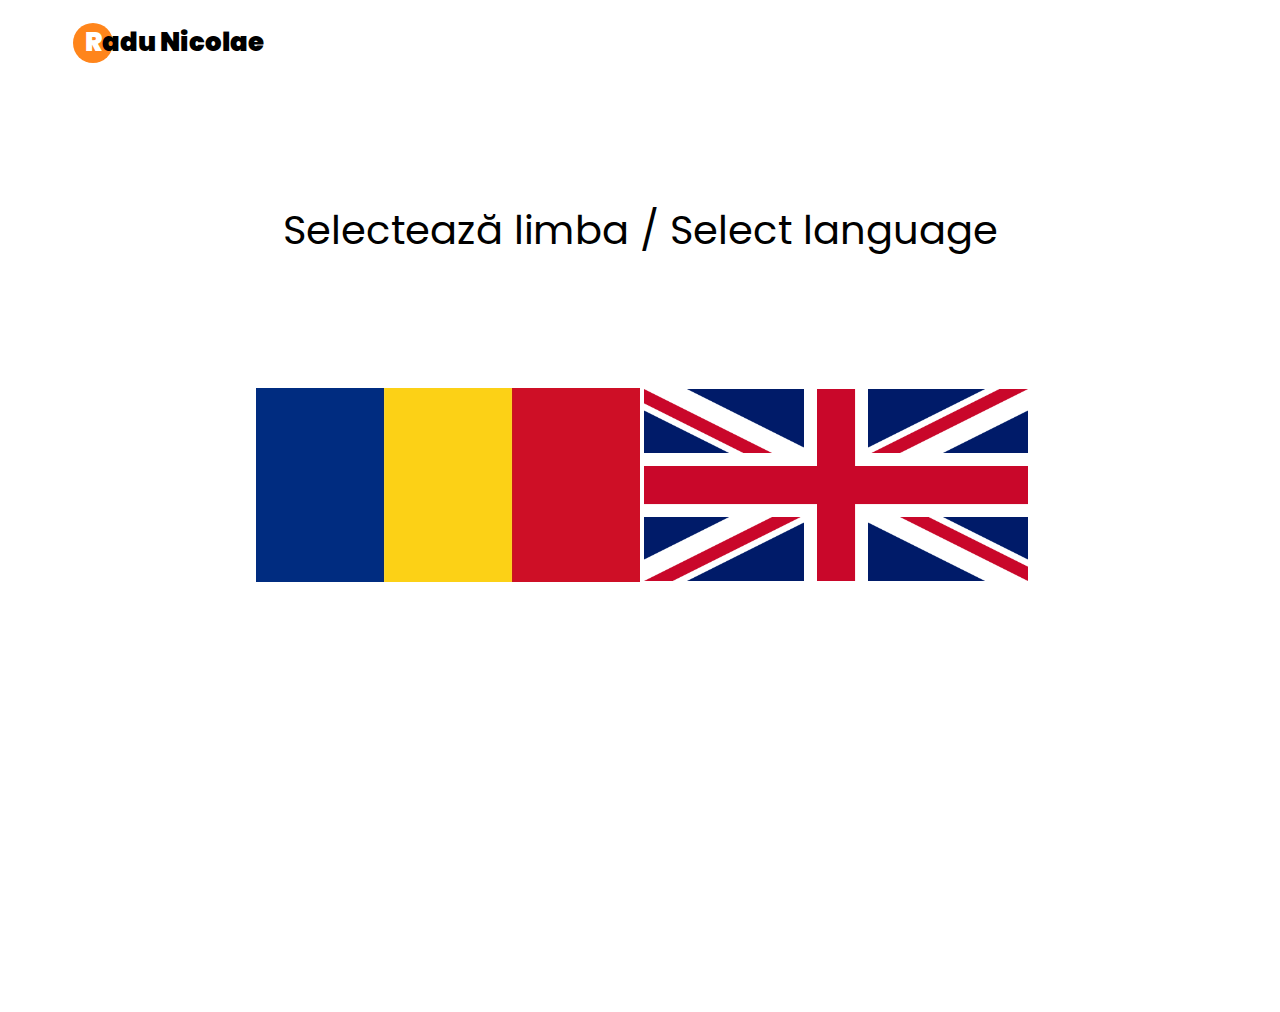
==== index.html @ 53a40fdb "First commit - Website Finished" ====
<!DOCTYPE html>
<html>
    <head>
        <title>Radu Nicolae</title>
        <meta charset="utf-8">
        <meta name="keywords" content="Radu Nicolae, Nicolae Radu, Radu Nicolae Web Developer, Nicolae Radu Web Developer, Radu Nicolae Web, Nicolae Radu Web">
        <meta name="description" content="Hello, I am Radu Nicolae and this is my personal website! / Salutare, sunt Radu Nicolae si acesta este website-ul meu personal!">
        <meta name="viewport" content="width=device-width, initial-scale=1, shrink-to-fit=no">
        
        <link href="https://fonts.googleapis.com/css?family=Poppins:100,200,300,400,500,600,700,800,900" rel="stylesheet">
    
        <link rel="stylesheet" href="cssblog/open-iconic-bootstrap.min.css">
        <link rel="stylesheet" href="cssblog/animate.css">
        
        <link rel="stylesheet" href="cssblog/owl.carousel.min.css">
        <link rel="stylesheet" href="cssblog/owl.theme.default.min.css">
        <link rel="stylesheet" href="cssblog/magnific-popup.css">
    
        <link rel="stylesheet" href="cssblog/aos.css">
    
        <link rel="stylesheet" href="cssblog/ionicons.min.css">
        
        <link rel="stylesheet" href="cssblog/flaticon.css">
        <link rel="stylesheet" href="cssblog/icomoon.css">
        <link rel="stylesheet" href="cssblog/style.css">
    </head>

    <body>
        <style>
            .selector{
                display: block;
                align-items: center;
                margin-left: auto;
                margin-right: auto;
                margin-top: 10%;
            }
            
            .steag{
                width: 30%;
                height: 30%;
                border-radius: 0%;
            }
            .steag:hover{
                opacity: 0.7;
                cursor:pointer;
            }
            .stanga{
                margin-left: 20%;
            }
            
            .stanga:hover{
                opacity: 0.7;
                cursor: pointer;
            }
        </style>
    <section class="hero-wrap js-fullheight" style="height: 812px;">
        
        <nav class="navbar navbar-expand-lg navbar-dark ftco_navbar ftco-navbar-light site-navbar-target" id="ftco-navbar">
            <div class="container">
              <a class="navbar-brand" href=""><span>R</span>adu Nicolae</a>
              
    
              <div class="collapse navbar-collapse" id="ftco-nav">
                <ul class="navbar-nav nav ml-auto">
                  <li class="nav-item"><a href="" class="nav-link" style="color:white;"><span>Resume</span></a></li>
                  <li class="nav-item"><a href="" class="nav-link" style="color:white;"><span>Services</span></a></li>
                  <li class="nav-item"><a href="" class="nav-link" style="color:white;"><span>Projects</span></a></li>
                  <li class="nav-item"><a href="" class="nav-link" style="color:white;"><span>My Blog</span></a></li>
                  <li class="nav-item"><a href="" class="nav-link" style="color:white;"><span>Contact</span></a></li>
                </ul>
              </div>
            </div>
          </nav>
        <h1 style="text-align: center; margin-top: 200px;">Selectează limba / Select language</h1>
        <div class="selector">
            <a href="personalblogro.html"><img src="steagro.jpg" class="steag stanga" style="margin-left: 20%;"></a>
            <a href="personalblog.html"><img src="steaguk.jpg" class="steag dreapta"></a>
        </div>
    </section>
    </body>
</html>
---- cssblog/flaticon.css ----
/*
  	Flaticon icon font: Flaticon
  	Creation date: 04/01/2019 13:45
  	*/


@font-face {
  font-family: "Flaticon";
  src: url("../fonts/flaticon/font/Flaticon.eot");
  src: url("../fonts/flaticon/font/Flaticon.eot?#iefix") format("embedded-opentype"),
       url("../fonts/flaticon/font/Flaticon.woff") format("woff"),
       url("../fonts/flaticon/font/Flaticon.ttf") format("truetype"),
       url("../fonts/flaticon/font/Flaticon.svg#Flaticon") format("svg");
  font-weight: normal;
  font-style: normal;
}

@media screen and (-webkit-min-device-pixel-ratio:0) {
  @font-face {
    font-family: "Flaticon";
    src: url("../fonts/flaticon/font/Flaticon.svg#Flaticon") format("svg");
  }
}

[class^="flaticon-"]:before, [class*=" flaticon-"]:before,
[class^="flaticon-"]:after, [class*=" flaticon-"]:after {   
  font-family: Flaticon;
  font-style: normal;
  font-weight: normal;
  font-variant: normal;
  text-transform: none;
  line-height: 1;

  /* Better Font Rendering =========== */
  -webkit-font-smoothing: antialiased;
  -moz-osx-font-smoothing: grayscale;
}

.flaticon-ideas:before { content: "\f100"; }
.flaticon-flasks:before { content: "\f101"; }
.flaticon-analysis:before { content: "\f102"; }
.flaticon-ux-design:before { content: "\f103"; }
.flaticon-web-design:before { content: "\f104"; }
.flaticon-idea:before { content: "\f105"; }
.flaticon-innovation:before { content: "\f106"; }
---- cssblog/icomoon.css ----
@font-face {
  font-family: 'icomoon';
  src:  url('../fonts/icomoon/icomoon.eot?6tt51o');
  src:  url('../fonts/icomoon/icomoon.eot?6tt51o#iefix') format('embedded-opentype'),
    url('../fonts/icomoon/icomoon.ttf?6tt51o') format('truetype'),
    url('../fonts/icomoon/icomoon.woff?6tt51o') format('woff'),
    url('../fonts/icomoon/icomoon.svg?6tt51o#icomoon') format('svg');
  font-weight: normal;
  font-style: normal;
}

[class^="icon-"], [class*=" icon-"] {
  /* use !important to prevent issues with browser extensions that change fonts */
  font-family: 'icomoon' !important;
  speak: none;
  font-style: normal;
  font-weight: normal;
  font-variant: normal;
  text-transform: none;
  line-height: 1;

  /* Better Font Rendering =========== */
  -webkit-font-smoothing: antialiased;
  -moz-osx-font-smoothing: grayscale;
}

.icon-asterisk:before {
  content: "\f069";
}
.icon-plus:before {
  content: "\f067";
}
.icon-question:before {
  content: "\f128";
}
.icon-minus:before {
  content: "\f068";
}
.icon-glass:before {
  content: "\f000";
}
.icon-music:before {
  content: "\f001";
}
.icon-search:before {
  content: "\f002";
}
.icon-envelope-o:before {
  content: "\f003";
}
.icon-heart:before {
  content: "\f004";
}
.icon-star:before {
  content: "\f005";
}
.icon-star-o:before {
  content: "\f006";
}
.icon-user:before {
  content: "\f007";
}
.icon-film:before {
  content: "\f008";
}
.icon-th-large:before {
  content: "\f009";
}
.icon-th:before {
  content: "\f00a";
}
.icon-th-list:before {
  content: "\f00b";
}
.icon-check:before {
  content: "\f00c";
}
.icon-close:before {
  content: "\f00d";
}
.icon-remove:before {
  content: "\f00d";
}
.icon-times:before {
  content: "\f00d";
}
.icon-search-plus:before {
  content: "\f00e";
}
.icon-search-minus:before {
  content: "\f010";
}
.icon-power-off:before {
  content: "\f011";
}
.icon-signal:before {
  content: "\f012";
}
.icon-cog:before {
  content: "\f013";
}
.icon-gear:before {
  content: "\f013";
}
.icon-trash-o:before {
  content: "\f014";
}
.icon-home:before {
  content: "\f015";
}
.icon-file-o:before {
  content: "\f016";
}
.icon-clock-o:before {
  content: "\f017";
}
.icon-road:before {
  content: "\f018";
}
.icon-download:before {
  content: "\f019";
}
.icon-arrow-circle-o-down:before {
  content: "\f01a";
}
.icon-arrow-circle-o-up:before {
  content: "\f01b";
}
.icon-inbox:before {
  content: "\f01c";
}
.icon-play-circle-o:before {
  content: "\f01d";
}
.icon-repeat:before {
  content: "\f01e";
}
.icon-rotate-right:before {
  content: "\f01e";
}
.icon-refresh:before {
  content: "\f021";
}
.icon-list-alt:before {
  content: "\f022";
}
.icon-lock:before {
  content: "\f023";
}
.icon-flag:before {
  content: "\f024";
}
.icon-headphones:before {
  content: "\f025";
}
.icon-volume-off:before {
  content: "\f026";
}
.icon-volume-down:before {
  content: "\f027";
}
.icon-volume-up:before {
  content: "\f028";
}
.icon-qrcode:before {
  content: "\f029";
}
.icon-barcode:before {
  content: "\f02a";
}
.icon-tag:before {
  content: "\f02b";
}
.icon-tags:before {
  content: "\f02c";
}
.icon-book:before {
  content: "\f02d";
}
.icon-bookmark:before {
  content: "\f02e";
}
.icon-print:before {
  content: "\f02f";
}
.icon-camera:before {
  content: "\f030";
}
.icon-font:before {
  content: "\f031";
}
.icon-bold:before {
  content: "\f032";
}
.icon-italic:before {
  content: "\f033";
}
.icon-text-height:before {
  content: "\f034";
}
.icon-text-width:before {
  content: "\f035";
}
.icon-align-left:before {
  content: "\f036";
}
.icon-align-center:before {
  content: "\f037";
}
.icon-align-right:before {
  content: "\f038";
}
.icon-align-justify:before {
  content: "\f039";
}
.icon-list:before {
  content: "\f03a";
}
.icon-dedent:before {
  content: "\f03b";
}
.icon-outdent:before {
  content: "\f03b";
}
.icon-indent:before {
  content: "\f03c";
}
.icon-video-camera:before {
  content: "\f03d";
}
.icon-image:before {
  content: "\f03e";
}
.icon-photo:before {
  content: "\f03e";
}
.icon-picture-o:before {
  content: "\f03e";
}
.icon-pencil:before {
  content: "\f040";
}
.icon-map-marker:before {
  content: "\f041";
}
.icon-adjust:before {
  content: "\f042";
}
.icon-tint:before {
  content: "\f043";
}
.icon-edit:before {
  content: "\f044";
}
.icon-pencil-square-o:before {
  content: "\f044";
}
.icon-share-square-o:before {
  content: "\f045";
}
.icon-check-square-o:before {
  content: "\f046";
}
.icon-arrows:before {
  content: "\f047";
}
.icon-step-backward:before {
  content: "\f048";
}
.icon-fast-backward:before {
  content: "\f049";
}
.icon-backward:before {
  content: "\f04a";
}
.icon-play:before {
  content: "\f04b";
}
.icon-pause:before {
  content: "\f04c";
}
.icon-stop:before {
  content: "\f04d";
}
.icon-forward:before {
  content: "\f04e";
}
.icon-fast-forward:before {
  content: "\f050";
}
.icon-step-forward:before {
  content: "\f051";
}
.icon-eject:before {
  content: "\f052";
}
.icon-chevron-left:before {
  content: "\f053";
}
.icon-chevron-right:before {
  content: "\f054";
}
.icon-plus-circle:before {
  content: "\f055";
}
.icon-minus-circle:before {
  content: "\f056";
}
.icon-times-circle:before {
  content: "\f057";
}
.icon-check-circle:before {
  content: "\f058";
}
.icon-question-circle:before {
  content: "\f059";
}
.icon-info-circle:before {
  content: "\f05a";
}
.icon-crosshairs:before {
  content: "\f05b";
}
.icon-times-circle-o:before {
  content: "\f05c";
}
.icon-check-circle-o:before {
  content: "\f05d";
}
.icon-ban:before {
  content: "\f05e";
}
.icon-arrow-left:before {
  content: "\f060";
}
.icon-arrow-right:before {
  content: "\f061";
}
.icon-arrow-up:before {
  content: "\f062";
}
.icon-arrow-down:before {
  content: "\f063";
}
.icon-mail-forward:before {
  content: "\f064";
}
.icon-share:before {
  content: "\f064";
}
.icon-expand:before {
  content: "\f065";
}
.icon-compress:before {
  content: "\f066";
}
.icon-exclamation-circle:before {
  content: "\f06a";
}
.icon-gift:before {
  content: "\f06b";
}
.icon-leaf:before {
  content: "\f06c";
}
.icon-fire:before {
  content: "\f06d";
}
.icon-eye:before {
  content: "\f06e";
}
.icon-eye-slash:before {
  content: "\f070";
}
.icon-exclamation-triangle:before {
  content: "\f071";
}
.icon-warning:before {
  content: "\f071";
}
.icon-plane:before {
  content: "\f072";
}
.icon-calendar:before {
  content: "\f073";
}
.icon-random:before {
  content: "\f074";
}
.icon-comment:before {
  content: "\f075";
}
.icon-magnet:before {
  content: "\f076";
}
.icon-chevron-up:before {
  content: "\f077";
}
.icon-chevron-down:before {
  content: "\f078";
}
.icon-retweet:before {
  content: "\f079";
}
.icon-shopping-cart:before {
  content: "\f07a";
}
.icon-folder:before {
  content: "\f07b";
}
.icon-folder-open:before {
  content: "\f07c";
}
.icon-arrows-v:before {
  content: "\f07d";
}
.icon-arrows-h:before {
  content: "\f07e";
}
.icon-bar-chart:before {
  content: "\f080";
}
.icon-bar-chart-o:before {
  content: "\f080";
}
.icon-twitter-square:before {
  content: "\f081";
}
.icon-facebook-square:before {
  content: "\f082";
}
.icon-camera-retro:before {
  content: "\f083";
}
.icon-key:before {
  content: "\f084";
}
.icon-cogs:before {
  content: "\f085";
}
.icon-gears:before {
  content: "\f085";
}
.icon-comments:before {
  content: "\f086";
}
.icon-thumbs-o-up:before {
  content: "\f087";
}
.icon-thumbs-o-down:before {
  content: "\f088";
}
.icon-star-half:before {
  content: "\f089";
}
.icon-heart-o:before {
  content: "\f08a";
}
.icon-sign-out:before {
  content: "\f08b";
}
.icon-linkedin-square:before {
  content: "\f08c";
}
.icon-thumb-tack:before {
  content: "\f08d";
}
.icon-external-link:before {
  content: "\f08e";
}
.icon-sign-in:before {
  content: "\f090";
}
.icon-trophy:before {
  content: "\f091";
}
.icon-github-square:before {
  content: "\f092";
}
.icon-upload:before {
  content: "\f093";
}
.icon-lemon-o:before {
  content: "\f094";
}
.icon-phone:before {
  content: "\f095";
}
.icon-square-o:before {
  content: "\f096";
}
.icon-bookmark-o:before {
  content: "\f097";
}
.icon-phone-square:before {
  content: "\f098";
}
.icon-twitter:before {
  content: "\f099";
}
.icon-facebook:before {
  content: "\f09a";
}
.icon-facebook-f:before {
  content: "\f09a";
}
.icon-github:before {
  content: "\f09b";
}
.icon-unlock:before {
  content: "\f09c";
}
.icon-credit-card:before {
  content: "\f09d";
}
.icon-feed:before {
  content: "\f09e";
}
.icon-rss:before {
  content: "\f09e";
}
.icon-hdd-o:before {
  content: "\f0a0";
}
.icon-bullhorn:before {
  content: "\f0a1";
}
.icon-bell-o:before {
  content: "\f0a2";
}
.icon-certificate:before {
  content: "\f0a3";
}
.icon-hand-o-right:before {
  content: "\f0a4";
}
.icon-hand-o-left:before {
  content: "\f0a5";
}
.icon-hand-o-up:before {
  content: "\f0a6";
}
.icon-hand-o-down:before {
  content: "\f0a7";
}
.icon-arrow-circle-left:before {
  content: "\f0a8";
}
.icon-arrow-circle-right:before {
  content: "\f0a9";
}
.icon-arrow-circle-up:before {
  content: "\f0aa";
}
.icon-arrow-circle-down:before {
  content: "\f0ab";
}
.icon-globe:before {
  content: "\f0ac";
}
.icon-wrench:before {
  content: "\f0ad";
}
.icon-tasks:before {
  content: "\f0ae";
}
.icon-filter:before {
  content: "\f0b0";
}
.icon-briefcase:before {
  content: "\f0b1";
}
.icon-arrows-alt:before {
  content: "\f0b2";
}
.icon-group:before {
  content: "\f0c0";
}
.icon-users:before {
  content: "\f0c0";
}
.icon-chain:before {
  content: "\f0c1";
}
.icon-link:before {
  content: "\f0c1";
}
.icon-cloud:before {
  content: "\f0c2";
}
.icon-flask:before {
  content: "\f0c3";
}
.icon-cut:before {
  content: "\f0c4";
}
.icon-scissors:before {
  content: "\f0c4";
}
.icon-copy:before {
  content: "\f0c5";
}
.icon-files-o:before {
  content: "\f0c5";
}
.icon-paperclip:before {
  content: "\f0c6";
}
.icon-floppy-o:before {
  content: "\f0c7";
}
.icon-save:before {
  content: "\f0c7";
}
.icon-square:before {
  content: "\f0c8";
}
.icon-bars:before {
  content: "\f0c9";
}
.icon-navicon:before {
  content: "\f0c9";
}
.icon-reorder:before {
  content: "\f0c9";
}
.icon-list-ul:before {
  content: "\f0ca";
}
.icon-list-ol:before {
  content: "\f0cb";
}
.icon-strikethrough:before {
  content: "\f0cc";
}
.icon-underline:before {
  content: "\f0cd";
}
.icon-table:before {
  content: "\f0ce";
}
.icon-magic:before {
  content: "\f0d0";
}
.icon-truck:before {
  content: "\f0d1";
}
.icon-pinterest:before {
  content: "\f0d2";
}
.icon-pinterest-square:before {
  content: "\f0d3";
}
.icon-google-plus-square:before {
  content: "\f0d4";
}
.icon-google-plus:before {
  content: "\f0d5";
}
.icon-money:before {
  content: "\f0d6";
}
.icon-caret-down:before {
  content: "\f0d7";
}
.icon-caret-up:before {
  content: "\f0d8";
}
.icon-caret-left:before {
  content: "\f0d9";
}
.icon-caret-right:before {
  content: "\f0da";
}
.icon-columns:before {
  content: "\f0db";
}
.icon-sort:before {
  content: "\f0dc";
}
.icon-unsorted:before {
  content: "\f0dc";
}
.icon-sort-desc:before {
  content: "\f0dd";
}
.icon-sort-down:before {
  content: "\f0dd";
}
.icon-sort-asc:before {
  content: "\f0de";
}
.icon-sort-up:before {
  content: "\f0de";
}
.icon-envelope:before {
  content: "\f0e0";
}
.icon-linkedin:before {
  content: "\f0e1";
}
.icon-rotate-left:before {
  content: "\f0e2";
}
.icon-undo:before {
  content: "\f0e2";
}
.icon-gavel:before {
  content: "\f0e3";
}
.icon-legal:before {
  content: "\f0e3";
}
.icon-dashboard:before {
  content: "\f0e4";
}
.icon-tachometer:before {
  content: "\f0e4";
}
.icon-comment-o:before {
  content: "\f0e5";
}
.icon-comments-o:before {
  content: "\f0e6";
}
.icon-bolt:before {
  content: "\f0e7";
}
.icon-flash:before {
  content: "\f0e7";
}
.icon-sitemap:before {
  content: "\f0e8";
}
.icon-umbrella:before {
  content: "\f0e9";
}
.icon-clipboard:before {
  content: "\f0ea";
}
.icon-paste:before {
  content: "\f0ea";
}
.icon-lightbulb-o:before {
  content: "\f0eb";
}
.icon-exchange:before {
  content: "\f0ec";
}
.icon-cloud-download:before {
  content: "\f0ed";
}
.icon-cloud-upload:before {
  content: "\f0ee";
}
.icon-user-md:before {
  content: "\f0f0";
}
.icon-stethoscope:before {
  content: "\f0f1";
}
.icon-suitcase:before {
  content: "\f0f2";
}
.icon-bell:before {
  content: "\f0f3";
}
.icon-coffee:before {
  content: "\f0f4";
}
.icon-cutlery:before {
  content: "\f0f5";
}
.icon-file-text-o:before {
  content: "\f0f6";
}
.icon-building-o:before {
  content: "\f0f7";
}
.icon-hospital-o:before {
  content: "\f0f8";
}
.icon-ambulance:before {
  content: "\f0f9";
}
.icon-medkit:before {
  content: "\f0fa";
}
.icon-fighter-jet:before {
  content: "\f0fb";
}
.icon-beer:before {
  content: "\f0fc";
}
.icon-h-square:before {
  content: "\f0fd";
}
.icon-plus-square:before {
  content: "\f0fe";
}
.icon-angle-double-left:before {
  content: "\f100";
}
.icon-angle-double-right:before {
  content: "\f101";
}
.icon-angle-double-up:before {
  content: "\f102";
}
.icon-angle-double-down:before {
  content: "\f103";
}
.icon-angle-left:before {
  content: "\f104";
}
.icon-angle-right:before {
  content: "\f105";
}
.icon-angle-up:before {
  content: "\f106";
}
.icon-angle-down:before {
  content: "\f107";
}
.icon-desktop:before {
  content: "\f108";
}
.icon-laptop:before {
  content: "\f109";
}
.icon-tablet:before {
  content: "\f10a";
}
.icon-mobile:before {
  content: "\f10b";
}
.icon-mobile-phone:before {
  content: "\f10b";
}
.icon-circle-o:before {
  content: "\f10c";
}
.icon-quote-left:before {
  content: "\f10d";
}
.icon-quote-right:before {
  content: "\f10e";
}
.icon-spinner:before {
  content: "\f110";
}
.icon-circle:before {
  content: "\f111";
}
.icon-mail-reply:before {
  content: "\f112";
}
.icon-reply:before {
  content: "\f112";
}
.icon-github-alt:before {
  content: "\f113";
}
.icon-folder-o:before {
  content: "\f114";
}
.icon-folder-open-o:before {
  content: "\f115";
}
.icon-smile-o:before {
  content: "\f118";
}
.icon-frown-o:before {
  content: "\f119";
}
.icon-meh-o:before {
  content: "\f11a";
}
.icon-gamepad:before {
  content: "\f11b";
}
.icon-keyboard-o:before {
  content: "\f11c";
}
.icon-flag-o:before {
  content: "\f11d";
}
.icon-flag-checkered:before {
  content: "\f11e";
}
.icon-terminal:before {
  content: "\f120";
}
.icon-code:before {
  content: "\f121";
}
.icon-mail-reply-all:before {
  content: "\f122";
}
.icon-reply-all:before {
  content: "\f122";
}
.icon-star-half-empty:before {
  content: "\f123";
}
.icon-star-half-full:before {
  content: "\f123";
}
.icon-star-half-o:before {
  content: "\f123";
}
.icon-location-arrow:before {
  content: "\f124";
}
.icon-crop:before {
  content: "\f125";
}
.icon-code-fork:before {
  content: "\f126";
}
.icon-chain-broken:before {
  content: "\f127";
}
.icon-unlink:before {
  content: "\f127";
}
.icon-info:before {
  content: "\f129";
}
.icon-exclamation:before {
  content: "\f12a";
}
.icon-superscript:before {
  content: "\f12b";
}
.icon-subscript:before {
  content: "\f12c";
}
.icon-eraser:before {
  content: "\f12d";
}
.icon-puzzle-piece:before {
  content: "\f12e";
}
.icon-microphone:before {
  content: "\f130";
}
.icon-microphone-slash:before {
  content: "\f131";
}
.icon-shield:before {
  content: "\f132";
}
.icon-calendar-o:before {
  content: "\f133";
}
.icon-fire-extinguisher:before {
  content: "\f134";
}
.icon-rocket:before {
  content: "\f135";
}
.icon-maxcdn:before {
  content: "\f136";
}
.icon-chevron-circle-left:before {
  content: "\f137";
}
.icon-chevron-circle-right:before {
  content: "\f138";
}
.icon-chevron-circle-up:before {
  content: "\f139";
}
.icon-chevron-circle-down:before {
  content: "\f13a";
}
.icon-html5:before {
  content: "\f13b";
}
.icon-css3:before {
  content: "\f13c";
}
.icon-anchor:before {
  content: "\f13d";
}
.icon-unlock-alt:before {
  content: "\f13e";
}
.icon-bullseye:before {
  content: "\f140";
}
.icon-ellipsis-h:before {
  content: "\f141";
}
.icon-ellipsis-v:before {
  content: "\f142";
}
.icon-rss-square:before {
  content: "\f143";
}
.icon-play-circle:before {
  content: "\f144";
}
.icon-ticket:before {
  content: "\f145";
}
.icon-minus-square:before {
  content: "\f146";
}
.icon-minus-square-o:before {
  content: "\f147";
}
.icon-level-up:before {
  content: "\f148";
}
.icon-level-down:before {
  content: "\f149";
}
.icon-check-square:before {
  content: "\f14a";
}
.icon-pencil-square:before {
  content: "\f14b";
}
.icon-external-link-square:before {
  content: "\f14c";
}
.icon-share-square:before {
  content: "\f14d";
}
.icon-compass:before {
  content: "\f14e";
}
.icon-caret-square-o-down:before {
  content: "\f150";
}
.icon-toggle-down:before {
  content: "\f150";
}
.icon-caret-square-o-up:before {
  content: "\f151";
}
.icon-toggle-up:before {
  content: "\f151";
}
.icon-caret-square-o-right:before {
  content: "\f152";
}
.icon-toggle-right:before {
  content: "\f152";
}
.icon-eur:before {
  content: "\f153";
}
.icon-euro:before {
  content: "\f153";
}
.icon-gbp:before {
  content: "\f154";
}
.icon-dollar:before {
  content: "\f155";
}
.icon-usd:before {
  content: "\f155";
}
.icon-inr:before {
  content: "\f156";
}
.icon-rupee:before {
  content: "\f156";
}
.icon-cny:before {
  content: "\f157";
}
.icon-jpy:before {
  content: "\f157";
}
.icon-rmb:before {
  content: "\f157";
}
.icon-yen:before {
  content: "\f157";
}
.icon-rouble:before {
  content: "\f158";
}
.icon-rub:before {
  content: "\f158";
}
.icon-ruble:before {
  content: "\f158";
}
.icon-krw:before {
  content: "\f159";
}
.icon-won:before {
  content: "\f159";
}
.icon-bitcoin:before {
  content: "\f15a";
}
.icon-btc:before {
  content: "\f15a";
}
.icon-file:before {
  content: "\f15b";
}
.icon-file-text:before {
  content: "\f15c";
}
.icon-sort-alpha-asc:before {
  content: "\f15d";
}
.icon-sort-alpha-desc:before {
  content: "\f15e";
}
.icon-sort-amount-asc:before {
  content: "\f160";
}
.icon-sort-amount-desc:before {
  content: "\f161";
}
.icon-sort-numeric-asc:before {
  content: "\f162";
}
.icon-sort-numeric-desc:before {
  content: "\f163";
}
.icon-thumbs-up:before {
  content: "\f164";
}
.icon-thumbs-down:before {
  content: "\f165";
}
.icon-youtube-square:before {
  content: "\f166";
}
.icon-youtube:before {
  content: "\f167";
}
.icon-xing:before {
  content: "\f168";
}
.icon-xing-square:before {
  content: "\f169";
}
.icon-youtube-play:before {
  content: "\f16a";
}
.icon-dropbox:before {
  content: "\f16b";
}
.icon-stack-overflow:before {
  content: "\f16c";
}
.icon-instagram:before {
  content: "\f16d";
}
.icon-flickr:before {
  content: "\f16e";
}
.icon-adn:before {
  content: "\f170";
}
.icon-bitbucket:before {
  content: "\f171";
}
.icon-bitbucket-square:before {
  content: "\f172";
}
.icon-tumblr:before {
  content: "\f173";
}
.icon-tumblr-square:before {
  content: "\f174";
}
.icon-long-arrow-down:before {
  content: "\f175";
}
.icon-long-arrow-up:before {
  content: "\f176";
}
.icon-long-arrow-left:before {
  content: "\f177";
}
.icon-long-arrow-right:before {
  content: "\f178";
}
.icon-apple:before {
  content: "\f179";
}
.icon-windows:before {
  content: "\f17a";
}
.icon-android:before {
  content: "\f17b";
}
.icon-linux:before {
  content: "\f17c";
}
.icon-dribbble:before {
  content: "\f17d";
}
.icon-skype:before {
  content: "\f17e";
}
.icon-foursquare:before {
  content: "\f180";
}
.icon-trello:before {
  content: "\f181";
}
.icon-female:before {
  content: "\f182";
}
.icon-male:before {
  content: "\f183";
}
.icon-gittip:before {
  content: "\f184";
}
.icon-gratipay:before {
  content: "\f184";
}
.icon-sun-o:before {
  content: "\f185";
}
.icon-moon-o:before {
  content: "\f186";
}
.icon-archive:before {
  content: "\f187";
}
.icon-bug:before {
  content: "\f188";
}
.icon-vk:before {
  content: "\f189";
}
.icon-weibo:before {
  content: "\f18a";
}
.icon-renren:before {
  content: "\f18b";
}
.icon-pagelines:before {
  content: "\f18c";
}
.icon-stack-exchange:before {
  content: "\f18d";
}
.icon-arrow-circle-o-right:before {
  content: "\f18e";
}
.icon-arrow-circle-o-left:before {
  content: "\f190";
}
.icon-caret-square-o-left:before {
  content: "\f191";
}
.icon-toggle-left:before {
  content: "\f191";
}
.icon-dot-circle-o:before {
  content: "\f192";
}
.icon-wheelchair:before {
  content: "\f193";
}
.icon-vimeo-square:before {
  content: "\f194";
}
.icon-try:before {
  content: "\f195";
}
.icon-turkish-lira:before {
  content: "\f195";
}
.icon-plus-square-o:before {
  content: "\f196";
}
.icon-space-shuttle:before {
  content: "\f197";
}
.icon-slack:before {
  content: "\f198";
}
.icon-envelope-square:before {
  content: "\f199";
}
.icon-wordpress:before {
  content: "\f19a";
}
.icon-openid:before {
  content: "\f19b";
}
.icon-bank:before {
  content: "\f19c";
}
.icon-institution:before {
  content: "\f19c";
}
.icon-university:before {
  content: "\f19c";
}
.icon-graduation-cap:before {
  content: "\f19d";
}
.icon-mortar-board:before {
  content: "\f19d";
}
.icon-yahoo:before {
  content: "\f19e";
}
.icon-google:before {
  content: "\f1a0";
}
.icon-reddit:before {
  content: "\f1a1";
}
.icon-reddit-square:before {
  content: "\f1a2";
}
.icon-stumbleupon-circle:before {
  content: "\f1a3";
}
.icon-stumbleupon:before {
  content: "\f1a4";
}
.icon-delicious:before {
  content: "\f1a5";
}
.icon-digg:before {
  content: "\f1a6";
}
.icon-pied-piper-pp:before {
  content: "\f1a7";
}
.icon-pied-piper-alt:before {
  content: "\f1a8";
}
.icon-drupal:before {
  content: "\f1a9";
}
.icon-joomla:before {
  content: "\f1aa";
}
.icon-language:before {
  content: "\f1ab";
}
.icon-fax:before {
  content: "\f1ac";
}
.icon-building:before {
  content: "\f1ad";
}
.icon-child:before {
  content: "\f1ae";
}
.icon-paw:before {
  content: "\f1b0";
}
.icon-spoon:before {
  content: "\f1b1";
}
.icon-cube:before {
  content: "\f1b2";
}
.icon-cubes:before {
  content: "\f1b3";
}
.icon-behance:before {
  content: "\f1b4";
}
.icon-behance-square:before {
  content: "\f1b5";
}
.icon-steam:before {
  content: "\f1b6";
}
.icon-steam-square:before {
  content: "\f1b7";
}
.icon-recycle:before {
  content: "\f1b8";
}
.icon-automobile:before {
  content: "\f1b9";
}
.icon-car:before {
  content: "\f1b9";
}
.icon-cab:before {
  content: "\f1ba";
}
.icon-taxi:before {
  content: "\f1ba";
}
.icon-tree:before {
  content: "\f1bb";
}
.icon-spotify:before {
  content: "\f1bc";
}
.icon-deviantart:before {
  content: "\f1bd";
}
.icon-soundcloud:before {
  content: "\f1be";
}
.icon-database:before {
  content: "\f1c0";
}
.icon-file-pdf-o:before {
  content: "\f1c1";
}
.icon-file-word-o:before {
  content: "\f1c2";
}
.icon-file-excel-o:before {
  content: "\f1c3";
}
.icon-file-powerpoint-o:before {
  content: "\f1c4";
}
.icon-file-image-o:before {
  content: "\f1c5";
}
.icon-file-photo-o:before {
  content: "\f1c5";
}
.icon-file-picture-o:before {
  content: "\f1c5";
}
.icon-file-archive-o:before {
  content: "\f1c6";
}
.icon-file-zip-o:before {
  content: "\f1c6";
}
.icon-file-audio-o:before {
  content: "\f1c7";
}
.icon-file-sound-o:before {
  content: "\f1c7";
}
.icon-file-movie-o:before {
  content: "\f1c8";
}
.icon-file-video-o:before {
  content: "\f1c8";
}
.icon-file-code-o:before {
  content: "\f1c9";
}
.icon-vine:before {
  content: "\f1ca";
}
.icon-codepen:before {
  content: "\f1cb";
}
.icon-jsfiddle:before {
  content: "\f1cc";
}
.icon-life-bouy:before {
  content: "\f1cd";
}
.icon-life-buoy:before {
  content: "\f1cd";
}
.icon-life-ring:before {
  content: "\f1cd";
}
.icon-life-saver:before {
  content: "\f1cd";
}
.icon-support:before {
  content: "\f1cd";
}
.icon-circle-o-notch:before {
  content: "\f1ce";
}
.icon-ra:before {
  content: "\f1d0";
}
.icon-rebel:before {
  content: "\f1d0";
}
.icon-resistance:before {
  content: "\f1d0";
}
.icon-empire:before {
  content: "\f1d1";
}
.icon-ge:before {
  content: "\f1d1";
}
.icon-git-square:before {
  content: "\f1d2";
}
.icon-git:before {
  content: "\f1d3";
}
.icon-hacker-news:before {
  content: "\f1d4";
}
.icon-y-combinator-square:before {
  content: "\f1d4";
}
.icon-yc-square:before {
  content: "\f1d4";
}
.icon-tencent-weibo:before {
  content: "\f1d5";
}
.icon-qq:before {
  content: "\f1d6";
}
.icon-wechat:before {
  content: "\f1d7";
}
.icon-weixin:before {
  content: "\f1d7";
}
.icon-paper-plane:before {
  content: "\f1d8";
}
.icon-send:before {
  content: "\f1d8";
}
.icon-paper-plane-o:before {
  content: "\f1d9";
}
.icon-send-o:before {
  content: "\f1d9";
}
.icon-history:before {
  content: "\f1da";
}
.icon-circle-thin:before {
  content: "\f1db";
}
.icon-header:before {
  content: "\f1dc";
}
.icon-paragraph:before {
  content: "\f1dd";
}
.icon-sliders:before {
  content: "\f1de";
}
.icon-share-alt:before {
  content: "\f1e0";
}
.icon-share-alt-square:before {
  content: "\f1e1";
}
.icon-bomb:before {
  content: "\f1e2";
}
.icon-futbol-o:before {
  content: "\f1e3";
}
.icon-soccer-ball-o:before {
  content: "\f1e3";
}
.icon-tty:before {
  content: "\f1e4";
}
.icon-binoculars:before {
  content: "\f1e5";
}
.icon-plug:before {
  content: "\f1e6";
}
.icon-slideshare:before {
  content: "\f1e7";
}
.icon-twitch:before {
  content: "\f1e8";
}
.icon-yelp:before {
  content: "\f1e9";
}
.icon-newspaper-o:before {
  content: "\f1ea";
}
.icon-wifi:before {
  content: "\f1eb";
}
.icon-calculator:before {
  content: "\f1ec";
}
.icon-paypal:before {
  content: "\f1ed";
}
.icon-google-wallet:before {
  content: "\f1ee";
}
.icon-cc-visa:before {
  content: "\f1f0";
}
.icon-cc-mastercard:before {
  content: "\f1f1";
}
.icon-cc-discover:before {
  content: "\f1f2";
}
.icon-cc-amex:before {
  content: "\f1f3";
}
.icon-cc-paypal:before {
  content: "\f1f4";
}
.icon-cc-stripe:before {
  content: "\f1f5";
}
.icon-bell-slash:before {
  content: "\f1f6";
}
.icon-bell-slash-o:before {
  content: "\f1f7";
}
.icon-trash:before {
  content: "\f1f8";
}
.icon-copyright:before {
  content: "\f1f9";
}
.icon-at:before {
  content: "\f1fa";
}
.icon-eyedropper:before {
  content: "\f1fb";
}
.icon-paint-brush:before {
  content: "\f1fc";
}
.icon-birthday-cake:before {
  content: "\f1fd";
}
.icon-area-chart:before {
  content: "\f1fe";
}
.icon-pie-chart:before {
  content: "\f200";
}
.icon-line-chart:before {
  content: "\f201";
}
.icon-lastfm:before {
  content: "\f202";
}
.icon-lastfm-square:before {
  content: "\f203";
}
.icon-toggle-off:before {
  content: "\f204";
}
.icon-toggle-on:before {
  content: "\f205";
}
.icon-bicycle:before {
  content: "\f206";
}
.icon-bus:before {
  content: "\f207";
}
.icon-ioxhost:before {
  content: "\f208";
}
.icon-angellist:before {
  content: "\f209";
}
.icon-cc:before {
  content: "\f20a";
}
.icon-ils:before {
  content: "\f20b";
}
.icon-shekel:before {
  content: "\f20b";
}
.icon-sheqel:before {
  content: "\f20b";
}
.icon-meanpath:before {
  content: "\f20c";
}
.icon-buysellads:before {
  content: "\f20d";
}
.icon-connectdevelop:before {
  content: "\f20e";
}
.icon-dashcube:before {
  content: "\f210";
}
.icon-forumbee:before {
  content: "\f211";
}
.icon-leanpub:before {
  content: "\f212";
}
.icon-sellsy:before {
  content: "\f213";
}
.icon-shirtsinbulk:before {
  content: "\f214";
}
.icon-simplybuilt:before {
  content: "\f215";
}
.icon-skyatlas:before {
  content: "\f216";
}
.icon-cart-plus:before {
  content: "\f217";
}
.icon-cart-arrow-down:before {
  content: "\f218";
}
.icon-diamond:before {
  content: "\f219";
}
.icon-ship:before {
  content: "\f21a";
}
.icon-user-secret:before {
  content: "\f21b";
}
.icon-motorcycle:before {
  content: "\f21c";
}
.icon-street-view:before {
  content: "\f21d";
}
.icon-heartbeat:before {
  content: "\f21e";
}
.icon-venus:before {
  content: "\f221";
}
.icon-mars:before {
  content: "\f222";
}
.icon-mercury:before {
  content: "\f223";
}
.icon-intersex:before {
  content: "\f224";
}
.icon-transgender:before {
  content: "\f224";
}
.icon-transgender-alt:before {
  content: "\f225";
}
.icon-venus-double:before {
  content: "\f226";
}
.icon-mars-double:before {
  content: "\f227";
}
.icon-venus-mars:before {
  content: "\f228";
}
.icon-mars-stroke:before {
  content: "\f229";
}
.icon-mars-stroke-v:before {
  content: "\f22a";
}
.icon-mars-stroke-h:before {
  content: "\f22b";
}
.icon-neuter:before {
  content: "\f22c";
}
.icon-genderless:before {
  content: "\f22d";
}
.icon-facebook-official:before {
  content: "\f230";
}
.icon-pinterest-p:before {
  content: "\f231";
}
.icon-whatsapp:before {
  content: "\f232";
}
.icon-server:before {
  content: "\f233";
}
.icon-user-plus:before {
  content: "\f234";
}
.icon-user-times:before {
  content: "\f235";
}
.icon-bed:before {
  content: "\f236";
}
.icon-hotel:before {
  content: "\f236";
}
.icon-viacoin:before {
  content: "\f237";
}
.icon-train:before {
  content: "\f238";
}
.icon-subway:before {
  content: "\f239";
}
.icon-medium:before {
  content: "\f23a";
}
.icon-y-combinator:before {
  content: "\f23b";
}
.icon-yc:before {
  content: "\f23b";
}
.icon-optin-monster:before {
  content: "\f23c";
}
.icon-opencart:before {
  content: "\f23d";
}
.icon-expeditedssl:before {
  content: "\f23e";
}
.icon-battery:before {
  content: "\f240";
}
.icon-battery-4:before {
  content: "\f240";
}
.icon-battery-full:before {
  content: "\f240";
}
.icon-battery-3:before {
  content: "\f241";
}
.icon-battery-three-quarters:before {
  content: "\f241";
}
.icon-battery-2:before {
  content: "\f242";
}
.icon-battery-half:before {
  content: "\f242";
}
.icon-battery-1:before {
  content: "\f243";
}
.icon-battery-quarter:before {
  content: "\f243";
}
.icon-battery-0:before {
  content: "\f244";
}
.icon-battery-empty:before {
  content: "\f244";
}
.icon-mouse-pointer:before {
  content: "\f245";
}
.icon-i-cursor:before {
  content: "\f246";
}
.icon-object-group:before {
  content: "\f247";
}
.icon-object-ungroup:before {
  content: "\f248";
}
.icon-sticky-note:before {
  content: "\f249";
}
.icon-sticky-note-o:before {
  content: "\f24a";
}
.icon-cc-jcb:before {
  content: "\f24b";
}
.icon-cc-diners-club:before {
  content: "\f24c";
}
.icon-clone:before {
  content: "\f24d";
}
.icon-balance-scale:before {
  content: "\f24e";
}
.icon-hourglass-o:before {
  content: "\f250";
}
.icon-hourglass-1:before {
  content: "\f251";
}
.icon-hourglass-start:before {
  content: "\f251";
}
.icon-hourglass-2:before {
  content: "\f252";
}
.icon-hourglass-half:before {
  content: "\f252";
}
.icon-hourglass-3:before {
  content: "\f253";
}
.icon-hourglass-end:before {
  content: "\f253";
}
.icon-hourglass:before {
  content: "\f254";
}
.icon-hand-grab-o:before {
  content: "\f255";
}
.icon-hand-rock-o:before {
  content: "\f255";
}
.icon-hand-paper-o:before {
  content: "\f256";
}
.icon-hand-stop-o:before {
  content: "\f256";
}
.icon-hand-scissors-o:before {
  content: "\f257";
}
.icon-hand-lizard-o:before {
  content: "\f258";
}
.icon-hand-spock-o:before {
  content: "\f259";
}
.icon-hand-pointer-o:before {
  content: "\f25a";
}
.icon-hand-peace-o:before {
  content: "\f25b";
}
.icon-trademark:before {
  content: "\f25c";
}
.icon-registered:before {
  content: "\f25d";
}
.icon-creative-commons:before {
  content: "\f25e";
}
.icon-gg:before {
  content: "\f260";
}
.icon-gg-circle:before {
  content: "\f261";
}
.icon-tripadvisor:before {
  content: "\f262";
}
.icon-odnoklassniki:before {
  content: "\f263";
}
.icon-odnoklassniki-square:before {
  content: "\f264";
}
.icon-get-pocket:before {
  content: "\f265";
}
.icon-wikipedia-w:before {
  content: "\f266";
}
.icon-safari:before {
  content: "\f267";
}
.icon-chrome:before {
  content: "\f268";
}
.icon-firefox:before {
  content: "\f269";
}
.icon-opera:before {
  content: "\f26a";
}
.icon-internet-explorer:before {
  content: "\f26b";
}
.icon-television:before {
  content: "\f26c";
}
.icon-tv:before {
  content: "\f26c";
}
.icon-contao:before {
  content: "\f26d";
}
.icon-500px:before {
  content: "\f26e";
}
.icon-amazon:before {
  content: "\f270";
}
.icon-calendar-plus-o:before {
  content: "\f271";
}
.icon-calendar-minus-o:before {
  content: "\f272";
}
.icon-calendar-times-o:before {
  content: "\f273";
}
.icon-calendar-check-o:before {
  content: "\f274";
}
.icon-industry:before {
  content: "\f275";
}
.icon-map-pin:before {
  content: "\f276";
}
.icon-map-signs:before {
  content: "\f277";
}
.icon-map-o:before {
  content: "\f278";
}
.icon-map:before {
  content: "\f279";
}
.icon-commenting:before {
  content: "\f27a";
}
.icon-commenting-o:before {
  content: "\f27b";
}
.icon-houzz:before {
  content: "\f27c";
}
.icon-vimeo:before {
  content: "\f27d";
}
.icon-black-tie:before {
  content: "\f27e";
}
.icon-fonticons:before {
  content: "\f280";
}
.icon-reddit-alien:before {
  content: "\f281";
}
.icon-edge:before {
  content: "\f282";
}
.icon-credit-card-alt:before {
  content: "\f283";
}
.icon-codiepie:before {
  content: "\f284";
}
.icon-modx:before {
  content: "\f285";
}
.icon-fort-awesome:before {
  content: "\f286";
}
.icon-usb:before {
  content: "\f287";
}
.icon-product-hunt:before {
  content: "\f288";
}
.icon-mixcloud:before {
  content: "\f289";
}
.icon-scribd:before {
  content: "\f28a";
}
.icon-pause-circle:before {
  content: "\f28b";
}
.icon-pause-circle-o:before {
  content: "\f28c";
}
.icon-stop-circle:before {
  content: "\f28d";
}
.icon-stop-circle-o:before {
  content: "\f28e";
}
.icon-shopping-bag:before {
  content: "\f290";
}
.icon-shopping-basket:before {
  content: "\f291";
}
.icon-hashtag:before {
  content: "\f292";
}
.icon-bluetooth:before {
  content: "\f293";
}
.icon-bluetooth-b:before {
  content: "\f294";
}
.icon-percent:before {
  content: "\f295";
}
.icon-gitlab:before {
  content: "\f296";
}
.icon-wpbeginner:before {
  content: "\f297";
}
.icon-wpforms:before {
  content: "\f298";
}
.icon-envira:before {
  content: "\f299";
}
.icon-universal-access:before {
  content: "\f29a";
}
.icon-wheelchair-alt:before {
  content: "\f29b";
}
.icon-question-circle-o:before {
  content: "\f29c";
}
.icon-blind:before {
  content: "\f29d";
}
.icon-audio-description:before {
  content: "\f29e";
}
.icon-volume-control-phone:before {
  content: "\f2a0";
}
.icon-braille:before {
  content: "\f2a1";
}
.icon-assistive-listening-systems:before {
  content: "\f2a2";
}
.icon-american-sign-language-interpreting:before {
  content: "\f2a3";
}
.icon-asl-interpreting:before {
  content: "\f2a3";
}
.icon-deaf:before {
  content: "\f2a4";
}
.icon-deafness:before {
  content: "\f2a4";
}
.icon-hard-of-hearing:before {
  content: "\f2a4";
}
.icon-glide:before {
  content: "\f2a5";
}
.icon-glide-g:before {
  content: "\f2a6";
}
.icon-sign-language:before {
  content: "\f2a7";
}
.icon-signing:before {
  content: "\f2a7";
}
.icon-low-vision:before {
  content: "\f2a8";
}
.icon-viadeo:before {
  content: "\f2a9";
}
.icon-viadeo-square:before {
  content: "\f2aa";
}
.icon-snapchat:before {
  content: "\f2ab";
}
.icon-snapchat-ghost:before {
  content: "\f2ac";
}
.icon-snapchat-square:before {
  content: "\f2ad";
}
.icon-pied-piper:before {
  content: "\f2ae";
}
.icon-first-order:before {
  content: "\f2b0";
}
.icon-yoast:before {
  content: "\f2b1";
}
.icon-themeisle:before {
  content: "\f2b2";
}
.icon-google-plus-circle:before {
  content: "\f2b3";
}
.icon-google-plus-official:before {
  content: "\f2b3";
}
.icon-fa:before {
  content: "\f2b4";
}
.icon-font-awesome:before {
  content: "\f2b4";
}
.icon-handshake-o:before {
  content: "\f2b5";
}
.icon-envelope-open:before {
  content: "\f2b6";
}
.icon-envelope-open-o:before {
  content: "\f2b7";
}
.icon-linode:before {
  content: "\f2b8";
}
.icon-address-book:before {
  content: "\f2b9";
}
.icon-address-book-o:before {
  content: "\f2ba";
}
.icon-address-card:before {
  content: "\f2bb";
}
.icon-vcard:before {
  content: "\f2bb";
}
.icon-address-card-o:before {
  content: "\f2bc";
}
.icon-vcard-o:before {
  content: "\f2bc";
}
.icon-user-circle:before {
  content: "\f2bd";
}
.icon-user-circle-o:before {
  content: "\f2be";
}
.icon-user-o:before {
  content: "\f2c0";
}
.icon-id-badge:before {
  content: "\f2c1";
}
.icon-drivers-license:before {
  content: "\f2c2";
}
.icon-id-card:before {
  content: "\f2c2";
}
.icon-drivers-license-o:before {
  content: "\f2c3";
}
.icon-id-card-o:before {
  content: "\f2c3";
}
.icon-quora:before {
  content: "\f2c4";
}
.icon-free-code-camp:before {
  content: "\f2c5";
}
.icon-telegram:before {
  content: "\f2c6";
}
.icon-thermometer:before {
  content: "\f2c7";
}
.icon-thermometer-4:before {
  content: "\f2c7";
}
.icon-thermometer-full:before {
  content: "\f2c7";
}
.icon-thermometer-3:before {
  content: "\f2c8";
}
.icon-thermometer-three-quarters:before {
  content: "\f2c8";
}
.icon-thermometer-2:before {
  content: "\f2c9";
}
.icon-thermometer-half:before {
  content: "\f2c9";
}
.icon-thermometer-1:before {
  content: "\f2ca";
}
.icon-thermometer-quarter:before {
  content: "\f2ca";
}
.icon-thermometer-0:before {
  content: "\f2cb";
}
.icon-thermometer-empty:before {
  content: "\f2cb";
}
.icon-shower:before {
  content: "\f2cc";
}
.icon-bath:before {
  content: "\f2cd";
}
.icon-bathtub:before {
  content: "\f2cd";
}
.icon-s15:before {
  content: "\f2cd";
}
.icon-podcast:before {
  content: "\f2ce";
}
.icon-window-maximize:before {
  content: "\f2d0";
}
.icon-window-minimize:before {
  content: "\f2d1";
}
.icon-window-restore:before {
  content: "\f2d2";
}
.icon-times-rectangle:before {
  content: "\f2d3";
}
.icon-window-close:before {
  content: "\f2d3";
}
.icon-times-rectangle-o:before {
  content: "\f2d4";
}
.icon-window-close-o:before {
  content: "\f2d4";
}
.icon-bandcamp:before {
  content: "\f2d5";
}
.icon-grav:before {
  content: "\f2d6";
}
.icon-etsy:before {
  content: "\f2d7";
}
.icon-imdb:before {
  content: "\f2d8";
}
.icon-ravelry:before {
  content: "\f2d9";
}
.icon-eercast:before {
  content: "\f2da";
}
.icon-microchip:before {
  content: "\f2db";
}
.icon-snowflake-o:before {
  content: "\f2dc";
}
.icon-superpowers:before {
  content: "\f2dd";
}
.icon-wpexplorer:before {
  content: "\f2de";
}
.icon-meetup:before {
  content: "\f2e0";
}
.icon-3d_rotation:before {
  content: "\e84d";
}
.icon-ac_unit:before {
  content: "\eb3b";
}
.icon-alarm:before {
  content: "\e855";
}
.icon-access_alarms:before {
  content: "\e191";
}
.icon-schedule:before {
  content: "\e8b5";
}
.icon-accessibility:before {
  content: "\e84e";
}
.icon-accessible:before {
  content: "\e914";
}
.icon-account_balance:before {
  content: "\e84f";
}
.icon-account_balance_wallet:before {
  content: "\e850";
}
.icon-account_box:before {
  content: "\e851";
}
.icon-account_circle:before {
  content: "\e853";
}
.icon-adb:before {
  content: "\e60e";
}
.icon-add:before {
  content: "\e145";
}
.icon-add_a_photo:before {
  content: "\e439";
}
.icon-alarm_add:before {
  content: "\e856";
}
.icon-add_alert:before {
  content: "\e003";
}
.icon-add_box:before {
  content: "\e146";
}
.icon-add_circle:before {
  content: "\e147";
}
.icon-control_point:before {
  content: "\e3ba";
}
.icon-add_location:before {
  content: "\e567";
}
.icon-add_shopping_cart:before {
  content: "\e854";
}
.icon-queue:before {
  content: "\e03c";
}
.icon-add_to_queue:before {
  content: "\e05c";
}
.icon-adjust2:before {
  content: "\e39e";
}
.icon-airline_seat_flat:before {
  content: "\e630";
}
.icon-airline_seat_flat_angled:before {
  content: "\e631";
}
.icon-airline_seat_individual_suite:before {
  content: "\e632";
}
.icon-airline_seat_legroom_extra:before {
  content: "\e633";
}
.icon-airline_seat_legroom_normal:before {
  content: "\e634";
}
.icon-airline_seat_legroom_reduced:before {
  content: "\e635";
}
.icon-airline_seat_recline_extra:before {
  content: "\e636";
}
.icon-airline_seat_recline_normal:before {
  content: "\e637";
}
.icon-flight:before {
  content: "\e539";
}
.icon-airplanemode_inactive:before {
  content: "\e194";
}
.icon-airplay:before {
  content: "\e055";
}
.icon-airport_shuttle:before {
  content: "\eb3c";
}
.icon-alarm_off:before {
  content: "\e857";
}
.icon-alarm_on:before {
  content: "\e858";
}
.icon-album:before {
  content: "\e019";
}
.icon-all_inclusive:before {
  content: "\eb3d";
}
.icon-all_out:before {
  content: "\e90b";
}
.icon-android2:before {
  content: "\e859";
}
.icon-announcement:before {
  content: "\e85a";
}
.icon-apps:before {
  content: "\e5c3";
}
.icon-archive2:before {
  content: "\e149";
}
.icon-arrow_back:before {
  content: "\e5c4";
}
.icon-arrow_downward:before {
  content: "\e5db";
}
.icon-arrow_drop_down:before {
  content: "\e5c5";
}
.icon-arrow_drop_down_circle:before {
  content: "\e5c6";
}
.icon-arrow_drop_up:before {
  content: "\e5c7";
}
.icon-arrow_forward:before {
  content: "\e5c8";
}
.icon-arrow_upward:before {
  content: "\e5d8";
}
.icon-art_track:before {
  content: "\e060";
}
.icon-aspect_ratio:before {
  content: "\e85b";
}
.icon-poll:before {
  content: "\e801";
}
.icon-assignment:before {
  content: "\e85d";
}
.icon-assignment_ind:before {
  content: "\e85e";
}
.icon-assignment_late:before {
  content: "\e85f";
}
.icon-assignment_return:before {
  content: "\e860";
}
.icon-assignment_returned:before {
  content: "\e861";
}
.icon-assignment_turned_in:before {
  content: "\e862";
}
.icon-assistant:before {
  content: "\e39f";
}
.icon-flag2:before {
  content: "\e153";
}
.icon-attach_file:before {
  content: "\e226";
}
.icon-attach_money:before {
  content: "\e227";
}
.icon-attachment:before {
  content: "\e2bc";
}
.icon-audiotrack:before {
  content: "\e3a1";
}
.icon-autorenew:before {
  content: "\e863";
}
.icon-av_timer:before {
  content: "\e01b";
}
.icon-backspace:before {
  content: "\e14a";
}
.icon-cloud_upload:before {
  content: "\e2c3";
}
.icon-battery_alert:before {
  content: "\e19c";
}
.icon-battery_charging_full:before {
  content: "\e1a3";
}
.icon-battery_std:before {
  content: "\e1a5";
}
.icon-battery_unknown:before {
  content: "\e1a6";
}
.icon-beach_access:before {
  content: "\eb3e";
}
.icon-beenhere:before {
  content: "\e52d";
}
.icon-block:before {
  content: "\e14b";
}
.icon-bluetooth2:before {
  content: "\e1a7";
}
.icon-bluetooth_searching:before {
  content: "\e1aa";
}
.icon-bluetooth_connected:before {
  content: "\e1a8";
}
.icon-bluetooth_disabled:before {
  content: "\e1a9";
}
.icon-blur_circular:before {
  content: "\e3a2";
}
.icon-blur_linear:before {
  content: "\e3a3";
}
.icon-blur_off:before {
  content: "\e3a4";
}
.icon-blur_on:before {
  content: "\e3a5";
}
.icon-class:before {
  content: "\e86e";
}
.icon-turned_in:before {
  content: "\e8e6";
}
.icon-turned_in_not:before {
  content: "\e8e7";
}
.icon-border_all:before {
  content: "\e228";
}
.icon-border_bottom:before {
  content: "\e229";
}
.icon-border_clear:before {
  content: "\e22a";
}
.icon-border_color:before {
  content: "\e22b";
}
.icon-border_horizontal:before {
  content: "\e22c";
}
.icon-border_inner:before {
  content: "\e22d";
}
.icon-border_left:before {
  content: "\e22e";
}
.icon-border_outer:before {
  content: "\e22f";
}
.icon-border_right:before {
  content: "\e230";
}
.icon-border_style:before {
  content: "\e231";
}
.icon-border_top:before {
  content: "\e232";
}
.icon-border_vertical:before {
  content: "\e233";
}
.icon-branding_watermark:before {
  content: "\e06b";
}
.icon-brightness_1:before {
  content: "\e3a6";
}
.icon-brightness_2:before {
  content: "\e3a7";
}
.icon-brightness_3:before {
  content: "\e3a8";
}
.icon-brightness_4:before {
  content: "\e3a9";
}
.icon-brightness_low:before {
  content: "\e1ad";
}
.icon-brightness_medium:before {
  content: "\e1ae";
}
.icon-brightness_high:before {
  content: "\e1ac";
}
.icon-brightness_auto:before {
  content: "\e1ab";
}
.icon-broken_image:before {
  content: "\e3ad";
}
.icon-brush:before {
  content: "\e3ae";
}
.icon-bubble_chart:before {
  content: "\e6dd";
}
.icon-bug_report:before {
  content: "\e868";
}
.icon-build:before {
  content: "\e869";
}
.icon-burst_mode:before {
  content: "\e43c";
}
.icon-domain:before {
  content: "\e7ee";
}
.icon-business_center:before {
  content: "\eb3f";
}
.icon-cached:before {
  content: "\e86a";
}
.icon-cake:before {
  content: "\e7e9";
}
.icon-phone2:before {
  content: "\e0cd";
}
.icon-call_end:before {
  content: "\e0b1";
}
.icon-call_made:before {
  content: "\e0b2";
}
.icon-merge_type:before {
  content: "\e252";
}
.icon-call_missed:before {
  content: "\e0b4";
}
.icon-call_missed_outgoing:before {
  content: "\e0e4";
}
.icon-call_received:before {
  content: "\e0b5";
}
.icon-call_split:before {
  content: "\e0b6";
}
.icon-call_to_action:before {
  content: "\e06c";
}
.icon-camera2:before {
  content: "\e3af";
}
.icon-photo_camera:before {
  content: "\e412";
}
.icon-camera_enhance:before {
  content: "\e8fc";
}
.icon-camera_front:before {
  content: "\e3b1";
}
.icon-camera_rear:before {
  content: "\e3b2";
}
.icon-camera_roll:before {
  content: "\e3b3";
}
.icon-cancel:before {
  content: "\e5c9";
}
.icon-redeem:before {
  content: "\e8b1";
}
.icon-card_membership:before {
  content: "\e8f7";
}
.icon-card_travel:before {
  content: "\e8f8";
}
.icon-casino:before {
  content: "\eb40";
}
.icon-cast:before {
  content: "\e307";
}
.icon-cast_connected:before {
  content: "\e308";
}
.icon-center_focus_strong:before {
  content: "\e3b4";
}
.icon-center_focus_weak:before {
  content: "\e3b5";
}
.icon-change_history:before {
  content: "\e86b";
}
.icon-chat:before {
  content: "\e0b7";
}
.icon-chat_bubble:before {
  content: "\e0ca";
}
.icon-chat_bubble_outline:before {
  content: "\e0cb";
}
.icon-check2:before {
  content: "\e5ca";
}
.icon-check_box:before {
  content: "\e834";
}
.icon-check_box_outline_blank:before {
  content: "\e835";
}
.icon-check_circle:before {
  content: "\e86c";
}
.icon-navigate_before:before {
  content: "\e408";
}
.icon-navigate_next:before {
  content: "\e409";
}
.icon-child_care:before {
  content: "\eb41";
}
.icon-child_friendly:before {
  content: "\eb42";
}
.icon-chrome_reader_mode:before {
  content: "\e86d";
}
.icon-close2:before {
  content: "\e5cd";
}
.icon-clear_all:before {
  content: "\e0b8";
}
.icon-closed_caption:before {
  content: "\e01c";
}
.icon-wb_cloudy:before {
  content: "\e42d";
}
.icon-cloud_circle:before {
  content: "\e2be";
}
.icon-cloud_done:before {
  content: "\e2bf";
}
.icon-cloud_download:before {
  content: "\e2c0";
}
.icon-cloud_off:before {
  content: "\e2c1";
}
.icon-cloud_queue:before {
  content: "\e2c2";
}
.icon-code2:before {
  content: "\e86f";
}
.icon-photo_library:before {
  content: "\e413";
}
.icon-collections_bookmark:before {
  content: "\e431";
}
.icon-palette:before {
  content: "\e40a";
}
.icon-colorize:before {
  content: "\e3b8";
}
.icon-comment2:before {
  content: "\e0b9";
}
.icon-compare:before {
  content: "\e3b9";
}
.icon-compare_arrows:before {
  content: "\e915";
}
.icon-laptop2:before {
  content: "\e31e";
}
.icon-confirmation_number:before {
  content: "\e638";
}
.icon-contact_mail:before {
  content: "\e0d0";
}
.icon-contact_phone:before {
  content: "\e0cf";
}
.icon-contacts:before {
  content: "\e0ba";
}
.icon-content_copy:before {
  content: "\e14d";
}
.icon-content_cut:before {
  content: "\e14e";
}
.icon-content_paste:before {
  content: "\e14f";
}
.icon-control_point_duplicate:before {
  content: "\e3bb";
}
.icon-copyright2:before {
  content: "\e90c";
}
.icon-mode_edit:before {
  content: "\e254";
}
.icon-create_new_folder:before {
  content: "\e2cc";
}
.icon-payment:before {
  content: "\e8a1";
}
.icon-crop2:before {
  content: "\e3be";
}
.icon-crop_16_9:before {
  content: "\e3bc";
}
.icon-crop_3_2:before {
  content: "\e3bd";
}
.icon-crop_landscape:before {
  content: "\e3c3";
}
.icon-crop_7_5:before {
  content: "\e3c0";
}
.icon-crop_din:before {
  content: "\e3c1";
}
.icon-crop_free:before {
  content: "\e3c2";
}
.icon-crop_original:before {
  content: "\e3c4";
}
.icon-crop_portrait:before {
  content: "\e3c5";
}
.icon-crop_rotate:before {
  content: "\e437";
}
.icon-crop_square:before {
  content: "\e3c6";
}
.icon-dashboard2:before {
  content: "\e871";
}
.icon-data_usage:before {
  content: "\e1af";
}
.icon-date_range:before {
  content: "\e916";
}
.icon-dehaze:before {
  content: "\e3c7";
}
.icon-delete:before {
  content: "\e872";
}
.icon-delete_forever:before {
  content: "\e92b";
}
.icon-delete_sweep:before {
  content: "\e16c";
}
.icon-description:before {
  content: "\e873";
}
.icon-desktop_mac:before {
  content: "\e30b";
}
.icon-desktop_windows:before {
  content: "\e30c";
}
.icon-details:before {
  content: "\e3c8";
}
.icon-developer_board:before {
  content: "\e30d";
}
.icon-developer_mode:before {
  content: "\e1b0";
}
.icon-device_hub:before {
  content: "\e335";
}
.icon-phonelink:before {
  content: "\e326";
}
.icon-devices_other:before {
  content: "\e337";
}
.icon-dialer_sip:before {
  content: "\e0bb";
}
.icon-dialpad:before {
  content: "\e0bc";
}
.icon-directions:before {
  content: "\e52e";
}
.icon-directions_bike:before {
  content: "\e52f";
}
.icon-directions_boat:before {
  content: "\e532";
}
.icon-directions_bus:before {
  content: "\e530";
}
.icon-directions_car:before {
  content: "\e531";
}
.icon-directions_railway:before {
  content: "\e534";
}
.icon-directions_run:before {
  content: "\e566";
}
.icon-directions_transit:before {
  content: "\e535";
}
.icon-directions_walk:before {
  content: "\e536";
}
.icon-disc_full:before {
  content: "\e610";
}
.icon-dns:before {
  content: "\e875";
}
.icon-not_interested:before {
  content: "\e033";
}
.icon-do_not_disturb_alt:before {
  content: "\e611";
}
.icon-do_not_disturb_off:before {
  content: "\e643";
}
.icon-remove_circle:before {
  content: "\e15c";
}
.icon-dock:before {
  content: "\e30e";
}
.icon-done:before {
  content: "\e876";
}
.icon-done_all:before {
  content: "\e877";
}
.icon-donut_large:before {
  content: "\e917";
}
.icon-donut_small:before {
  content: "\e918";
}
.icon-drafts:before {
  content: "\e151";
}
.icon-drag_handle:before {
  content: "\e25d";
}
.icon-time_to_leave:before {
  content: "\e62c";
}
.icon-dvr:before {
  content: "\e1b2";
}
.icon-edit_location:before {
  content: "\e568";
}
.icon-eject2:before {
  content: "\e8fb";
}
.icon-markunread:before {
  content: "\e159";
}
.icon-enhanced_encryption:before {
  content: "\e63f";
}
.icon-equalizer:before {
  content: "\e01d";
}
.icon-error:before {
  content: "\e000";
}
.icon-error_outline:before {
  content: "\e001";
}
.icon-euro_symbol:before {
  content: "\e926";
}
.icon-ev_station:before {
  content: "\e56d";
}
.icon-insert_invitation:before {
  content: "\e24f";
}
.icon-event_available:before {
  content: "\e614";
}
.icon-event_busy:before {
  content: "\e615";
}
.icon-event_note:before {
  content: "\e616";
}
.icon-event_seat:before {
  content: "\e903";
}
.icon-exit_to_app:before {
  content: "\e879";
}
.icon-expand_less:before {
  content: "\e5ce";
}
.icon-expand_more:before {
  content: "\e5cf";
}
.icon-explicit:before {
  content: "\e01e";
}
.icon-explore:before {
  content: "\e87a";
}
.icon-exposure:before {
  content: "\e3ca";
}
.icon-exposure_neg_1:before {
  content: "\e3cb";
}
.icon-exposure_neg_2:before {
  content: "\e3cc";
}
.icon-exposure_plus_1:before {
  content: "\e3cd";
}
.icon-exposure_plus_2:before {
  content: "\e3ce";
}
.icon-exposure_zero:before {
  content: "\e3cf";
}
.icon-extension:before {
  content: "\e87b";
}
.icon-face:before {
  content: "\e87c";
}
.icon-fast_forward:before {
  content: "\e01f";
}
.icon-fast_rewind:before {
  content: "\e020";
}
.icon-favorite:before {
  content: "\e87d";
}
.icon-favorite_border:before {
  content: "\e87e";
}
.icon-featured_play_list:before {
  content: "\e06d";
}
.icon-featured_video:before {
  content: "\e06e";
}
.icon-sms_failed:before {
  content: "\e626";
}
.icon-fiber_dvr:before {
  content: "\e05d";
}
.icon-fiber_manual_record:before {
  content: "\e061";
}
.icon-fiber_new:before {
  content: "\e05e";
}
.icon-fiber_pin:before {
  content: "\e06a";
}
.icon-fiber_smart_record:before {
  content: "\e062";
}
.icon-get_app:before {
  content: "\e884";
}
.icon-file_upload:before {
  content: "\e2c6";
}
.icon-filter2:before {
  content: "\e3d3";
}
.icon-filter_1:before {
  content: "\e3d0";
}
.icon-filter_2:before {
  content: "\e3d1";
}
.icon-filter_3:before {
  content: "\e3d2";
}
.icon-filter_4:before {
  content: "\e3d4";
}
.icon-filter_5:before {
  content: "\e3d5";
}
.icon-filter_6:before {
  content: "\e3d6";
}
.icon-filter_7:before {
  content: "\e3d7";
}
.icon-filter_8:before {
  content: "\e3d8";
}
.icon-filter_9:before {
  content: "\e3d9";
}
.icon-filter_9_plus:before {
  content: "\e3da";
}
.icon-filter_b_and_w:before {
  content: "\e3db";
}
.icon-filter_center_focus:before {
  content: "\e3dc";
}
.icon-filter_drama:before {
  content: "\e3dd";
}
.icon-filter_frames:before {
  content: "\e3de";
}
.icon-terrain:before {
  content: "\e564";
}
.icon-filter_list:before {
  content: "\e152";
}
.icon-filter_none:before {
  content: "\e3e0";
}
.icon-filter_tilt_shift:before {
  content: "\e3e2";
}
.icon-filter_vintage:before {
  content: "\e3e3";
}
.icon-find_in_page:before {
  content: "\e880";
}
.icon-find_replace:before {
  content: "\e881";
}
.icon-fingerprint:before {
  content: "\e90d";
}
.icon-first_page:before {
  content: "\e5dc";
}
.icon-fitness_center:before {
  content: "\eb43";
}
.icon-flare:before {
  content: "\e3e4";
}
.icon-flash_auto:before {
  content: "\e3e5";
}
.icon-flash_off:before {
  content: "\e3e6";
}
.icon-flash_on:before {
  content: "\e3e7";
}
.icon-flight_land:before {
  content: "\e904";
}
.icon-flight_takeoff:before {
  content: "\e905";
}
.icon-flip:before {
  content: "\e3e8";
}
.icon-flip_to_back:before {
  content: "\e882";
}
.icon-flip_to_front:before {
  content: "\e883";
}
.icon-folder2:before {
  content: "\e2c7";
}
.icon-folder_open:before {
  content: "\e2c8";
}
.icon-folder_shared:before {
  content: "\e2c9";
}
.icon-folder_special:before {
  content: "\e617";
}
.icon-font_download:before {
  content: "\e167";
}
.icon-format_align_center:before {
  content: "\e234";
}
.icon-format_align_justify:before {
  content: "\e235";
}
.icon-format_align_left:before {
  content: "\e236";
}
.icon-format_align_right:before {
  content: "\e237";
}
.icon-format_bold:before {
  content: "\e238";
}
.icon-format_clear:before {
  content: "\e239";
}
.icon-format_color_fill:before {
  content: "\e23a";
}
.icon-format_color_reset:before {
  content: "\e23b";
}
.icon-format_color_text:before {
  content: "\e23c";
}
.icon-format_indent_decrease:before {
  content: "\e23d";
}
.icon-format_indent_increase:before {
  content: "\e23e";
}
.icon-format_italic:before {
  content: "\e23f";
}
.icon-format_line_spacing:before {
  content: "\e240";
}
.icon-format_list_bulleted:before {
  content: "\e241";
}
.icon-format_list_numbered:before {
  content: "\e242";
}
.icon-format_paint:before {
  content: "\e243";
}
.icon-format_quote:before {
  content: "\e244";
}
.icon-format_shapes:before {
  content: "\e25e";
}
.icon-format_size:before {
  content: "\e245";
}
.icon-format_strikethrough:before {
  content: "\e246";
}
.icon-format_textdirection_l_to_r:before {
  content: "\e247";
}
.icon-format_textdirection_r_to_l:before {
  content: "\e248";
}
.icon-format_underlined:before {
  content: "\e249";
}
.icon-question_answer:before {
  content: "\e8af";
}
.icon-forward2:before {
  content: "\e154";
}
.icon-forward_10:before {
  content: "\e056";
}
.icon-forward_30:before {
  content: "\e057";
}
.icon-forward_5:before {
  content: "\e058";
}
.icon-free_breakfast:before {
  content: "\eb44";
}
.icon-fullscreen:before {
  content: "\e5d0";
}
.icon-fullscreen_exit:before {
  content: "\e5d1";
}
.icon-functions:before {
  content: "\e24a";
}
.icon-g_translate:before {
  content: "\e927";
}
.icon-games:before {
  content: "\e021";
}
.icon-gavel2:before {
  content: "\e90e";
}
.icon-gesture:before {
  content: "\e155";
}
.icon-gif:before {
  content: "\e908";
}
.icon-goat:before {
  content: "\e900";
}
.icon-golf_course:before {
  content: "\eb45";
}
.icon-my_location:before {
  content: "\e55c";
}
.icon-location_searching:before {
  content: "\e1b7";
}
.icon-location_disabled:before {
  content: "\e1b6";
}
.icon-star2:before {
  content: "\e838";
}
.icon-gradient:before {
  content: "\e3e9";
}
.icon-grain:before {
  content: "\e3ea";
}
.icon-graphic_eq:before {
  content: "\e1b8";
}
.icon-grid_off:before {
  content: "\e3eb";
}
.icon-grid_on:before {
  content: "\e3ec";
}
.icon-people:before {
  content: "\e7fb";
}
.icon-group_add:before {
  content: "\e7f0";
}
.icon-group_work:before {
  content: "\e886";
}
.icon-hd:before {
  content: "\e052";
}
.icon-hdr_off:before {
  content: "\e3ed";
}
.icon-hdr_on:before {
  content: "\e3ee";
}
.icon-hdr_strong:before {
  content: "\e3f1";
}
.icon-hdr_weak:before {
  content: "\e3f2";
}
.icon-headset:before {
  content: "\e310";
}
.icon-headset_mic:before {
  content: "\e311";
}
.icon-healing:before {
  content: "\e3f3";
}
.icon-hearing:before {
  content: "\e023";
}
.icon-help:before {
  content: "\e887";
}
.icon-help_outline:before {
  content: "\e8fd";
}
.icon-high_quality:before {
  content: "\e024";
}
.icon-highlight:before {
  content: "\e25f";
}
.icon-highlight_off:before {
  content: "\e888";
}
.icon-restore:before {
  content: "\e8b3";
}
.icon-home2:before {
  content: "\e88a";
}
.icon-hot_tub:before {
  content: "\eb46";
}
.icon-local_hotel:before {
  content: "\e549";
}
.icon-hourglass_empty:before {
  content: "\e88b";
}
.icon-hourglass_full:before {
  content: "\e88c";
}
.icon-http:before {
  content: "\e902";
}
.icon-lock2:before {
  content: "\e897";
}
.icon-photo2:before {
  content: "\e410";
}
.icon-image_aspect_ratio:before {
  content: "\e3f5";
}
.icon-import_contacts:before {
  content: "\e0e0";
}
.icon-import_export:before {
  content: "\e0c3";
}
.icon-important_devices:before {
  content: "\e912";
}
.icon-inbox2:before {
  content: "\e156";
}
.icon-indeterminate_check_box:before {
  content: "\e909";
}
.icon-info2:before {
  content: "\e88e";
}
.icon-info_outline:before {
  content: "\e88f";
}
.icon-input:before {
  content: "\e890";
}
.icon-insert_comment:before {
  content: "\e24c";
}
.icon-insert_drive_file:before {
  content: "\e24d";
}
.icon-tag_faces:before {
  content: "\e420";
}
.icon-link2:before {
  content: "\e157";
}
.icon-invert_colors:before {
  content: "\e891";
}
.icon-invert_colors_off:before {
  content: "\e0c4";
}
.icon-iso:before {
  content: "\e3f6";
}
.icon-keyboard:before {
  content: "\e312";
}
.icon-keyboard_arrow_down:before {
  content: "\e313";
}
.icon-keyboard_arrow_left:before {
  content: "\e314";
}
.icon-keyboard_arrow_right:before {
  content: "\e315";
}
.icon-keyboard_arrow_up:before {
  content: "\e316";
}
.icon-keyboard_backspace:before {
  content: "\e317";
}
.icon-keyboard_capslock:before {
  content: "\e318";
}
.icon-keyboard_hide:before {
  content: "\e31a";
}
.icon-keyboard_return:before {
  content: "\e31b";
}
.icon-keyboard_tab:before {
  content: "\e31c";
}
.icon-keyboard_voice:before {
  content: "\e31d";
}
.icon-kitchen:before {
  content: "\eb47";
}
.icon-label:before {
  content: "\e892";
}
.icon-label_outline:before {
  content: "\e893";
}
.icon-language2:before {
  content: "\e894";
}
.icon-laptop_chromebook:before {
  content: "\e31f";
}
.icon-laptop_mac:before {
  content: "\e320";
}
.icon-laptop_windows:before {
  content: "\e321";
}
.icon-last_page:before {
  content: "\e5dd";
}
.icon-open_in_new:before {
  content: "\e89e";
}
.icon-layers:before {
  content: "\e53b";
}
.icon-layers_clear:before {
  content: "\e53c";
}
.icon-leak_add:before {
  content: "\e3f8";
}
.icon-leak_remove:before {
  content: "\e3f9";
}
.icon-lens:before {
  content: "\e3fa";
}
.icon-library_books:before {
  content: "\e02f";
}
.icon-library_music:before {
  content: "\e030";
}
.icon-lightbulb_outline:before {
  content: "\e90f";
}
.icon-line_style:before {
  content: "\e919";
}
.icon-line_weight:before {
  content: "\e91a";
}
.icon-linear_scale:before {
  content: "\e260";
}
.icon-linked_camera:before {
  content: "\e438";
}
.icon-list2:before {
  content: "\e896";
}
.icon-live_help:before {
  content: "\e0c6";
}
.icon-live_tv:before {
  content: "\e639";
}
.icon-local_play:before {
  content: "\e553";
}
.icon-local_airport:before {
  content: "\e53d";
}
.icon-local_atm:before {
  content: "\e53e";
}
.icon-local_bar:before {
  content: "\e540";
}
.icon-local_cafe:before {
  content: "\e541";
}
.icon-local_car_wash:before {
  content: "\e542";
}
.icon-local_convenience_store:before {
  content: "\e543";
}
.icon-restaurant_menu:before {
  content: "\e561";
}
.icon-local_drink:before {
  content: "\e544";
}
.icon-local_florist:before {
  content: "\e545";
}
.icon-local_gas_station:before {
  content: "\e546";
}
.icon-shopping_cart:before {
  content: "\e8cc";
}
.icon-local_hospital:before {
  content: "\e548";
}
.icon-local_laundry_service:before {
  content: "\e54a";
}
.icon-local_library:before {
  content: "\e54b";
}
.icon-local_mall:before {
  content: "\e54c";
}
.icon-theaters:before {
  content: "\e8da";
}
.icon-local_offer:before {
  content: "\e54e";
}
.icon-local_parking:before {
  content: "\e54f";
}
.icon-local_pharmacy:before {
  content: "\e550";
}
.icon-local_pizza:before {
  content: "\e552";
}
.icon-print2:before {
  content: "\e8ad";
}
.icon-local_shipping:before {
  content: "\e558";
}
.icon-local_taxi:before {
  content: "\e559";
}
.icon-location_city:before {
  content: "\e7f1";
}
.icon-location_off:before {
  content: "\e0c7";
}
.icon-room:before {
  content: "\e8b4";
}
.icon-lock_open:before {
  content: "\e898";
}
.icon-lock_outline:before {
  content: "\e899";
}
.icon-looks:before {
  content: "\e3fc";
}
.icon-looks_3:before {
  content: "\e3fb";
}
.icon-looks_4:before {
  content: "\e3fd";
}
.icon-looks_5:before {
  content: "\e3fe";
}
.icon-looks_6:before {
  content: "\e3ff";
}
.icon-looks_one:before {
  content: "\e400";
}
.icon-looks_two:before {
  content: "\e401";
}
.icon-sync:before {
  content: "\e627";
}
.icon-loupe:before {
  content: "\e402";
}
.icon-low_priority:before {
  content: "\e16d";
}
.icon-loyalty:before {
  content: "\e89a";
}
.icon-mail_outline:before {
  content: "\e0e1";
}
.icon-map2:before {
  content: "\e55b";
}
.icon-markunread_mailbox:before {
  content: "\e89b";
}
.icon-memory:before {
  content: "\e322";
}
.icon-menu:before {
  content: "\e5d2";
}
.icon-message:before {
  content: "\e0c9";
}
.icon-mic:before {
  content: "\e029";
}
.icon-mic_none:before {
  content: "\e02a";
}
.icon-mic_off:before {
  content: "\e02b";
}
.icon-mms:before {
  content: "\e618";
}
.icon-mode_comment:before {
  content: "\e253";
}
.icon-monetization_on:before {
  content: "\e263";
}
.icon-money_off:before {
  content: "\e25c";
}
.icon-monochrome_photos:before {
  content: "\e403";
}
.icon-mood_bad:before {
  content: "\e7f3";
}
.icon-more:before {
  content: "\e619";
}
.icon-more_horiz:before {
  content: "\e5d3";
}
.icon-more_vert:before {
  content: "\e5d4";
}
.icon-motorcycle2:before {
  content: "\e91b";
}
.icon-mouse:before {
  content: "\e323";
}
.icon-move_to_inbox:before {
  content: "\e168";
}
.icon-movie_creation:before {
  content: "\e404";
}
.icon-movie_filter:before {
  content: "\e43a";
}
.icon-multiline_chart:before {
  content: "\e6df";
}
.icon-music_note:before {
  content: "\e405";
}
.icon-music_video:before {
  content: "\e063";
}
.icon-nature:before {
  content: "\e406";
}
.icon-nature_people:before {
  content: "\e407";
}
.icon-navigation:before {
  content: "\e55d";
}
.icon-near_me:before {
  content: "\e569";
}
.icon-network_cell:before {
  content: "\e1b9";
}
.icon-network_check:before {
  content: "\e640";
}
.icon-network_locked:before {
  content: "\e61a";
}
.icon-network_wifi:before {
  content: "\e1ba";
}
.icon-new_releases:before {
  content: "\e031";
}
.icon-next_week:before {
  content: "\e16a";
}
.icon-nfc:before {
  content: "\e1bb";
}
.icon-no_encryption:before {
  content: "\e641";
}
.icon-signal_cellular_no_sim:before {
  content: "\e1ce";
}
.icon-note:before {
  content: "\e06f";
}
.icon-note_add:before {
  content: "\e89c";
}
.icon-notifications:before {
  content: "\e7f4";
}
.icon-notifications_active:before {
  content: "\e7f7";
}
.icon-notifications_none:before {
  content: "\e7f5";
}
.icon-notifications_off:before {
  content: "\e7f6";
}
.icon-notifications_paused:before {
  content: "\e7f8";
}
.icon-offline_pin:before {
  content: "\e90a";
}
.icon-ondemand_video:before {
  content: "\e63a";
}
.icon-opacity:before {
  content: "\e91c";
}
.icon-open_in_browser:before {
  content: "\e89d";
}
.icon-open_with:before {
  content: "\e89f";
}
.icon-pages:before {
  content: "\e7f9";
}
.icon-pageview:before {
  content: "\e8a0";
}
.icon-pan_tool:before {
  content: "\e925";
}
.icon-panorama:before {
  content: "\e40b";
}
.icon-radio_button_unchecked:before {
  content: "\e836";
}
.icon-panorama_horizontal:before {
  content: "\e40d";
}
.icon-panorama_vertical:before {
  content: "\e40e";
}
.icon-panorama_wide_angle:before {
  content: "\e40f";
}
.icon-party_mode:before {
  content: "\e7fa";
}
.icon-pause2:before {
  content: "\e034";
}
.icon-pause_circle_filled:before {
  content: "\e035";
}
.icon-pause_circle_outline:before {
  content: "\e036";
}
.icon-people_outline:before {
  content: "\e7fc";
}
.icon-perm_camera_mic:before {
  content: "\e8a2";
}
.icon-perm_contact_calendar:before {
  content: "\e8a3";
}
.icon-perm_data_setting:before {
  content: "\e8a4";
}
.icon-perm_device_information:before {
  content: "\e8a5";
}
.icon-person_outline:before {
  content: "\e7ff";
}
.icon-perm_media:before {
  content: "\e8a7";
}
.icon-perm_phone_msg:before {
  content: "\e8a8";
}
.icon-perm_scan_wifi:before {
  content: "\e8a9";
}
.icon-person:before {
  content: "\e7fd";
}
.icon-person_add:before {
  content: "\e7fe";
}
.icon-person_pin:before {
  content: "\e55a";
}
.icon-person_pin_circle:before {
  content: "\e56a";
}
.icon-personal_video:before {
  content: "\e63b";
}
.icon-pets:before {
  content: "\e91d";
}
.icon-phone_android:before {
  content: "\e324";
}
.icon-phone_bluetooth_speaker:before {
  content: "\e61b";
}
.icon-phone_forwarded:before {
  content: "\e61c";
}
.icon-phone_in_talk:before {
  content: "\e61d";
}
.icon-phone_iphone:before {
  content: "\e325";
}
.icon-phone_locked:before {
  content: "\e61e";
}
.icon-phone_missed:before {
  content: "\e61f";
}
.icon-phone_paused:before {
  content: "\e620";
}
.icon-phonelink_erase:before {
  content: "\e0db";
}
.icon-phonelink_lock:before {
  content: "\e0dc";
}
.icon-phonelink_off:before {
  content: "\e327";
}
.icon-phonelink_ring:before {
  content: "\e0dd";
}
.icon-phonelink_setup:before {
  content: "\e0de";
}
.icon-photo_album:before {
  content: "\e411";
}
.icon-photo_filter:before {
  content: "\e43b";
}
.icon-photo_size_select_actual:before {
  content: "\e432";
}
.icon-photo_size_select_large:before {
  content: "\e433";
}
.icon-photo_size_select_small:before {
  content: "\e434";
}
.icon-picture_as_pdf:before {
  content: "\e415";
}
.icon-picture_in_picture:before {
  content: "\e8aa";
}
.icon-picture_in_picture_alt:before {
  content: "\e911";
}
.icon-pie_chart:before {
  content: "\e6c4";
}
.icon-pie_chart_outlined:before {
  content: "\e6c5";
}
.icon-pin_drop:before {
  content: "\e55e";
}
.icon-play_arrow:before {
  content: "\e037";
}
.icon-play_circle_filled:before {
  content: "\e038";
}
.icon-play_circle_outline:before {
  content: "\e039";
}
.icon-play_for_work:before {
  content: "\e906";
}
.icon-playlist_add:before {
  content: "\e03b";
}
.icon-playlist_add_check:before {
  content: "\e065";
}
.icon-playlist_play:before {
  content: "\e05f";
}
.icon-plus_one:before {
  content: "\e800";
}
.icon-polymer:before {
  content: "\e8ab";
}
.icon-pool:before {
  content: "\eb48";
}
.icon-portable_wifi_off:before {
  content: "\e0ce";
}
.icon-portrait:before {
  content: "\e416";
}
.icon-power:before {
  content: "\e63c";
}
.icon-power_input:before {
  content: "\e336";
}
.icon-power_settings_new:before {
  content: "\e8ac";
}
.icon-pregnant_woman:before {
  content: "\e91e";
}
.icon-present_to_all:before {
  content: "\e0df";
}
.icon-priority_high:before {
  content: "\e645";
}
.icon-public:before {
  content: "\e80b";
}
.icon-publish:before {
  content: "\e255";
}
.icon-queue_music:before {
  content: "\e03d";
}
.icon-queue_play_next:before {
  content: "\e066";
}
.icon-radio:before {
  content: "\e03e";
}
.icon-radio_button_checked:before {
  content: "\e837";
}
.icon-rate_review:before {
  content: "\e560";
}
.icon-receipt:before {
  content: "\e8b0";
}
.icon-recent_actors:before {
  content: "\e03f";
}
.icon-record_voice_over:before {
  content: "\e91f";
}
.icon-redo:before {
  content: "\e15a";
}
.icon-refresh2:before {
  content: "\e5d5";
}
.icon-remove2:before {
  content: "\e15b";
}
.icon-remove_circle_outline:before {
  content: "\e15d";
}
.icon-remove_from_queue:before {
  content: "\e067";
}
.icon-visibility:before {
  content: "\e8f4";
}
.icon-remove_shopping_cart:before {
  content: "\e928";
}
.icon-reorder2:before {
  content: "\e8fe";
}
.icon-repeat2:before {
  content: "\e040";
}
.icon-repeat_one:before {
  content: "\e041";
}
.icon-replay:before {
  content: "\e042";
}
.icon-replay_10:before {
  content: "\e059";
}
.icon-replay_30:before {
  content: "\e05a";
}
.icon-replay_5:before {
  content: "\e05b";
}
.icon-reply2:before {
  content: "\e15e";
}
.icon-reply_all:before {
  content: "\e15f";
}
.icon-report:before {
  content: "\e160";
}
.icon-warning2:before {
  content: "\e002";
}
.icon-restaurant:before {
  content: "\e56c";
}
.icon-restore_page:before {
  content: "\e929";
}
.icon-ring_volume:before {
  content: "\e0d1";
}
.icon-room_service:before {
  content: "\eb49";
}
.icon-rotate_90_degrees_ccw:before {
  content: "\e418";
}
.icon-rotate_left:before {
  content: "\e419";
}
.icon-rotate_right:before {
  content: "\e41a";
}
.icon-rounded_corner:before {
  content: "\e920";
}
.icon-router:before {
  content: "\e328";
}
.icon-rowing:before {
  content: "\e921";
}
.icon-rss_feed:before {
  content: "\e0e5";
}
.icon-rv_hookup:before {
  content: "\e642";
}
.icon-satellite:before {
  content: "\e562";
}
.icon-save2:before {
  content: "\e161";
}
.icon-scanner:before {
  content: "\e329";
}
.icon-school:before {
  content: "\e80c";
}
.icon-screen_lock_landscape:before {
  content: "\e1be";
}
.icon-screen_lock_portrait:before {
  content: "\e1bf";
}
.icon-screen_lock_rotation:before {
  content: "\e1c0";
}
.icon-screen_rotation:before {
  content: "\e1c1";
}
.icon-screen_share:before {
  content: "\e0e2";
}
.icon-sd_storage:before {
  content: "\e1c2";
}
.icon-search2:before {
  content: "\e8b6";
}
.icon-security:before {
  content: "\e32a";
}
.icon-select_all:before {
  content: "\e162";
}
.icon-send2:before {
  content: "\e163";
}
.icon-sentiment_dissatisfied:before {
  content: "\e811";
}
.icon-sentiment_neutral:before {
  content: "\e812";
}
.icon-sentiment_satisfied:before {
  content: "\e813";
}
.icon-sentiment_very_dissatisfied:before {
  content: "\e814";
}
.icon-sentiment_very_satisfied:before {
  content: "\e815";
}
.icon-settings:before {
  content: "\e8b8";
}
.icon-settings_applications:before {
  content: "\e8b9";
}
.icon-settings_backup_restore:before {
  content: "\e8ba";
}
.icon-settings_bluetooth:before {
  content: "\e8bb";
}
.icon-settings_brightness:before {
  content: "\e8bd";
}
.icon-settings_cell:before {
  content: "\e8bc";
}
.icon-settings_ethernet:before {
  content: "\e8be";
}
.icon-settings_input_antenna:before {
  content: "\e8bf";
}
.icon-settings_input_composite:before {
  content: "\e8c1";
}
.icon-settings_input_hdmi:before {
  content: "\e8c2";
}
.icon-settings_input_svideo:before {
  content: "\e8c3";
}
.icon-settings_overscan:before {
  content: "\e8c4";
}
.icon-settings_phone:before {
  content: "\e8c5";
}
.icon-settings_power:before {
  content: "\e8c6";
}
.icon-settings_remote:before {
  content: "\e8c7";
}
.icon-settings_system_daydream:before {
  content: "\e1c3";
}
.icon-settings_voice:before {
  content: "\e8c8";
}
.icon-share2:before {
  content: "\e80d";
}
.icon-shop:before {
  content: "\e8c9";
}
.icon-shop_two:before {
  content: "\e8ca";
}
.icon-shopping_basket:before {
  content: "\e8cb";
}
.icon-short_text:before {
  content: "\e261";
}
.icon-show_chart:before {
  content: "\e6e1";
}
.icon-shuffle:before {
  content: "\e043";
}
.icon-signal_cellular_4_bar:before {
  content: "\e1c8";
}
.icon-signal_cellular_connected_no_internet_4_bar:before {
  content: "\e1cd";
}
.icon-signal_cellular_null:before {
  content: "\e1cf";
}
.icon-signal_cellular_off:before {
  content: "\e1d0";
}
.icon-signal_wifi_4_bar:before {
  content: "\e1d8";
}
.icon-signal_wifi_4_bar_lock:before {
  content: "\e1d9";
}
.icon-signal_wifi_off:before {
  content: "\e1da";
}
.icon-sim_card:before {
  content: "\e32b";
}
.icon-sim_card_alert:before {
  content: "\e624";
}
.icon-skip_next:before {
  content: "\e044";
}
.icon-skip_previous:before {
  content: "\e045";
}
.icon-slideshow:before {
  content: "\e41b";
}
.icon-slow_motion_video:before {
  content: "\e068";
}
.icon-stay_primary_portrait:before {
  content: "\e0d6";
}
.icon-smoke_free:before {
  content: "\eb4a";
}
.icon-smoking_rooms:before {
  content: "\eb4b";
}
.icon-textsms:before {
  content: "\e0d8";
}
.icon-snooze:before {
  content: "\e046";
}
.icon-sort2:before {
  content: "\e164";
}
.icon-sort_by_alpha:before {
  content: "\e053";
}
.icon-spa:before {
  content: "\eb4c";
}
.icon-space_bar:before {
  content: "\e256";
}
.icon-speaker:before {
  content: "\e32d";
}
.icon-speaker_group:before {
  content: "\e32e";
}
.icon-speaker_notes:before {
  content: "\e8cd";
}
.icon-speaker_notes_off:before {
  content: "\e92a";
}
.icon-speaker_phone:before {
  content: "\e0d2";
}
.icon-spellcheck:before {
  content: "\e8ce";
}
.icon-star_border:before {
  content: "\e83a";
}
.icon-star_half:before {
  content: "\e839";
}
.icon-stars:before {
  content: "\e8d0";
}
.icon-stay_primary_landscape:before {
  content: "\e0d5";
}
.icon-stop2:before {
  content: "\e047";
}
.icon-stop_screen_share:before {
  content: "\e0e3";
}
.icon-storage:before {
  content: "\e1db";
}
.icon-store_mall_directory:before {
  content: "\e563";
}
.icon-straighten:before {
  content: "\e41c";
}
.icon-streetview:before {
  content: "\e56e";
}
.icon-strikethrough_s:before {
  content: "\e257";
}
.icon-style:before {
  content: "\e41d";
}
.icon-subdirectory_arrow_left:before {
  content: "\e5d9";
}
.icon-subdirectory_arrow_right:before {
  content: "\e5da";
}
.icon-subject:before {
  content: "\e8d2";
}
.icon-subscriptions:before {
  content: "\e064";
}
.icon-subtitles:before {
  content: "\e048";
}
.icon-subway2:before {
  content: "\e56f";
}
.icon-supervisor_account:before {
  content: "\e8d3";
}
.icon-surround_sound:before {
  content: "\e049";
}
.icon-swap_calls:before {
  content: "\e0d7";
}
.icon-swap_horiz:before {
  content: "\e8d4";
}
.icon-swap_vert:before {
  content: "\e8d5";
}
.icon-swap_vertical_circle:before {
  content: "\e8d6";
}
.icon-switch_camera:before {
  content: "\e41e";
}
.icon-switch_video:before {
  content: "\e41f";
}
.icon-sync_disabled:before {
  content: "\e628";
}
.icon-sync_problem:before {
  content: "\e629";
}
.icon-system_update:before {
  content: "\e62a";
}
.icon-system_update_alt:before {
  content: "\e8d7";
}
.icon-tab:before {
  content: "\e8d8";
}
.icon-tab_unselected:before {
  content: "\e8d9";
}
.icon-tablet2:before {
  content: "\e32f";
}
.icon-tablet_android:before {
  content: "\e330";
}
.icon-tablet_mac:before {
  content: "\e331";
}
.icon-tap_and_play:before {
  content: "\e62b";
}
.icon-text_fields:before {
  content: "\e262";
}
.icon-text_format:before {
  content: "\e165";
}
.icon-texture:before {
  content: "\e421";
}
.icon-thumb_down:before {
  content: "\e8db";
}
.icon-thumb_up:before {
  content: "\e8dc";
}
.icon-thumbs_up_down:before {
  content: "\e8dd";
}
.icon-timelapse:before {
  content: "\e422";
}
.icon-timeline:before {
  content: "\e922";
}
.icon-timer:before {
  content: "\e425";
}
.icon-timer_10:before {
  content: "\e423";
}
.icon-timer_3:before {
  content: "\e424";
}
.icon-timer_off:before {
  content: "\e426";
}
.icon-title:before {
  content: "\e264";
}
.icon-toc:before {
  content: "\e8de";
}
.icon-today:before {
  content: "\e8df";
}
.icon-toll:before {
  content: "\e8e0";
}
.icon-tonality:before {
  content: "\e427";
}
.icon-touch_app:before {
  content: "\e913";
}
.icon-toys:before {
  content: "\e332";
}
.icon-track_changes:before {
  content: "\e8e1";
}
.icon-traffic:before {
  content: "\e565";
}
.icon-train2:before {
  content: "\e570";
}
.icon-tram:before {
  content: "\e571";
}
.icon-transfer_within_a_station:before {
  content: "\e572";
}
.icon-transform:before {
  content: "\e428";
}
.icon-translate:before {
  content: "\e8e2";
}
.icon-trending_down:before {
  content: "\e8e3";
}
.icon-trending_flat:before {
  content: "\e8e4";
}
.icon-trending_up:before {
  content: "\e8e5";
}
.icon-tune:before {
  content: "\e429";
}
.icon-tv2:before {
  content: "\e333";
}
.icon-unarchive:before {
  content: "\e169";
}
.icon-undo2:before {
  content: "\e166";
}
.icon-unfold_less:before {
  content: "\e5d6";
}
.icon-unfold_more:before {
  content: "\e5d7";
}
.icon-update:before {
  content: "\e923";
}
.icon-usb2:before {
  content: "\e1e0";
}
.icon-verified_user:before {
  content: "\e8e8";
}
.icon-vertical_align_bottom:before {
  content: "\e258";
}
.icon-vertical_align_center:before {
  content: "\e259";
}
.icon-vertical_align_top:before {
  content: "\e25a";
}
.icon-vibration:before {
  content: "\e62d";
}
.icon-video_call:before {
  content: "\e070";
}
.icon-video_label:before {
  content: "\e071";
}
.icon-video_library:before {
  content: "\e04a";
}
.icon-videocam:before {
  content: "\e04b";
}
.icon-videocam_off:before {
  content: "\e04c";
}
.icon-videogame_asset:before {
  content: "\e338";
}
.icon-view_agenda:before {
  content: "\e8e9";
}
.icon-view_array:before {
  content: "\e8ea";
}
.icon-view_carousel:before {
  content: "\e8eb";
}
.icon-view_column:before {
  content: "\e8ec";
}
.icon-view_comfy:before {
  content: "\e42a";
}
.icon-view_compact:before {
  content: "\e42b";
}
.icon-view_day:before {
  content: "\e8ed";
}
.icon-view_headline:before {
  content: "\e8ee";
}
.icon-view_list:before {
  content: "\e8ef";
}
.icon-view_module:before {
  content: "\e8f0";
}
.icon-view_quilt:before {
  content: "\e8f1";
}
.icon-view_stream:before {
  content: "\e8f2";
}
.icon-view_week:before {
  content: "\e8f3";
}
.icon-vignette:before {
  content: "\e435";
}
.icon-visibility_off:before {
  content: "\e8f5";
}
.icon-voice_chat:before {
  content: "\e62e";
}
.icon-voicemail:before {
  content: "\e0d9";
}
.icon-volume_down:before {
  content: "\e04d";
}
.icon-volume_mute:before {
  content: "\e04e";
}
.icon-volume_off:before {
  content: "\e04f";
}
.icon-volume_up:before {
  content: "\e050";
}
.icon-vpn_key:before {
  content: "\e0da";
}
.icon-vpn_lock:before {
  content: "\e62f";
}
.icon-wallpaper:before {
  content: "\e1bc";
}
.icon-watch:before {
  content: "\e334";
}
.icon-watch_later:before {
  content: "\e924";
}
.icon-wb_auto:before {
  content: "\e42c";
}
.icon-wb_incandescent:before {
  content: "\e42e";
}
.icon-wb_iridescent:before {
  content: "\e436";
}
.icon-wb_sunny:before {
  content: "\e430";
}
.icon-wc:before {
  content: "\e63d";
}
.icon-web:before {
  content: "\e051";
}
.icon-web_asset:before {
  content: "\e069";
}
.icon-weekend:before {
  content: "\e16b";
}
.icon-whatshot:before {
  content: "\e80e";
}
.icon-widgets:before {
  content: "\e1bd";
}
.icon-wifi2:before {
  content: "\e63e";
}
.icon-wifi_lock:before {
  content: "\e1e1";
}
.icon-wifi_tethering:before {
  content: "\e1e2";
}
.icon-work:before {
  content: "\e8f9";
}
.icon-wrap_text:before {
  content: "\e25b";
}
.icon-youtube_searched_for:before {
  content: "\e8fa";
}
.icon-zoom_in:before {
  content: "\e8ff";
}
.icon-zoom_out:before {
  content: "\e901";
}
.icon-zoom_out_map:before {
  content: "\e56b";
}
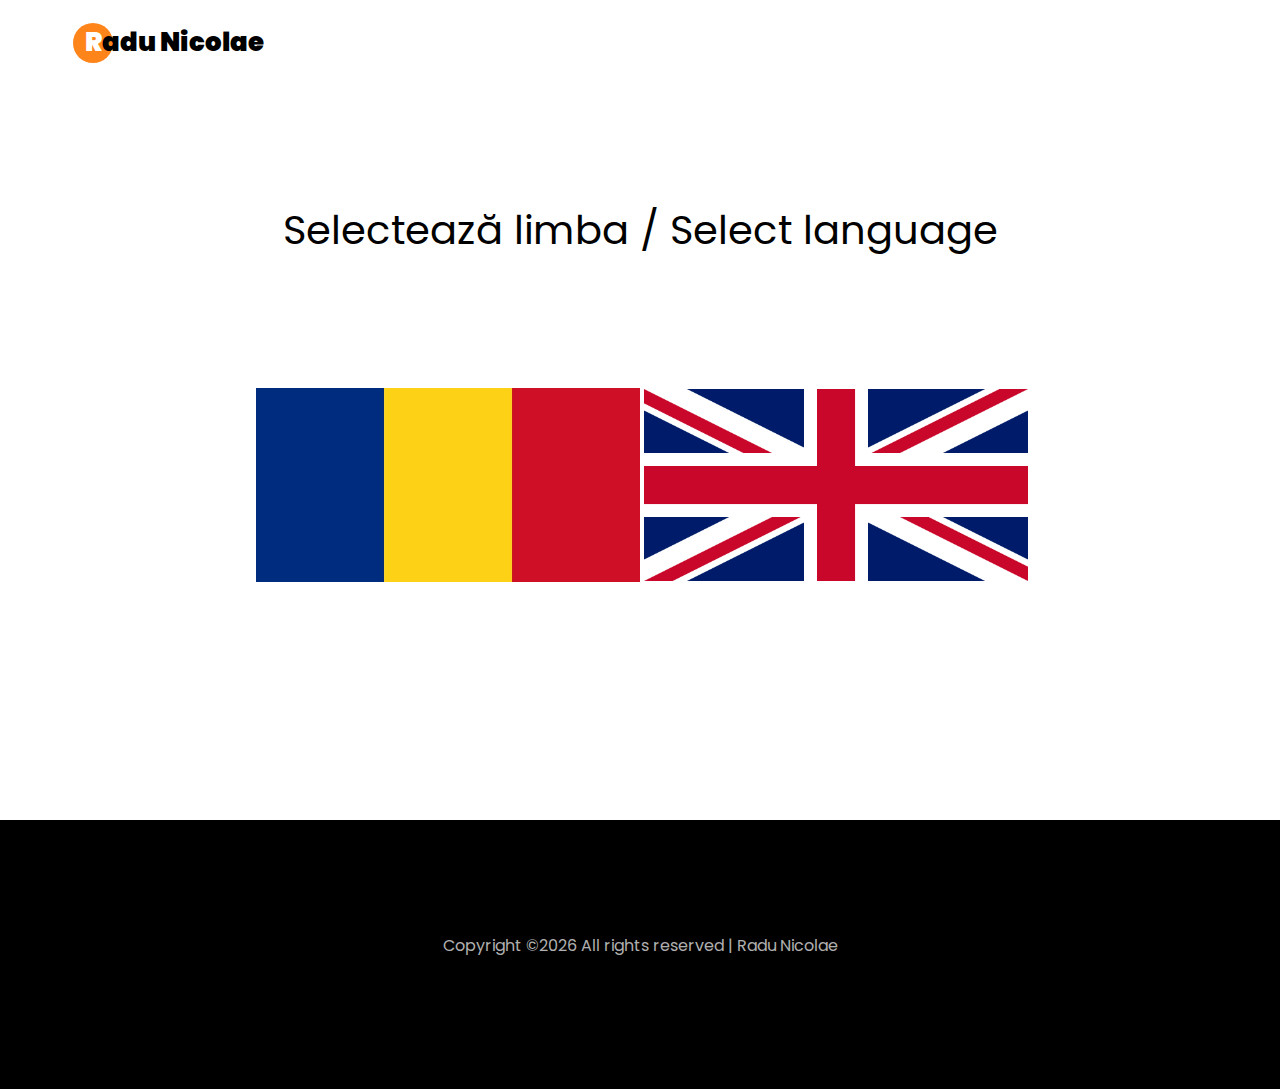
==== commit 87205a45: "Maintenance done" ====
--- a/index.html
+++ b/index.html
@@ -53,7 +53,7 @@
                 cursor: pointer;
             }
         </style>
-    <section class="hero-wrap js-fullheight" style="height: 812px;">
+    <section class="hero-wrap js-fullheight" style="height: 620px;">
         
         <nav class="navbar navbar-expand-lg navbar-dark ftco_navbar ftco-navbar-light site-navbar-target" id="ftco-navbar">
             <div class="container">
@@ -62,11 +62,11 @@
     
               <div class="collapse navbar-collapse" id="ftco-nav">
                 <ul class="navbar-nav nav ml-auto">
-                  <li class="nav-item"><a href="" class="nav-link" style="color:white;"><span>Resume</span></a></li>
-                  <li class="nav-item"><a href="" class="nav-link" style="color:white;"><span>Services</span></a></li>
-                  <li class="nav-item"><a href="" class="nav-link" style="color:white;"><span>Projects</span></a></li>
-                  <li class="nav-item"><a href="" class="nav-link" style="color:white;"><span>My Blog</span></a></li>
-                  <li class="nav-item"><a href="" class="nav-link" style="color:white;"><span>Contact</span></a></li>
+                    <li class="nav-item"><a href="" class="nav-link" style="display: none;"><span>Resume</span></a></li>
+                    <li class="nav-item"><a href="" class="nav-link" style="display:none;"><span>Services</span></a></li>
+                    <li class="nav-item"><a href="" class="nav-link" style="display:none;"><span>Projects</span></a></li>
+                    <li class="nav-item"><a href="" class="nav-link" style="display:none;"><span>My Blog</span></a></li>
+                    <li class="nav-item"><a href="" class="nav-link" style="display:none;"><span>Contact</span></a></li>
                 </ul>
               </div>
             </div>
@@ -77,5 +77,20 @@
             <a href="personalblog.html"><img src="steaguk.jpg" class="steag dreapta"></a>
         </div>
     </section>
+
+
+
+
+    <footer class="ftco-footer ftco-section">
+            <div class="container">
+          <div class="row">
+            <div class="col-md-12 text-center">
+                <p>
+                    Copyright ©<script>document.write(new Date().getFullYear());</script> All rights reserved | Radu Nicolae</a>
+                </p>
+            </div>
+          </div>
+        </div>
+    </footer>
     </body>
 </html>--- a/cssblog/style.css
+++ b/cssblog/style.css
@@ -8813,7 +8813,7 @@
   overflow: visible; }
 
 .progress-bar {
-  background: #ff851b;
+  background: #007bff;
   -webkit-box-shadow: none;
   box-shadow: none;
   font-size: 12px;
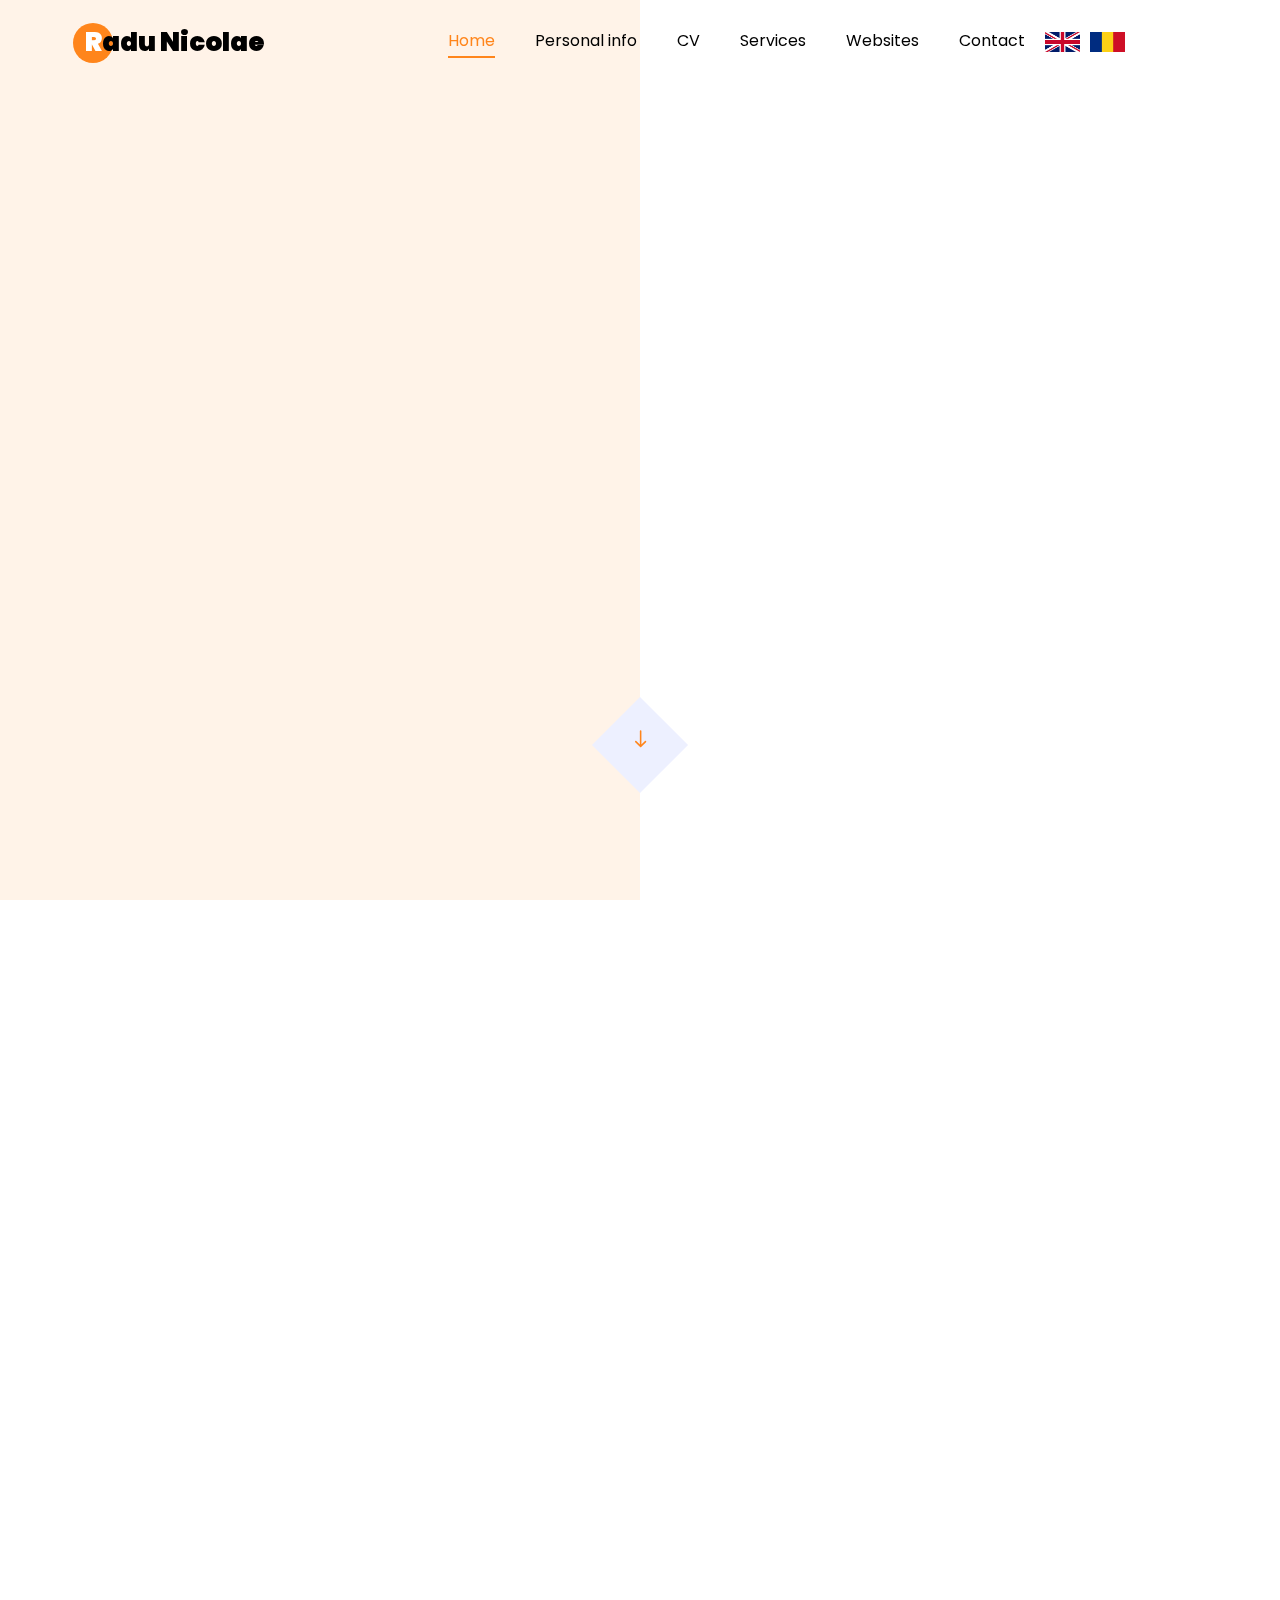
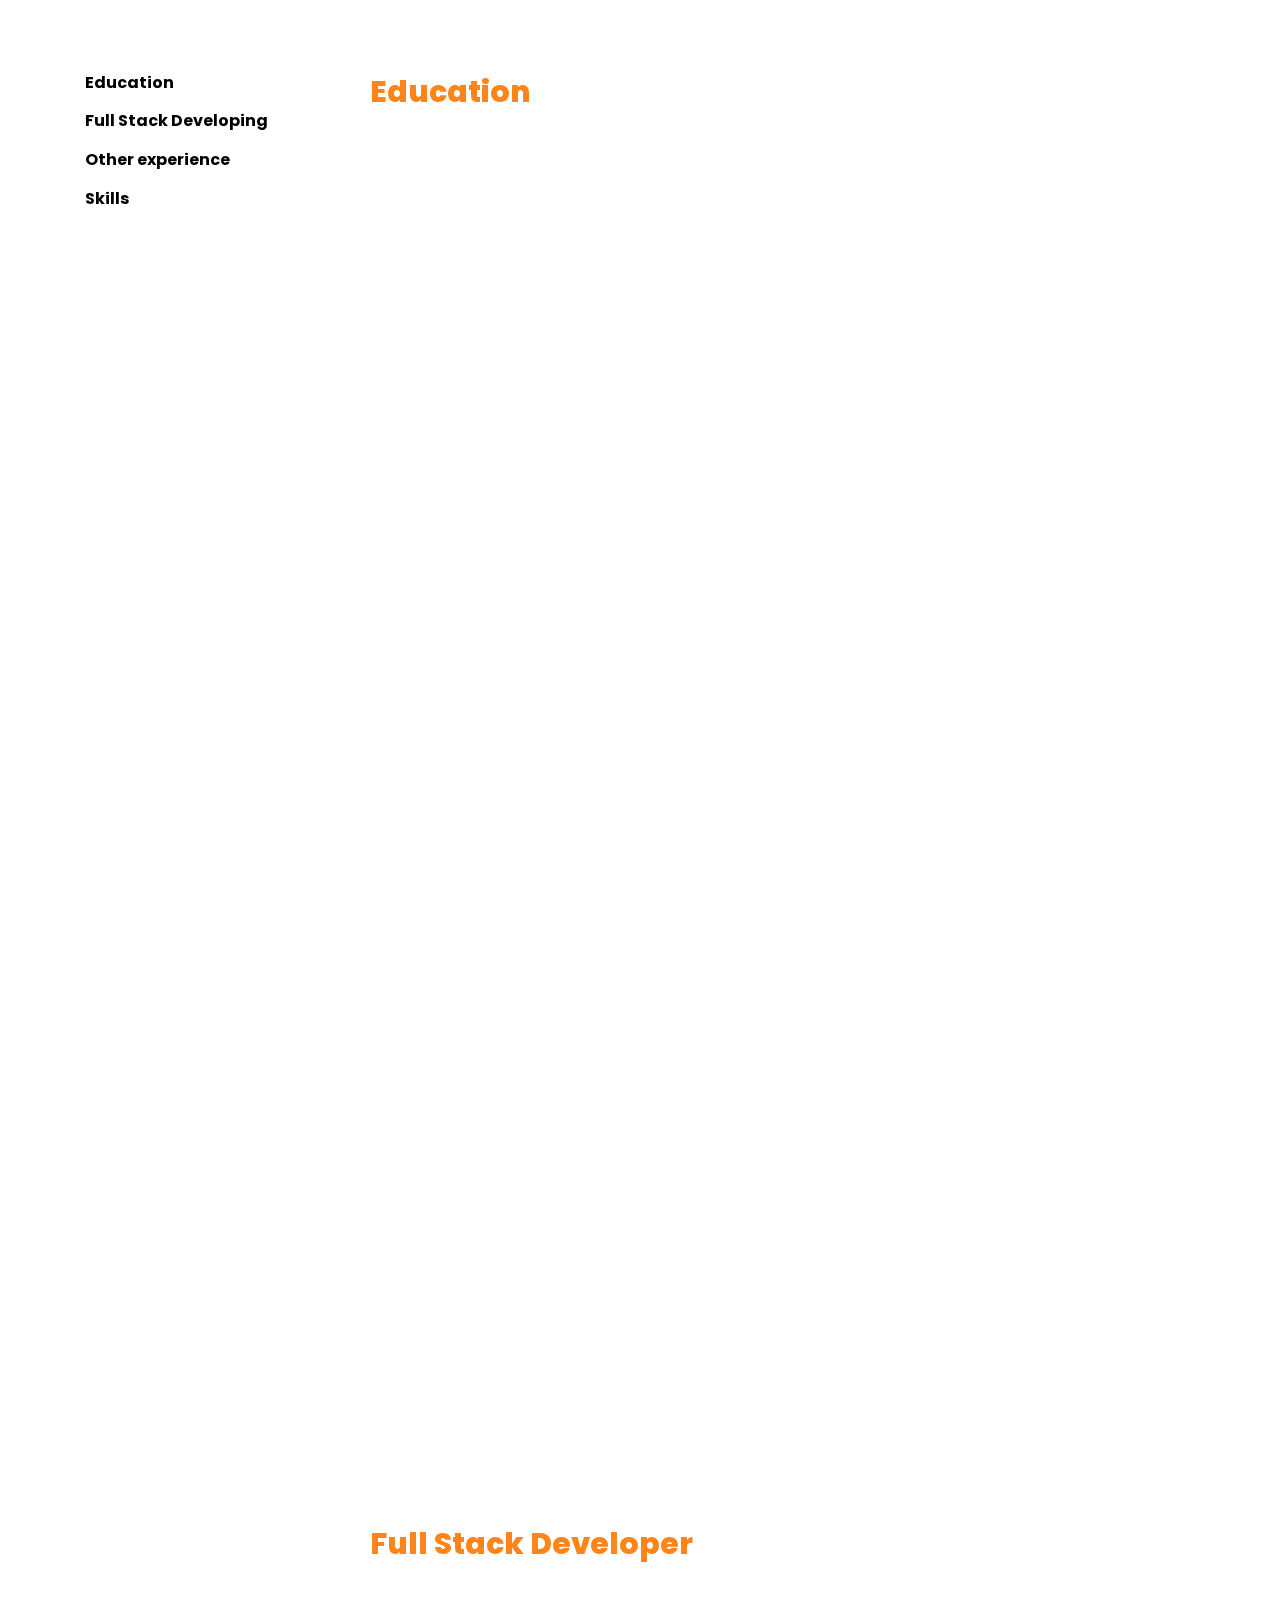
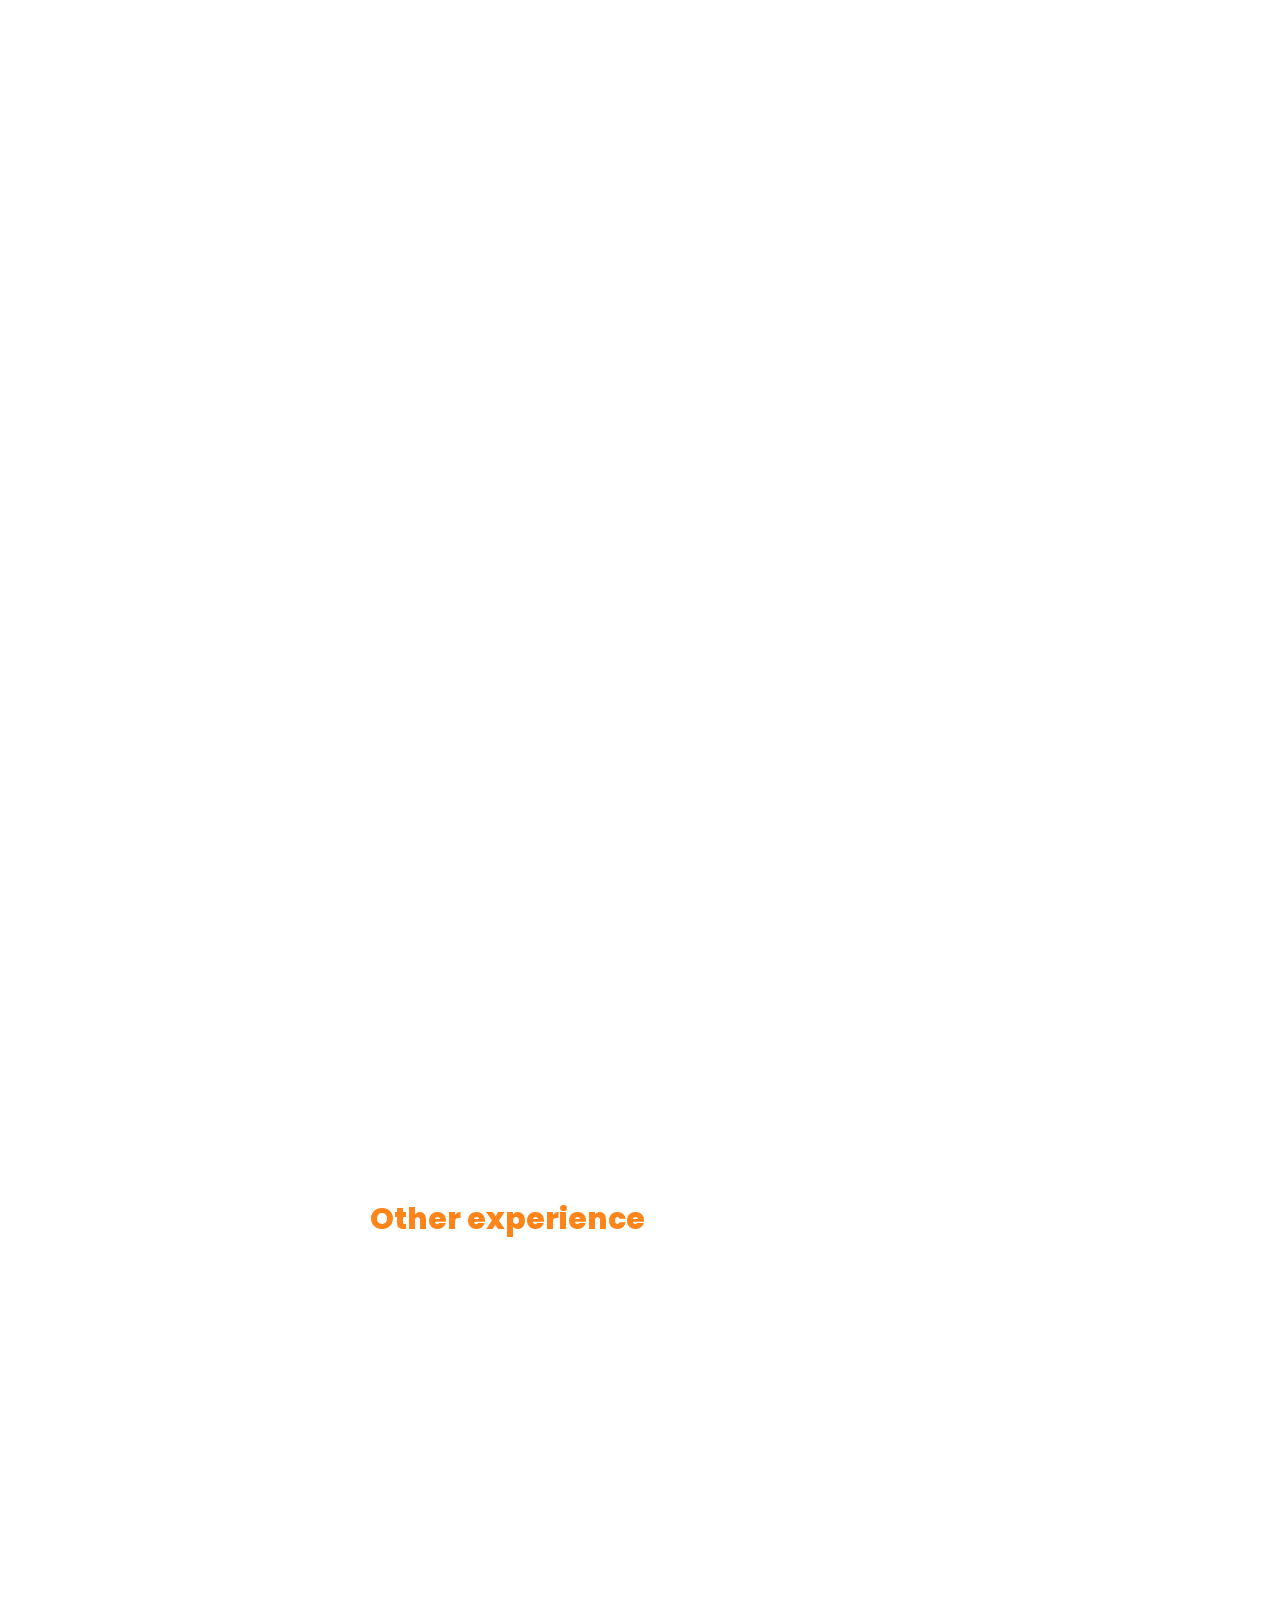
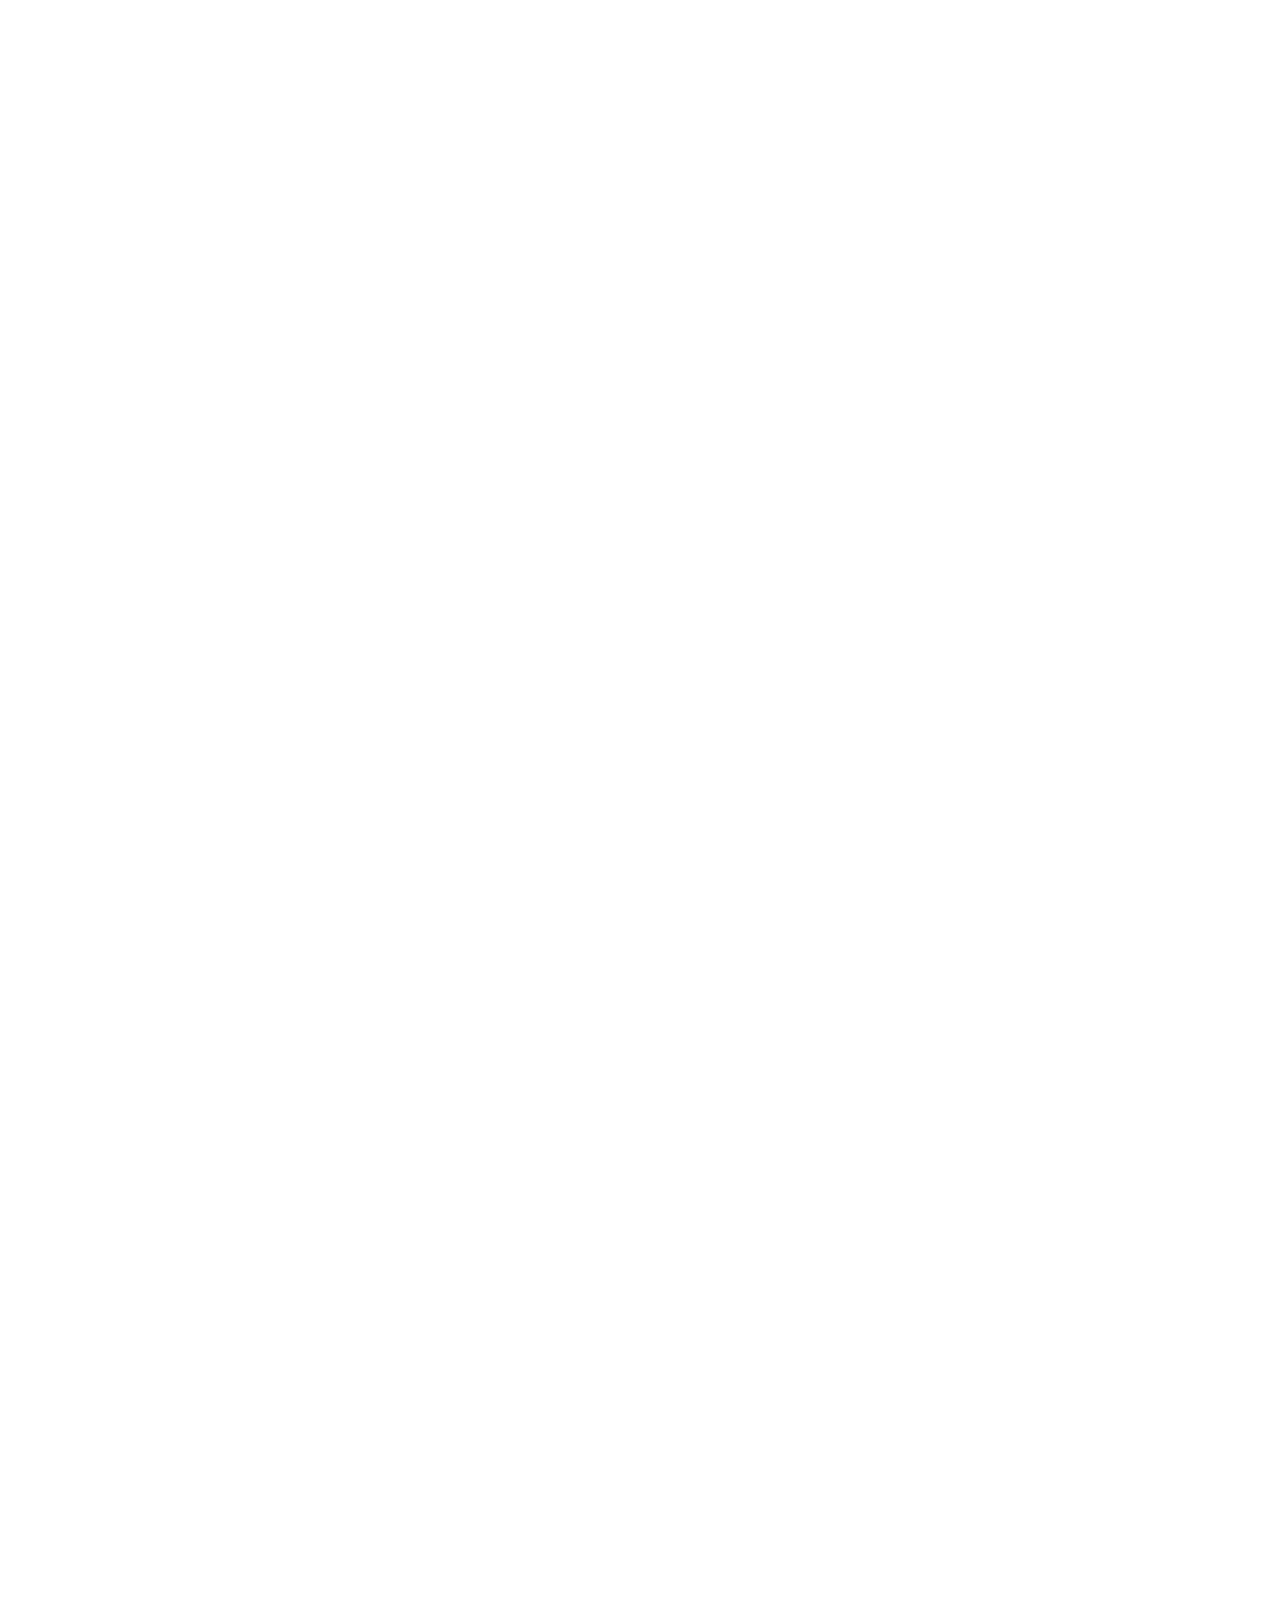
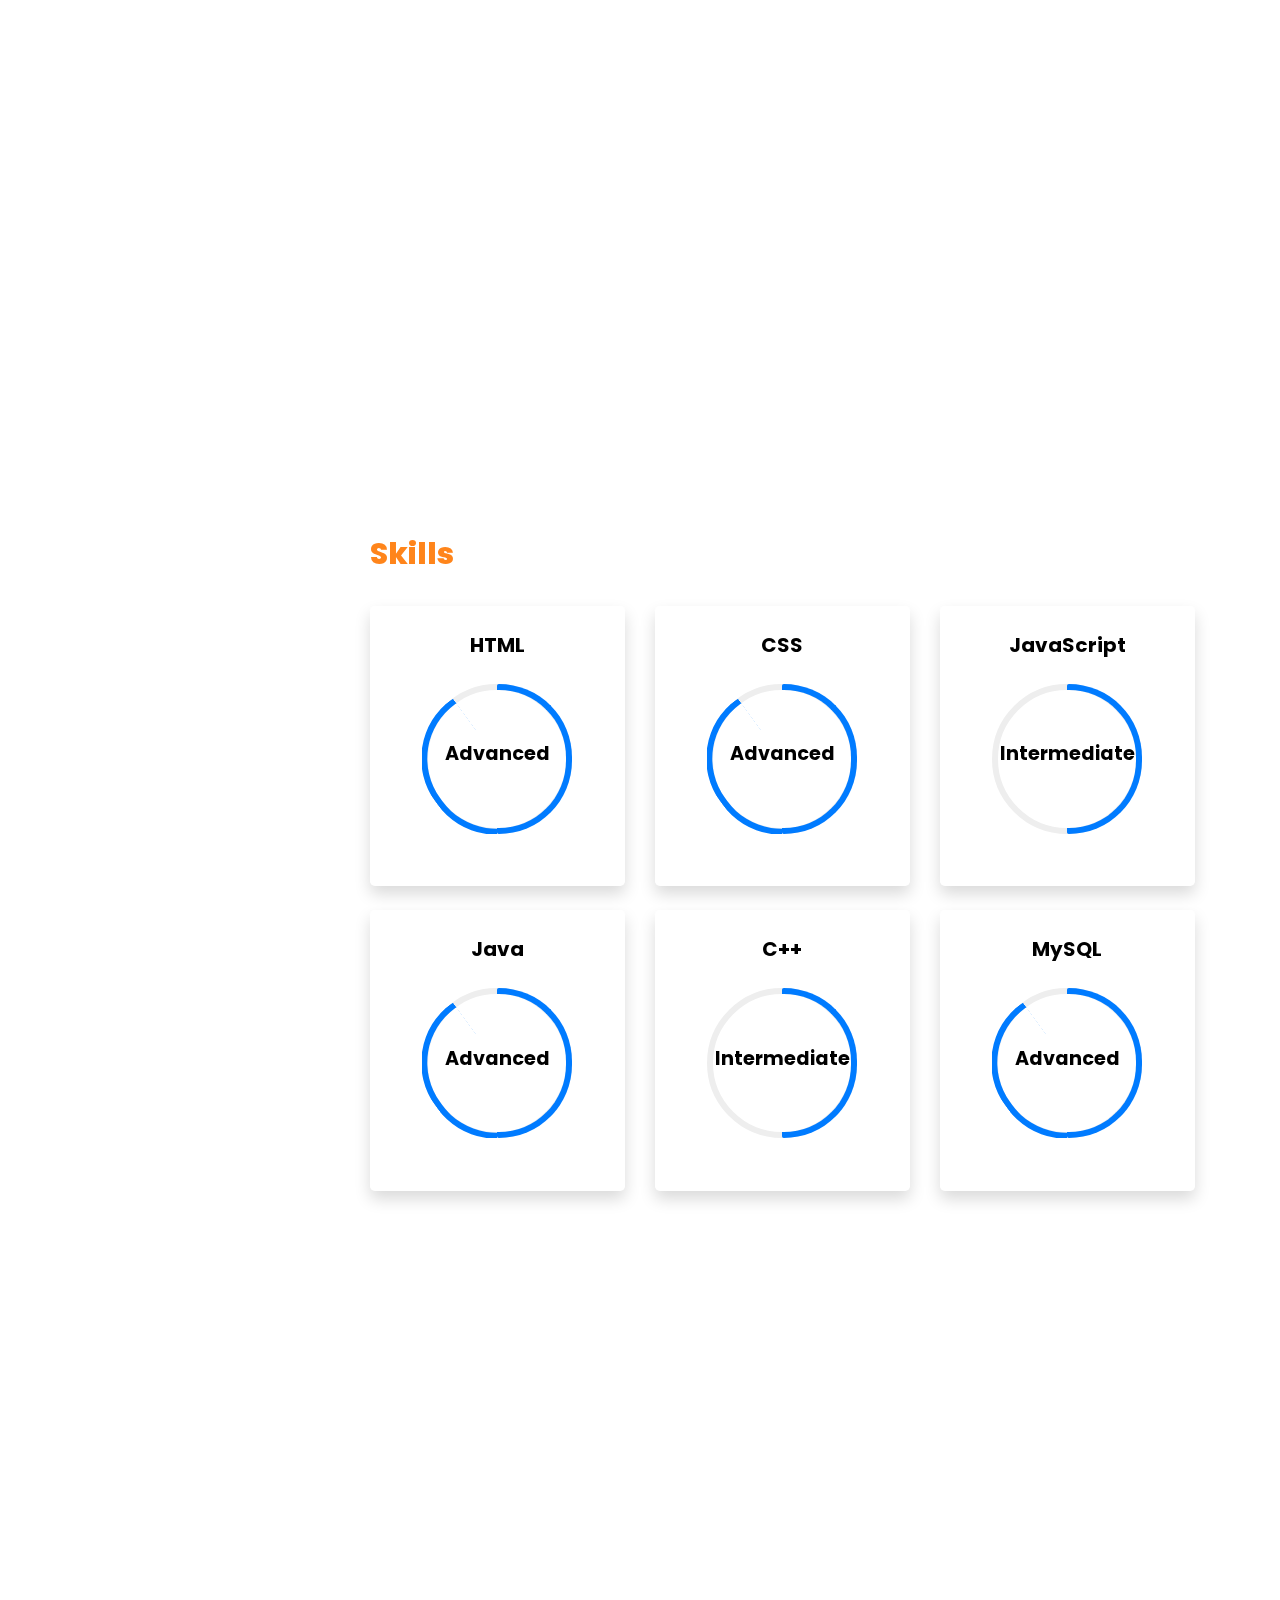
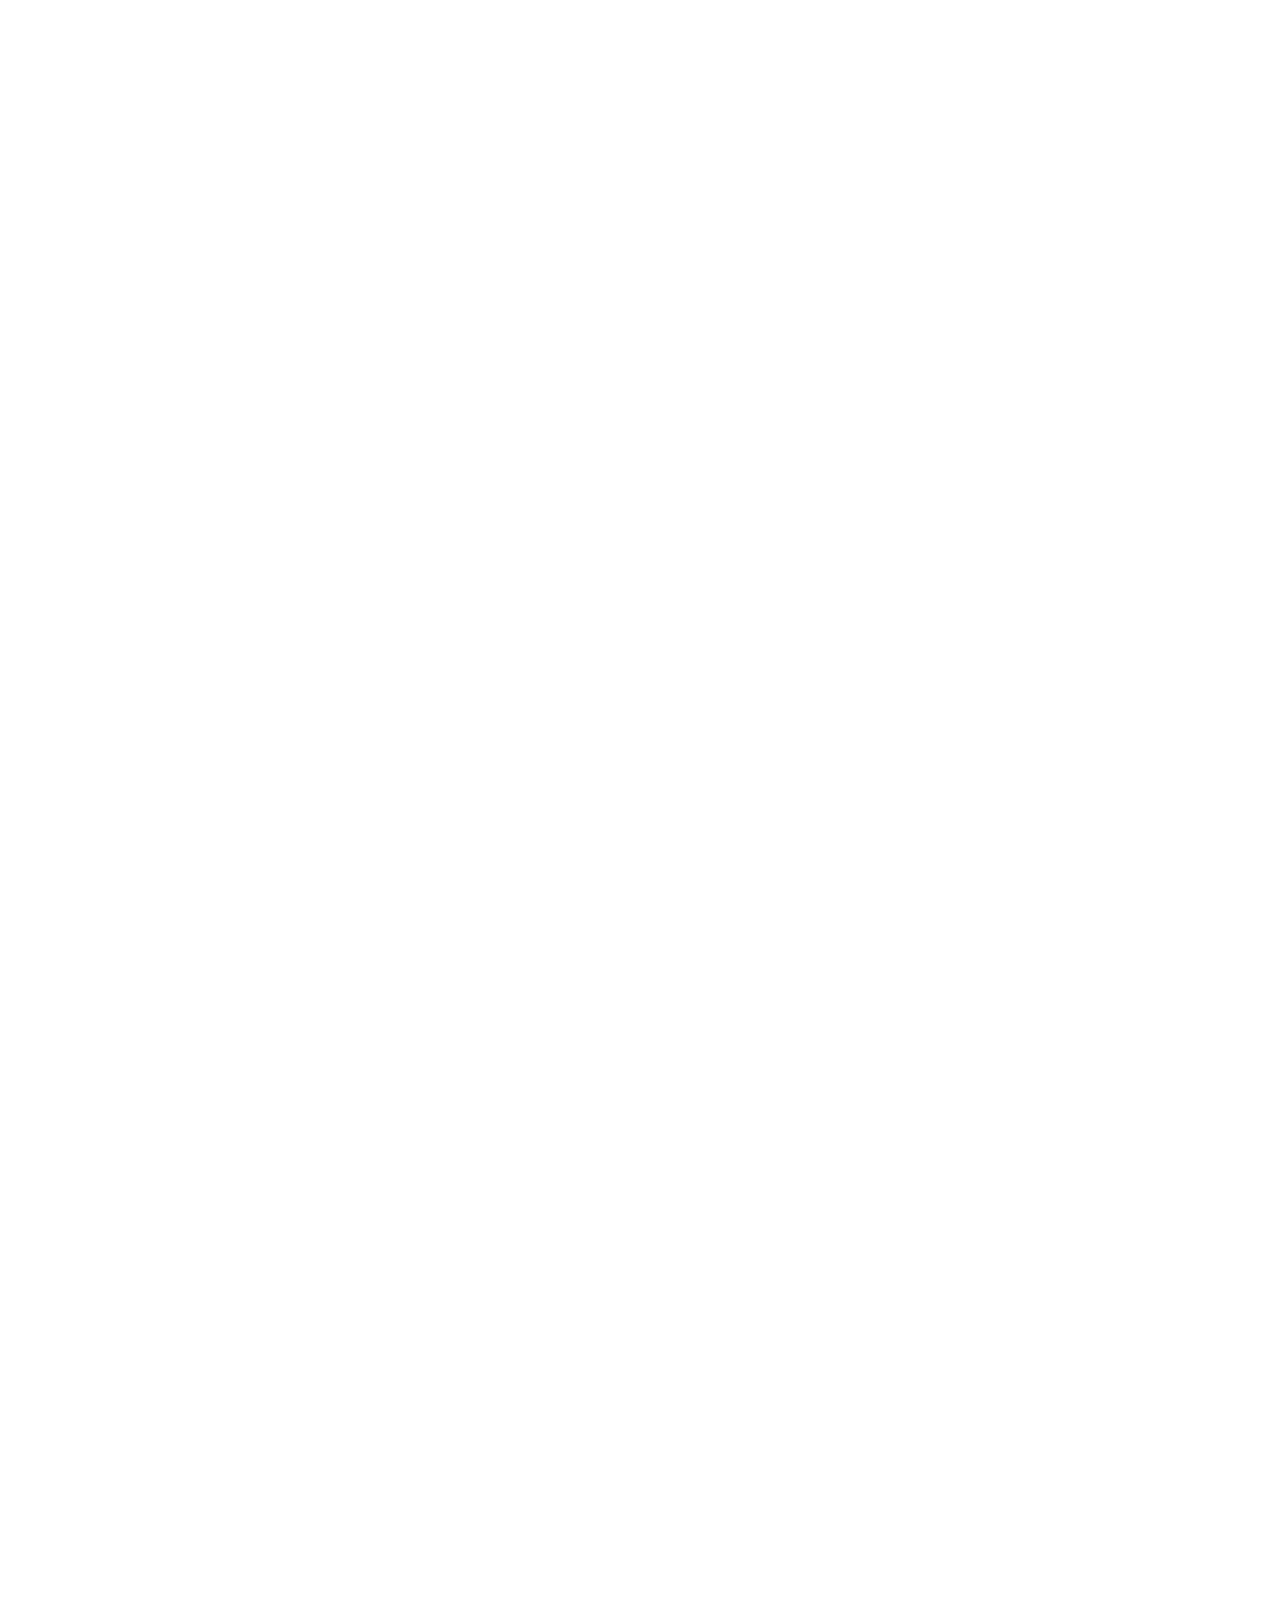
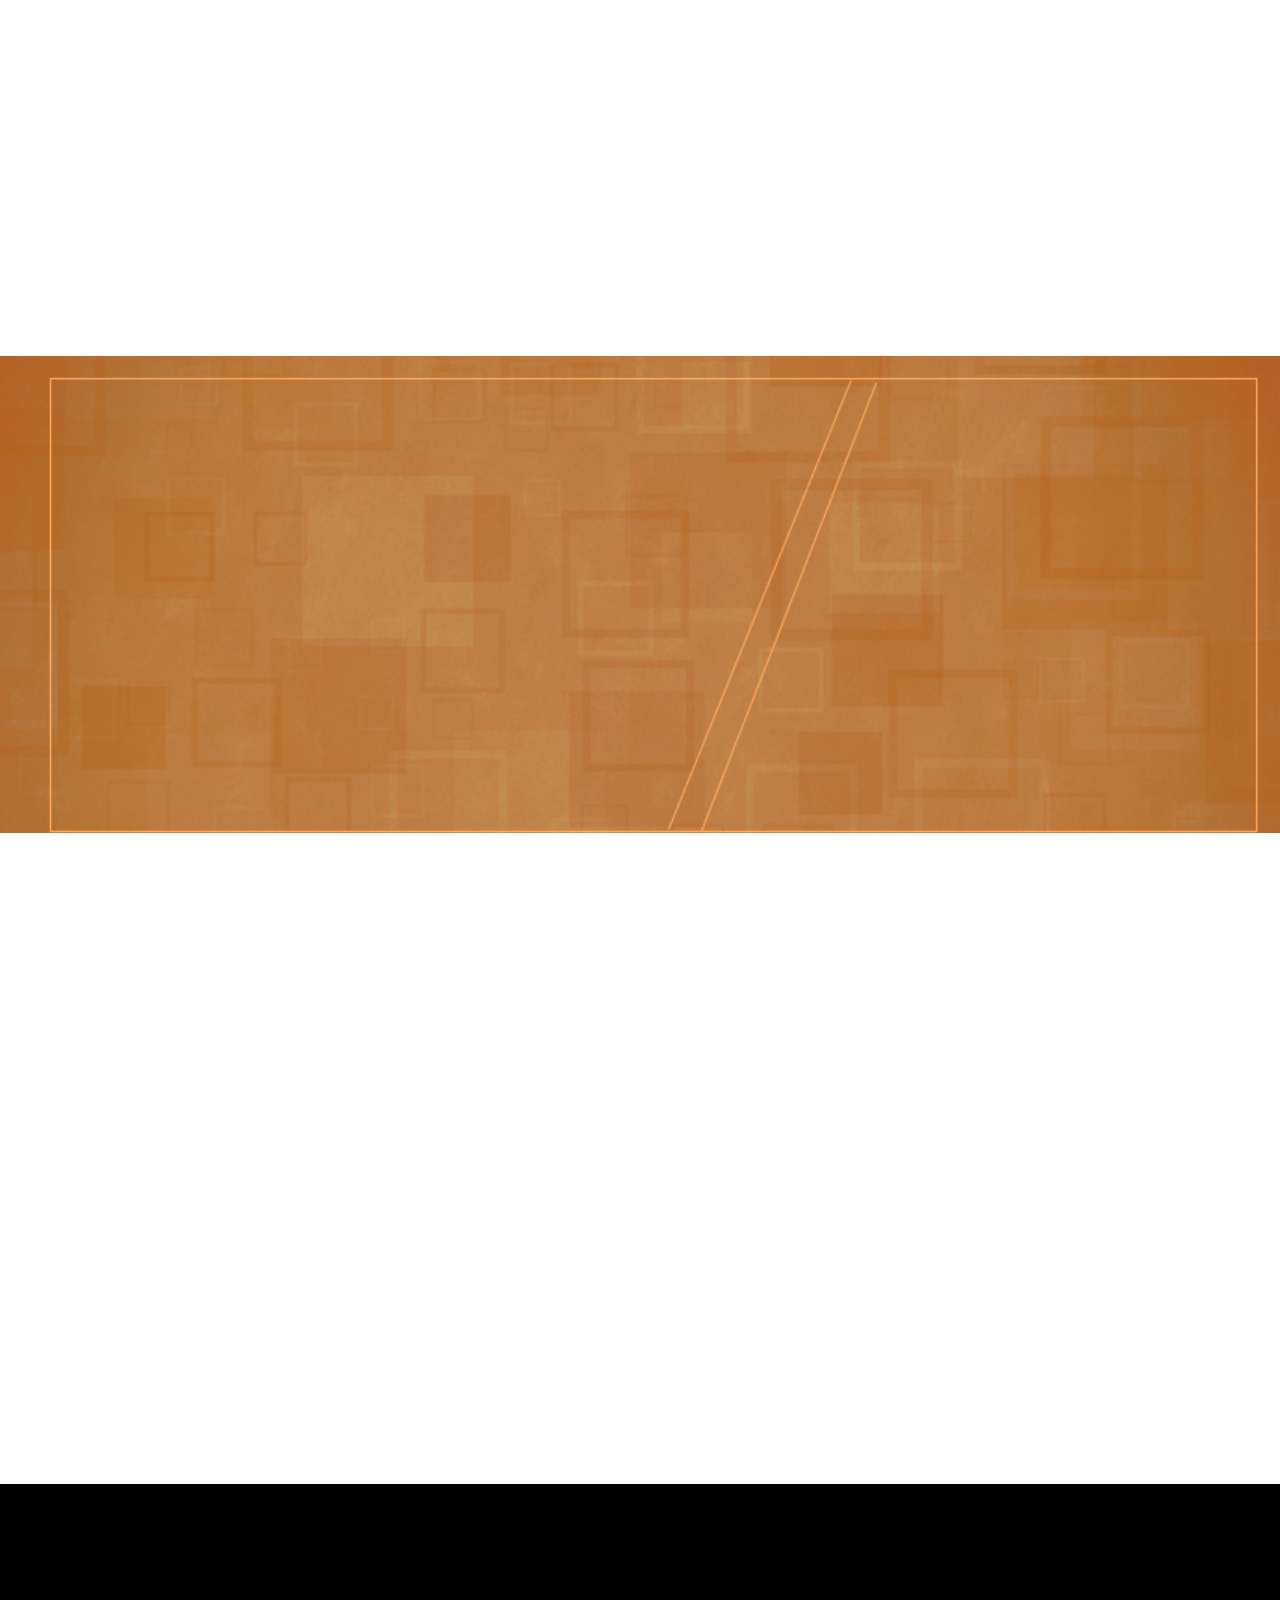
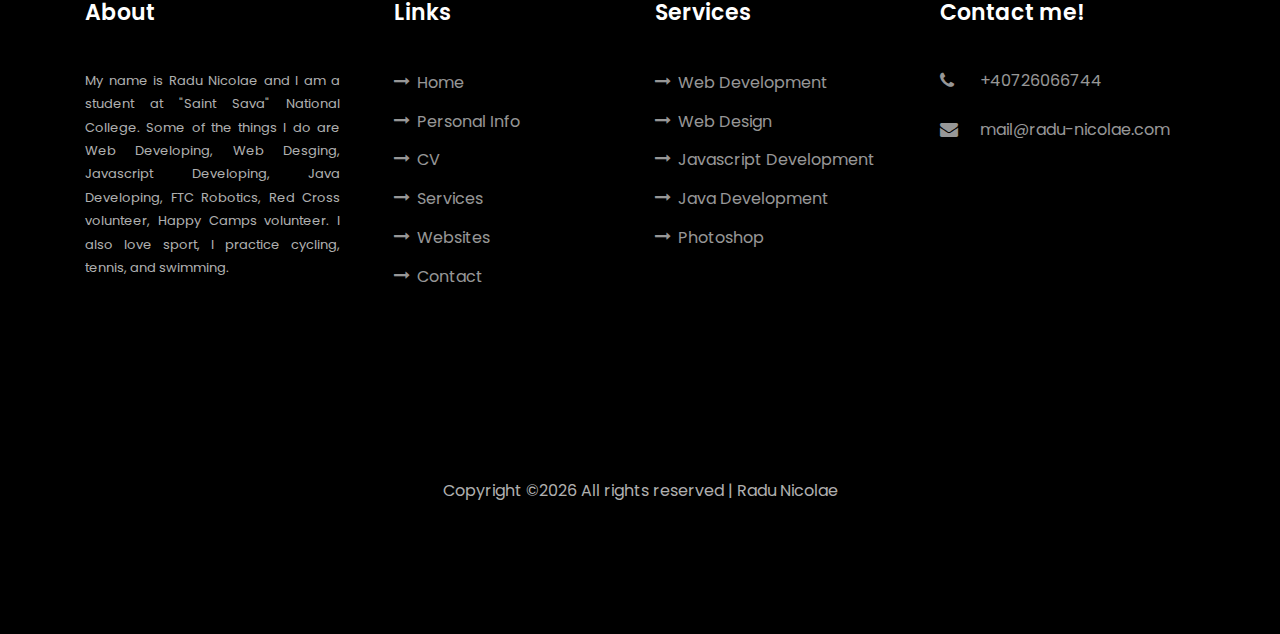
==== commit a900c30e: "Update - December 07 2020" ====
--- a/index.html
+++ b/index.html
@@ -1,96 +1,976 @@
 <!DOCTYPE html>
-<html>
-    <head>
-        <title>Radu Nicolae</title>
-        <meta charset="utf-8">
-        <meta name="keywords" content="Radu Nicolae, Nicolae Radu, Radu Nicolae Web Developer, Nicolae Radu Web Developer, Radu Nicolae Web, Nicolae Radu Web">
-        <meta name="description" content="Hello, I am Radu Nicolae and this is my personal website! / Salutare, sunt Radu Nicolae si acesta este website-ul meu personal!">
-        <meta name="viewport" content="width=device-width, initial-scale=1, shrink-to-fit=no">
+<html lang="en"><head>
+    <title>Radu Nicolae - personal profile</title>
+    <meta charset="utf-8">
+	<meta name="viewport" content="width=device-width, initial-scale=1, shrink-to-fit=no">
+	<meta name="keywords" content="Radu Nicolae, Nicolae Radu, Radu Nicolae Web Developer, Nicolae Radu Web Developer, Radu Nicolae Web, Nicolae Radu Web, Radu Nicolae programator, Nicolae Radu programator">
+	<meta name="description" content="Hello, I am Radu Nicolae and this is my personal website!">
+
+	<link rel="icon" href="logo.png" type="image/png">        
+
+    <link href="https://fonts.googleapis.com/css?family=Poppins:100,200,300,400,500,600,700,800,900" rel="stylesheet">
+
+    <link rel="stylesheet" href="cssblog/open-iconic-bootstrap.min.css">
+    <link rel="stylesheet" href="cssblog/animate.css">
+    
+    <link rel="stylesheet" href="cssblog/owl.carousel.min.css">
+    <link rel="stylesheet" href="cssblog/owl.theme.default.min.css">
+    <link rel="stylesheet" href="cssblog/magnific-popup.css">
+
+    <link rel="stylesheet" href="cssblog/aos.css">
+
+    <link rel="stylesheet" href="cssblog/ionicons.min.css">
+    
+    <link rel="stylesheet" href="cssblog/flaticon.css">
+    <link rel="stylesheet" href="cssblog/icomoon.css">
+    <link rel="stylesheet" href="cssblog/style.css">
+  <style type="text/css">.scrollax-performance, .scrollax-performance *, .scrollax-performance *:before, .scrollax-performance *:after { pointer-events: none !important; -webkit-animation-play-state: paused !important; animation-play-state: paused !important; };</style></head>
+  <body data-spy="scroll" data-target=".site-navbar-target" data-offset="300" data-aos-easing="slide" data-aos-duration="800" data-aos-delay="0">
+	  
+	  
+    <nav class="navbar navbar-expand-lg navbar-dark ftco_navbar ftco-navbar-light site-navbar-target scrolled awake" id="ftco-navbar">
+	    <div class="container">
+	      <a class="navbar-brand" href="index.html"><span>R</span>adu Nicolae</a>
+	      <button class="navbar-toggler js-fh5co-nav-toggle fh5co-nav-toggle" type="button" data-toggle="collapse" data-target="#ftco-nav" aria-controls="ftco-nav" aria-expanded="false" aria-label="Toggle navigation">
+	        <span class="oi oi-menu"></span> Menu
+	      </button>
+
+	      <div class="collapse navbar-collapse" id="ftco-nav">
+	        <ul class="navbar-nav nav ml-auto">
+				<li class="nav-item"><a href="#home-section" class="nav-link active"><span>Home</span></a></li>
+				<li class="nav-item"><a href="#about-section" class="nav-link"><span>Personal info</span></a></li>
+				<li class="nav-item"><a href="#resume-section" class="nav-link"><span>CV</span></a></li>
+				<li class="nav-item"><a href="#services-section" class="nav-link"><span>Services</span></a></li>
+				<li class="nav-item"><a href="#projects-section" class="nav-link"><span>Websites</span></a></li>
+                <li class="nav-item"><a href="#contact-section" class="nav-link"><span>Contact</span></a></li>
+				<li class="nav-item"><a href="index.html" class="nav-link"><img src="steaguk.jpg" class="flag-image flag-left"></a></li>
+				<li class="nav-item"><a href="personalblogro.html" class="nav-link"><img src="steagro.jpg" class="flag-image flag-right"></a></li>
+
+
+				<!-- <li class="nav-item">
+                    <div class="dropdown nav-link">
+                        <nav id="ftco-navbar">
+							<div class="dropdown-button">
+								<i class="arrow down whitening"></i> 
+							</div>
+						</nav>
+                        <div class="dropdown-content">
+                            <a href="personalblogro.html"><img src="steagro.jpg" class="flag-image-dropped"></a>
+                        </div>
+                    </div>
+                </li> -->
+	        </ul>
+	      </div>
+	    </div>
+	  </nav>
+	  <section class="hero-wrap js-fullheight" style="height: 643px;">
+      <div class="overlay"></div>
+      <div class="container">
+        <div class="row no-gutters slider-text js-fullheight justify-content-center align-items-center" style="height: 643px;">
+          <div class="col-lg-8 col-md-6 ftco-animate d-flex align-items-center fadeInUp ftco-animated">
+			<div class="text text-center">
+				<span class="subheading">Hello! I am</span>
+						<h1>Radu Nicolae</h1>
+							<h2 style="font-size: 2rem;">I'm 
+								<span
+								   class="txt-rotate"
+								   data-period="2000"
+								   data-rotate='[ "Web Developer.", "Web Designer.", "Javascript Developer.",  "Java Developer."]'></span>
+							  </h2>
+		  </div>
+          </div>
+        </div>
+      
+      <div class="mouse">
+				<a href="#" class="mouse-icon">
+					<div class="mouse-wheel"><span class="ion-ios-arrow-round-down"></span></div>
+				</a>
+			</div>
+    </section>
+
+    <section class="ftco-about img ftco-section ftco-no-pt ftco-no-pb" id="about-section">
+    	<div class="container">
+    		<div class="row d-flex no-gutters">
+    			<div class="col-md-6 col-lg-6 d-flex">
+    				<div class="img-about img d-flex align-items-stretch">
+    					<div class="overlay"></div>
+	    				<div class="img d-flex align-self-stretch align-items-center" style="background-image:url(pozaeu.jpg);">
+	    				</div>
+    				</div>
+    			</div>
+    			<div class="col-md-6 col-lg-6 pl-md-5 py-5">
+    				<div class="row justify-content-start pb-3">
+		          <div class="col-md-12 heading-section ftco-animate fadeInUp ftco-animated">
+		          	<h1 class="big">About</h1>
+		            <h2 class="mb-4">About Me</h2>
+		            <p>Dream. Work. Succeed!</p>
+		            <ul class="about-info mt-4 px-md-0 px-2">
+		            	<li class="d-flex"><span>Name:</span> <span>Radu Nicolae</span></li>
+		            	<li class="d-flex"><span>Date of birth:</span> <span>23 February 2004</span></li>
+		            	<li class="d-flex"><span>Address:</span> <span>Bucharest</span></li>
+		            	<li class="d-flex"><span>Zip code:</span> <span>060951</span></li>
+		            	<li class="d-flex"><span>Email:</span> <a href="mailto:mail@radu-nicolae.com"><span style="color: #999999 !important; font-weight: normal;">mail@radu-nicolae.com</a></span></li>
+		            	<li class="d-flex"><span>Phone: </span> <a href="tel://+40726066744"><span style="color: #999999 !important; font-weight: normal;">+40 726 066 744</span></a></li>
+		            </ul>
+		          </div>
+		        </div>
+	          <div class="counter-wrap ftco-animate d-flex mt-md-3 fadeInUp ftco-animated">
+              <div class="text">
+              	<p class="mb-4">
+	                <span class="number"> 4</span>
+	                <span>Official Websites completed</span>
+                </p>
+                <p><a href="CV-RaduNicolae.pdf" class="btn btn-primary py-3 px-3" download>Download CV</a></p>
+              </div>
+	          </div>
+	        </div>
+        </div>
+    	</div>
+    </section>
+
+    
+
+    <section class="ftco-section ftco-no-pb goto-here" id="resume-section">
+    	<div class="container">
+    		<div class="row">
+    			<div class="col-md-3">
+				    <nav id="navi">
+					    <ul>
+					      <li><a href="#page-1">Education</a></li>
+						  <li><a href="#page-2">Full Stack Developing</a></li>
+						  <li><a href="#page-21">Other experience</a></li>
+					      <li><a href="#page-3" class="">Skills</a></li>
+					    </ul>
+					  </nav>
+					</div>
+					<div class="col-md-9">
+					  <div id="page-1" class="page one">
+					  	<h2 class="heading">Education</h2>
+					    <div class="resume-wrap d-flex ftco-animate fadeInUp ftco-animated">
+					    	<div class="icon d-flex align-items-center justify-content-center">
+					    		<span class="flaticon-ideas"></span>
+					    	</div>
+					    	<div class="text pl-3">
+		    					<span class="date">2010-2018</span>
+		    					<h2>General School</h2>
+		    					<span class="position">General School "Constantin Brancuși"</span>
+		    					<p></p>
+	    					</div>
+	    				</div>
+	    				<div class="resume-wrap d-flex ftco-animate fadeInUp ftco-animated">
+	    					<div class="icon d-flex align-items-center justify-content-center">
+					    		<span class="flaticon-ideas"></span>
+					    	</div>
+					    	<div class="text pl-3">
+		    					<span class="date">2018 - present</span>
+		    					<h2>Mathematics-Informatics</h2>
+		    					<span class="position">"Saint Sava" National College</span>
+		    					<p>I study at the best highschool in Romania mathematics-informatics profile and currently I am in the 11<sup>th</sup> grade.</p>
+		    				</div>
+						</div>
+						<div class="resume-wrap d-flex ftco-animate fadeInUp ftco-animated">
+	    					<div class="icon d-flex align-items-center justify-content-center">
+					    		<span class="flaticon-ideas"></span>
+					    	</div>
+					    	<div class="text pl-3">
+		    					<span class="date">2020 - present</span>
+		    					<h2>Programming Courses</h2>
+		    					<span class="position">SoloLearn</span>
+		    					<p>During the year 2020 I managed to graduate the following SoloLearn courses:</p><ul>
+									<li>HTML</li>
+									<li>CSS</li>
+									<li>Java</li>
+									<li>MySQL</li>
+								</ul><p></p>
+		    				</div>
+						</div>
+						<div class="resume-wrap d-flex ftco-animate fadeInUp ftco-animated">
+	    					<div class="icon d-flex align-items-center justify-content-center">
+					    		<span class="flaticon-ideas"></span>
+					    	</div>
+					    	<div class="text pl-3">
+		    					<span class="date">Mar 2020-Nov 2020</span>
+		    					<h2>Java Courses</h2>
+								<span class="position">Jademy</span>
+								<p>I've learn coding using Java programming language. During the issued course I gained knowledge of Java, MySQL, JDBC and Java FX.</p>
+		    					<p>In present I am learning Java Courses provided by <a href="https://www.jademy.ro" target="_blank">Jademy.</a></p>
+		    				</div>
+	    				</div>
+	    				<div class="resume-wrap d-flex ftco-animate fadeInUp ftco-animated">
+	    					<div class="icon d-flex align-items-center justify-content-center">
+					    		<span class="flaticon-ideas"></span>
+					    	</div>
+					    	<div class="text pl-3">
+		    					<span class="date">2018-2019</span>
+		    					<h2>ECDL certificate</h2>
+		    					<span class="position">ECDL (European Computer Driving Licence)</span>
+		    					<p>In the 9<sup>th</sup> grade I've passed all ECDL examams: </p><ul>
+									<li>KompoZer 2.0</li>
+									<li>Microsoft PowerPoint</li>
+									<li>Microsoft Word</li>
+									<li>Microsoft Excel</li>
+									<li>Microsoft Access</li>
+									<li>Microsoft Outlook</li>
+									<li>Computer Usage</li>
+								</ul><p></p>
+		    				</div>
+	    				</div>
+						
+						<style>
+							.linksiteuri{
+								color:black;
+							}
+
+							.linksiteuri:hover{
+								text-decoration:underline;
+								color: #333333;
+								transition: 0.15s;
+							}
+						</style>
+
+					  <div id="page-2" class="page two">
+						  <h2 class="heading">Full Stack Developer</h2>
+							<div class="resume-wrap d-flex ftco-animate fadeInUp ftco-animated">
+								<div class="icon d-flex align-items-center justify-content-center">
+									<span class="flaticon-ideas"></span>
+								</div>
+								<div class="text pl-3">
+									<a href="https://github.com/Radu-Nicolae?tab=repositories" style="text-decoration: underline; text-decoration-color: black !important;"><h2>Github</h2></a>
+									<p><a href="https://github.com/Radu-Nicolae?tab=repositories">Github</a> is the platform where I have uploaded all my personal projects.</p>
+								</div>
+							</div>
+					    <div class="resume-wrap d-flex ftco-animate fadeInUp ftco-animated">
+					    	<div class="icon d-flex align-items-center justify-content-center">
+					    		<span class="flaticon-ideas"></span>
+					    	</div>
+					    	<div class="text pl-3">
+		    					<span class="date">Oct 2019 - present</span>
+		    					<h2>Web Developer</h2>
+		    					<span class="position"><a href="http://revista-cava.ro/" target="_blank" class="linksiteuri" style="text-decoration: underline;">ÇaVa Website</a></span>
+		    					<p>The official website of the magazine of "Saint Sava" National College.</p>
+		    				</div>
+	    				</div>
+	    				<div class="resume-wrap d-flex ftco-animate fadeInUp ftco-animated">
+	    					<div class="icon d-flex align-items-center justify-content-center">
+					    		<span class="flaticon-ideas"></span>
+					    	</div>
+					    	<div class="text pl-3">
+		    					<span class="date">Feb 2020 - Jul 2020</span>
+		    					<h2>Web Developer</h2>
+		    					<span class="position"><a href="http://interactbucuresti.ro/" target="_blank" class="linksiteuri" style="text-decoration: underline;">Interact</a></span>
+		    					<p>The official website of Interact Bucharest. Interact Bucharest is a non-governmental, non-profit international organization, consisting of students between the ages of 12 and 18 years. It belongs to Rotary International. Rotary is a charity with 1.2 million members in over 35,000 clubs in almost every country in the world.</p>
+		    				</div>
+	    				</div>
+	    				<div class="resume-wrap d-flex ftco-animate fadeInUp ftco-animated">
+	    					<div class="icon d-flex align-items-center justify-content-center">
+					    		<span class="flaticon-ideas"></span>
+					    	</div>
+					    	<div class="text pl-3">
+		    					<span class="date">Mar 2020 - present</span>
+		    					<h2>Web Developer</h2>
+		    					<span class="position"><a href="#" class="linksiteuri" style="text-decoration: underline;">This website</a></span>
+		    					<p>This website was made and developed by myself, without any further help.</p>
+		    				</div>
+	    				</div>
+	    				<div class="resume-wrap d-flex ftco-animate fadeInUp ftco-animated">
+					    	<div class="icon d-flex align-items-center justify-content-center">
+					    		<span class="flaticon-ideas"></span>
+					    	</div>
+					    	<div class="text pl-3">
+		    					<span class="date">Mar 2020 - Jun 2020</span>
+		    					<h2>Web Developer</h2>
+		    					<span class="position"><a href="https://happycamps.club" target="_blank" class="linksiteuri" style="text-decoration: underline;">Happy Camps Club Website</a></span>
+		    					<p>The official website of Happy Camps Club, which is one of the biggest volunteer club in Romania.</p>
+		    				</div>
+						</div>
+						<div class="resume-wrap d-flex ftco-animate fadeInUp ftco-animated">
+					    	<div class="icon d-flex align-items-center justify-content-center">
+					    		<span class="flaticon-ideas"></span>
+					    	</div>
+					    	<div class="text pl-3">
+		    					<span class="date">May 2020 - prezent</span>
+		    					<h2>Front-End Trainer</h2>
+		    					<span class="position"><a href="https://edu.jademy.ro/wiki/doku.php/core:precourseweb:start" target="_blank" class="linksiteuri" style="text-decoration: underline;">Jademy Front-End Course</a></span>
+		    					<p>I was hired by Jademy for building a Front-end Course containting HTML, CSS and JavaScript. You can find it <a href="https://edu.jademy.ro/wiki/doku.php/core:precourseweb:start"><u>here.</u></a> </p>
+		    				</div>
+	    				</div>
+						
+						
+						<div id="page-21" class="page two">
+							<h2 class="heading">Other experience</h2>
+						  <div class="resume-wrap d-flex ftco-animate fadeInUp ftco-animated">
+							  <div class="icon d-flex align-items-center justify-content-center">
+								  <span class="flaticon-ideas"></span>
+							  </div>
+							  <div class="text pl-3">
+								  <span class="date">01.10.2018 - present</span>
+								  <h2>FTC Robotics</h2>
+								  <span class="position"><a href="http://autovortex.ro" class="linksiteuri">Autovortex</a></span>
+								  <p>First Tech Challenge is one of the biggest International Championships. Autovortex is Romania's national robotics team, the best robotics team in our country and one of the best robotics team in the world. Our most recent trophies are FTC Russia 2020 - #1<sup>st</sup> place (national stage) and FTC United States - #3<sup>rd</sup> place (international stage). For more detalis, please click here <a href="http://autovortex.ro" style="text-decoration: underline;"> autovortex.ro</a>  </p>
+							  </div>
+						  </div>
+						  <div class="resume-wrap d-flex ftco-animate fadeInUp ftco-animated">
+							  <div class="icon d-flex align-items-center justify-content-center">
+								  <span class="flaticon-ideas"></span>
+							  </div>
+							  <div class="text pl-3">
+								  <span class="date">17.04.2019 - present</span>
+								  <h2>Volunteer</h2>
+								  <span class="position">Happy Camps</span>
+								  <p>Happy Camps organises "happy camps"	for children and teenagers. It
+									is about work, sport and fun, the main reason for their partnership with
+									Corporate Games. More detailes on <a href="https://www.happycamps.ro/" target="_blank">happycamps.ro</a></p>
+								  
+							</div>
+						  </div>
+						  <div class="resume-wrap d-flex ftco-animate fadeInUp ftco-animated">
+							<div class="icon d-flex align-items-center justify-content-center">
+								<span class="flaticon-ideas"></span>
+							</div>
+							<div class="text pl-3">
+								<span class="date">21.01.2020 - 21.04.2020</span>
+								<h2>Volunteer</h2>
+								<span class="position">Red Cross</span>
+								<p>The International Red Cross and Red Crescent Movement is an international humanitarian movement whose mission is to protect human life and health, to ensure respect for the human being, to prevent and alleviate human suffering, without any discrimination of nationality, race, religion, social classes. More detailes on <a href="https://www.icrc.org" target="_blank"> icrc.org</a></p>
+							</div>
+						</div>
+						<div class="resume-wrap d-flex ftco-animate fadeInUp ftco-animated">
+							<div class="icon d-flex align-items-center justify-content-center">
+								<span class="flaticon-ideas"></span>
+							</div>
+							<div class="text pl-3">
+								<span class="date">11.03.2020 - present</span>
+								<h2>Financial Manager</h2>
+								<span class="position">Happy Camps</span>
+								<p style="text-align:justify;">Buget, funding and sponsorship management for Happy Camps.</p>
+							</div>
+						</div>
+						<div class="resume-wrap d-flex ftco-animate fadeInUp ftco-animated">
+							<div class="icon d-flex align-items-center justify-content-center">
+								<span class="flaticon-ideas"></span>
+							</div>
+							<div class="text pl-3">
+								<span class="date">10.05.2019</span>
+								<h2>Participant at robotics contest</h2>
+								<span class="position">Stiinte si Tehnologii Ploiesti</span>
+								<p>In a 2 member team I participated at "Stiinte si Tehnologii" contest at Robotics section and we have obtainted Special Prize.</p>
+							</div>
+						</div>
+						<div class="resume-wrap d-flex ftco-animate fadeInUp ftco-animated">
+							<div class="icon d-flex align-items-center justify-content-center">
+								<span class="flaticon-ideas"></span>
+							</div>
+							<div class="text pl-3">
+								<span class="date">7.06.2019</span>
+								<h2>Participant "Parlamentul Copiilor"</h2>
+								<span class="position">Palace of the Parliament - Bucharest</span>
+								<p>My team and I represented the "Saint Sava" National College in "Parlamentul Copiilor". We discussed about different problems of our country and how we could solve them.</p>
+							</div>
+						</div>
+						  <div class="resume-wrap d-flex ftco-animate fadeInUp ftco-animated">
+							  <div class="icon d-flex align-items-center justify-content-center">
+								  <span class="flaticon-ideas"></span>
+							  </div>
+							  <div class="text pl-3">
+								  <span class="date">15.06.2019 - 16.06.2019</span>
+								  <h2>Cycling Concurent</h2>
+								  <span class="position">Corporate Games</span>
+								  <p>I participated at Summer Corporate Games 2019 in cycling section, representing Happy Camps Club, and I was awarded with the 2<sup>nd</sup> price. More details about Corporate Games on <a href="https://www.corporate-games.com/" target="_blank">corporate-games.com</a></p>
+							  </div>
+						  </div>
+						  
+						
+	    				<div class="resume-wrap d-flex ftco-animate fadeInUp ftco-animated">
+							<div class="icon d-flex align-items-center justify-content-center">
+								<span class="flaticon-ideas"></span>
+							</div>
+							<div class="text pl-3">
+								<span class="date">08.07.2019 - 14.07.2019</span>
+								<h2>Participant FTC summer camp</h2>
+								<span class="position">FIRST Tech Challenge</span>
+								<p>I participated with my robotics team at a summer camp, organised by FIRST Tech Challenge.</p>
+							</div>
+						</div>
+						<div class="resume-wrap d-flex ftco-animate fadeInUp ftco-animated">
+							<div class="icon d-flex align-items-center justify-content-center">
+								<span class="flaticon-ideas"></span>
+							</div>
+							<div class="text pl-3">
+								<span class="date">16.10.2019</span>
+								<h2>Participant at "The dialogue of the European Union with young people"</h2>
+								<span class="position">European Union</span>
+								<p>Participant at the local consultation within the Seventh Cycle of the European Union Dialogue with young people, within the National College "Saint Sava".</p>
+							</div>
+						</div>
+						<div class="resume-wrap d-flex ftco-animate fadeInUp ftco-animated">
+							<div class="icon d-flex align-items-center justify-content-center">
+								<span class="flaticon-ideas"></span>
+							</div>
+							<div class="text pl-3">
+								<span class="date">14.02.2020 - 17.02.2020</span>
+								<h2>Staff member at Lazăr MUN</h2>
+								<span class="position">Lazăr Model United Nations</span>
+								<p>I have occupied the position of Volunteer at the second edition of the Lazăr Model United Nations confference, held in Bucharest.</p>
+							</div>
+						</div>
+					  </div>
+					  <div id="page-3" class="page three">
+						<div id="page-3" class="page three">
+							<h2 class="heading">Skills</h2>
+							<div class="row progress-circle mb-5">
+								<div class="col-lg-4 mb-4">
+								<div class="bg-white rounded-lg shadow p-4">
+								  <h2 class="h5 font-weight-bold text-center mb-4">HTML</h2>
+  
+								  <!-- Progress bar 1 -->
+								  <div class="progress mx-auto" data-value="90">
+									<span class="progress-left">
+						  <span class="progress-bar border-primary" style="transform: rotate(126deg);"></span>
+									</span>
+									<span class="progress-right">
+						  <span class="progress-bar border-primary" style="transform: rotate(180deg);"></span>
+									</span>
+									<div class="progress-value w-100 h-100 rounded-circle d-flex align-items-center justify-content-center">
+									  <div class="h2 font-weight-bold">Advanced<sup class="small"></sup></div>
+									</div>
+								  </div>
+
+								  <br>
+								  <!-- END -->
+  
+								  <!-- Demo info -->
+								  <!-- <div class="row text-center mt-4">
+									<div class="col-6 border-right">
+									  <div class="h4 font-weight-bold mb-0">100%</div><span class="small text-gray">Used last week</span>
+									</div>
+									<div class="col-6">
+									  <div class="h4 font-weight-bold mb-0">100%</div><span class="small text-gray">Used last month</span>
+									</div>
+								  </div> -->
+								  <!-- END -->
+								</div>
+							  </div>
+  
+							  <div class="col-lg-4 mb-4">
+								<div class="bg-white rounded-lg shadow p-4">
+								  <h2 class="h5 font-weight-bold text-center mb-4">CSS</h2>
+  
+								  <!-- Progress bar 1 -->
+								  <div class="progress mx-auto" data-value="90">
+									<span class="progress-left">
+						  <span class="progress-bar border-primary" style="transform: rotate(108deg);"></span>
+									</span>
+									<span class="progress-right">
+						  <span class="progress-bar border-primary" style="transform: rotate(180deg);"></span>
+									</span>
+									<div class="progress-value w-100 h-100 rounded-circle d-flex align-items-center justify-content-center">
+									  <div class="h2 font-weight-bold">Advanced<sup class="small"></sup></div>
+									</div>
+								  </div>
+								  <br>
+								  <!-- END -->
+  
+								  <!-- Demo info -->
+								  <!-- <div class="row text-center mt-4">
+									<div class="col-6 border-right">
+									  <div class="h4 font-weight-bold mb-0">100%</div><span class="small text-gray">Used last week</span>
+									</div>
+									<div class="col-6">
+									  <div class="h4 font-weight-bold mb-0">100%</div><span class="small text-gray">Used last month</span>
+									</div>
+								  </div> -->
+								  <!-- END -->
+								</div>
+							  </div>
+  
+							  <div class="col-lg-4 mb-4">
+								<div class="bg-white rounded-lg shadow p-4">
+								  <h2 class="h5 font-weight-bold text-center mb-4">JavaScript</h2>
+  
+								  <!-- Progress bar 1 -->
+								  <div class="progress mx-auto" data-value="50">
+									<span class="progress-left">
+						  <span class="progress-bar border-primary"></span>
+									</span>
+									<span class="progress-right">
+						  <span class="progress-bar border-primary" style="transform: rotate(180deg);"></span>
+									</span>
+									<div class="progress-value w-100 h-100 rounded-circle d-flex align-items-center justify-content-center">
+									  <div class="h2 font-weight-bold">Intermediate<sup class="small"></sup></div>
+									</div>
+								  </div>
+								  <!-- END -->
+  
+								  <br>
+								  <!-- Demo info -->
+								  <!-- <div class="row text-center mt-4">
+									<div class="col-6 border-right">
+									  <div class="h4 font-weight-bold mb-0">50%</div><span class="small text-gray">Used last week</span>
+									</div>
+									<div class="col-6">
+									  <div class="h4 font-weight-bold mb-0">60%</div><span class="small text-gray">Used last month</span>
+									</div>
+								  </div> -->
+								  <!-- END -->
+								</div>
+							  </div>
+							  
+  
+  
+  
+							  <div class="col-lg-4 mb-4">
+								  <div class="bg-white rounded-lg shadow p-4">
+									<h2 class="h5 font-weight-bold text-center mb-4">Java</h2>
+	
+									<!-- Progress bar 1 -->
+									<div class="progress mx-auto" data-value="90">
+									  <span class="progress-left">
+							<span class="progress-bar border-primary"></span>
+									  </span>
+									  <span class="progress-right">
+							<span class="progress-bar border-primary" style="transform: rotate(180deg);"></span>
+									  </span>
+									  <div class="progress-value w-100 h-100 rounded-circle d-flex align-items-center justify-content-center">
+										<div class="h2 font-weight-bold">Advanced<sup class="small"></sup></div>
+									  </div>
+									</div>
+									<!-- END -->
+									<br>
+									<!-- Demo info -->
+									<!-- <div class="row text-center mt-4">
+									  <div class="col-6 border-right">
+										<div class="h4 font-weight-bold mb-0">100%</div><span class="small text-gray">Used last week</span>
+									  </div>
+									  <div class="col-6">
+										<div class="h4 font-weight-bold mb-0">100%</div><span class="small text-gray">Used last month</span>
+									  </div>
+									</div> -->
+									<!-- END -->
+								  </div>
+								</div>
+  
+  
+								<div class="col-lg-4 mb-4">
+								  <div class="bg-white rounded-lg shadow p-4">
+									<h2 class="h5 font-weight-bold text-center mb-4">C++</h2>
+	
+									<!-- Progress bar 1 -->
+									<div class="progress mx-auto" data-value="50">
+									  <span class="progress-left">
+							<span class="progress-bar border-primary"></span>
+									  </span>
+									  <span class="progress-right">
+							<span class="progress-bar border-primary" style="transform: rotate(180deg);"></span>
+									  </span>
+									  <div class="progress-value w-100 h-100 rounded-circle d-flex align-items-center justify-content-center">
+										<div class="h2 font-weight-bold">Intermediate<sup class="small"></sup></div>
+									  </div>
+									</div>
+									<!-- END -->
+	
+									<br>
+									<!-- Demo info -->
+									<!-- <div class="row text-center mt-4">
+									  <div class="col-6 border-right">
+										<div class="h4 font-weight-bold mb-0">95%</div><span class="small text-gray">Used last week</span>
+									  </div>
+									  <div class="col-6">
+										<div class="h4 font-weight-bold mb-0">95%</div><span class="small text-gray">Used last month</span>
+									  </div>
+									</div> -->
+									<!-- END --> 
+								  </div>
+								</div>
+  
+  
+  
+								
+							   
+								<div class="col-lg-4 mb-4">
+								  <div class="bg-white rounded-lg shadow p-4">
+									<h2 class="h5 font-weight-bold text-center mb-4">MySQL</h2>
+	
+									<!-- Progress bar 1 -->
+									<div class="progress mx-auto" data-value="90">
+									  <span class="progress-left">
+							<span class="progress-bar border-primary"></span>
+									  </span>
+									  <span class="progress-right">
+							<span class="progress-bar border-primary" style="transform: rotate(180deg);"></span>
+									  </span>
+									  <div class="progress-value w-100 h-100 rounded-circle d-flex align-items-center justify-content-center">
+										<div class="h2 font-weight-bold">Advanced<sup class="small"></sup></div>
+									  </div>
+									</div>
+									<!-- END -->
+	
+									<br>
+									<!-- Demo info -->
+									<!-- <div class="row text-center mt-4">
+									  <div class="col-6 border-right">
+										<div class="h4 font-weight-bold mb-0">40%</div><span class="small text-gray">Used last week</span>
+									  </div>
+									  <div class="col-6">
+										<div class="h4 font-weight-bold mb-0">0%</div><span class="small text-gray">Used last month</span>
+									  </div>
+									</div> -->
+									<!-- END --> 
+								  </div>
+								</div>
+							</div>
+  
+  
+						  <div class="row">
+							  <div class="col-md-6 animate-box">
+								  <div class="progress-wrap ftco-animate fadeInUp ftco-animated">
+									  <h3>Bootstrap</h3>
+									  <div class="progress">
+										  <div class="progress-bar color-1" role="progressbar" aria-valuenow="90" aria-valuemin="0" aria-valuemax="100" style="width:90%">
+											  <span>90%</span>
+										  </div>
+									  </div>
+								  </div>
+							  </div>
+  
+							  <div class="col-md-6 animate-box">
+								  <div class="progress-wrap ftco-animate fadeInUp ftco-animated">
+									  <h3>Java FX</h3>
+									  <div class="progress">
+										  <div class="progress-bar color-2" role="progressbar" aria-valuenow="90" aria-valuemin="0" aria-valuemax="100" style="width:90%">
+											  <span>90%</span>
+										  </div>
+									  </div>
+								  </div>
+							  </div>
+  
+							  <div class="col-md-6 animate-box">
+								  <div class="progress-wrap ftco-animate fadeInUp ftco-animated">
+									  <h3>Spring</h3>
+									  <div class="progress">
+										  <div class="progress-bar color-3" role="progressbar" aria-valuenow="30" aria-valuemin="0" aria-valuemax="100" style="width:30%">
+											  <span>30%</span>
+										  </div>
+									  </div>
+								  </div>
+							  </div>
+  
+							  <div class="col-md-6 animate-box">
+								  <div class="progress-wrap ftco-animate fadeInUp ftco-animated">
+									  <h3>Maven</h3>
+									  <div class="progress">
+										  <div class="progress-bar color-4" role="progressbar" aria-valuenow="90" aria-valuemin="0" aria-valuemax="100" style="width:90%">
+											  <span>90%</span>
+										  </div>
+									  </div>
+								  </div>
+							  </div>
+  
+							  <div class="col-md-6 animate-box">
+								  <div class="progress-wrap ftco-animate fadeInUp ftco-animated">
+									  <h3>Git</h3>
+									  <div class="progress">
+										  <div class="progress-bar color-6" role="progressbar" aria-valuenow="90" aria-valuemin="0" aria-valuemax="100" style="width:90%">
+											  <span>90%</span>
+										  </div>
+									  </div>
+								  </div>
+							  </div>
+  
+							  <div class="col-md-6 animate-box">
+								  <div class="progress-wrap ftco-animate fadeInUp ftco-animated">
+									  <h3>Photoshop</h3>
+									  <div class="progress">
+										  <div class="progress-bar color-5" role="progressbar" aria-valuenow="50" aria-valuemin="0" aria-valuemax="100" style="width:50%">
+											  <span>50%</span>
+										  </div>
+									  </div>
+								  </div>
+							  </div>
+  
+							  
+							  
+						  </div>
+  
+					  	
+					  </div>
+					  
+					</div>
+			  </div>
+    	</div>
+    </div></div></section>
+
+    <section class="ftco-section" id="services-section">
+    	<div class="container-fluid px-md-5">
+    		<div class="row justify-content-center py-5 mt-5">
+          <div class="col-md-12 heading-section text-center ftco-animate fadeInUp ftco-animated">
+          	<h1 class="big big-2">Services</h1>
+            <h2 class="mb-4">Services</h2>
+            <p></p>
+          </div>
+        </div>
+    		<div class="row">
+					<div class="col-md-4 text-center d-flex ftco-animate fadeInUp ftco-animated">
+						<a class="services-1 shadow">
+							<span class="icon">
+								<i class="flaticon-flasks"></i>
+							</span>
+							<div class="desc">
+								<h3 class="mb-5">Web Developer</h3>
+								<p>The HTML language is the coding language that makes the magic happen transforming the code in a website, but without any color, alingnment, shadow, etc.</p>
+							</div>
+						</a>
+					</div>
+					<div class="col-md-4 text-center d-flex ftco-animate fadeInUp ftco-animated">
+						<a class="services-1 shadow">
+							<span class="icon">
+								<i class="flaticon-innovation"></i>
+							</span>
+							<div class="desc">
+								<h3 class="mb-5">Javascript Developer</h3>
+								<p>Javascript, or JS, makes the website react to some of your actions. A button from a website is programmed in Javascript, as well as the cookies (not the tasty ones).</p>
+							</div>
+						</a>
+					</div>
+					<div class="col-md-4 text-center d-flex ftco-animate fadeInUp ftco-animated">
+						<a class="services-1 shadow">
+							<span class="icon">
+								<i class="flaticon-ux-design"></i>
+							</span>
+							<div class="desc">
+								<h3 class="mb-5">Web Designer</h3>
+								<p>CSS, or Cascading Style Sheets, is the programming language that adds style to the HTML. This is the reason we have colors or diferent text sizes. And alingnment. And shadows.</p>
+							</div>
+						</a>
+					</div>
+					
+
+					
+				</div>
+    	</div>
+    </section>
+ 
+
+    <section class="ftco-section ftco-project" id="projects-section">
+    	<div class="container-fluid px-md-0">
+    		<div class="row no-gutters justify-content-center pb-5">
+          <div class="col-md-12 heading-section text-center ftco-animate fadeInUp ftco-animated">
+          	<h1 class="big big-2">Websites</h1>
+            <h2 class="mb-4">Websites I Developed</h2>
+            <p></p>
+          </div>
+        </div>
+    		<div class="row no-gutters">
+    			<a href="http://revista-cava.ro/"></a><div class="col-md-4"><a href="http://revista-cava.ro/">
+				</a><div class="project img ftco-animate d-flex justify-content-center align-items-center fadeInUp ftco-animated" style="background-image: url(cavalogoalbastru.jpg);"><a href="http://revista-cava.ro/">
+					<div class="overlay"></div>
+					</a><div class="text text-center p-4"><a href="http://revista-cava.ro/">
+						</a><h3><a href="http://revista-cava.ro/"></a><a href="http://revista-cava.ro/" target="_blank">Ça Va?</a></h3>
+						<span>Web Developer, Web Designer</span>
+					</div>
+				</div>
+			  </div>
+			
+
+			<a href="http://interactbucuresti.ro/">
+			  </a><div class="col-md-4"><a href="http://interactbucuresti.ro/">
+				</a><div class="project img ftco-animate d-flex justify-content-center align-items-center fadeInUp ftco-animated" style="background-image: url(logoalbastru.png);"><a href="http://interactBucurești.ro/">
+					<div class="overlay"></div>
+					</a><div class="text text-center p-4"><a href="http://interactbucuresti.ro/">
+						</a><h3><a href="http://interactbucuresti.ro/"></a><a href="http://interactbucuresti.ro/" target="_blank">Interact Bucharest</a></h3>
+						<span>Web Developer, Web Design, Javascript Developer</span>
+					</div>
+				</div>
+			  </div>
+			
+
+
+			<div class="col-md-4">
+				<div class="project img ftco-animate d-flex justify-content-center align-items-center fadeInUp ftco-animated" style="background-image: url(pozablog.jpg);">
+					<div class="overlay"></div>
+					<div class="text text-center p-4">
+						<h3><a>Personal Blog</a></h3>
+						<span>Web Developer, Web Designer, Javascript Developer</span>
+					</div>
+				</div>
+			</div>
+			
+
+			<div class="col-md-4">
+				<div class="project img ftco-animate d-flex justify-content-center align-items-center fadeInUp ftco-animated" style="background-image: url(hcsq-2.jpg);">
+					<div class="overlay"></div>
+					<div class="text text-center p-4">
+					</a><h3><a href="https://happycamps.club/"></a><a href="https://happycamps.club/" target="_blank">Happy Camps Club</a></h3>
+					<span>Web Developer, Web Designer, Javascript Developer</span>
+					</div>
+				</div>
+			</div>
+				
+    			
+    		</div>
+    	</div>
+    </section>
+
+
+
+
+    <section class="ftco-section ftco-hireme img" style="background-image: url(hireme.jpg)">
+    	<div class="overlay"></div>
+			<div class="container">
+				<div class="row justify-content-center">
+					<div class="col-md-7 ftco-animate text-center fadeInUp ftco-animated">
+						<h2>I'm <span>Available</span> <br>for new projects</h2>
+						<p>Do you need a website? I can make a website or keep its maintenance by updating prices, adding articles, etc.</p>
+						<p class="mb-0"><a href="#contact-section" class="btn btn-primary py-3 px-5">Contact me</a></p>
+					</div>
+				</div>
+			</div>
+		</section>
+
+    <section class="ftco-section contact-section ftco-no-pb" id="contact-section">
+      <div class="container">
+      	<div class="row justify-content-center mb-5 pb-3">
+          <div class="col-md-7 heading-section text-center ftco-animate fadeInUp ftco-animated">
+            <h1 class="big big-2">Contact</h1>
+            <h2 class="mb-4">Contact Me</h2>
+            <p>You can contact me using one of the following methods. I typically reply in a few hours.</p>
+          </div>
+        </div>
+
+        <div class="row d-flex contact-info mb-5">
+          <div class="col-md-6 col-lg-3 d-flex ftco-animate fadeInUp ftco-animated">
+          	<div class="align-self-stretch box text-center p-4 shadow">
+          		<div class="icon d-flex align-items-center justify-content-center">
+          			<span class="icon-phone2 "></span>
+          		</div>
+          		<div>
+					<h3 class="mb-4">Contact Number</h3>
+		            <p><a href="tel://0726066744">0726 066 744</a></p>
+	          		
+		          </div>
+	          </div>
+          </div>
+          <div class="col-md-6 col-lg-3 d-flex ftco-animate fadeInUp ftco-animated">
+          	<div class="align-self-stretch box text-center p-4 shadow">
+          		<div class="icon d-flex align-items-center justify-content-center">
+          			<span class="icon-paper-plane"></span>
+          		</div>
+          		<div>
+					<h3 class="mb-4">Email Address</h3>
+		            <p style="font-size: small;"><a href="mailto:mail@radu-nicolae.com">mail@radu-nicolae.com</a></p>
+	            </div>
+	          </div>
+          </div>
+          <div class="col-md-6 col-lg-3 d-flex ftco-animate fadeInUp ftco-animated">
+          	<div class="align-self-stretch box text-center p-4 shadow">
+          		<div class="icon d-flex align-items-center justify-content-center">
+          			<span class="  icon-globe"></span>
+          		</div>
+          		<div>
+					<h3 class="mb-4">Website</h3>
+		            <p><a href="index.html">Personal Blog</a></p>
+	          		
+		          </div>
+	          </div>
+          </div>
+          <div class="col-md-6 col-lg-3 d-flex ftco-animate fadeInUp ftco-animated">
+          	<div class="align-self-stretch box text-center p-4 shadow">
+          		<div class="icon d-flex align-items-center justify-content-center">
+          			<span class="icon-map-signs"></span>
+          		</div>
+          		<div>
+					<h3 class="mb-4">City</h3>
+		            <p>Bucharest</p>
+	          		
+	            </div>
+	          </div>
+          </div>
+        </div>
+
         
-        <link href="https://fonts.googleapis.com/css?family=Poppins:100,200,300,400,500,600,700,800,900" rel="stylesheet">
+      </div>
+    </section>
+		
+
+    <footer class="ftco-footer ftco-section">
+      <div class="container">
+        <div class="row mb-5">
+          <div class="col-md">
+            <div class="ftco-footer-widget mb-4">
+              <h2 class="ftco-heading-2">About</h2>
+              <p style="text-align: justify; font-size: small;">My name is Radu Nicolae and I am a student at "Saint Sava" National College. Some of the things I do are Web Developing, Web Desging, Javascript Developing, Java Developing, FTC Robotics, Red Cross volunteer, Happy Camps volunteer. I also love sport, I practice cycling, tennis, and swimming.</p>
+              <ul class="ftco-footer-social list-unstyled float-md-left float-lft mt-5">
+                <li class="ftco-animate fadeInUp ftco-animated"><a href="https://www.facebook.com/gtxbnm" target="_blank"><span class="icon-facebook"></span></a></li>
+                <li class="ftco-animate fadeInUp ftco-animated"><a href="https://www.instagram.com/radu._.nicolae/" target="_blank"><span class="icon-instagram"></span></a></li>
+              </ul>
+            </div>
+          </div>
+          <div class="col-md">
+            <div class="ftco-footer-widget mb-4 ml-md-4">
+              <h2 class="ftco-heading-2">Links</h2>
+              <ul class="list-unstyled">
+                <li><a href="#"><span class="icon-long-arrow-right mr-2"></span>Home</a></li>
+                <li><a href="#about-section"><span class="icon-long-arrow-right mr-2"></span>Personal Info</a></li>
+                <li><a href="#resume-section"><span class="icon-long-arrow-right mr-2"></span>CV</a></li>
+                <li><a href="#services-section"><span class="icon-long-arrow-right mr-2"></span>Services</a></li>
+                <li><a href="#projects-section"><span class="icon-long-arrow-right mr-2"></span>Websites</a></li>
+				<li><a href="#contact-section"><span class="icon-long-arrow-right mr-2"></span>Contact</a></li>
+			</ul>
+            </div>
+          </div>
+          <div class="col-md">
+             <div class="ftco-footer-widget mb-4">
+              <h2 class="ftco-heading-2">Services</h2>
+              <ul class="list-unstyled">
+                <li><a href="#page-3"><span class="icon-long-arrow-right mr-2"></span>Web Development</a></li>
+                <li><a href="#page-3"><span class="icon-long-arrow-right mr-2"></span>Web Design</a></li>
+				<li><a href="#page-3"><span class="icon-long-arrow-right mr-2"></span>Javascript Development</a></li>
+				<li><a href="#page-3"><span class="icon-long-arrow-right mr-2"></span>Java Development</a></li>
+				<li><a href="#page-3"><span class="icon-long-arrow-right mr-2"></span>Photoshop</a></li>
+              </ul>
+            </div>
+          </div>
+          <div class="col-md">
+            <div class="ftco-footer-widget mb-4">
+            	<h2 class="ftco-heading-2">Contact me!</h2>
+            	<div class="block-23 mb-3">
+	              <ul>
+	                <li><a href="tel://+40726066744"><span class="icon icon-phone"></span><span class="text">+40726066744</span></a></li>
+	                <li><a href="mailto:mail@radu-nicolae.com"><span class="icon icon-envelope"></span><span class="text">mail@radu-nicolae.com</span></a></li>
+				</ul>
+	            </div>
+            </div>
+          </div>
+        </div>
+        <div class="row">
+          <div class="col-md-12 text-center">
+
+			<p>
+				Copyright ©<script>document.write(new Date().getFullYear());</script> All rights reserved | Radu Nicolae</a>
+			  </p>
+          </div>
+        </div>
+      </div>
+    </footer>
     
-        <link rel="stylesheet" href="cssblog/open-iconic-bootstrap.min.css">
-        <link rel="stylesheet" href="cssblog/animate.css">
-        
-        <link rel="stylesheet" href="cssblog/owl.carousel.min.css">
-        <link rel="stylesheet" href="cssblog/owl.theme.default.min.css">
-        <link rel="stylesheet" href="cssblog/magnific-popup.css">
+
+  <!-- loader -->
+  <div id="ftco-loader" class="fullscreen"><svg class="circular" width="48px" height="48px"><circle class="path-bg" cx="24" cy="24" r="22" fill="none" stroke-width="4" stroke="#eeeeee"></circle><circle class="path" cx="24" cy="24" r="22" fill="none" stroke-width="4" stroke-miterlimit="10" stroke="#F96D00"></circle></svg></div>
+
+
+  <script src="jsblog/jquery.min.js"></script>
+  <script src="jsblog/jquery-migrate-3.0.1.min.js"></script>
+  <script src="jsblog/popper.min.js"></script>
+  <script src="jsblog/bootstrap.min.js"></script>
+  <script src="jsblog/jquery.easing.1.3.js"></script>
+  <script src="jsblog/jquery.waypoints.min.js"></script>
+  <script src="jsblog/jquery.stellar.min.js"></script>
+  <script src="jsblog/owl.carousel.min.js"></script>
+  <script src="jsblog/jquery.magnific-popup.min.js"></script>
+  <script src="jsblog/aos.js"></script>
+  <script src="jsblog/jquery.animateNumber.min.js"></script>
+  <script src="jsblog/scrollax.min.js"></script>
+  
+  <script src="jsblog/main.js"></script>
     
-        <link rel="stylesheet" href="cssblog/aos.css">
-    
-        <link rel="stylesheet" href="cssblog/ionicons.min.css">
-        
-        <link rel="stylesheet" href="cssblog/flaticon.css">
-        <link rel="stylesheet" href="cssblog/icomoon.css">
-        <link rel="stylesheet" href="cssblog/style.css">
-    </head>
-
-    <body>
-        <style>
-            .selector{
-                display: block;
-                align-items: center;
-                margin-left: auto;
-                margin-right: auto;
-                margin-top: 10%;
-            }
-            
-            .steag{
-                width: 30%;
-                height: 30%;
-                border-radius: 0%;
-            }
-            .steag:hover{
-                opacity: 0.7;
-                cursor:pointer;
-            }
-            .stanga{
-                margin-left: 20%;
-            }
-            
-            .stanga:hover{
-                opacity: 0.7;
-                cursor: pointer;
-            }
-        </style>
-    <section class="hero-wrap js-fullheight" style="height: 620px;">
-        
-        <nav class="navbar navbar-expand-lg navbar-dark ftco_navbar ftco-navbar-light site-navbar-target" id="ftco-navbar">
-            <div class="container">
-              <a class="navbar-brand" href=""><span>R</span>adu Nicolae</a>
-              
-    
-              <div class="collapse navbar-collapse" id="ftco-nav">
-                <ul class="navbar-nav nav ml-auto">
-                    <li class="nav-item"><a href="" class="nav-link" style="display: none;"><span>Resume</span></a></li>
-                    <li class="nav-item"><a href="" class="nav-link" style="display:none;"><span>Services</span></a></li>
-                    <li class="nav-item"><a href="" class="nav-link" style="display:none;"><span>Projects</span></a></li>
-                    <li class="nav-item"><a href="" class="nav-link" style="display:none;"><span>My Blog</span></a></li>
-                    <li class="nav-item"><a href="" class="nav-link" style="display:none;"><span>Contact</span></a></li>
-                </ul>
-              </div>
-            </div>
-          </nav>
-        <h1 style="text-align: center; margin-top: 200px;">Selectează limba / Select language</h1>
-        <div class="selector">
-            <a href="personalblogro.html"><img src="steagro.jpg" class="steag stanga" style="margin-left: 20%;"></a>
-            <a href="personalblog.html"><img src="steaguk.jpg" class="steag dreapta"></a>
-        </div>
-    </section>
-
-
-
-
-    <footer class="ftco-footer ftco-section">
-            <div class="container">
-          <div class="row">
-            <div class="col-md-12 text-center">
-                <p>
-                    Copyright ©<script>document.write(new Date().getFullYear());</script> All rights reserved | Radu Nicolae</a>
-                </p>
-            </div>
-          </div>
-        </div>
-    </footer>
-    </body>
-</html>+  
+<style type="text/css">.txt-rotate > .wrap { border-right: 0.08em solid #666 }</style></body></html>--- a/cssblog/style.css
+++ b/cssblog/style.css
@@ -310,7 +310,7 @@
   font-size: 2.5rem; }
 
 h2, .h2 {
-  font-size: 2rem; }
+  font-size: 1.2rem; }
 
 h3, .h3 {
   font-size: 1.75rem; }
@@ -8298,12 +8298,12 @@
     left: 0;
     top: 0;
     margin-top: -130px;
-    background: #fff !important;
+    background: #000000 !important;
     -webkit-box-shadow: 0 0 10px 0 rgba(0, 0, 0, 0.1);
     box-shadow: 0 0 10px 0 rgba(0, 0, 0, 0.1);
     padding: 0 15px; }
     .ftco-navbar-light.scrolled .nav-item > .nav-link {
-      color: #000000 !important; }
+      color: #ffffff !important; }
       @media (max-width: 991.98px) {
         .ftco-navbar-light.scrolled .nav-item > .nav-link {
           padding-left: 0 !important;
@@ -8338,7 +8338,6 @@
         margin-left: 0 !important; } }
     .ftco-navbar-light.scrolled .navbar-toggler {
       border: none;
-      color: rgba(0, 0, 0, 0.5) !important;
       border-color: rgba(0, 0, 0, 0.5) !important;
       cursor: pointer;
       text-transform: uppercase;
@@ -8358,7 +8357,7 @@
       -o-transition: .3s all ease-out;
       transition: .3s all ease-out; }
     .ftco-navbar-light.scrolled .navbar-brand {
-      color: #000000;
+      color: #ffffff;
       padding-top: 1rem;
       padding-bottom: 1rem;
       font-size: 24px; }
@@ -9672,3 +9671,94 @@
   100% {
     stroke-dasharray: 89, 200;
     stroke-dashoffset: -136px; } }
+
+
+.flag-image{
+  width: 35px;
+  height: 20px;
+}
+
+.flag-left{
+  transform: translateX(-20px);
+}
+@media(max-width:800px){
+  .flag-left{
+    transform: none;
+  }
+}
+
+.flag-right{ 
+  transform: translateX(-50px);
+}
+@media(max-width:800px){
+  .flag-right{
+    transform: none;
+  }
+}
+
+.flag-image-dropped{
+  width: 40px;
+  height: 22px;
+  padding-left: 2px;
+}
+
+.dropdown {
+  position: relative;
+  display: inline-block;
+}
+
+.dropdown-content {
+  display: none;
+  position: absolute;
+  background-color: #f1f1f1;
+  max-width: 80px;
+  box-shadow: 0px 8px 16px 0px rgba(0,0,0,0.2);
+  z-index: 1;
+  transform: translate(-25%);
+}
+
+.dropdown-content a {
+  color: #f1f1f1;
+  padding: 12px 16px;
+  text-decoration: none;
+  display: block;
+}
+
+.dropdown-content a:hover {background-color: #f1f1f1}
+
+.dropdown:hover .dropdown-content {
+  display: block;
+}
+
+.arrow {
+  border: solid black;
+  border-width: 0 3px 3px 0;
+  display: inline-block;
+  padding: 3px;
+  color: #ffffff !important;
+}
+@media(max-width: 800px){
+  .arrow{
+    border: solid white;
+    border-width: 0 3px 3px 0;
+    display: inline-block;
+    padding: 3px;
+    color: #ffffff !important;
+  }
+}
+
+.down {
+  transform: rotate(45deg);
+  -webkit-transform: rotate(45deg);
+  color: #ffffff !important;
+}
+
+.whitening{
+  color: black !important;
+}
+@media(max-width: 800px){
+  .whitening{
+    color: white !important;
+    position: relative;
+  }
+}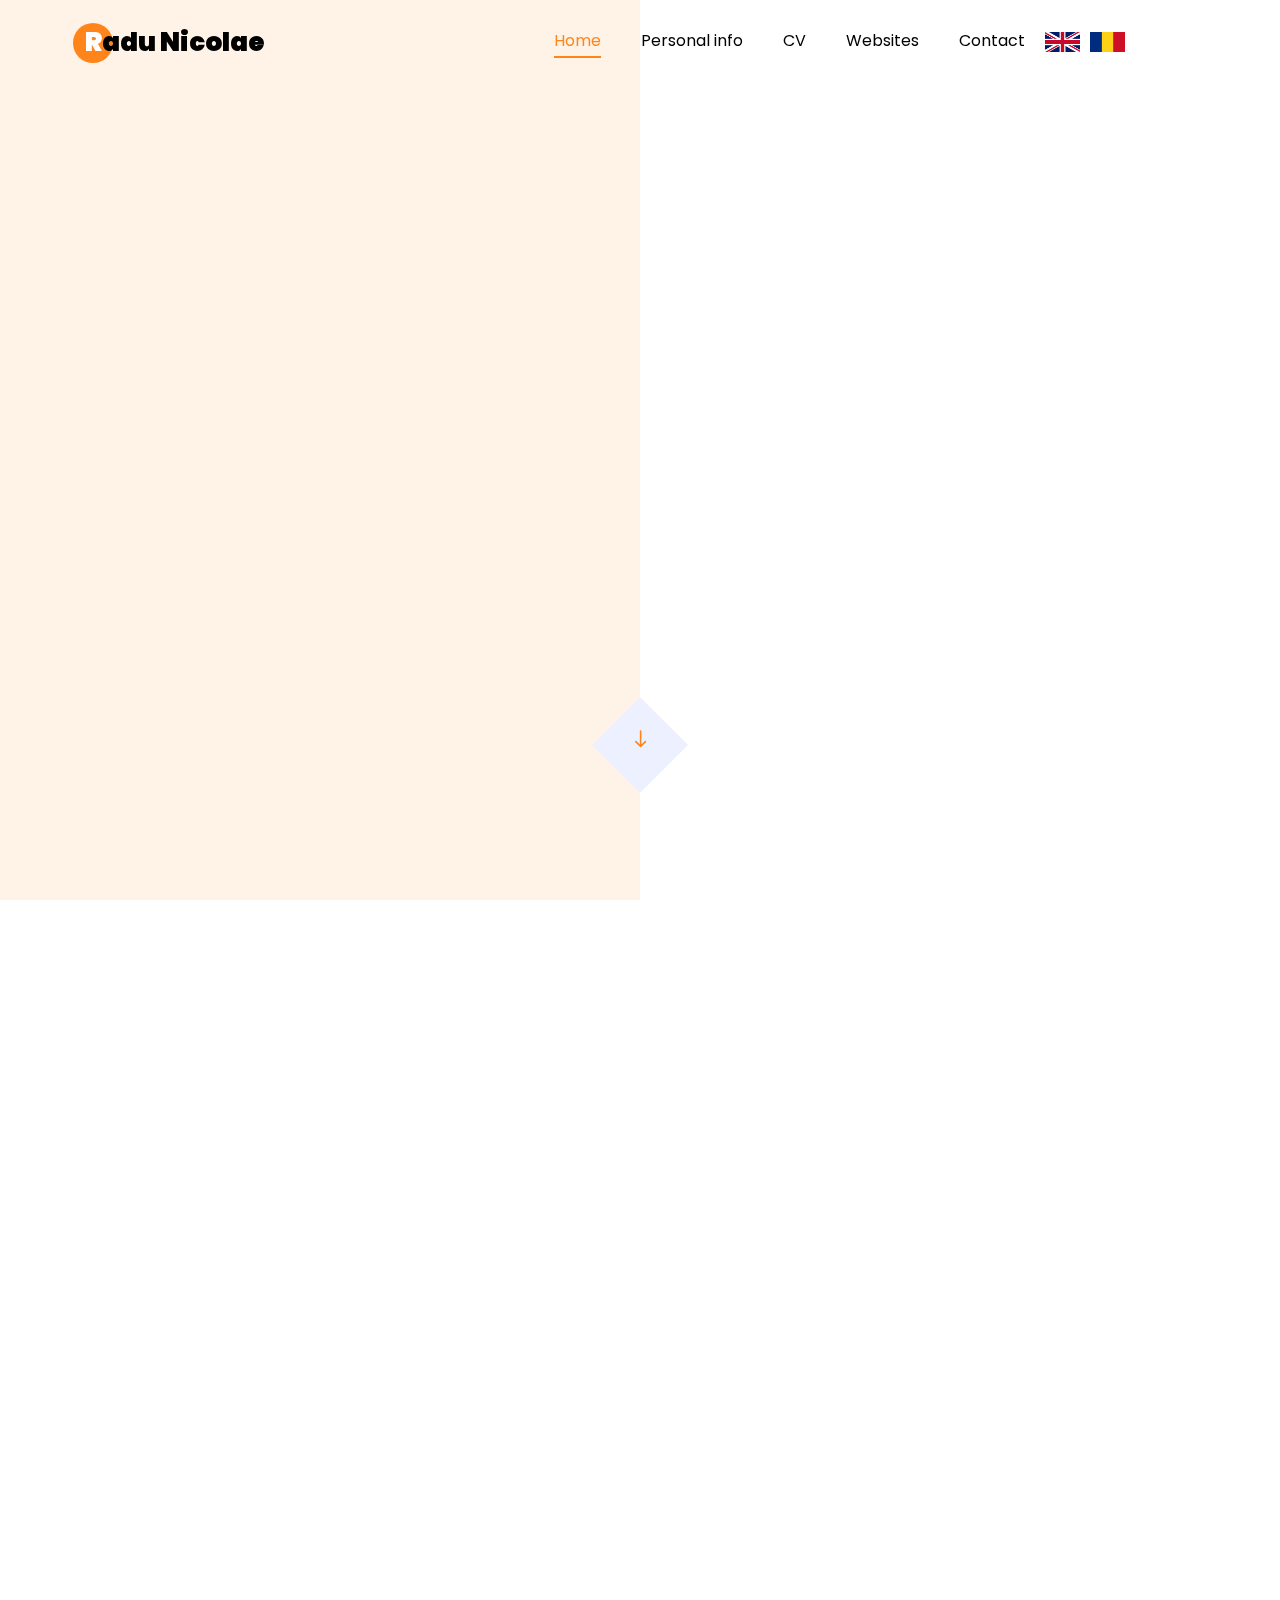
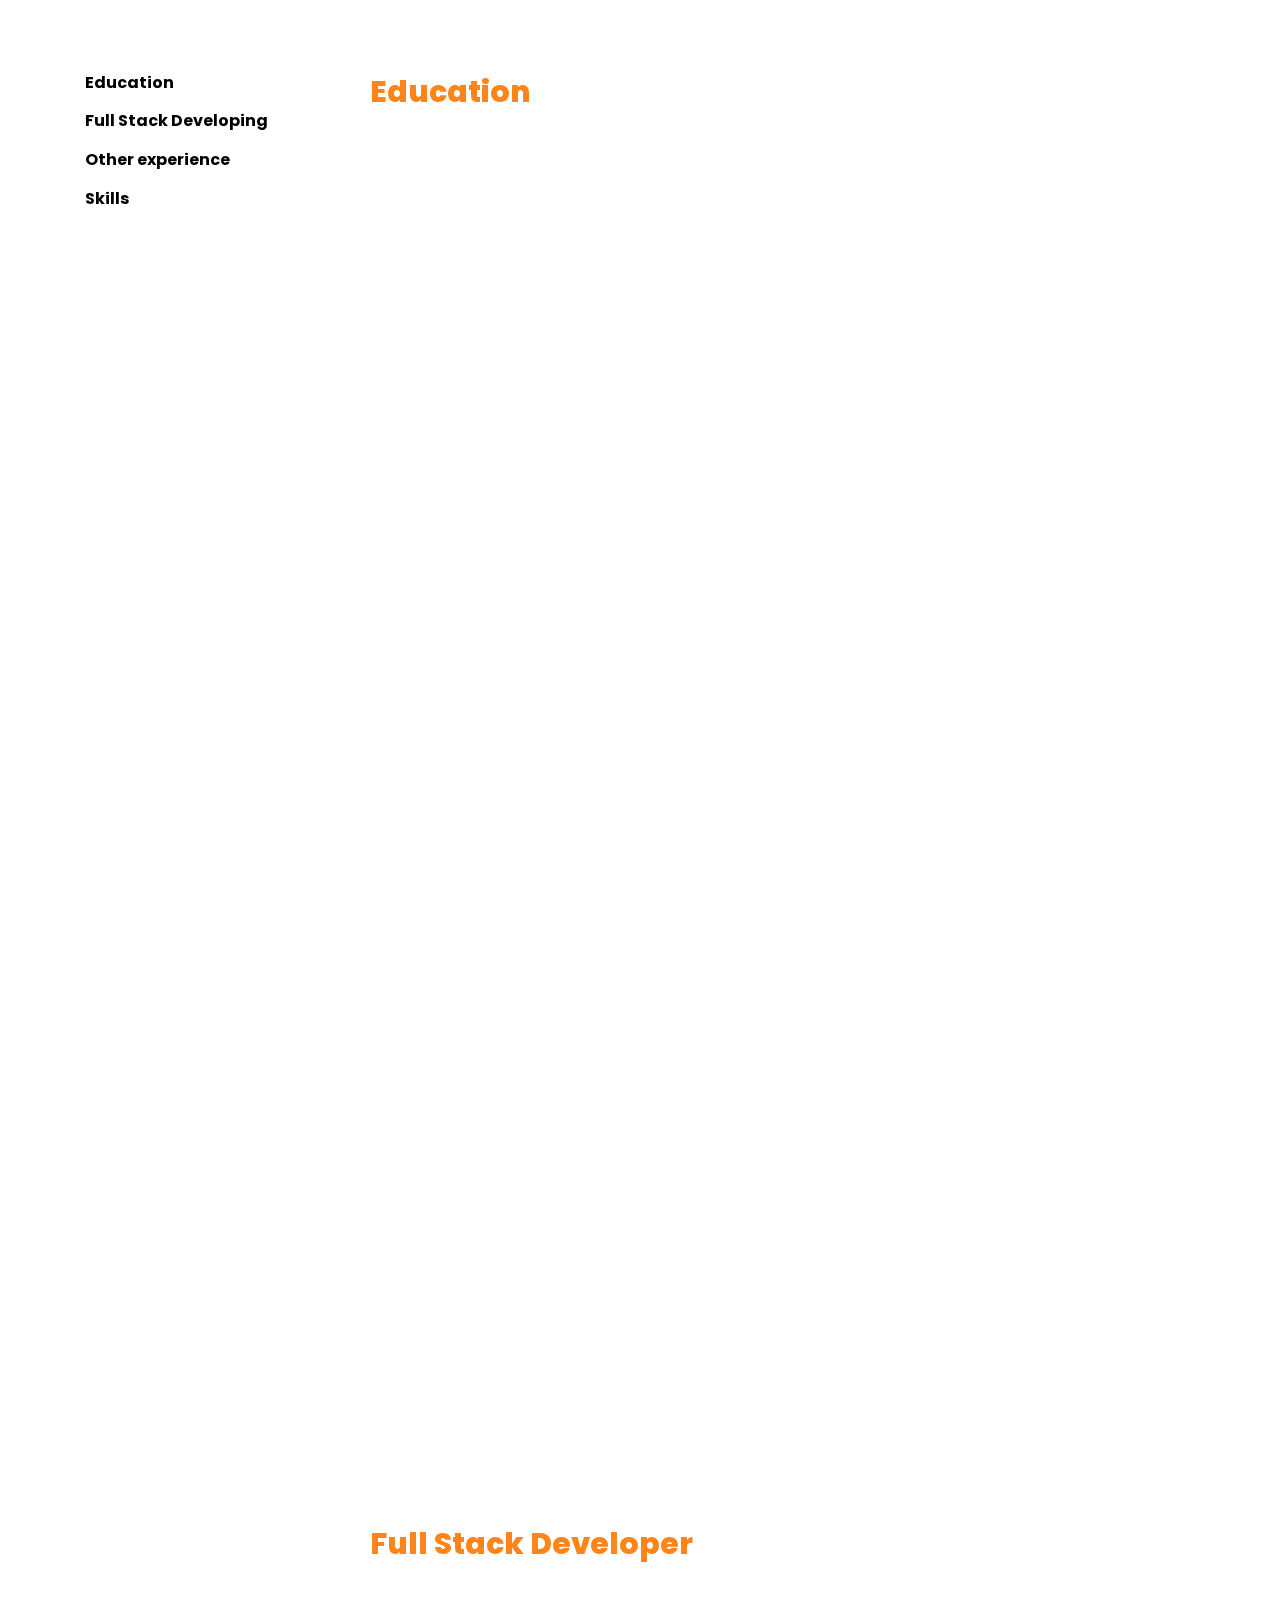
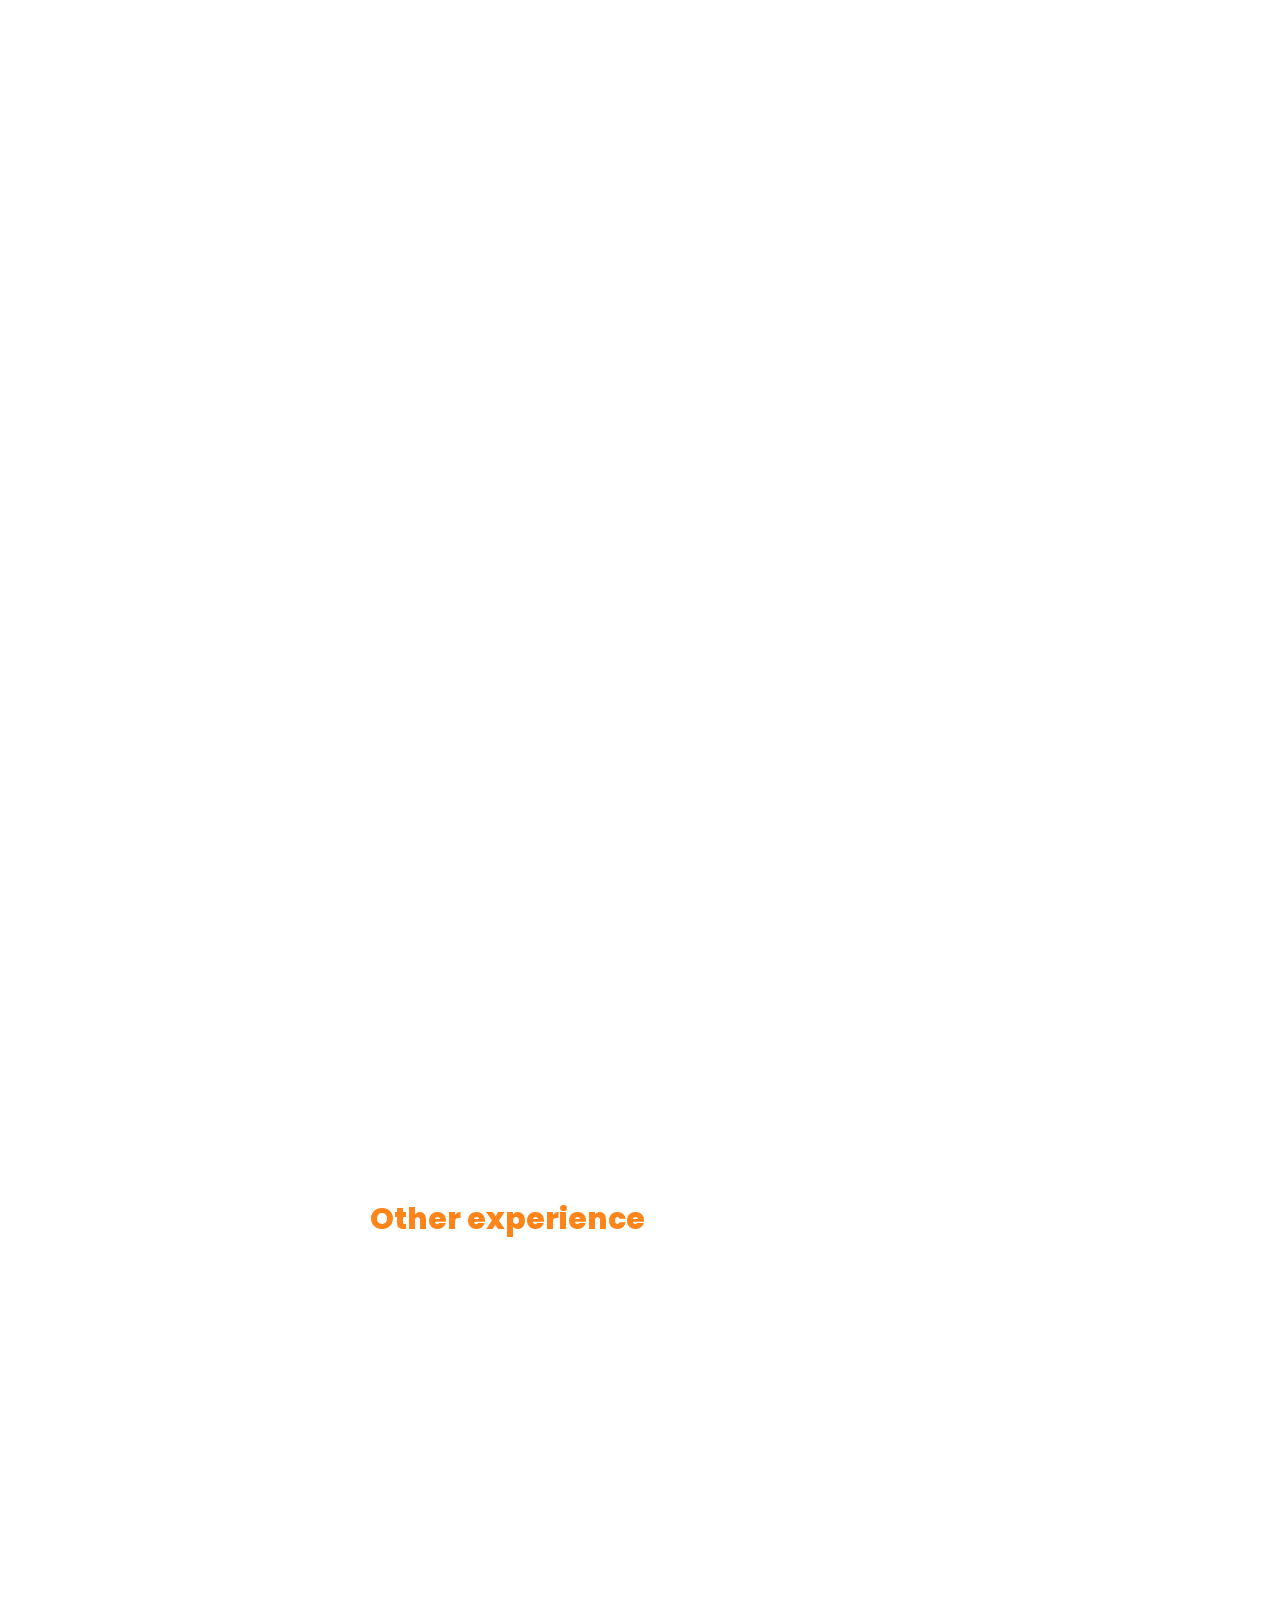
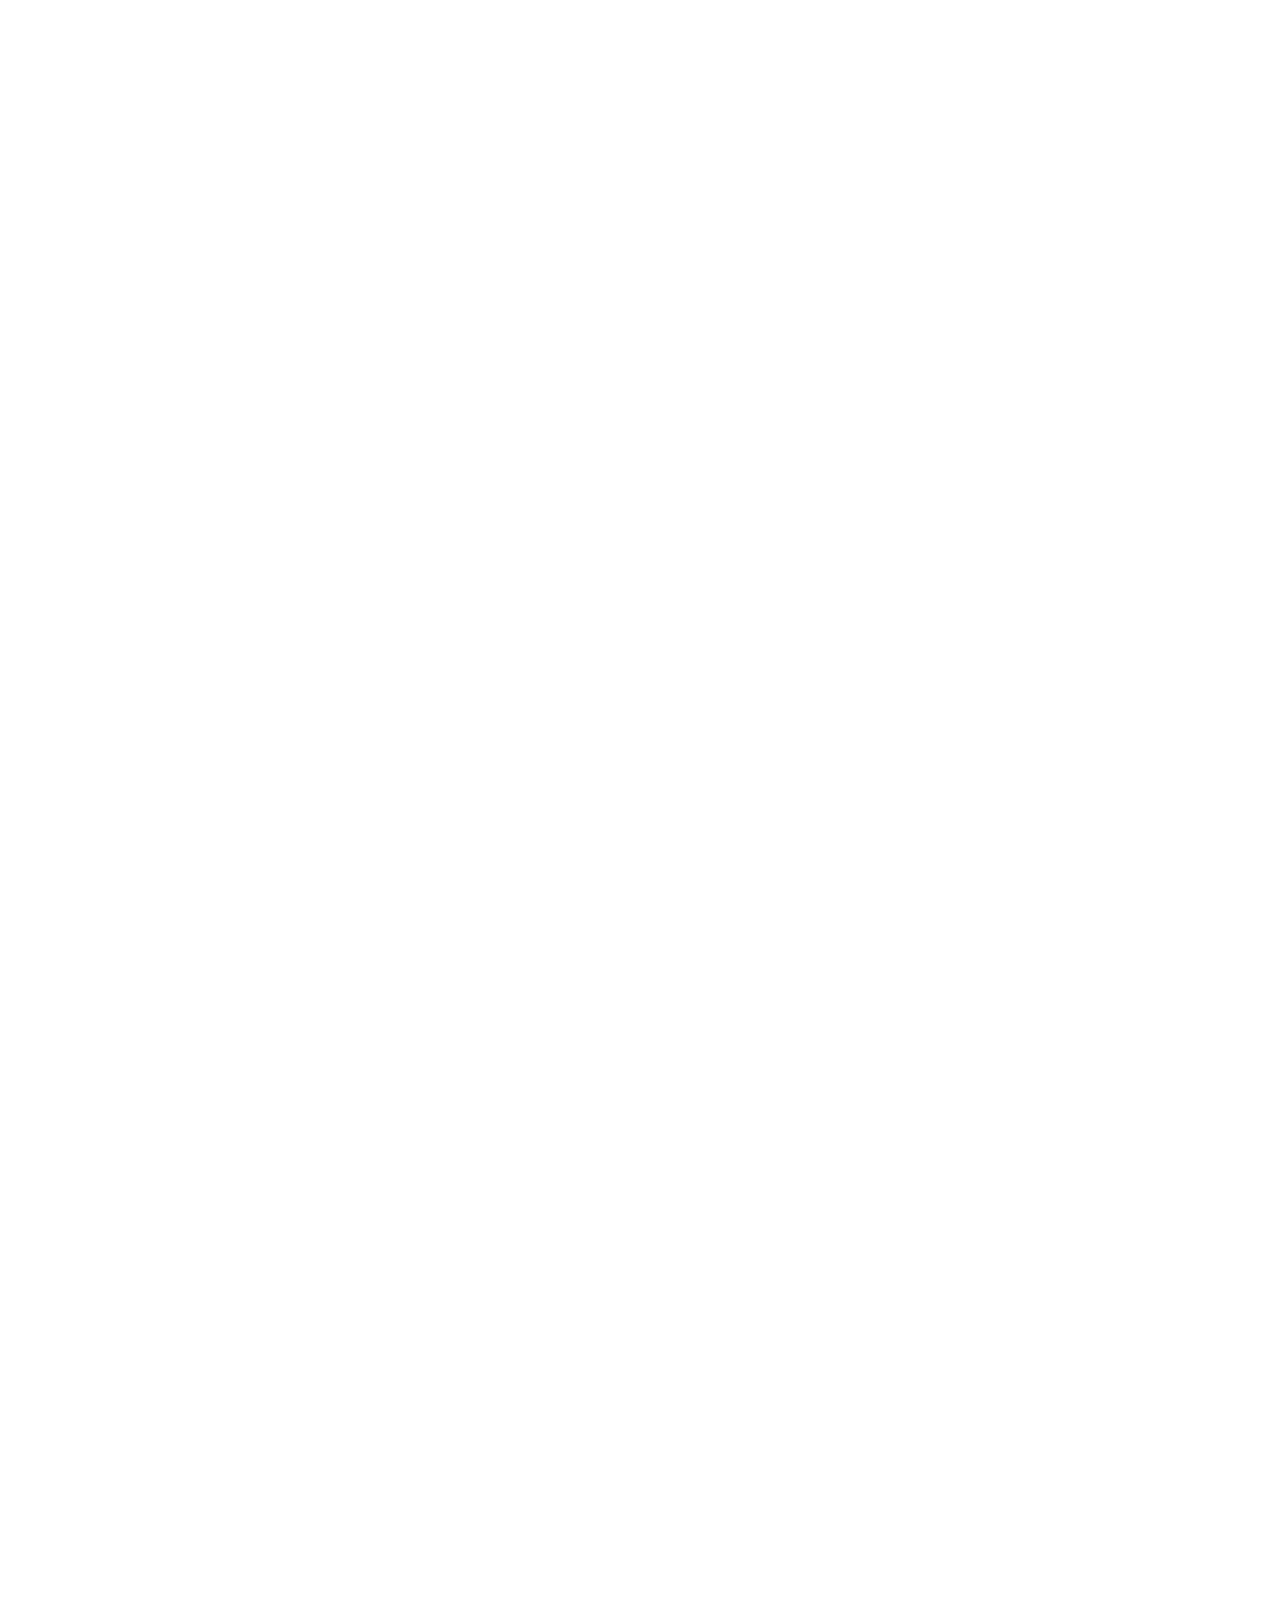
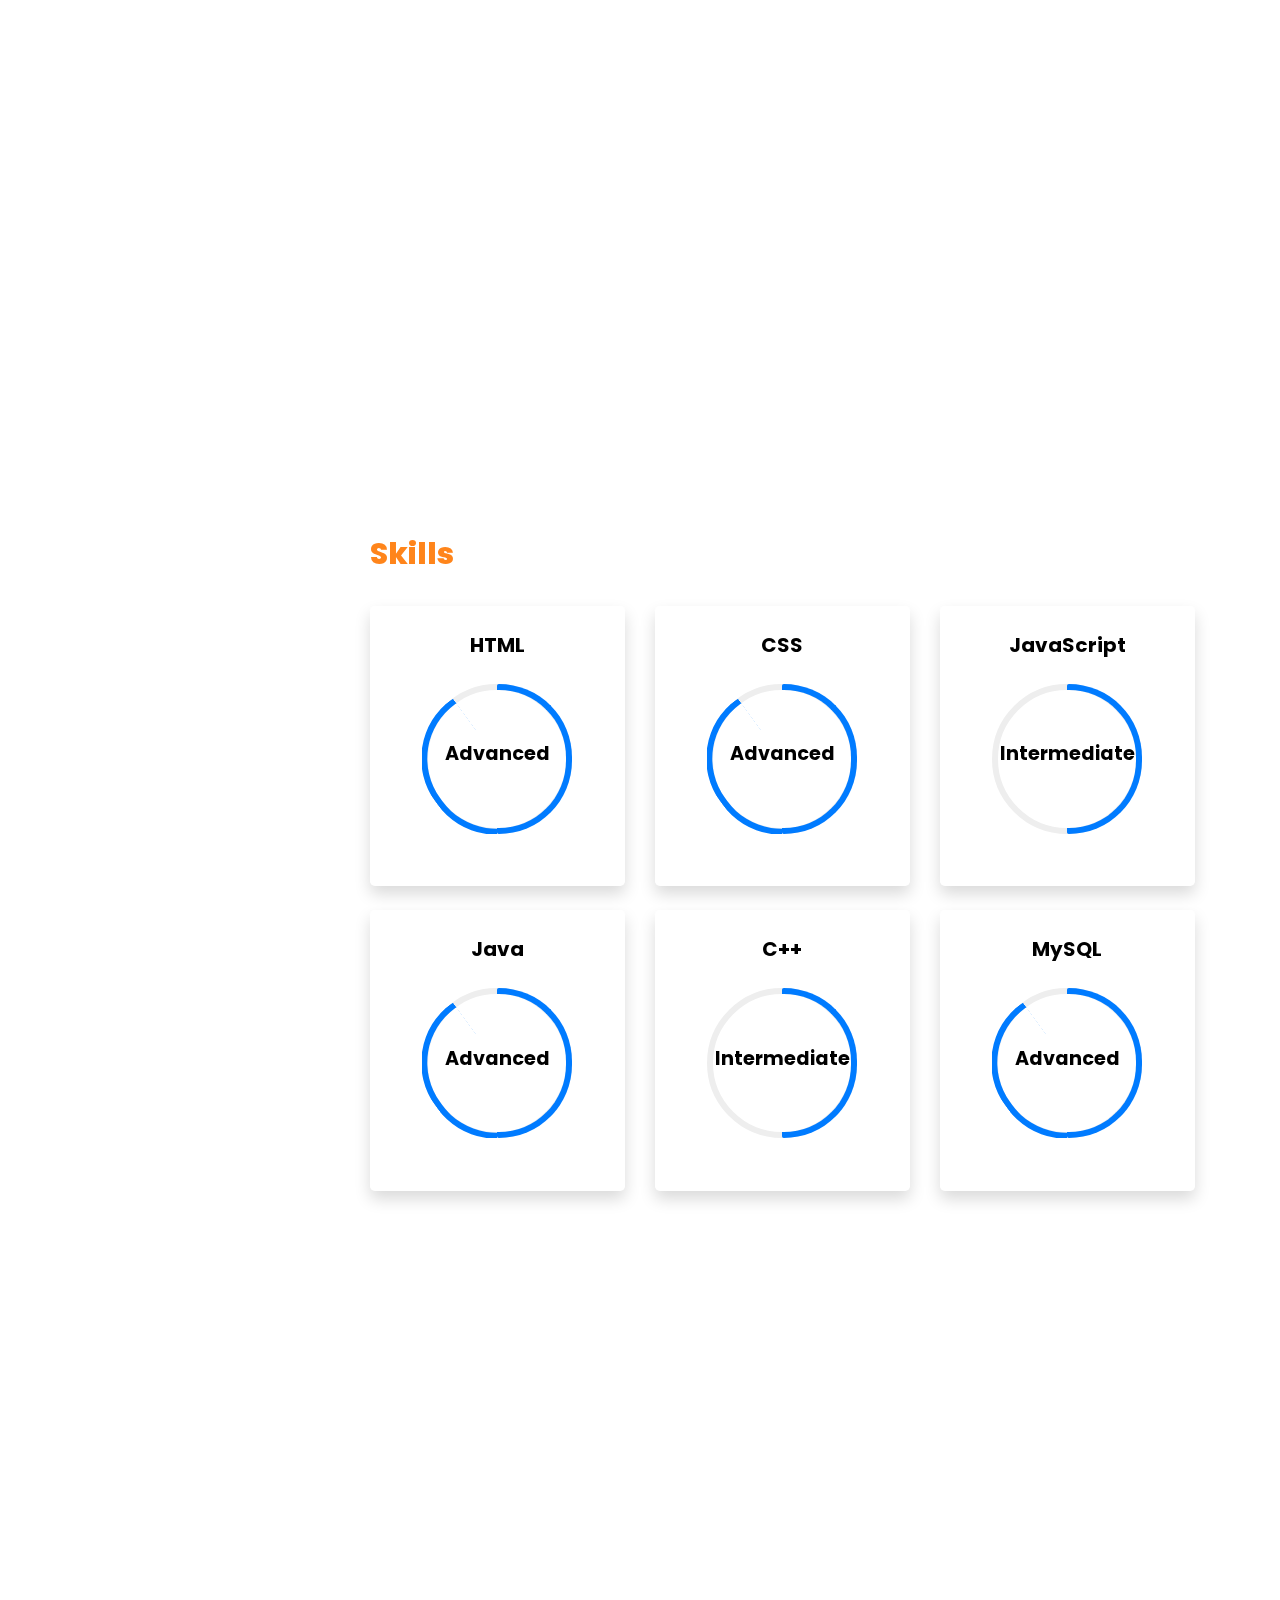
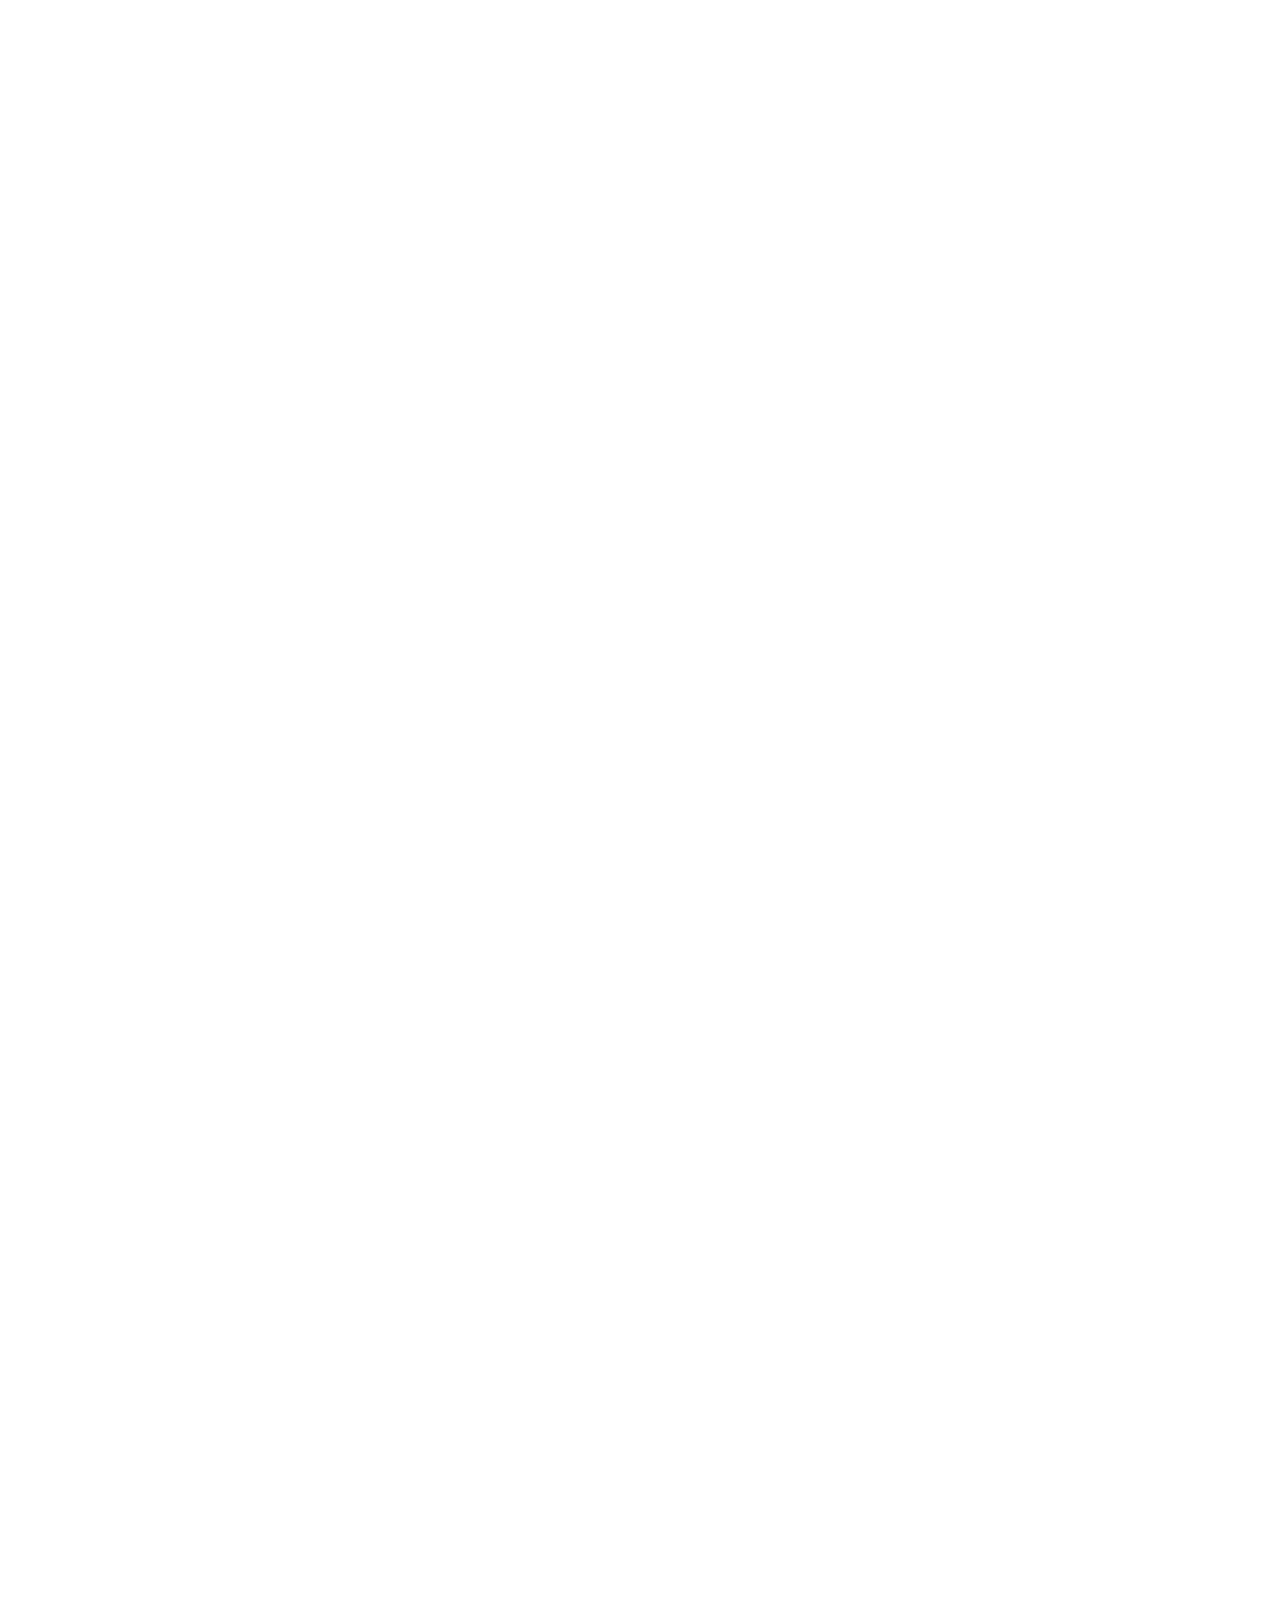
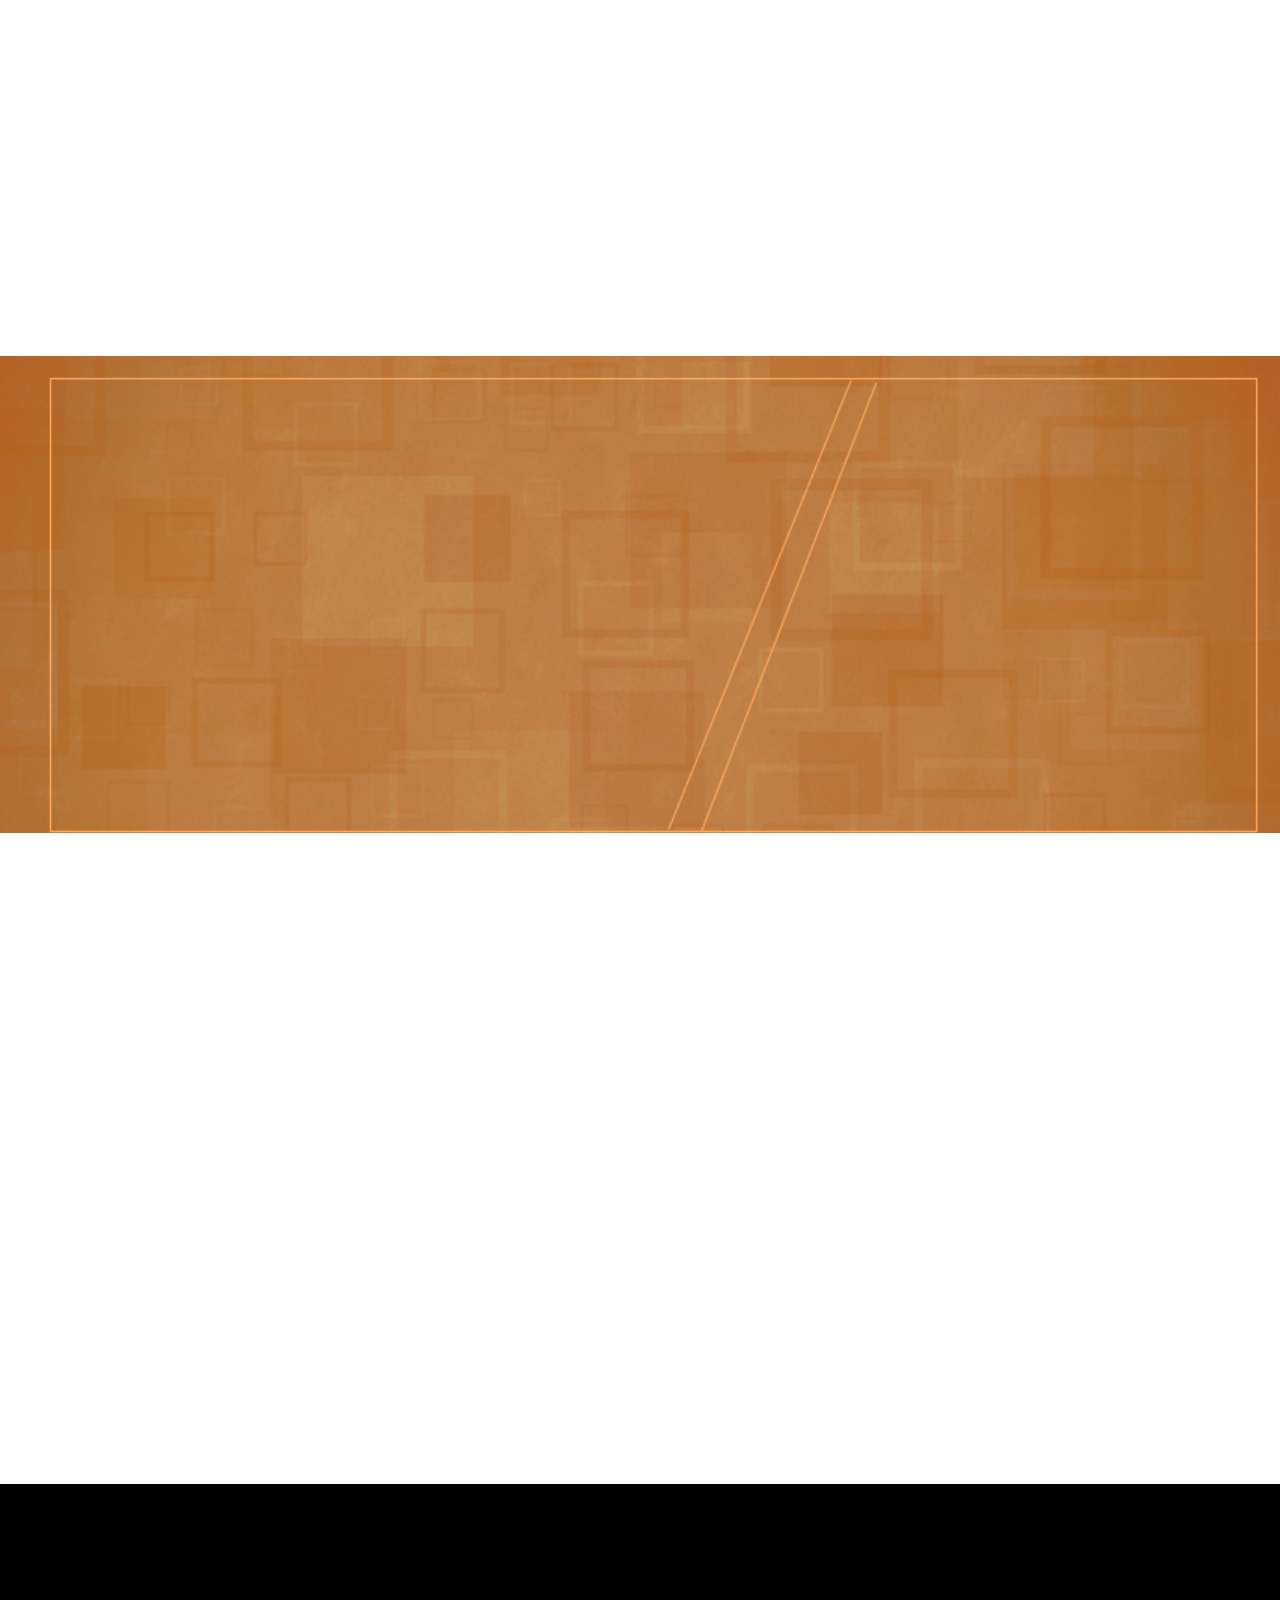
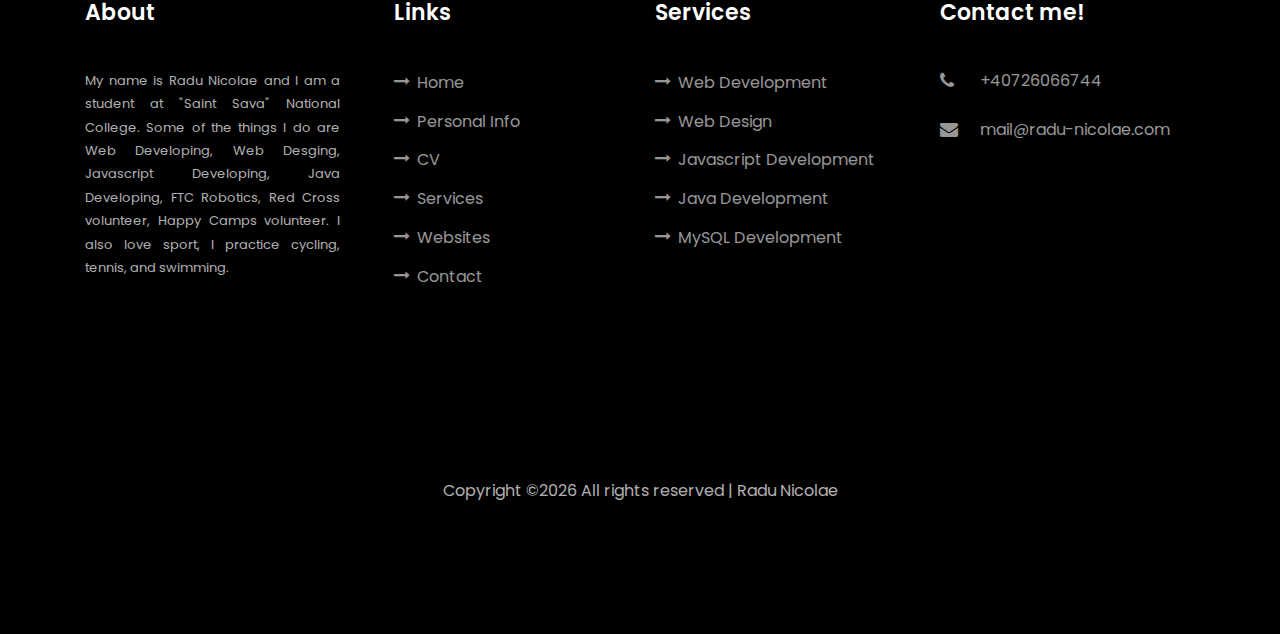
==== commit 4654f66d: "Mentenaince + a few updates" ====
--- a/index.html
+++ b/index.html
@@ -40,7 +40,6 @@
 				<li class="nav-item"><a href="#home-section" class="nav-link active"><span>Home</span></a></li>
 				<li class="nav-item"><a href="#about-section" class="nav-link"><span>Personal info</span></a></li>
 				<li class="nav-item"><a href="#resume-section" class="nav-link"><span>CV</span></a></li>
-				<li class="nav-item"><a href="#services-section" class="nav-link"><span>Services</span></a></li>
 				<li class="nav-item"><a href="#projects-section" class="nav-link"><span>Websites</span></a></li>
                 <li class="nav-item"><a href="#contact-section" class="nav-link"><span>Contact</span></a></li>
 				<li class="nav-item"><a href="index.html" class="nav-link"><img src="steaguk.jpg" class="flag-image flag-left"></a></li>
@@ -145,30 +144,10 @@
 					</div>
 					<div class="col-md-9">
 					  <div id="page-1" class="page one">
-					  	<h2 class="heading">Education</h2>
-					    <div class="resume-wrap d-flex ftco-animate fadeInUp ftco-animated">
-					    	<div class="icon d-flex align-items-center justify-content-center">
-					    		<span class="flaticon-ideas"></span>
-					    	</div>
-					    	<div class="text pl-3">
-		    					<span class="date">2010-2018</span>
-		    					<h2>General School</h2>
-		    					<span class="position">General School "Constantin Brancuși"</span>
-		    					<p></p>
-	    					</div>
-	    				</div>
-	    				<div class="resume-wrap d-flex ftco-animate fadeInUp ftco-animated">
-	    					<div class="icon d-flex align-items-center justify-content-center">
-					    		<span class="flaticon-ideas"></span>
-					    	</div>
-					    	<div class="text pl-3">
-		    					<span class="date">2018 - present</span>
-		    					<h2>Mathematics-Informatics</h2>
-		    					<span class="position">"Saint Sava" National College</span>
-		    					<p>I study at the best highschool in Romania mathematics-informatics profile and currently I am in the 11<sup>th</sup> grade.</p>
-		    				</div>
-						</div>
-						<div class="resume-wrap d-flex ftco-animate fadeInUp ftco-animated">
+						  <h2 class="heading">Education</h2>
+						 
+						  <!-- education -->
+						  <div class="resume-wrap d-flex ftco-animate fadeInUp ftco-animated">
 	    					<div class="icon d-flex align-items-center justify-content-center">
 					    		<span class="flaticon-ideas"></span>
 					    	</div>
@@ -176,14 +155,20 @@
 		    					<span class="date">2020 - present</span>
 		    					<h2>Programming Courses</h2>
 		    					<span class="position">SoloLearn</span>
-		    					<p>During the year 2020 I managed to graduate the following SoloLearn courses:</p><ul>
+								<p>During the year 2020 I managed to graduate the following SoloLearn courses:</p>
+								<ul>
 									<li>HTML</li>
 									<li>CSS</li>
 									<li>Java</li>
 									<li>MySQL</li>
-								</ul><p></p>
+								</ul>
 		    				</div>
 						</div>
+						<!-- education -->
+
+
+
+						<!-- education -->
 						<div class="resume-wrap d-flex ftco-animate fadeInUp ftco-animated">
 	    					<div class="icon d-flex align-items-center justify-content-center">
 					    		<span class="flaticon-ideas"></span>
@@ -195,8 +180,13 @@
 								<p>I've learn coding using Java programming language. During the issued course I gained knowledge of Java, MySQL, JDBC and Java FX.</p>
 		    					<p>In present I am learning Java Courses provided by <a href="https://www.jademy.ro" target="_blank">Jademy.</a></p>
 		    				</div>
-	    				</div>
-	    				<div class="resume-wrap d-flex ftco-animate fadeInUp ftco-animated">
+						</div>
+						<!-- education -->
+
+
+
+						<!-- education -->
+						<div class="resume-wrap d-flex ftco-animate fadeInUp ftco-animated">
 	    					<div class="icon d-flex align-items-center justify-content-center">
 					    		<span class="flaticon-ideas"></span>
 					    	</div>
@@ -214,206 +204,310 @@
 									<li>Computer Usage</li>
 								</ul><p></p>
 		    				</div>
-	    				</div>
-						
-						<style>
-							.linksiteuri{
-								color:black;
-							}
-
-							.linksiteuri:hover{
-								text-decoration:underline;
-								color: #333333;
-								transition: 0.15s;
-							}
-						</style>
-
-					  <div id="page-2" class="page two">
-						  <h2 class="heading">Full Stack Developer</h2>
-							<div class="resume-wrap d-flex ftco-animate fadeInUp ftco-animated">
-								<div class="icon d-flex align-items-center justify-content-center">
-									<span class="flaticon-ideas"></span>
-								</div>
-								<div class="text pl-3">
-									<a href="https://github.com/Radu-Nicolae?tab=repositories" style="text-decoration: underline; text-decoration-color: black !important;"><h2>Github</h2></a>
-									<p><a href="https://github.com/Radu-Nicolae?tab=repositories">Github</a> is the platform where I have uploaded all my personal projects.</p>
-								</div>
-							</div>
+						</div>
+						<!-- education -->
+
+
+
+						<!-- education -->
+						<div class="resume-wrap d-flex ftco-animate fadeInUp ftco-animated">
+	    					<div class="icon d-flex align-items-center justify-content-center">
+					    		<span class="flaticon-ideas"></span>
+					    	</div>
+					    	<div class="text pl-3">
+		    					<span class="date">2018 - present</span>
+		    					<h2>Mathematics-Informatics</h2>
+		    					<span class="position">"Saint Sava" National College</span>
+		    					<p>I study at the best highschool in Romania mathematics-informatics profile and currently I am in the 11<sup>th</sup> grade.</p>
+		    				</div>
+						</div>
+						<!-- education -->
+
+
+
+						<!-- education -->
 					    <div class="resume-wrap d-flex ftco-animate fadeInUp ftco-animated">
 					    	<div class="icon d-flex align-items-center justify-content-center">
 					    		<span class="flaticon-ideas"></span>
 					    	</div>
 					    	<div class="text pl-3">
-		    					<span class="date">Oct 2019 - present</span>
-		    					<h2>Web Developer</h2>
-		    					<span class="position"><a href="http://revista-cava.ro/" target="_blank" class="linksiteuri" style="text-decoration: underline;">ÇaVa Website</a></span>
-		    					<p>The official website of the magazine of "Saint Sava" National College.</p>
-		    				</div>
+		    					<span class="date">2010-2018</span>
+		    					<h2>General School</h2>
+		    					<span class="position">General School "Constantin Brancuși"</span>
+		    					<p></p>
+	    					</div>
 	    				</div>
-	    				<div class="resume-wrap d-flex ftco-animate fadeInUp ftco-animated">
-	    					<div class="icon d-flex align-items-center justify-content-center">
-					    		<span class="flaticon-ideas"></span>
-					    	</div>
-					    	<div class="text pl-3">
-		    					<span class="date">Feb 2020 - Jul 2020</span>
-		    					<h2>Web Developer</h2>
-		    					<span class="position"><a href="http://interactbucuresti.ro/" target="_blank" class="linksiteuri" style="text-decoration: underline;">Interact</a></span>
-		    					<p>The official website of Interact Bucharest. Interact Bucharest is a non-governmental, non-profit international organization, consisting of students between the ages of 12 and 18 years. It belongs to Rotary International. Rotary is a charity with 1.2 million members in over 35,000 clubs in almost every country in the world.</p>
-		    				</div>
-	    				</div>
-	    				<div class="resume-wrap d-flex ftco-animate fadeInUp ftco-animated">
-	    					<div class="icon d-flex align-items-center justify-content-center">
-					    		<span class="flaticon-ideas"></span>
-					    	</div>
-					    	<div class="text pl-3">
-		    					<span class="date">Mar 2020 - present</span>
-		    					<h2>Web Developer</h2>
-		    					<span class="position"><a href="#" class="linksiteuri" style="text-decoration: underline;">This website</a></span>
-		    					<p>This website was made and developed by myself, without any further help.</p>
-		    				</div>
-	    				</div>
-	    				<div class="resume-wrap d-flex ftco-animate fadeInUp ftco-animated">
-					    	<div class="icon d-flex align-items-center justify-content-center">
-					    		<span class="flaticon-ideas"></span>
-					    	</div>
-					    	<div class="text pl-3">
-		    					<span class="date">Mar 2020 - Jun 2020</span>
-		    					<h2>Web Developer</h2>
-		    					<span class="position"><a href="https://happycamps.club" target="_blank" class="linksiteuri" style="text-decoration: underline;">Happy Camps Club Website</a></span>
-		    					<p>The official website of Happy Camps Club, which is one of the biggest volunteer club in Romania.</p>
-		    				</div>
-						</div>
-						<div class="resume-wrap d-flex ftco-animate fadeInUp ftco-animated">
-					    	<div class="icon d-flex align-items-center justify-content-center">
-					    		<span class="flaticon-ideas"></span>
-					    	</div>
-					    	<div class="text pl-3">
-		    					<span class="date">May 2020 - prezent</span>
-		    					<h2>Front-End Trainer</h2>
-		    					<span class="position"><a href="https://edu.jademy.ro/wiki/doku.php/core:precourseweb:start" target="_blank" class="linksiteuri" style="text-decoration: underline;">Jademy Front-End Course</a></span>
-		    					<p>I was hired by Jademy for building a Front-end Course containting HTML, CSS and JavaScript. You can find it <a href="https://edu.jademy.ro/wiki/doku.php/core:precourseweb:start"><u>here.</u></a> </p>
-		    				</div>
-	    				</div>
+						<!-- education -->
+						
+
+
+
+					  <div id="page-2" class="page two">
+						  <h2 class="heading">Full Stack Developer</h2>
+						  
+						  	<!-- Developing experience -->
+							<div class="resume-wrap d-flex ftco-animate fadeInUp ftco-animated">
+								<div class="icon d-flex align-items-center justify-content-center">
+									<span class="flaticon-ideas"></span>
+								</div>
+								<div class="text pl-3">
+									<a href="https://github.com/Radu-Nicolae?tab=repositories" style="text-decoration: underline; text-decoration-color: black !important;"><h2>Github</h2></a>
+									<p><a href="https://github.com/Radu-Nicolae?tab=repositories">Github</a> is the platform where I have uploaded all my personal projects.</p>
+								</div>
+							</div>
+							<!-- Developing experience -->
+
+
+
+							<!-- Developing experience -->
+							<div class="resume-wrap d-flex ftco-animate fadeInUp ftco-animated">
+								<div class="icon d-flex align-items-center justify-content-center">
+									<span class="flaticon-ideas"></span>
+								</div>
+								<div class="text pl-3">
+									<span class="date">May 2020 - prezent</span>
+									<h2>Front-End Trainer Internship</h2>
+									<span class="position"><a href="https://edu.jademy.ro/wiki/doku.php/core:precourseweb:start" target="_blank" class="linksiteuri" style="text-decoration: underline;">Jademy Front-End Course</a></span>
+									<p>I was hired by Jademy for building a Front-end Course containting HTML, CSS and JavaScript. You can find it <a href="https://edu.jademy.ro/wiki/doku.php/core:precourseweb:start"><u>here.</u></a> </p>
+								</div>
+							</div>
+							<!-- Developing experience -->
+
+
+
+							<!-- Developing experience -->
+							<div class="resume-wrap d-flex ftco-animate fadeInUp ftco-animated">
+								<div class="icon d-flex align-items-center justify-content-center">
+									<span class="flaticon-ideas"></span>
+								</div>
+								<div class="text pl-3">
+									<span class="date">Mar 2020 - present</span>
+									<h2>Web Developer Internship</h2>
+									<span class="position"><a href="#" class="linksiteuri" style="text-decoration: underline;">This website</a></span>
+									<p>This website was developed by myself, without any further help.</p>
+								</div>
+							</div>
+							<!-- Developing experience -->
+
+
+
+							<!-- Developing experience -->
+							<div class="resume-wrap d-flex ftco-animate fadeInUp ftco-animated">
+								<div class="icon d-flex align-items-center justify-content-center">
+									<span class="flaticon-ideas"></span>
+								</div>
+								<div class="text pl-3">
+									<span class="date">Mar 2020 - Jun 2020</span>
+									<h2>Web Developer Internship</h2>
+									<span class="position"><a href="https://happycamps.club" target="_blank" class="linksiteuri" style="text-decoration: underline;">Happy Camps Club Website</a></span>
+									<p>The official website of Happy Camps Club, which is one of the biggest volunteer club in Romania.</p>
+								</div>
+							</div>
+							<!-- Developing experience -->
+
+
+
+							<!-- Developing experience -->
+							<div class="resume-wrap d-flex ftco-animate fadeInUp ftco-animated">
+								<div class="icon d-flex align-items-center justify-content-center">
+									<span class="flaticon-ideas"></span>
+								</div>
+								<div class="text pl-3">
+									<span class="date">Feb 2020 - Jul 2020</span>
+									<h2>Web Developer Internship</h2>
+									<span class="position"><a href="http://interactbucuresti.ro/" target="_blank" class="linksiteuri" style="text-decoration: underline;">Interact</a></span>
+									<p>The official website of Interact Bucharest. Interact Bucharest is a non-governmental, non-profit international organization, consisting of students between the ages of 12 and 18 years. It belongs to Rotary International. Rotary is a charity with 1.2 million members in over 35,000 clubs in almost every country in the world.</p>
+								</div>
+							</div>
+							<!-- Developing experience -->
+
+
+
+							<!-- Developing experience -->
+							<div class="resume-wrap d-flex ftco-animate fadeInUp ftco-animated">
+								<div class="icon d-flex align-items-center justify-content-center">
+									<span class="flaticon-ideas"></span>
+								</div>
+								<div class="text pl-3">
+									<span class="date">Oct 2019 - present</span>
+									<h2>Web Developer Internship</h2>
+									<span class="position"><a href="http://revista-cava.ro/" target="_blank" class="linksiteuri" style="text-decoration: underline;">ÇaVa Website</a></span>
+									<p>The official website of the magazine of "Saint Sava" National College.</p>
+								</div>
+							</div>
+							<!-- Developing experience -->
+	    				
+	    				
+			
 						
 						
 						<div id="page-21" class="page two">
 							<h2 class="heading">Other experience</h2>
-						  <div class="resume-wrap d-flex ftco-animate fadeInUp ftco-animated">
-							  <div class="icon d-flex align-items-center justify-content-center">
-								  <span class="flaticon-ideas"></span>
+
+							<!-- Other experience -->
+							<div class="resume-wrap d-flex ftco-animate fadeInUp ftco-animated">
+								<div class="icon d-flex align-items-center justify-content-center">
+									<span class="flaticon-ideas"></span>
+								</div>
+								<div class="text pl-3">
+									<span class="date">20.03.2020 - 23.09.2020</span>
+									<h2>Financial Manager</h2>
+									<span class="position">Happy Camps</span>
+									<p style="text-align:justify;">Buget, funding and sponsorship management for Happy Camps.</p>
+								</div>
+							</div>
+							<!-- Other experience -->
+
+
+
+							<!-- Other experience -->
+							<div class="resume-wrap d-flex ftco-animate fadeInUp ftco-animated">
+								<div class="icon d-flex align-items-center justify-content-center">
+									<span class="flaticon-ideas"></span>
+								</div>
+								<div class="text pl-3">
+									<span class="date">14.02.2020 - 17.02.2020</span>
+									<h2>Staff member at Lazăr MUN</h2>
+									<span class="position">Lazăr Model United Nations</span>
+									<p>I have occupied the position of Volunteer at the second edition of the Lazăr Model United Nations confference, held in Bucharest.</p>
+								</div>
+							</div>
+							<!-- Other experience -->
+
+
+
+							<!-- Other experience -->
+							<div class="resume-wrap d-flex ftco-animate fadeInUp ftco-animated">
+								<div class="icon d-flex align-items-center justify-content-center">
+									<span class="flaticon-ideas"></span>
+								</div>
+								<div class="text pl-3">
+									<span class="date">21.01.2020 - 21.04.2020</span>
+									<h2>Volunteer</h2>
+									<span class="position">Red Cross</span>
+									<p>The International Red Cross and Red Crescent Movement is an international humanitarian movement whose mission is to protect human life and health, to ensure respect for the human being, to prevent and alleviate human suffering, without any discrimination of nationality, race, religion, social classes. More detailes on <a href="https://www.icrc.org" target="_blank"> icrc.org</a></p>
+								</div>
+							</div>
+							<!-- Other experience -->
+
+
+
+							<!-- Other experience -->
+							<div class="resume-wrap d-flex ftco-animate fadeInUp ftco-animated">
+								<div class="icon d-flex align-items-center justify-content-center">
+									<span class="flaticon-ideas"></span>
+								</div>
+								<div class="text pl-3">
+									<span class="date">16.10.2019</span>
+									<h2>Participant at "The dialogue of the European Union with young people"</h2>
+									<span class="position">European Union</span>
+									<p>Participant at the local consultation within the Seventh Cycle of the European Union Dialogue with young people, within the National College "Saint Sava".</p>
+								</div>
+							</div>
+							<!-- Other experience -->
+
+
+
+							<!-- Other experience -->
+							<div class="resume-wrap d-flex ftco-animate fadeInUp ftco-animated">
+								<div class="icon d-flex align-items-center justify-content-center">
+									<span class="flaticon-ideas"></span>
+								</div>
+								<div class="text pl-3">
+									<span class="date">08.07.2019 - 14.07.2019</span>
+									<h2>Participant FTC summer camp</h2>
+									<span class="position">FIRST Tech Challenge</span>
+									<p>I participated with my robotics team at a summer camp, organised by FIRST Tech Challenge.</p>
+								</div>
+							</div>
+							<!-- Other experience -->
+
+
+
+							<!-- Other experience -->
+							<div class="resume-wrap d-flex ftco-animate fadeInUp ftco-animated">
+								<div class="icon d-flex align-items-center justify-content-center">
+									<span class="flaticon-ideas"></span>
+								</div>
+								<div class="text pl-3">
+									<span class="date">15.06.2019 - 16.06.2019</span>
+									<h2>Cycling Concurent</h2>
+									<span class="position">Corporate Games</span>
+									<p>I participated at Summer Corporate Games 2019 in cycling section, representing Happy Camps Club, and I was awarded with the 2<sup>nd</sup> price. More details about Corporate Games on <a href="https://www.corporate-games.com/" target="_blank">corporate-games.com</a></p>
+								</div>
+							</div>
+							<!-- Other experience -->
+
+
+
+							<!-- Other experience -->
+							<div class="resume-wrap d-flex ftco-animate fadeInUp ftco-animated">
+								<div class="icon d-flex align-items-center justify-content-center">
+									<span class="flaticon-ideas"></span>
+								</div>
+								<div class="text pl-3">
+									<span class="date">07.06.2019</span>
+									<h2>Participant "Parlamentul Copiilor"</h2>
+									<span class="position">Palace of the Parliament - Bucharest</span>
+									<p>My team and I represented the "Saint Sava" National College in "Parlamentul Copiilor". We discussed about different problems of our country and how we could solve them.</p>
+								</div>
+							</div>
+							<!-- Other experience -->
+
+
+
+							<!-- Other experience -->
+							<div class="resume-wrap d-flex ftco-animate fadeInUp ftco-animated">
+								<div class="icon d-flex align-items-center justify-content-center">
+									<span class="flaticon-ideas"></span>
+								</div>
+								<div class="text pl-3">
+									<span class="date">10.05.2019</span>
+									<h2>Participant at robotics contest</h2>
+									<span class="position">Stiinte si Tehnologii Ploiesti</span>
+									<p>In a 2 member team I participated at "Stiinte si Tehnologii" contest at Robotics section and we have obtainted Special Prize.</p>
+								</div>
+							</div>
+							<!-- Other experience -->
+
+
+
+							<!-- Other experience -->
+							<div class="resume-wrap d-flex ftco-animate fadeInUp ftco-animated">
+								<div class="icon d-flex align-items-center justify-content-center">
+									<span class="flaticon-ideas"></span>
+								</div>
+								<div class="text pl-3">
+									<span class="date">20.04.2019 - present</span>
+									<h2>Volunteer</h2>
+									<span class="position">Happy Camps</span>
+									<p>Happy Camps organises "happy camps"	for children and teenagers. It
+									  is about work, sport and fun, the main reason for their partnership with
+									  Corporate Games. More detailes on <a href="https://www.happycamps.ro/" target="_blank">happycamps.ro</a></p>
 							  </div>
-							  <div class="text pl-3">
-								  <span class="date">01.10.2018 - present</span>
-								  <h2>FTC Robotics</h2>
-								  <span class="position"><a href="http://autovortex.ro" class="linksiteuri">Autovortex</a></span>
-								  <p>First Tech Challenge is one of the biggest International Championships. Autovortex is Romania's national robotics team, the best robotics team in our country and one of the best robotics team in the world. Our most recent trophies are FTC Russia 2020 - #1<sup>st</sup> place (national stage) and FTC United States - #3<sup>rd</sup> place (international stage). For more detalis, please click here <a href="http://autovortex.ro" style="text-decoration: underline;"> autovortex.ro</a>  </p>
-							  </div>
-						  </div>
-						  <div class="resume-wrap d-flex ftco-animate fadeInUp ftco-animated">
-							  <div class="icon d-flex align-items-center justify-content-center">
-								  <span class="flaticon-ideas"></span>
-							  </div>
-							  <div class="text pl-3">
-								  <span class="date">17.04.2019 - present</span>
-								  <h2>Volunteer</h2>
-								  <span class="position">Happy Camps</span>
-								  <p>Happy Camps organises "happy camps"	for children and teenagers. It
-									is about work, sport and fun, the main reason for their partnership with
-									Corporate Games. More detailes on <a href="https://www.happycamps.ro/" target="_blank">happycamps.ro</a></p>
-								  
-							</div>
-						  </div>
-						  <div class="resume-wrap d-flex ftco-animate fadeInUp ftco-animated">
-							<div class="icon d-flex align-items-center justify-content-center">
-								<span class="flaticon-ideas"></span>
-							</div>
-							<div class="text pl-3">
-								<span class="date">21.01.2020 - 21.04.2020</span>
-								<h2>Volunteer</h2>
-								<span class="position">Red Cross</span>
-								<p>The International Red Cross and Red Crescent Movement is an international humanitarian movement whose mission is to protect human life and health, to ensure respect for the human being, to prevent and alleviate human suffering, without any discrimination of nationality, race, religion, social classes. More detailes on <a href="https://www.icrc.org" target="_blank"> icrc.org</a></p>
-							</div>
-						</div>
-						<div class="resume-wrap d-flex ftco-animate fadeInUp ftco-animated">
-							<div class="icon d-flex align-items-center justify-content-center">
-								<span class="flaticon-ideas"></span>
-							</div>
-							<div class="text pl-3">
-								<span class="date">11.03.2020 - present</span>
-								<h2>Financial Manager</h2>
-								<span class="position">Happy Camps</span>
-								<p style="text-align:justify;">Buget, funding and sponsorship management for Happy Camps.</p>
-							</div>
-						</div>
-						<div class="resume-wrap d-flex ftco-animate fadeInUp ftco-animated">
-							<div class="icon d-flex align-items-center justify-content-center">
-								<span class="flaticon-ideas"></span>
-							</div>
-							<div class="text pl-3">
-								<span class="date">10.05.2019</span>
-								<h2>Participant at robotics contest</h2>
-								<span class="position">Stiinte si Tehnologii Ploiesti</span>
-								<p>In a 2 member team I participated at "Stiinte si Tehnologii" contest at Robotics section and we have obtainted Special Prize.</p>
-							</div>
-						</div>
-						<div class="resume-wrap d-flex ftco-animate fadeInUp ftco-animated">
-							<div class="icon d-flex align-items-center justify-content-center">
-								<span class="flaticon-ideas"></span>
-							</div>
-							<div class="text pl-3">
-								<span class="date">7.06.2019</span>
-								<h2>Participant "Parlamentul Copiilor"</h2>
-								<span class="position">Palace of the Parliament - Bucharest</span>
-								<p>My team and I represented the "Saint Sava" National College in "Parlamentul Copiilor". We discussed about different problems of our country and how we could solve them.</p>
-							</div>
-						</div>
-						  <div class="resume-wrap d-flex ftco-animate fadeInUp ftco-animated">
-							  <div class="icon d-flex align-items-center justify-content-center">
-								  <span class="flaticon-ideas"></span>
-							  </div>
-							  <div class="text pl-3">
-								  <span class="date">15.06.2019 - 16.06.2019</span>
-								  <h2>Cycling Concurent</h2>
-								  <span class="position">Corporate Games</span>
-								  <p>I participated at Summer Corporate Games 2019 in cycling section, representing Happy Camps Club, and I was awarded with the 2<sup>nd</sup> price. More details about Corporate Games on <a href="https://www.corporate-games.com/" target="_blank">corporate-games.com</a></p>
-							  </div>
-						  </div>
-						  
-						
-	    				<div class="resume-wrap d-flex ftco-animate fadeInUp ftco-animated">
-							<div class="icon d-flex align-items-center justify-content-center">
-								<span class="flaticon-ideas"></span>
-							</div>
-							<div class="text pl-3">
-								<span class="date">08.07.2019 - 14.07.2019</span>
-								<h2>Participant FTC summer camp</h2>
-								<span class="position">FIRST Tech Challenge</span>
-								<p>I participated with my robotics team at a summer camp, organised by FIRST Tech Challenge.</p>
-							</div>
-						</div>
-						<div class="resume-wrap d-flex ftco-animate fadeInUp ftco-animated">
-							<div class="icon d-flex align-items-center justify-content-center">
-								<span class="flaticon-ideas"></span>
-							</div>
-							<div class="text pl-3">
-								<span class="date">16.10.2019</span>
-								<h2>Participant at "The dialogue of the European Union with young people"</h2>
-								<span class="position">European Union</span>
-								<p>Participant at the local consultation within the Seventh Cycle of the European Union Dialogue with young people, within the National College "Saint Sava".</p>
-							</div>
-						</div>
-						<div class="resume-wrap d-flex ftco-animate fadeInUp ftco-animated">
-							<div class="icon d-flex align-items-center justify-content-center">
-								<span class="flaticon-ideas"></span>
-							</div>
-							<div class="text pl-3">
-								<span class="date">14.02.2020 - 17.02.2020</span>
-								<h2>Staff member at Lazăr MUN</h2>
-								<span class="position">Lazăr Model United Nations</span>
-								<p>I have occupied the position of Volunteer at the second edition of the Lazăr Model United Nations confference, held in Bucharest.</p>
-							</div>
-						</div>
+							</div>
+							<!-- Other experience -->
+
+
+
+							<!-- Other experience -->
+							<div class="resume-wrap d-flex ftco-animate fadeInUp ftco-animated">
+								<div class="icon d-flex align-items-center justify-content-center">
+									<span class="flaticon-ideas"></span>
+								</div>
+								<div class="text pl-3">
+									<span class="date">01.10.2018 - present</span>
+									<h2>FTC Robotics</h2>
+									<span class="position"><a href="http://autovortex.ro" class="linksiteuri">Autovortex</a></span>
+									<p>First Tech Challenge is one of the biggest International Championships. Autovortex is Romania's national robotics team, the best robotics team in our country and one of the best robotics team in the world. Our most recent trophies are FTC Russia 2020 - #1<sup>st</sup> place (national stage) and FTC United States - #3<sup>rd</sup> place (international stage). For more detalis, please click here <a href="http://autovortex.ro" style="text-decoration: underline;"> autovortex.ro</a>  </p>
+								</div>
+							</div>
+							<!-- Other experience -->
+
 					  </div>
+
+
+
 					  <div id="page-3" class="page three">
 						<div id="page-3" class="page three">
 							<h2 class="heading">Skills</h2>
@@ -699,7 +793,7 @@
     	</div>
     </div></div></section>
 
-    <section class="ftco-section" id="services-section">
+    <section class="ftco-section">
     	<div class="container-fluid px-md-5">
     		<div class="row justify-content-center py-5 mt-5">
           <div class="col-md-12 heading-section text-center ftco-animate fadeInUp ftco-animated">
@@ -741,11 +835,8 @@
 								<p>CSS, or Cascading Style Sheets, is the programming language that adds style to the HTML. This is the reason we have colors or diferent text sizes. And alingnment. And shadows.</p>
 							</div>
 						</a>
-					</div>
-					
-
-					
-				</div>
+					</div>	
+			</div>
     	</div>
     </section>
  
@@ -753,17 +844,20 @@
     <section class="ftco-section ftco-project" id="projects-section">
     	<div class="container-fluid px-md-0">
     		<div class="row no-gutters justify-content-center pb-5">
-          <div class="col-md-12 heading-section text-center ftco-animate fadeInUp ftco-animated">
-          	<h1 class="big big-2">Websites</h1>
-            <h2 class="mb-4">Websites I Developed</h2>
-            <p></p>
-          </div>
-        </div>
+          		<div class="col-md-12 heading-section text-center ftco-animate fadeInUp ftco-animated">
+          			<h1 class="big big-2">Websites</h1>
+            		<h2 class="mb-4">Websites I Developed</h2>
+          		</div>
+			</div>
+			
     		<div class="row no-gutters">
     			<a href="http://revista-cava.ro/"></a><div class="col-md-4"><a href="http://revista-cava.ro/">
-				</a><div class="project img ftco-animate d-flex justify-content-center align-items-center fadeInUp ftco-animated" style="background-image: url(cavalogoalbastru.jpg);"><a href="http://revista-cava.ro/">
+				</a>
+				
+				<div class="project img ftco-animate d-flex justify-content-center align-items-center fadeInUp ftco-animated" style="background-image: url(cavalogoalbastru.jpg);"><a href="http://revista-cava.ro/">
 					<div class="overlay"></div>
-					</a><div class="text text-center p-4"><a href="http://revista-cava.ro/">
+					</a>
+					<div class="text text-center p-4"><a href="http://revista-cava.ro/">
 						</a><h3><a href="http://revista-cava.ro/"></a><a href="http://revista-cava.ro/" target="_blank">Ça Va?</a></h3>
 						<span>Web Developer, Web Designer</span>
 					</div>
@@ -771,9 +865,9 @@
 			  </div>
 			
 
-			<a href="http://interactbucuresti.ro/">
-			  </a><div class="col-md-4"><a href="http://interactbucuresti.ro/">
-				</a><div class="project img ftco-animate d-flex justify-content-center align-items-center fadeInUp ftco-animated" style="background-image: url(logoalbastru.png);"><a href="http://interactBucurești.ro/">
+				<a href="http://interactbucuresti.ro/">
+			  	</a><div class="col-md-4"><a href="http://interactbucuresti.ro/">
+				</a><div class="project img ftco-animate d-flex justify-content-center align-items-center fadeInUp ftco-animated" style="background-image: url(logoalbastru.png);"><a href="http://interactbucuresti.ro/">
 					<div class="overlay"></div>
 					</a><div class="text text-center p-4"><a href="http://interactbucuresti.ro/">
 						</a><h3><a href="http://interactbucuresti.ro/"></a><a href="http://interactbucuresti.ro/" target="_blank">Interact Bucharest</a></h3>
@@ -824,7 +918,7 @@
 					</div>
 				</div>
 			</div>
-		</section>
+	</section>
 
     <section class="ftco-section contact-section ftco-no-pb" id="contact-section">
       <div class="container">
@@ -925,7 +1019,7 @@
                 <li><a href="#page-3"><span class="icon-long-arrow-right mr-2"></span>Web Design</a></li>
 				<li><a href="#page-3"><span class="icon-long-arrow-right mr-2"></span>Javascript Development</a></li>
 				<li><a href="#page-3"><span class="icon-long-arrow-right mr-2"></span>Java Development</a></li>
-				<li><a href="#page-3"><span class="icon-long-arrow-right mr-2"></span>Photoshop</a></li>
+				<li><a href="#page-3"><span class="icon-long-arrow-right mr-2"></span>MySQL Development</a></li>
               </ul>
             </div>
           </div>
--- a/cssblog/style.css
+++ b/cssblog/style.css
@@ -3592,13 +3592,13 @@
     .navbar-expand-md .navbar-toggler {
       display: none; } }
 
-@media (max-width: 991.98px) {
+@media (max-width: 1091.98px) {
   .navbar-expand-lg > .container,
   .navbar-expand-lg > .container-fluid {
     padding-right: 0;
     padding-left: 0; } }
 
-@media (min-width: 992px) {
+@media (min-width: 1092px) {
   .navbar-expand-lg {
     -webkit-box-orient: horizontal;
     -webkit-box-direction: normal;
@@ -9761,4 +9761,15 @@
     color: white !important;
     position: relative;
   }
-}+}
+
+
+.linksiteuri{
+	color:black;
+}
+
+.linksiteuri:hover{
+	text-decoration:underline;
+	color: #333333;
+	transition: 0.15s;
+}
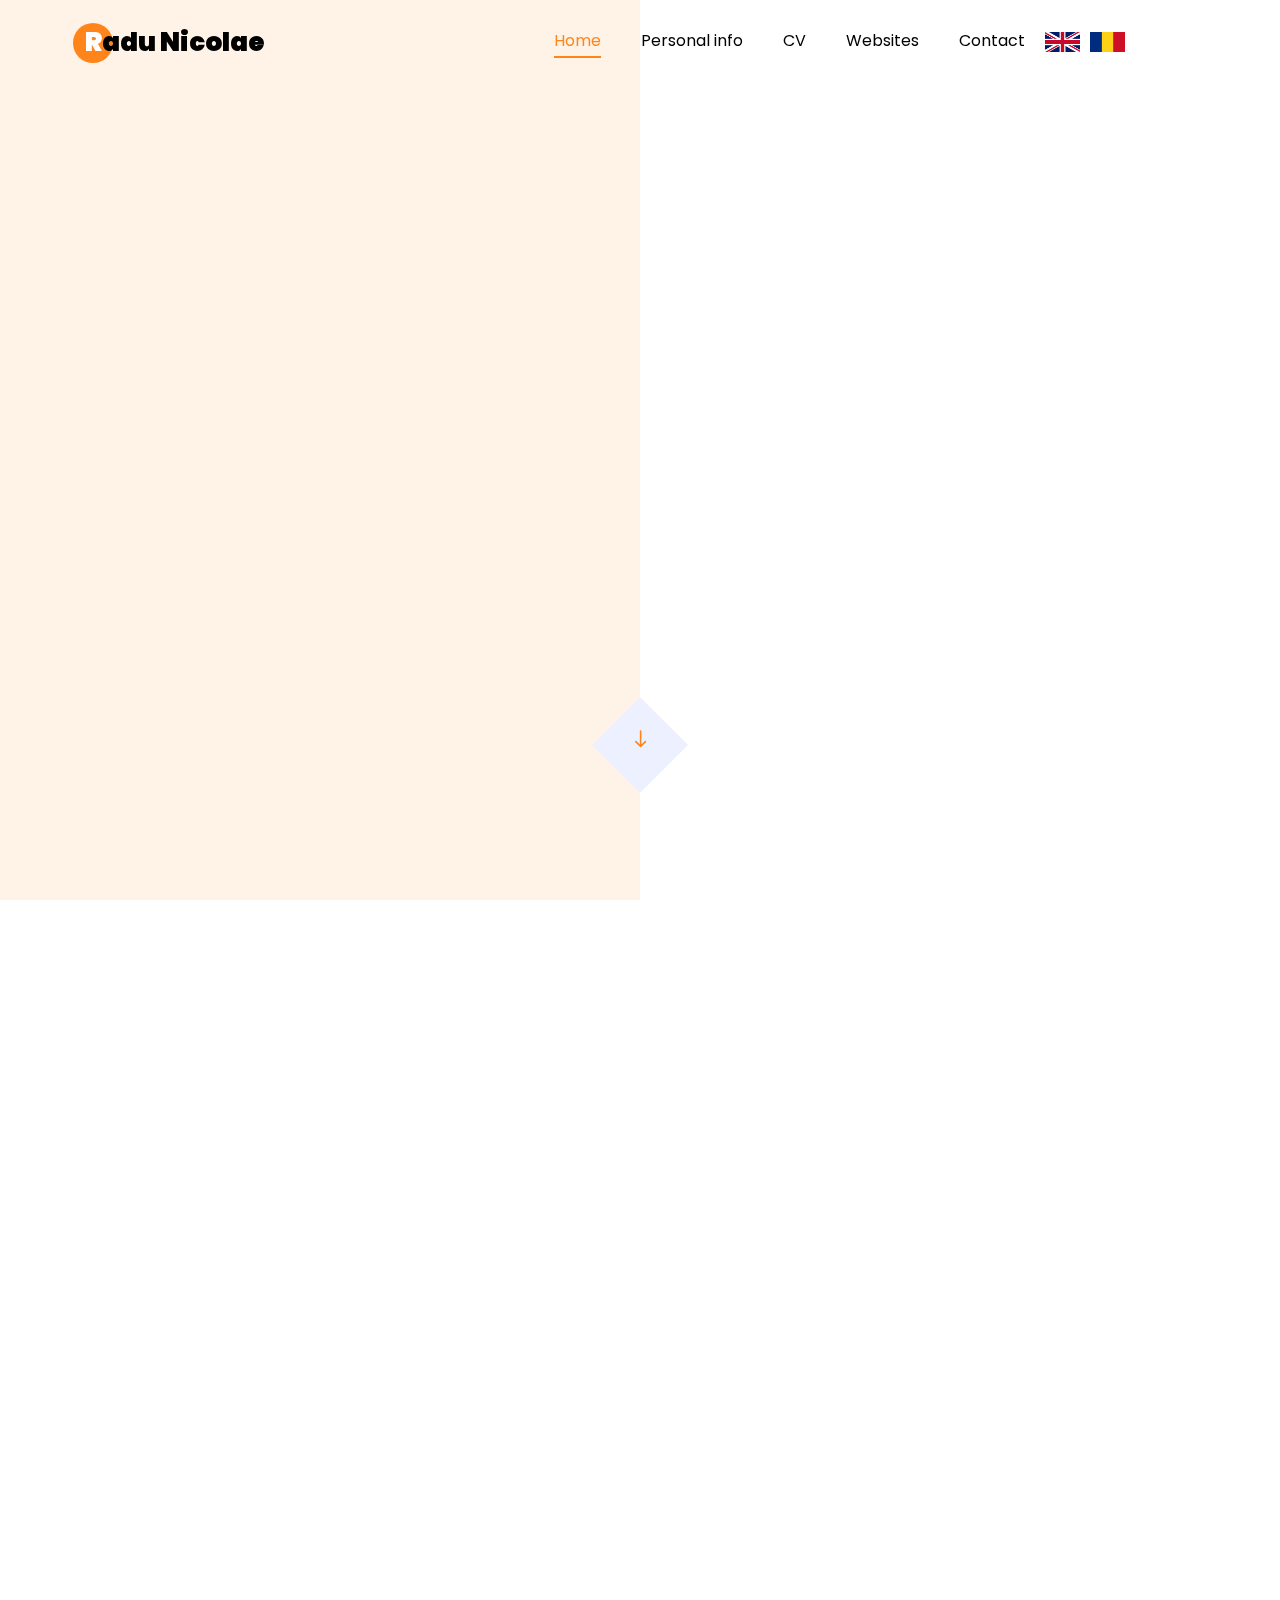
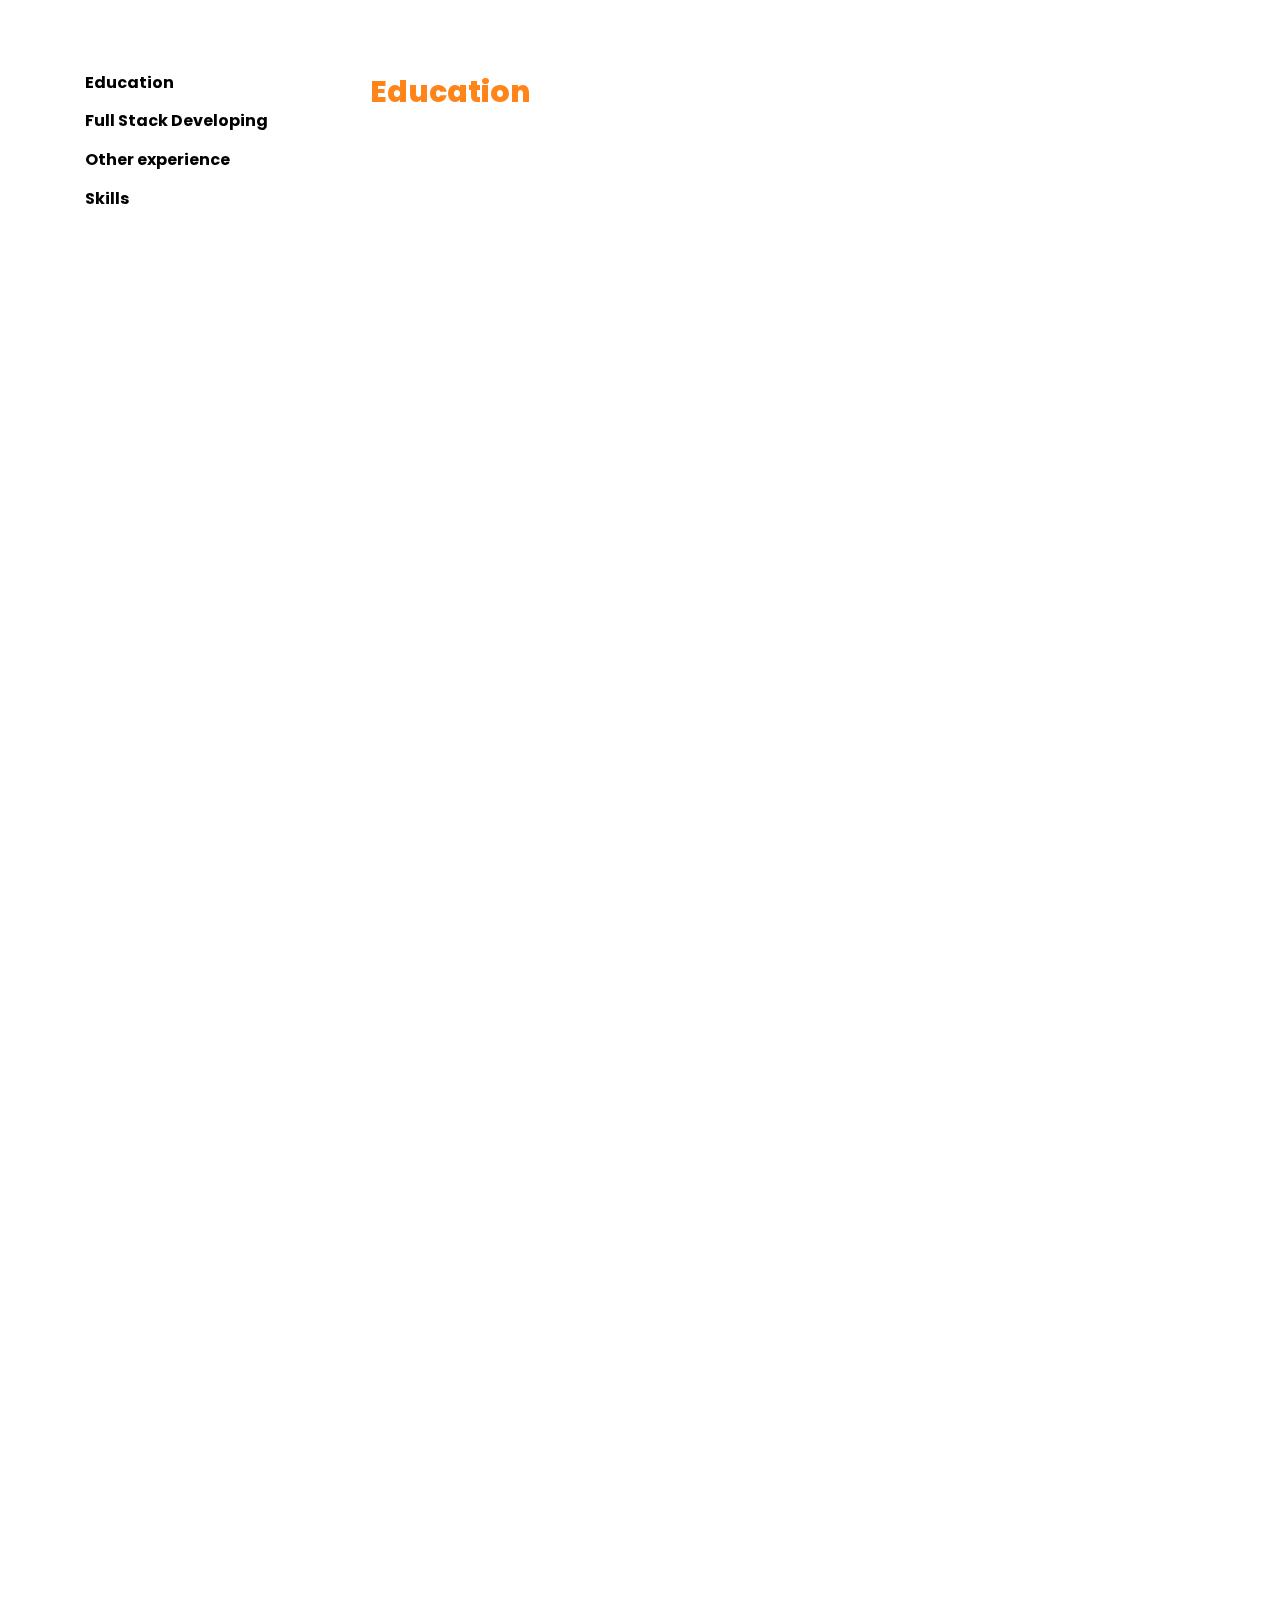
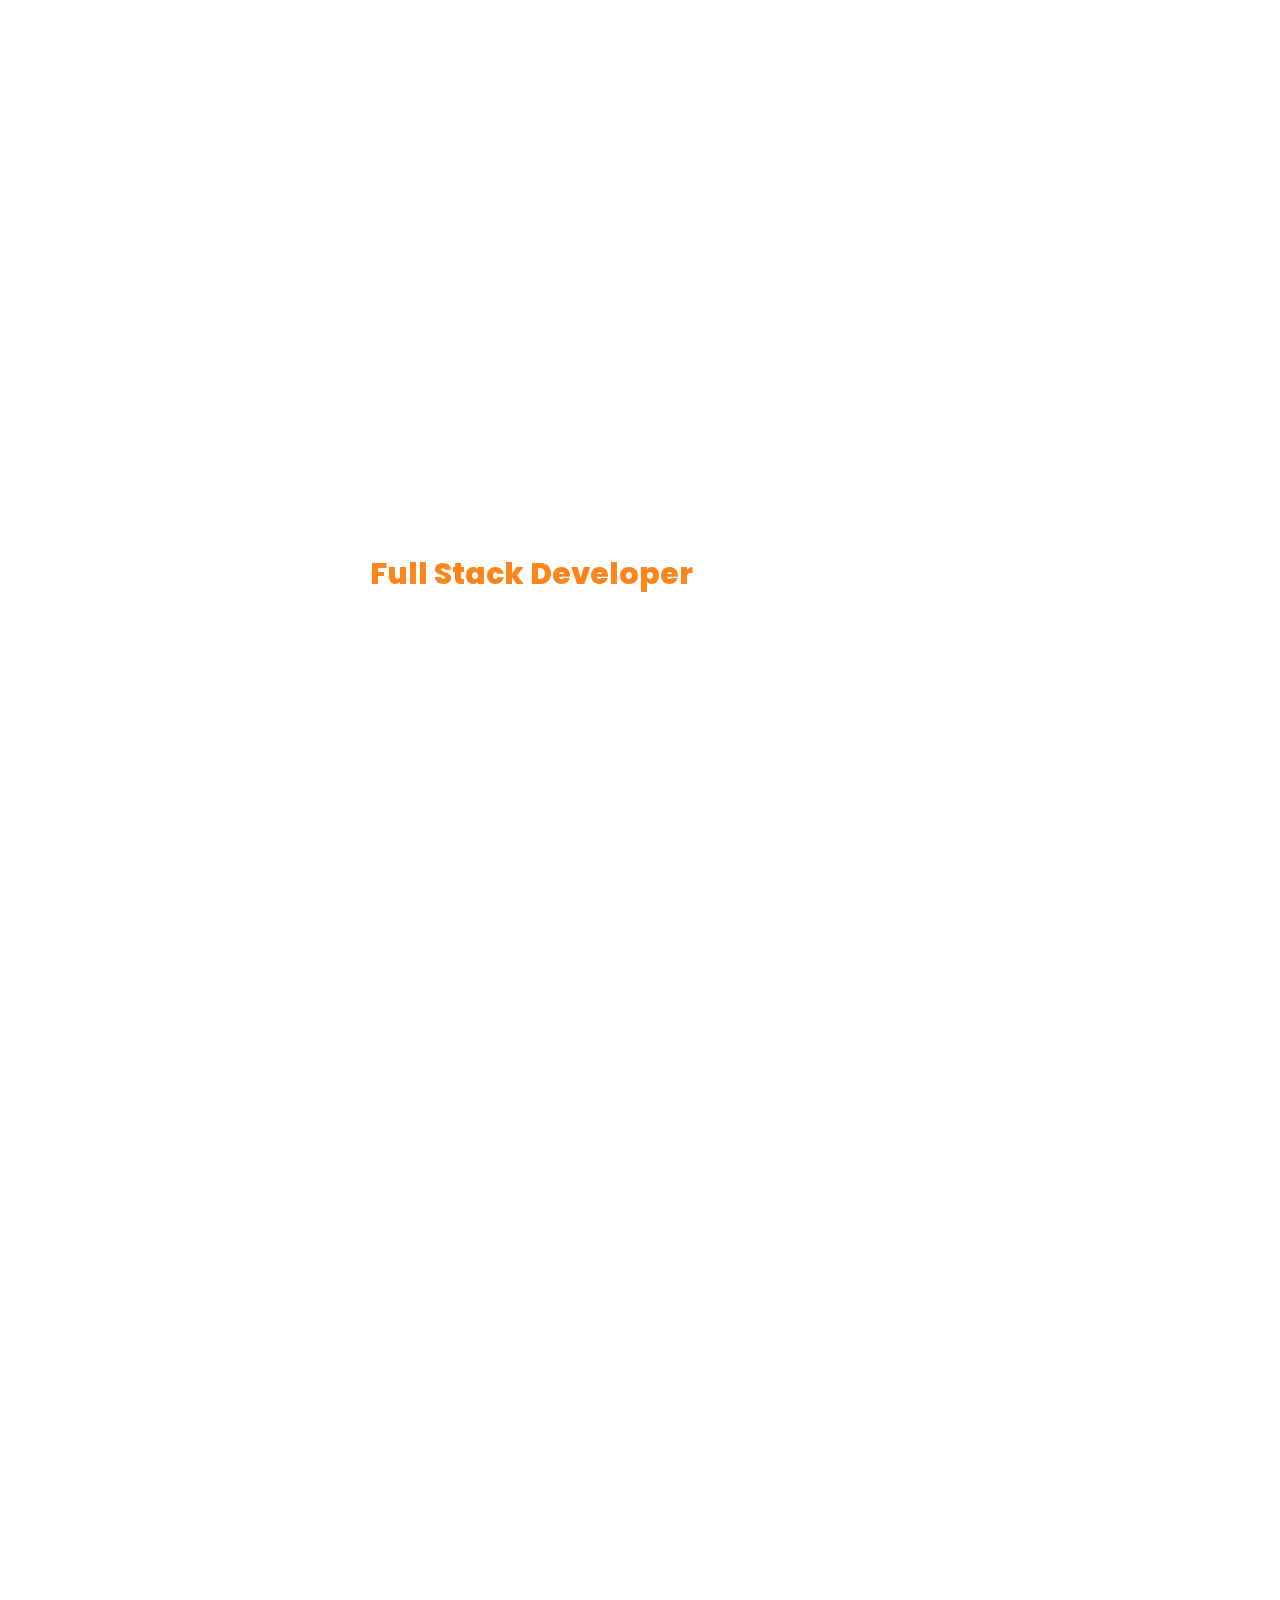
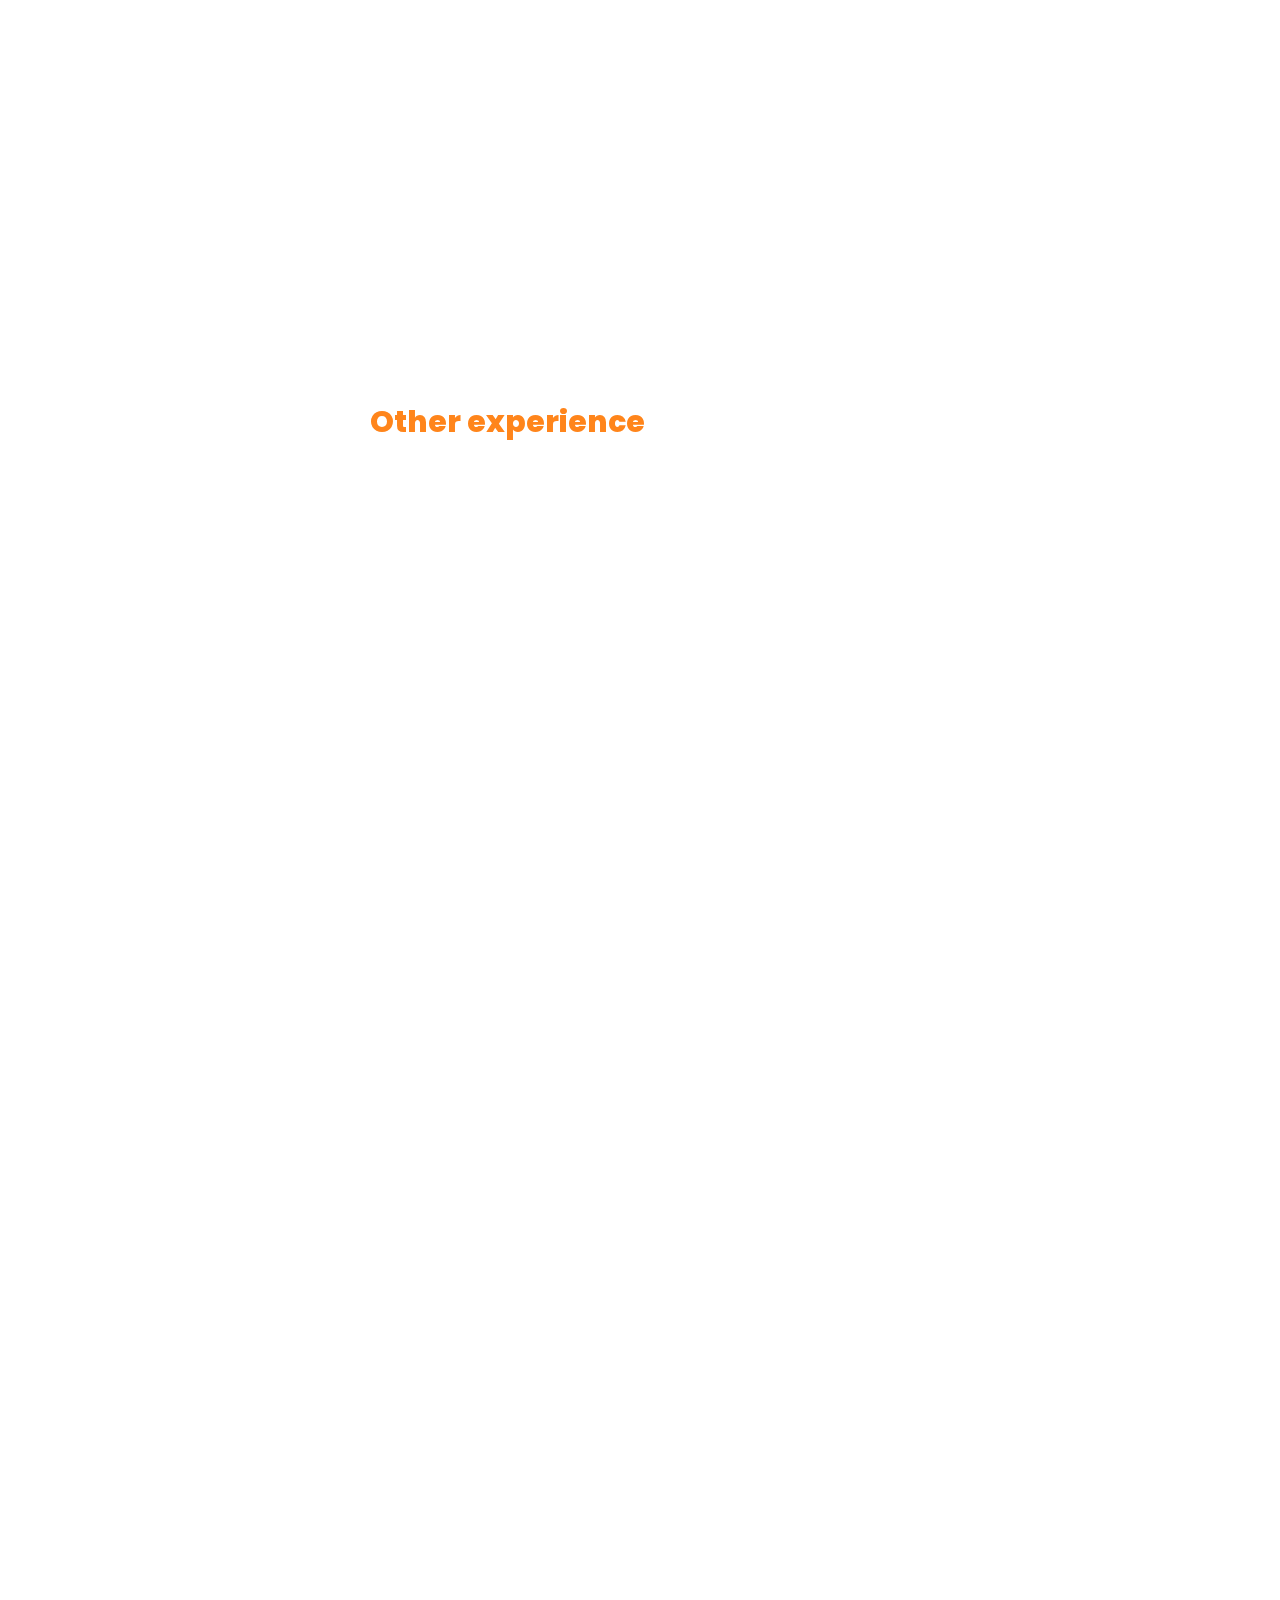
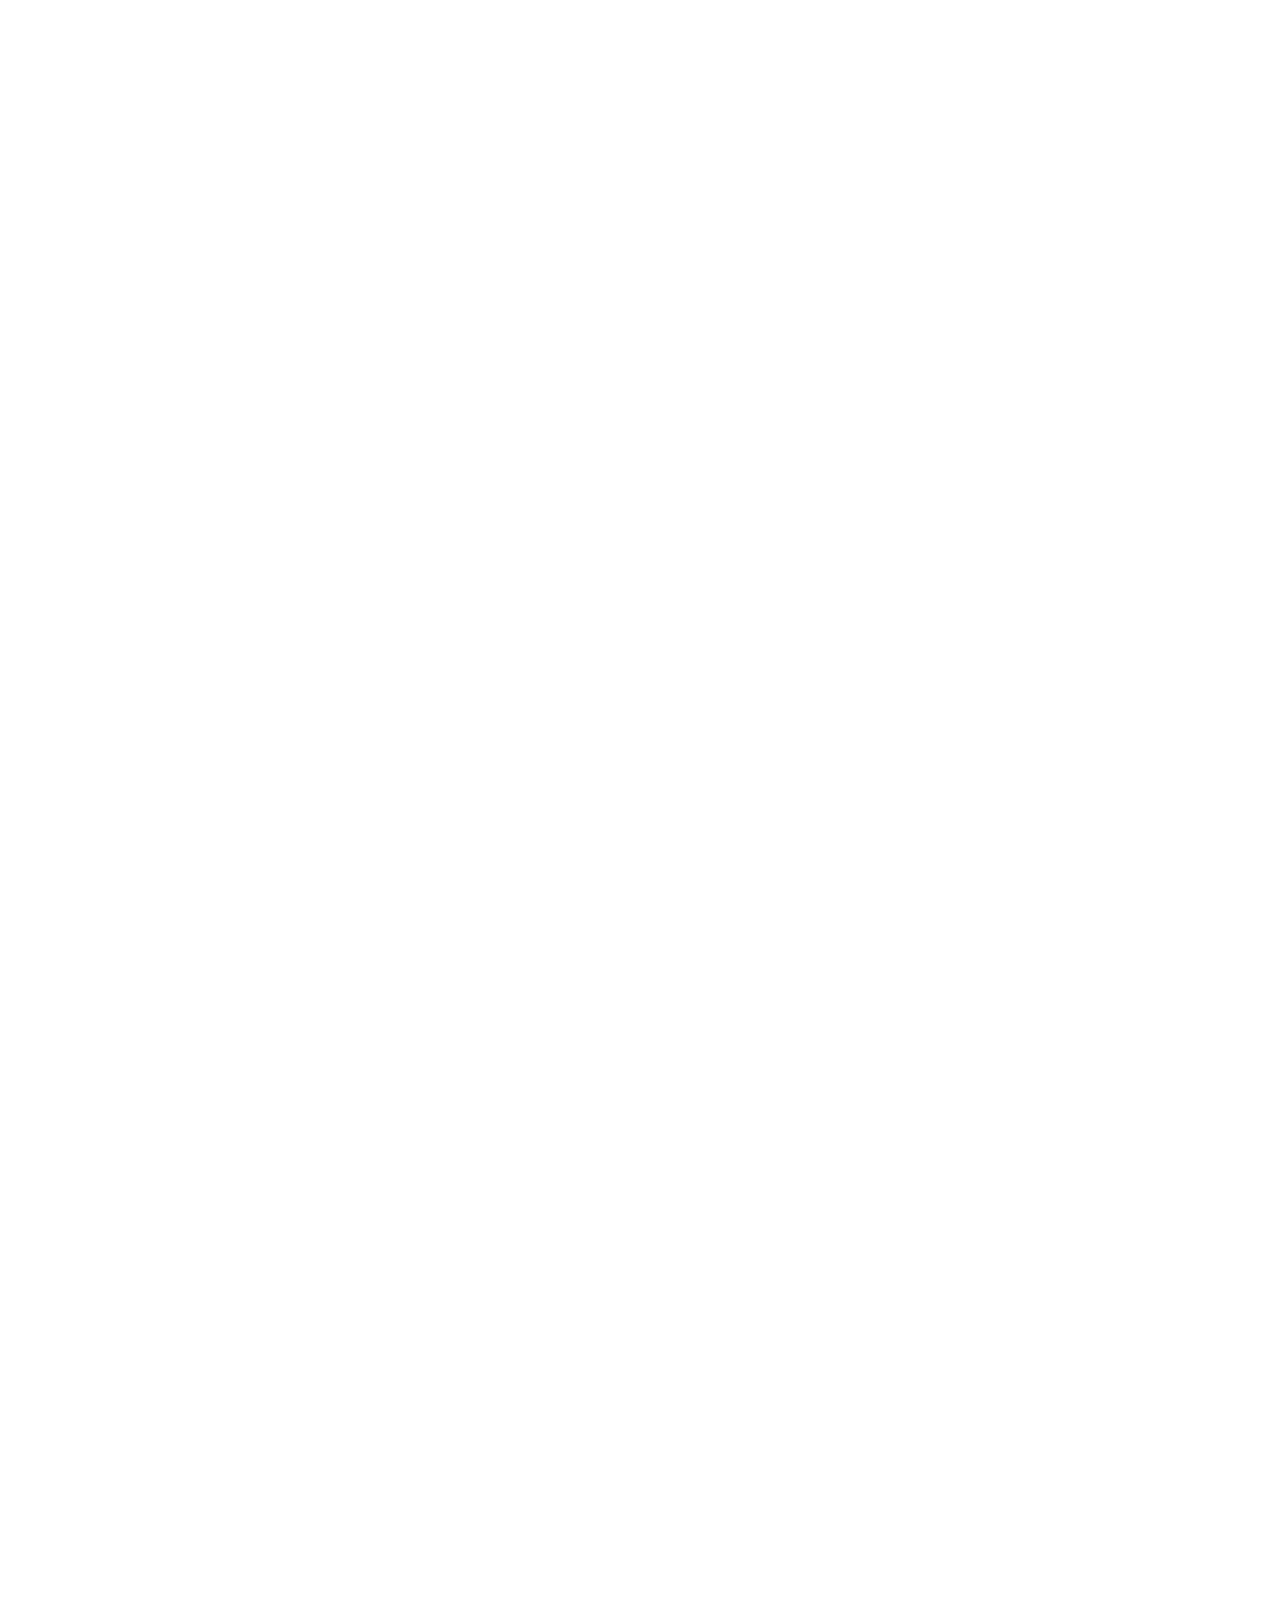
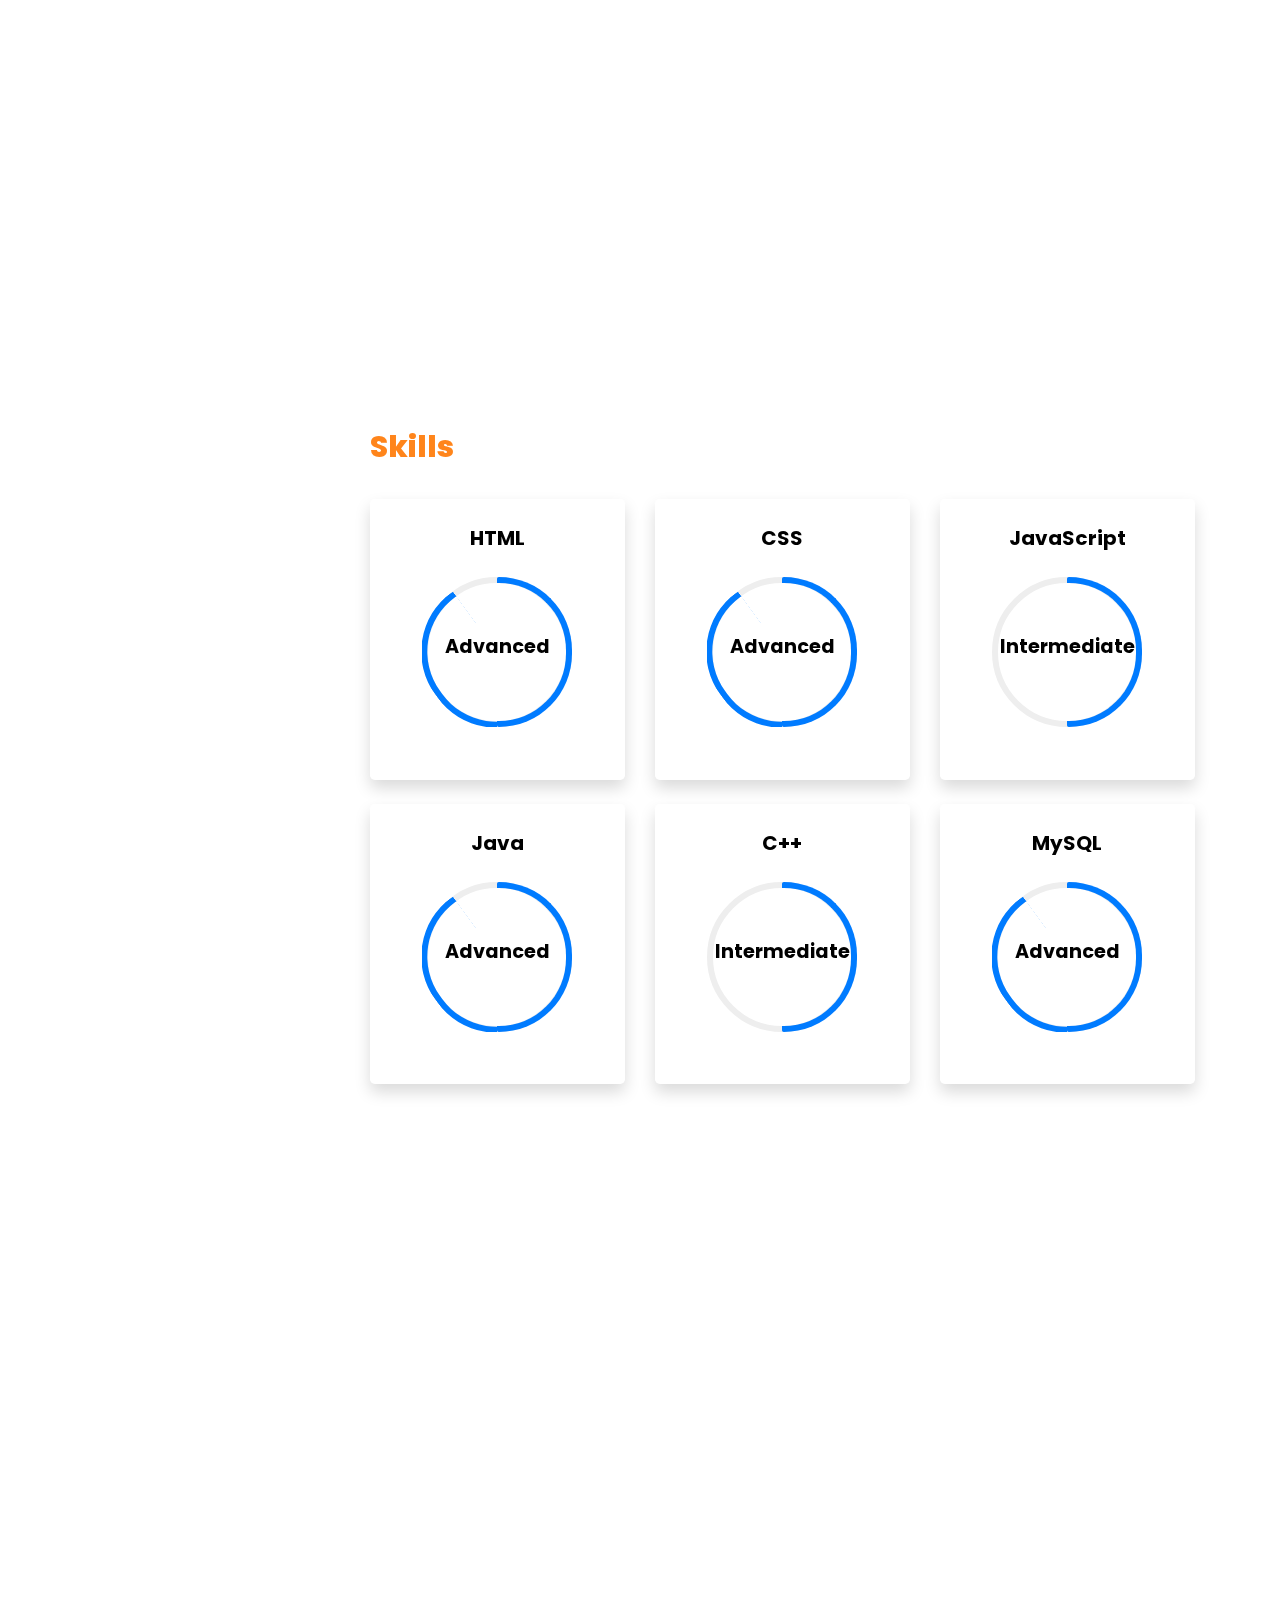
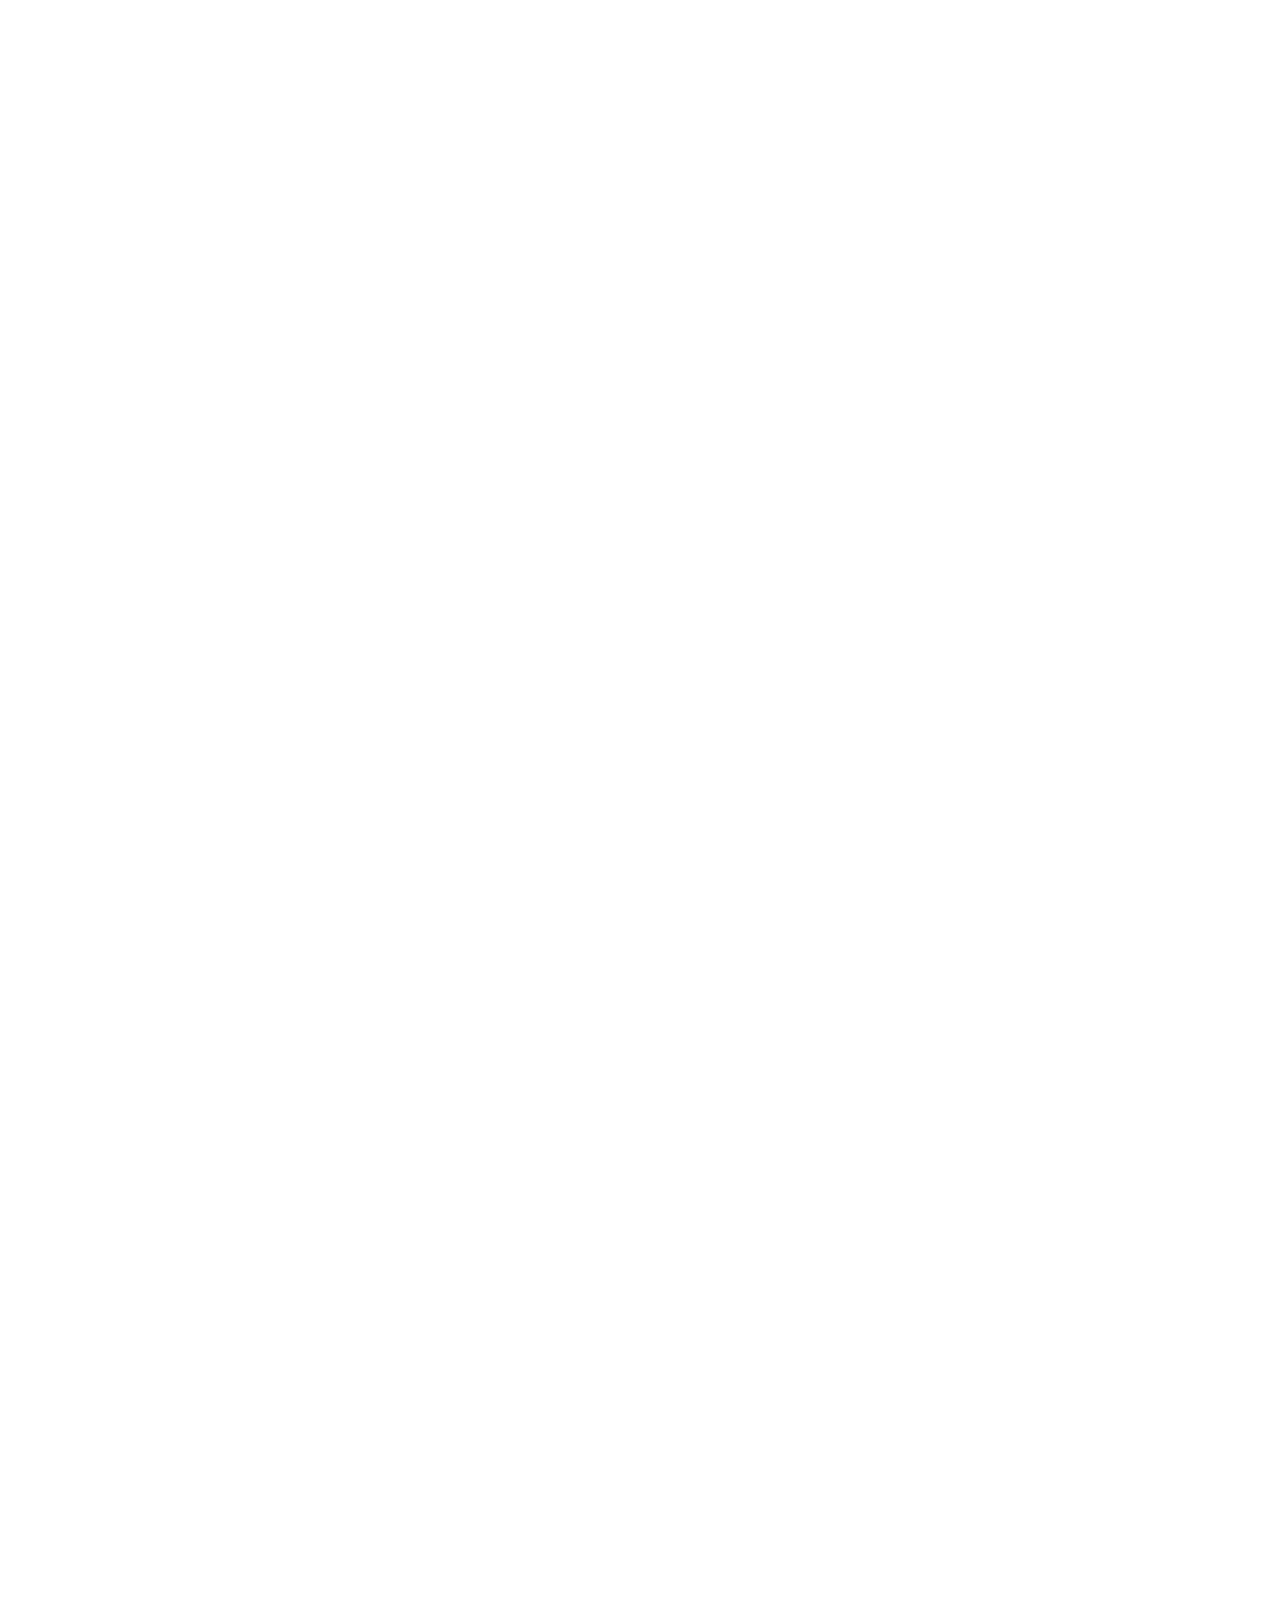
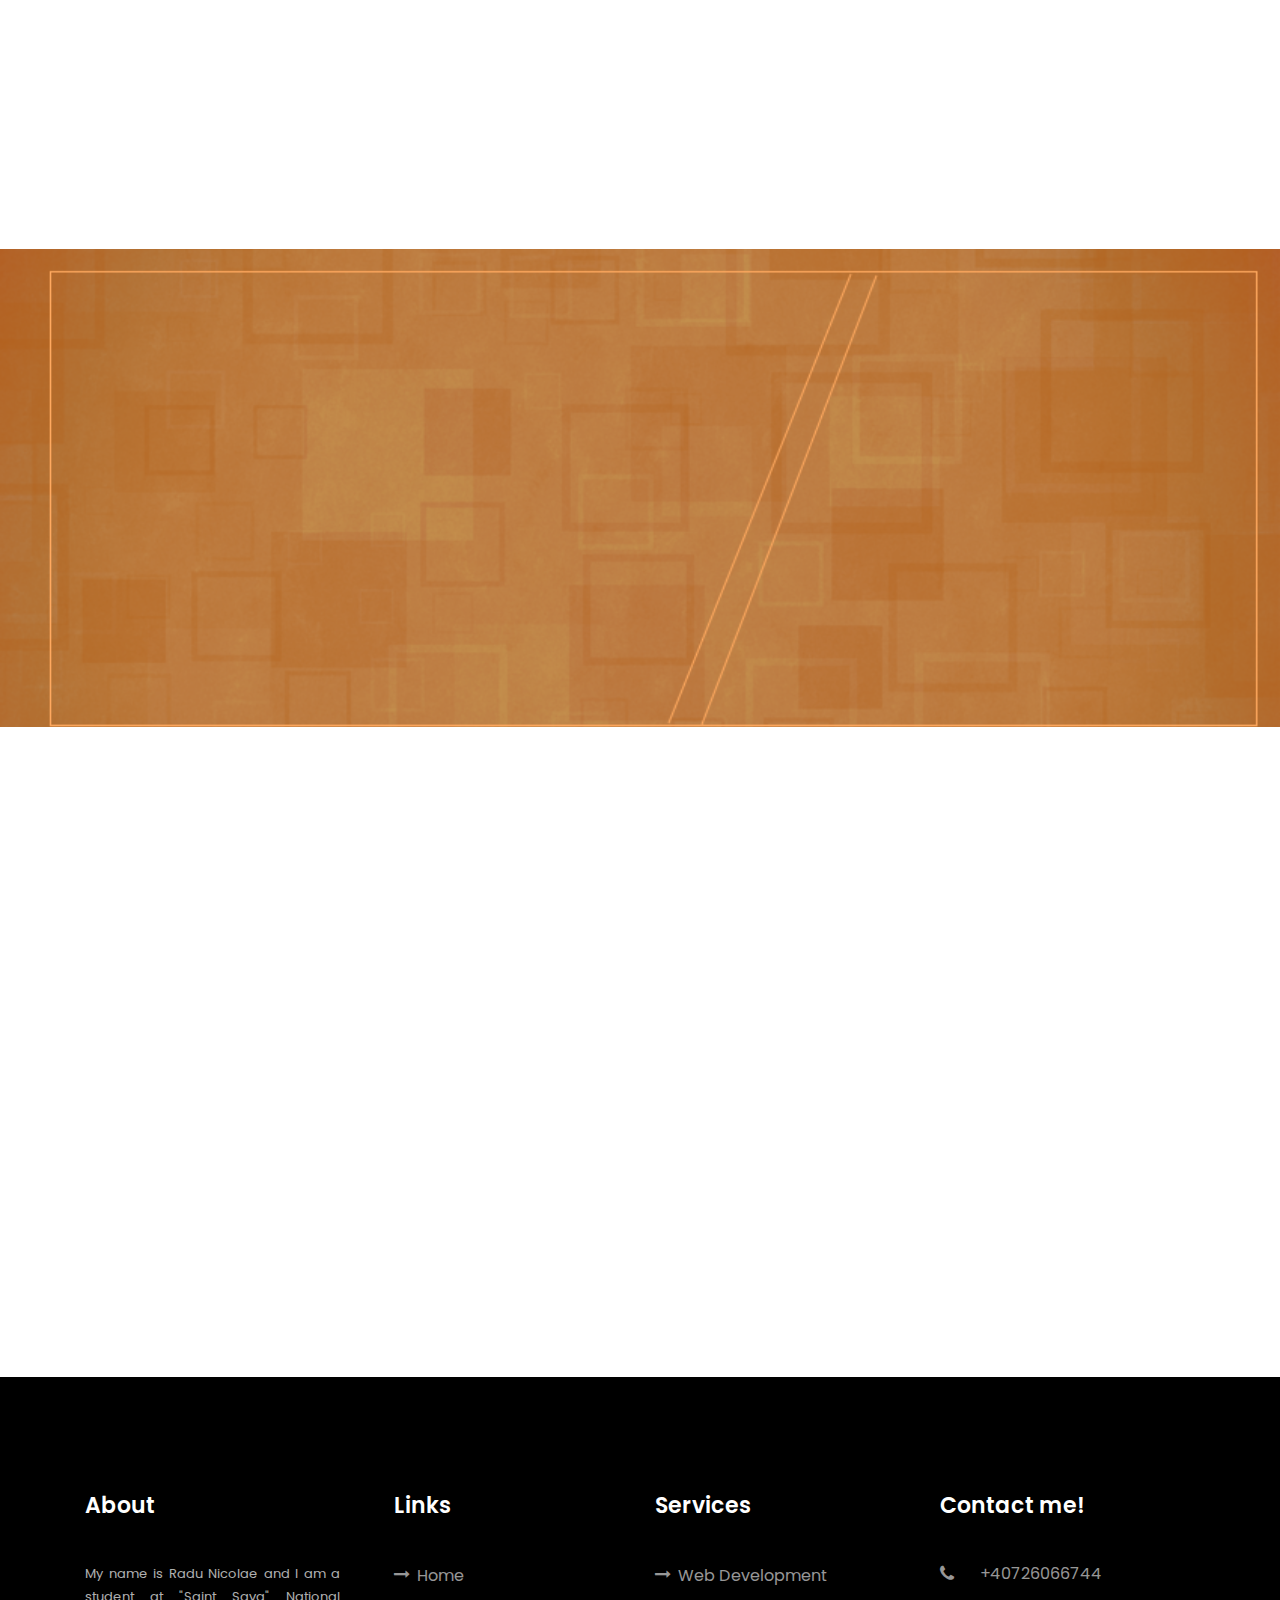
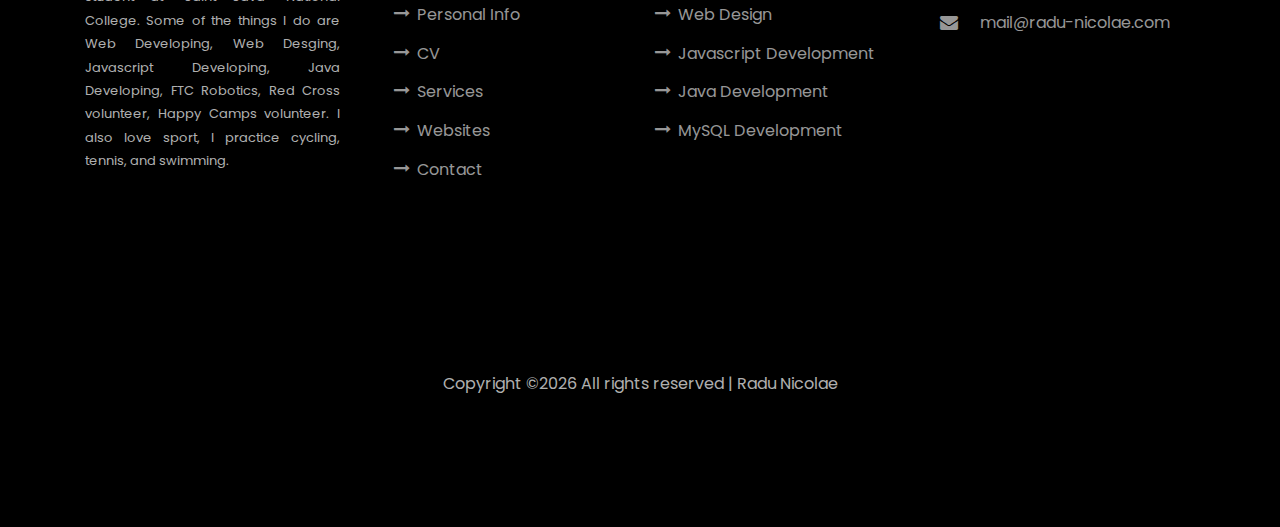
==== commit ca79280f: "A few modifies and a new CV" ====
--- a/index.html
+++ b/index.html
@@ -154,14 +154,18 @@
 					    	<div class="text pl-3">
 		    					<span class="date">2020 - present</span>
 		    					<h2>Programming Courses</h2>
-		    					<span class="position">SoloLearn</span>
-								<p>During the year 2020 I managed to graduate the following SoloLearn courses:</p>
+								<span class="position">SoloLearn</span>
+								
+								<p>I have attended and graduated the following SoloLearn courses:</p>
 								<ul>
 									<li>HTML</li>
 									<li>CSS</li>
 									<li>Java</li>
-									<li>MySQL</li>
 								</ul>
+
+								<p>
+									In present I am attending MySQL and Javascript courses.
+								</p>
 		    				</div>
 						</div>
 						<!-- education -->
@@ -177,8 +181,23 @@
 		    					<span class="date">Mar 2020-Nov 2020</span>
 		    					<h2>Java Courses</h2>
 								<span class="position">Jademy</span>
-								<p>I've learn coding using Java programming language. During the issued course I gained knowledge of Java, MySQL, JDBC and Java FX.</p>
-		    					<p>In present I am learning Java Courses provided by <a href="https://www.jademy.ro" target="_blank">Jademy.</a></p>
+								<p>I have attended back end courses of programming applied on Java.</p>
+		    					<p>
+									I have gained knowledge of:
+								</p>
+								<ul>
+									<li>Language syntax elements</li>
+									<li>Application of notions of object-oriented programming (OOP)</li>
+									<li>Analysis and solving top-down and bottom-up problems</li>
+									<li>Coding style principles</li>
+									<li>Java Collections</li>
+									<li>Exceptions</li>
+									<li>Databases (MySQL and JDBC)</li>
+									<li>Functional Programming</li>
+									<li>Java FX</li>
+								</ul>
+
+								<p>For more details about Jademy click <a href="https://jademy.ro" target="_blank">here</p>
 		    				</div>
 						</div>
 						<!-- education -->
@@ -194,7 +213,9 @@
 		    					<span class="date">2018-2019</span>
 		    					<h2>ECDL certificate</h2>
 		    					<span class="position">ECDL (European Computer Driving Licence)</span>
-		    					<p>In the 9<sup>th</sup> grade I've passed all ECDL examams: </p><ul>
+								<p style="color:#999999">I have achieved the ECDL (European Computer Driving License) in: </p>
+								
+								<ul style="color:#999999">
 									<li>KompoZer 2.0</li>
 									<li>Microsoft PowerPoint</li>
 									<li>Microsoft Word</li>
@@ -202,7 +223,8 @@
 									<li>Microsoft Access</li>
 									<li>Microsoft Outlook</li>
 									<li>Computer Usage</li>
-								</ul><p></p>
+								</ul>
+							
 		    				</div>
 						</div>
 						<!-- education -->
@@ -217,8 +239,29 @@
 					    	<div class="text pl-3">
 		    					<span class="date">2018 - present</span>
 		    					<h2>Mathematics-Informatics</h2>
-		    					<span class="position">"Saint Sava" National College</span>
-		    					<p>I study at the best highschool in Romania mathematics-informatics profile and currently I am in the 11<sup>th</sup> grade.</p>
+								<span class="position">"Saint Sava" National College</span>
+								<div style="color:#999999">
+									<p>I study at the best highschool in Romania mathematics-informatics profile and currently I am in the 11<sup>th</sup> grade.</p>
+									<p>
+										Principal profile subjects studied are:
+									</p>
+									<ul>
+										<li>mathematics</li>
+										<li>informatics</li>
+										<li>physics</li>
+										<li>chemistry</li>
+									</ul>
+
+									<p>
+										Principal non-profile subjects studied are:
+									</p>
+									<ul>
+										<li>romanian</li>
+										<li>english</li>
+										<li>french</li>
+									</ul>
+								</div>
+
 		    				</div>
 						</div>
 						<!-- education -->
@@ -267,8 +310,8 @@
 								<div class="text pl-3">
 									<span class="date">May 2020 - prezent</span>
 									<h2>Front-End Trainer Internship</h2>
-									<span class="position"><a href="https://edu.jademy.ro/wiki/doku.php/core:precourseweb:start" target="_blank" class="linksiteuri" style="text-decoration: underline;">Jademy Front-End Course</a></span>
-									<p>I was hired by Jademy for building a Front-end Course containting HTML, CSS and JavaScript. You can find it <a href="https://edu.jademy.ro/wiki/doku.php/core:precourseweb:start"><u>here.</u></a> </p>
+									<span class="position"><a href="https://edu.jademy.ro/wiki/doku.php/core:precourseweb:start" target="_blank" class="linksiteuri" style="text-decoration: underline; color: black !important">Jademy Front-End Course</a></span>
+									<p>I have obtained an internship with Jademy in which I've created a front end course of 25 modules consisting of knowledge about HTML 5, CSS 3 and Javascript and I've also participated at Java courses as a trainer assistant. The course can be found <a href="https://edu.jademy.ro/wiki/doku.php/core:precourseweb:start"><u>here.</u></a> </p>
 								</div>
 							</div>
 							<!-- Developing experience -->
@@ -283,8 +326,8 @@
 								<div class="text pl-3">
 									<span class="date">Mar 2020 - present</span>
 									<h2>Web Developer Internship</h2>
-									<span class="position"><a href="#" class="linksiteuri" style="text-decoration: underline;">This website</a></span>
-									<p>This website was developed by myself, without any further help.</p>
+									<span class="position"><a href="#" class="linksiteuri" style="text-decoration: underline; color: black !important">This website</a></span>
+									<p>I have projected, designed and build the my personal website by my own. In present I am keeping its maintenance. </p>
 								</div>
 							</div>
 							<!-- Developing experience -->
@@ -299,8 +342,8 @@
 								<div class="text pl-3">
 									<span class="date">Mar 2020 - Jun 2020</span>
 									<h2>Web Developer Internship</h2>
-									<span class="position"><a href="https://happycamps.club" target="_blank" class="linksiteuri" style="text-decoration: underline;">Happy Camps Club Website</a></span>
-									<p>The official website of Happy Camps Club, which is one of the biggest volunteer club in Romania.</p>
+									<span class="position"><a href="https://happycamps.club" target="_blank" class="linksiteuri" style="text-decoration: underline; color: black !important">Happy Camps Club Website</a></span>
+									<p>My duties were to project, design, build and keep the maintenance for the official website of Happy Camps Club.</p>
 								</div>
 							</div>
 							<!-- Developing experience -->
@@ -315,8 +358,9 @@
 								<div class="text pl-3">
 									<span class="date">Feb 2020 - Jul 2020</span>
 									<h2>Web Developer Internship</h2>
-									<span class="position"><a href="http://interactbucuresti.ro/" target="_blank" class="linksiteuri" style="text-decoration: underline;">Interact</a></span>
-									<p>The official website of Interact Bucharest. Interact Bucharest is a non-governmental, non-profit international organization, consisting of students between the ages of 12 and 18 years. It belongs to Rotary International. Rotary is a charity with 1.2 million members in over 35,000 clubs in almost every country in the world.</p>
+									<span class="position"><a href="http://interactbucuresti.ro/" target="_blank" class="linksiteuri" style="text-decoration: underline; color: black !important">Interact</a></span>
+									<p>My duties were to project, design and build the official website of Interact Bucharest. In present I keep the maintenance of the website. Interact Bucharest is a non profit organization, belonging to Rotary Club, an international service organization whose stated purpose is to bring together business and professional leaders in order to
+										provide humanitarian service and to advance goodwill and peace around the world. </p>
 								</div>
 							</div>
 							<!-- Developing experience -->
@@ -331,8 +375,8 @@
 								<div class="text pl-3">
 									<span class="date">Oct 2019 - present</span>
 									<h2>Web Developer Internship</h2>
-									<span class="position"><a href="http://revista-cava.ro/" target="_blank" class="linksiteuri" style="text-decoration: underline;">ÇaVa Website</a></span>
-									<p>The official website of the magazine of "Saint Sava" National College.</p>
+									<span class="position"><a href="http://revista-cava.ro/" target="_blank" class="linksiteuri" style="text-decoration: underline; color: black !important">ÇaVa Website</a></span>
+									<p>My duties were to project, design and build the official website of CaVa, the magazine of "Saint Sava" National College. In prezent I keep the maintenance of the website by posting new articles, updating details, making announcements, etc.</p>
 								</div>
 							</div>
 							<!-- Developing experience -->
@@ -369,7 +413,7 @@
 									<span class="date">14.02.2020 - 17.02.2020</span>
 									<h2>Staff member at Lazăr MUN</h2>
 									<span class="position">Lazăr Model United Nations</span>
-									<p>I have occupied the position of Volunteer at the second edition of the Lazăr Model United Nations confference, held in Bucharest.</p>
+									<p>I have occupied the position of Staff member at Model United Nations Conference, held in "Gheorghe Lazar" National College from Bucharest.</p>
 								</div>
 							</div>
 							<!-- Other experience -->
@@ -401,11 +445,41 @@
 									<span class="date">16.10.2019</span>
 									<h2>Participant at "The dialogue of the European Union with young people"</h2>
 									<span class="position">European Union</span>
-									<p>Participant at the local consultation within the Seventh Cycle of the European Union Dialogue with young people, within the National College "Saint Sava".</p>
-								</div>
-							</div>
-							<!-- Other experience -->
-
+									<p>I have participated at the local consultation within the Seventh Cycle of the European Union Dialogue with young people, within the National College "Saint Sava". We've discussed about the main problems in the European Union and seek solutions for them. The conclusions were recorded and sent to European Union parliament as "a voice of the young generation".</p>
+								</div>
+							</div>
+							<!-- Other experience -->
+
+
+							<!-- Other experience -->
+							<div class="resume-wrap d-flex ftco-animate fadeInUp ftco-animated">
+								<div class="icon d-flex align-items-center justify-content-center">
+									<span class="flaticon-ideas"></span>
+								</div>
+								<div class="text pl-3">
+									<span class="date">01.10.2020 - present</span>
+									<h2>Autovortex Robotics</h2>
+									<span class="position">National Team of Robotics Member</span>
+									<p>Autovortex is the national robotics team, representing Romania at one of the biggest international contest of robotics, FIRST Tech Challenge.</p>
+									<p>
+										Principal activities are:
+									</p>
+									<ul>
+										<li>robot projection</li>
+										<li>robot construction</li>
+										<li>robot programing</li>
+									</ul>
+
+									<p>
+										Some of our latest awards are:
+									</p>
+									<ul>
+										<li>1<sup>st</sup> place at FIRST Tech Challenge Russia 2020 - National Stage</li>
+										<li>2<sup>nd</sup> place at FIRST Tech Challenge Romania 2019 - National Stage</li>
+									</ul>
+								</div>
+							</div>
+							<!-- Other experience -->
 
 
 							<!-- Other experience -->
@@ -417,7 +491,12 @@
 									<span class="date">08.07.2019 - 14.07.2019</span>
 									<h2>Participant FTC summer camp</h2>
 									<span class="position">FIRST Tech Challenge</span>
-									<p>I participated with my robotics team at a summer camp, organised by FIRST Tech Challenge.</p>
+									<p>I have participated at the official Summer Camp organized by FIRST Tech Challenge where I gained knowledge of:</p>
+									<ul>
+										<li>PTC Creo</li>
+										<li>Java and Android Studio, used for programming the robots</li>
+										<li>Projection and Construction unwritten rules</li>										</li>
+									</ul>
 								</div>
 							</div>
 							<!-- Other experience -->
@@ -433,7 +512,7 @@
 									<span class="date">15.06.2019 - 16.06.2019</span>
 									<h2>Cycling Concurent</h2>
 									<span class="position">Corporate Games</span>
-									<p>I participated at Summer Corporate Games 2019 in cycling section, representing Happy Camps Club, and I was awarded with the 2<sup>nd</sup> price. More details about Corporate Games on <a href="https://www.corporate-games.com/" target="_blank">corporate-games.com</a></p>
+									<p>I have managed to achieve the second prize at cycling at one of the biggest international competition, Corporate Games. More details about Corporate Games on <a href="https://www.corporate-games.com/" target="_blank">corporate-games.com</a></p>
 								</div>
 							</div>
 							<!-- Other experience -->
@@ -447,9 +526,9 @@
 								</div>
 								<div class="text pl-3">
 									<span class="date">07.06.2019</span>
-									<h2>Participant "Parlamentul Copiilor"</h2>
+									<h2>Participant "Kids Parliament"</h2>
 									<span class="position">Palace of the Parliament - Bucharest</span>
-									<p>My team and I represented the "Saint Sava" National College in "Parlamentul Copiilor". We discussed about different problems of our country and how we could solve them.</p>
+									<p>I have participated as a deputy at a model conference in which it was discussed the introduction of a few laws regarding the environment and the ways of protecting it.</p>
 								</div>
 							</div>
 							<!-- Other experience -->
@@ -464,8 +543,8 @@
 								<div class="text pl-3">
 									<span class="date">10.05.2019</span>
 									<h2>Participant at robotics contest</h2>
-									<span class="position">Stiinte si Tehnologii Ploiesti</span>
-									<p>In a 2 member team I participated at "Stiinte si Tehnologii" contest at Robotics section and we have obtainted Special Prize.</p>
+									<span class="position">Sciences and Techologies Ploiesti</span>
+									<p>My team and I have participated at Sciences and Technologies Contest at Robotics section and we have obtained the special prize.</p>
 								</div>
 							</div>
 							<!-- Other experience -->
@@ -481,9 +560,8 @@
 									<span class="date">20.04.2019 - present</span>
 									<h2>Volunteer</h2>
 									<span class="position">Happy Camps</span>
-									<p>Happy Camps organises "happy camps"	for children and teenagers. It
-									  is about work, sport and fun, the main reason for their partnership with
-									  Corporate Games. More detailes on <a href="https://www.happycamps.ro/" target="_blank">happycamps.ro</a></p>
+									<p>Happy Camps is a non profit organization for children and teenagers. Happy Camps is about help, personal development, sport and fun, being one of the biggest volunteering organizations in Romania.
+											</p>
 							  </div>
 							</div>
 							<!-- Other experience -->
@@ -496,10 +574,15 @@
 									<span class="flaticon-ideas"></span>
 								</div>
 								<div class="text pl-3">
-									<span class="date">01.10.2018 - present</span>
+									<span class="date">01.10.2018 - 01.10.2019</span>
 									<h2>FTC Robotics</h2>
-									<span class="position"><a href="http://autovortex.ro" class="linksiteuri">Autovortex</a></span>
-									<p>First Tech Challenge is one of the biggest International Championships. Autovortex is Romania's national robotics team, the best robotics team in our country and one of the best robotics team in the world. Our most recent trophies are FTC Russia 2020 - #1<sup>st</sup> place (national stage) and FTC United States - #3<sup>rd</sup> place (international stage). For more detalis, please click here <a href="http://autovortex.ro" style="text-decoration: underline;"> autovortex.ro</a>  </p>
+									<span class="position">Gamma</span>
+									<p>Gamma is the robotics team of "Saint Sava" National College participating at one of the biggest international robotics contests worldwide, FIRST Tech Challenge.
+										</p>
+
+									<p>
+										We have managed to pass regional stage and we have competed against the best robotics teams in Romania at the national stage at 2018-2019 season of FIRST Tech Challenge, Rover Ruckus.
+									</p>
 								</div>
 							</div>
 							<!-- Other experience -->
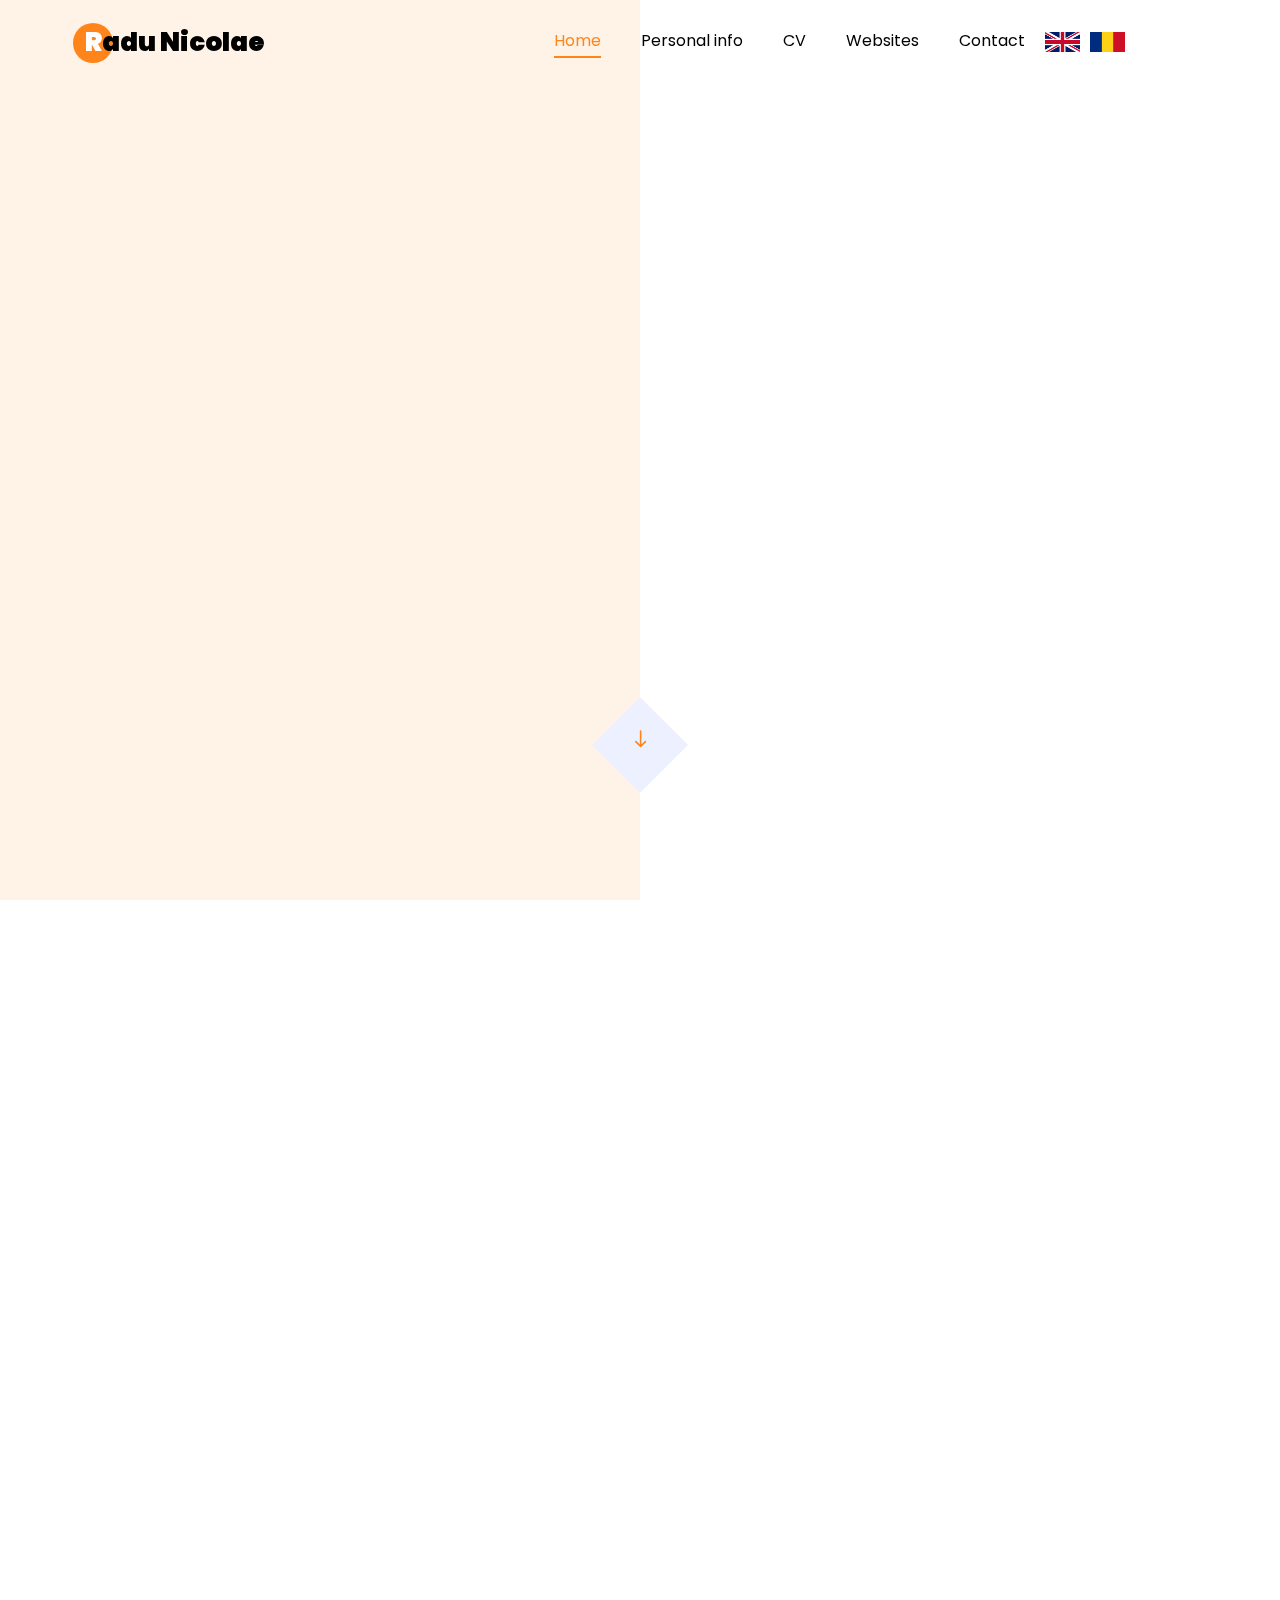
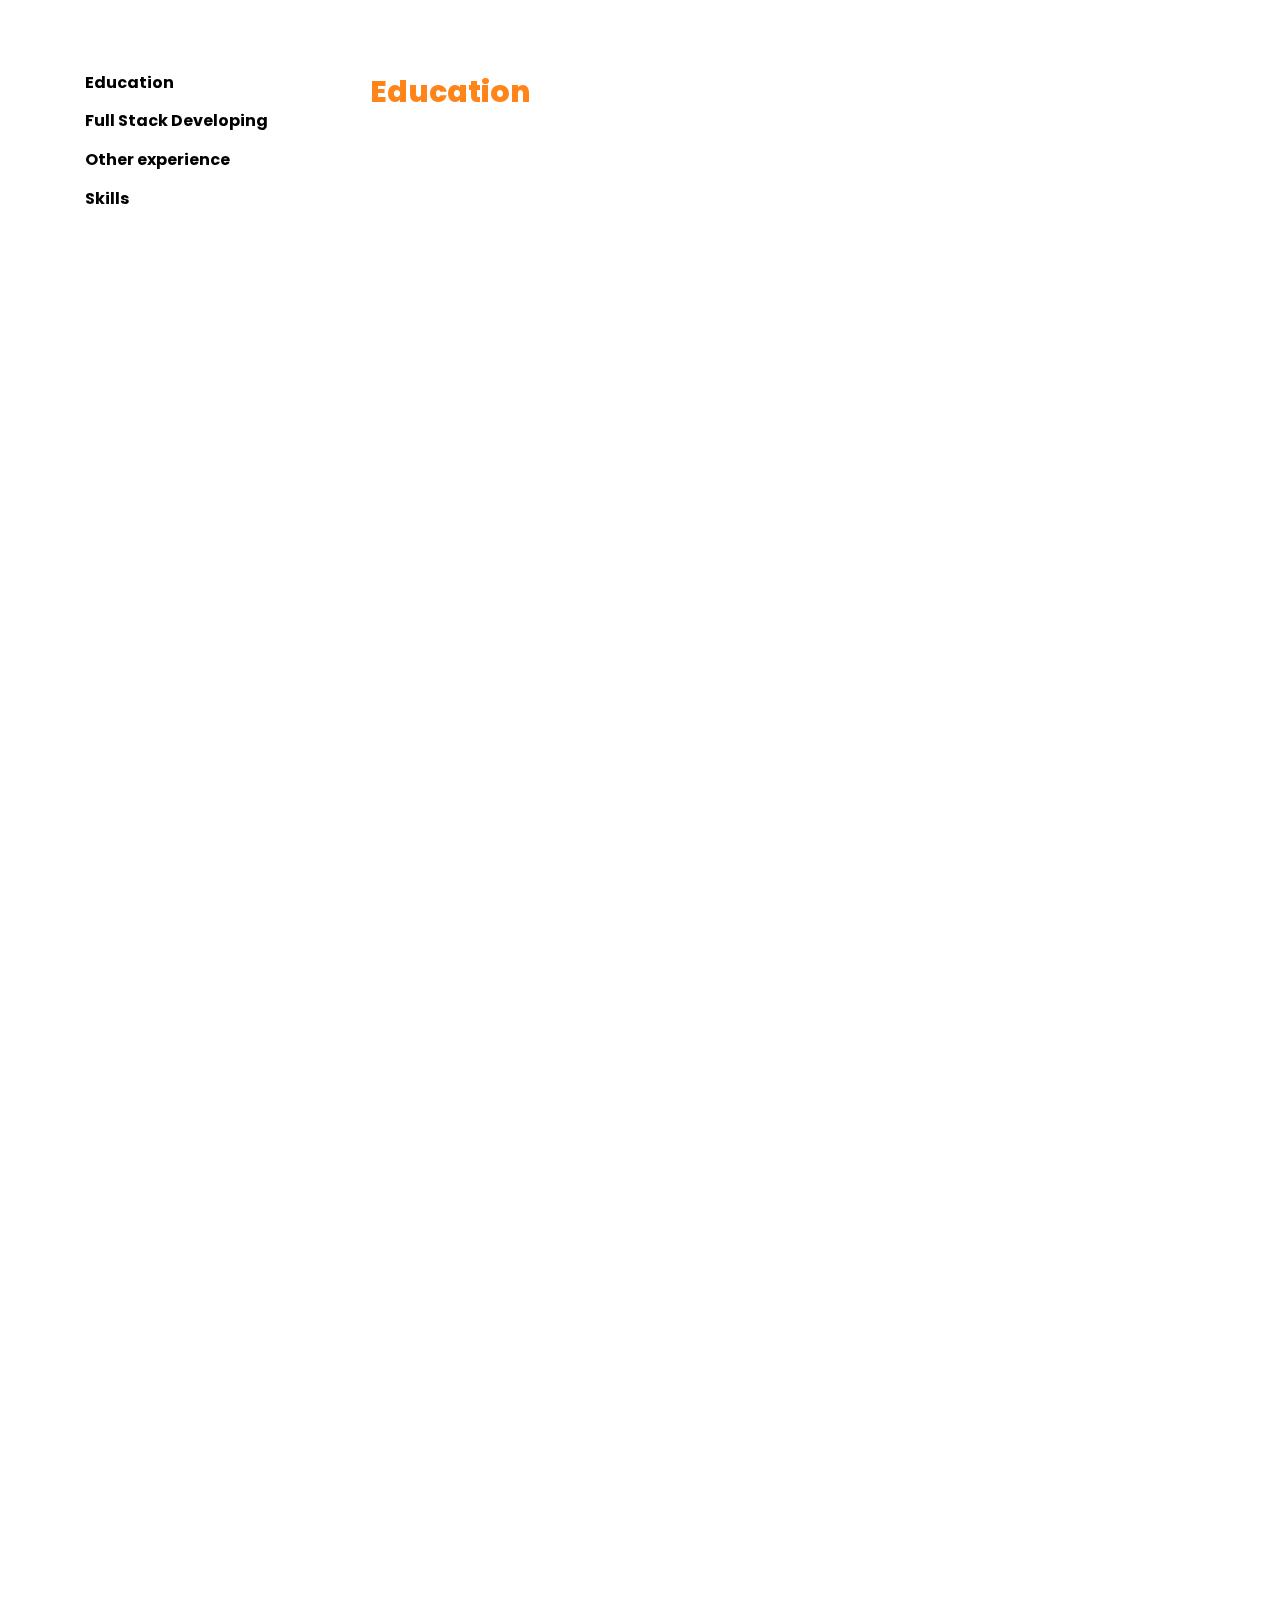
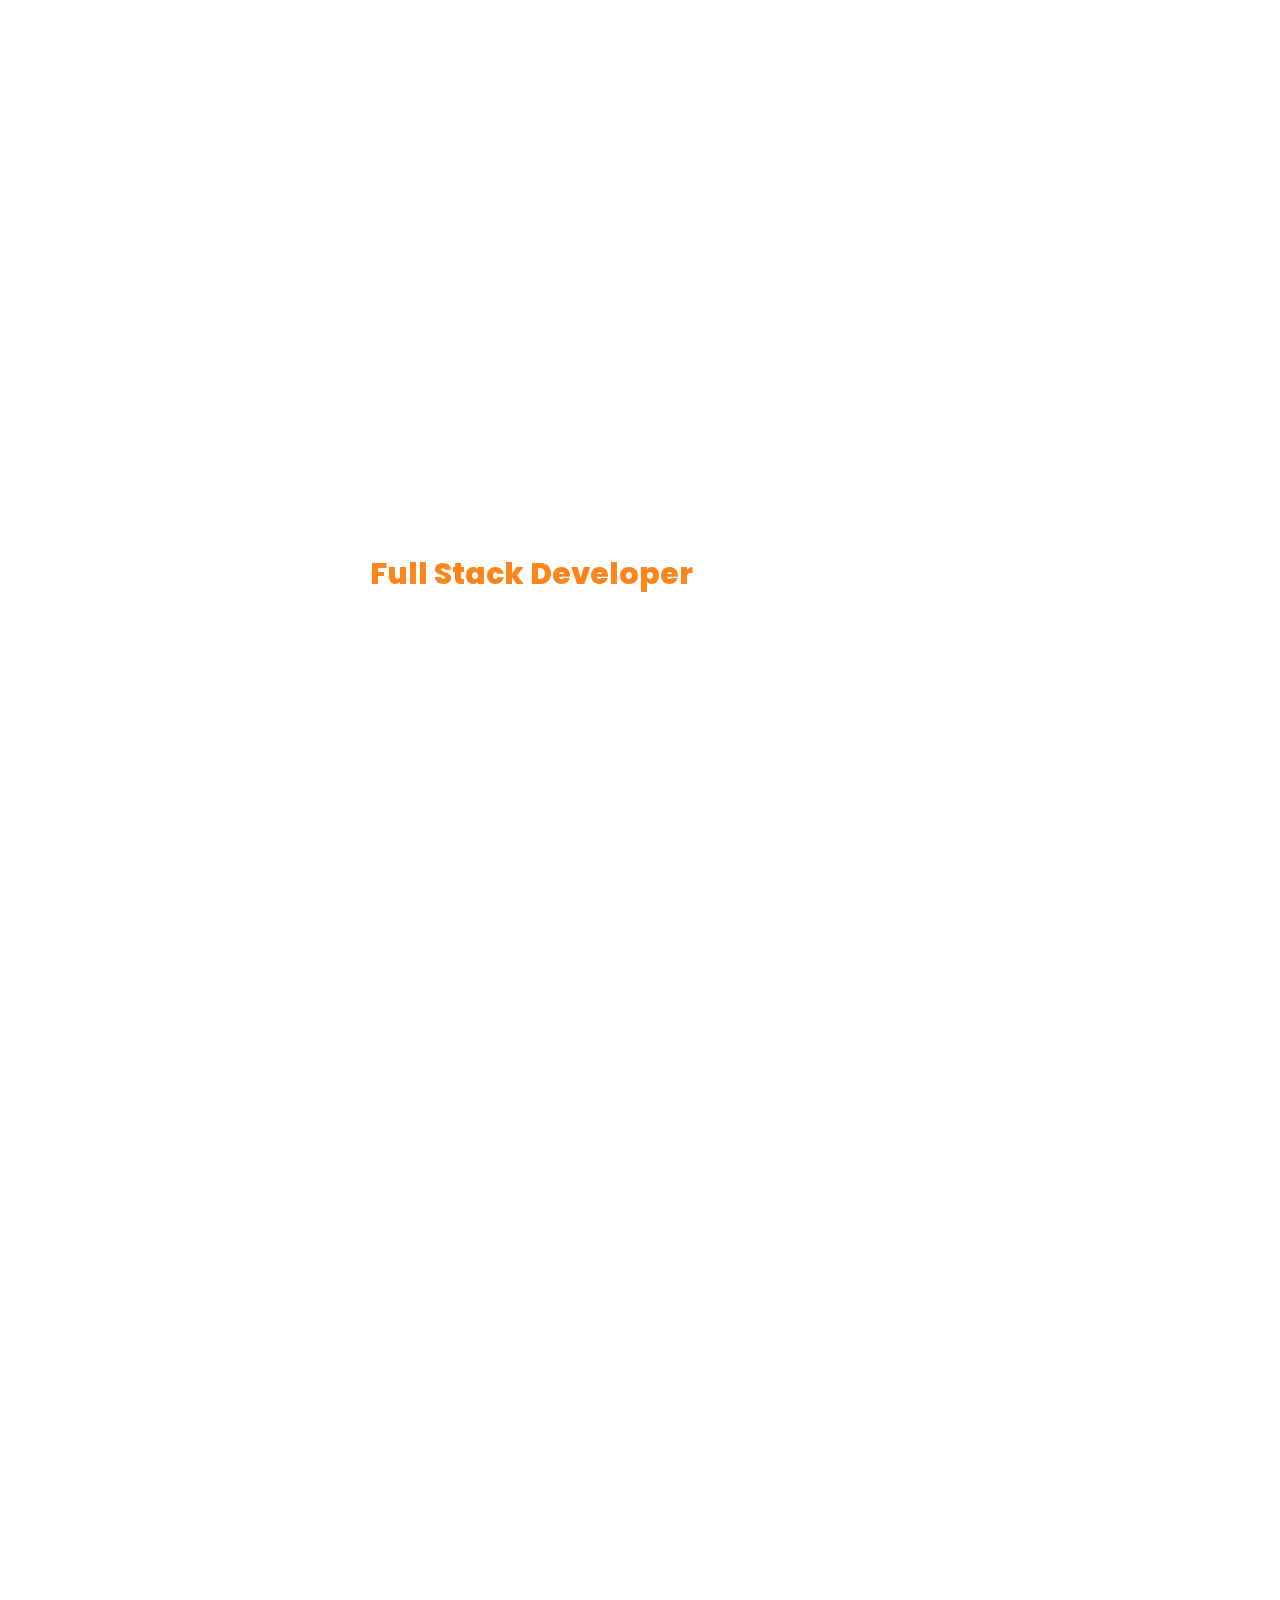
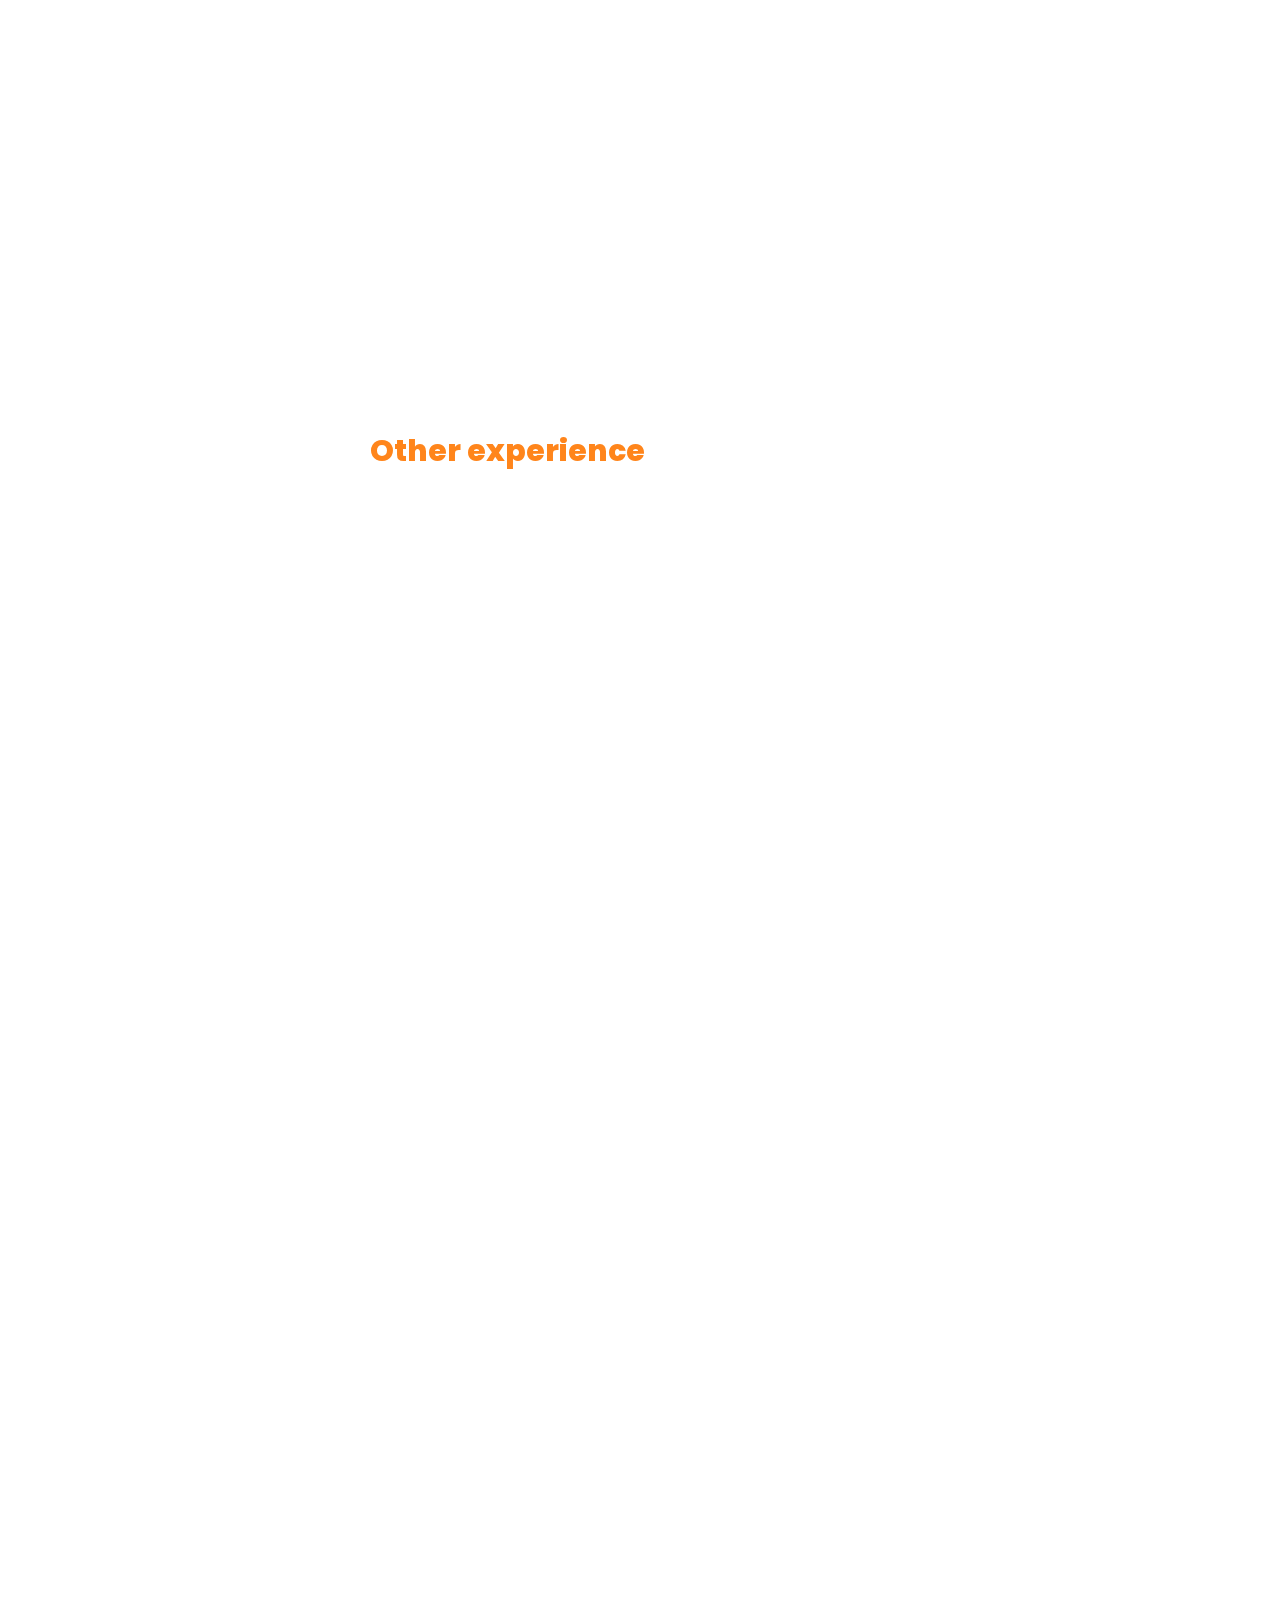
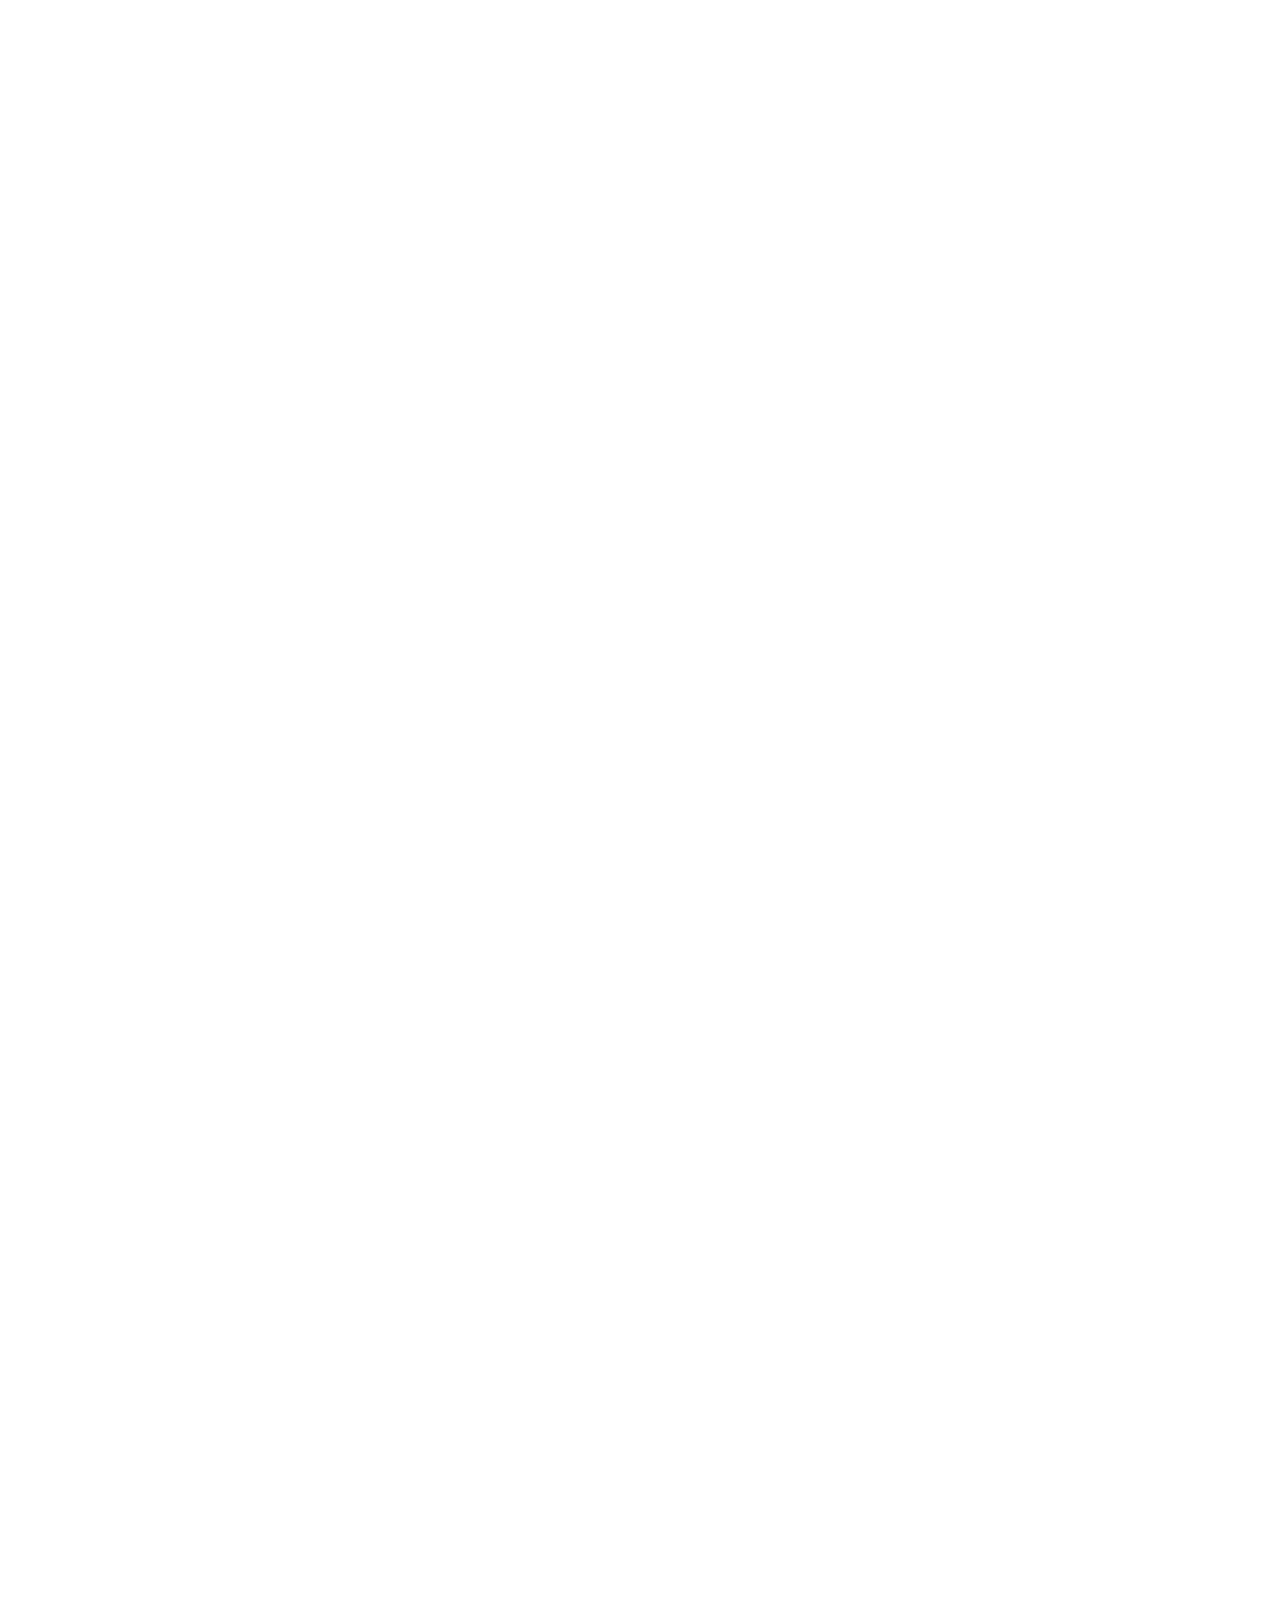
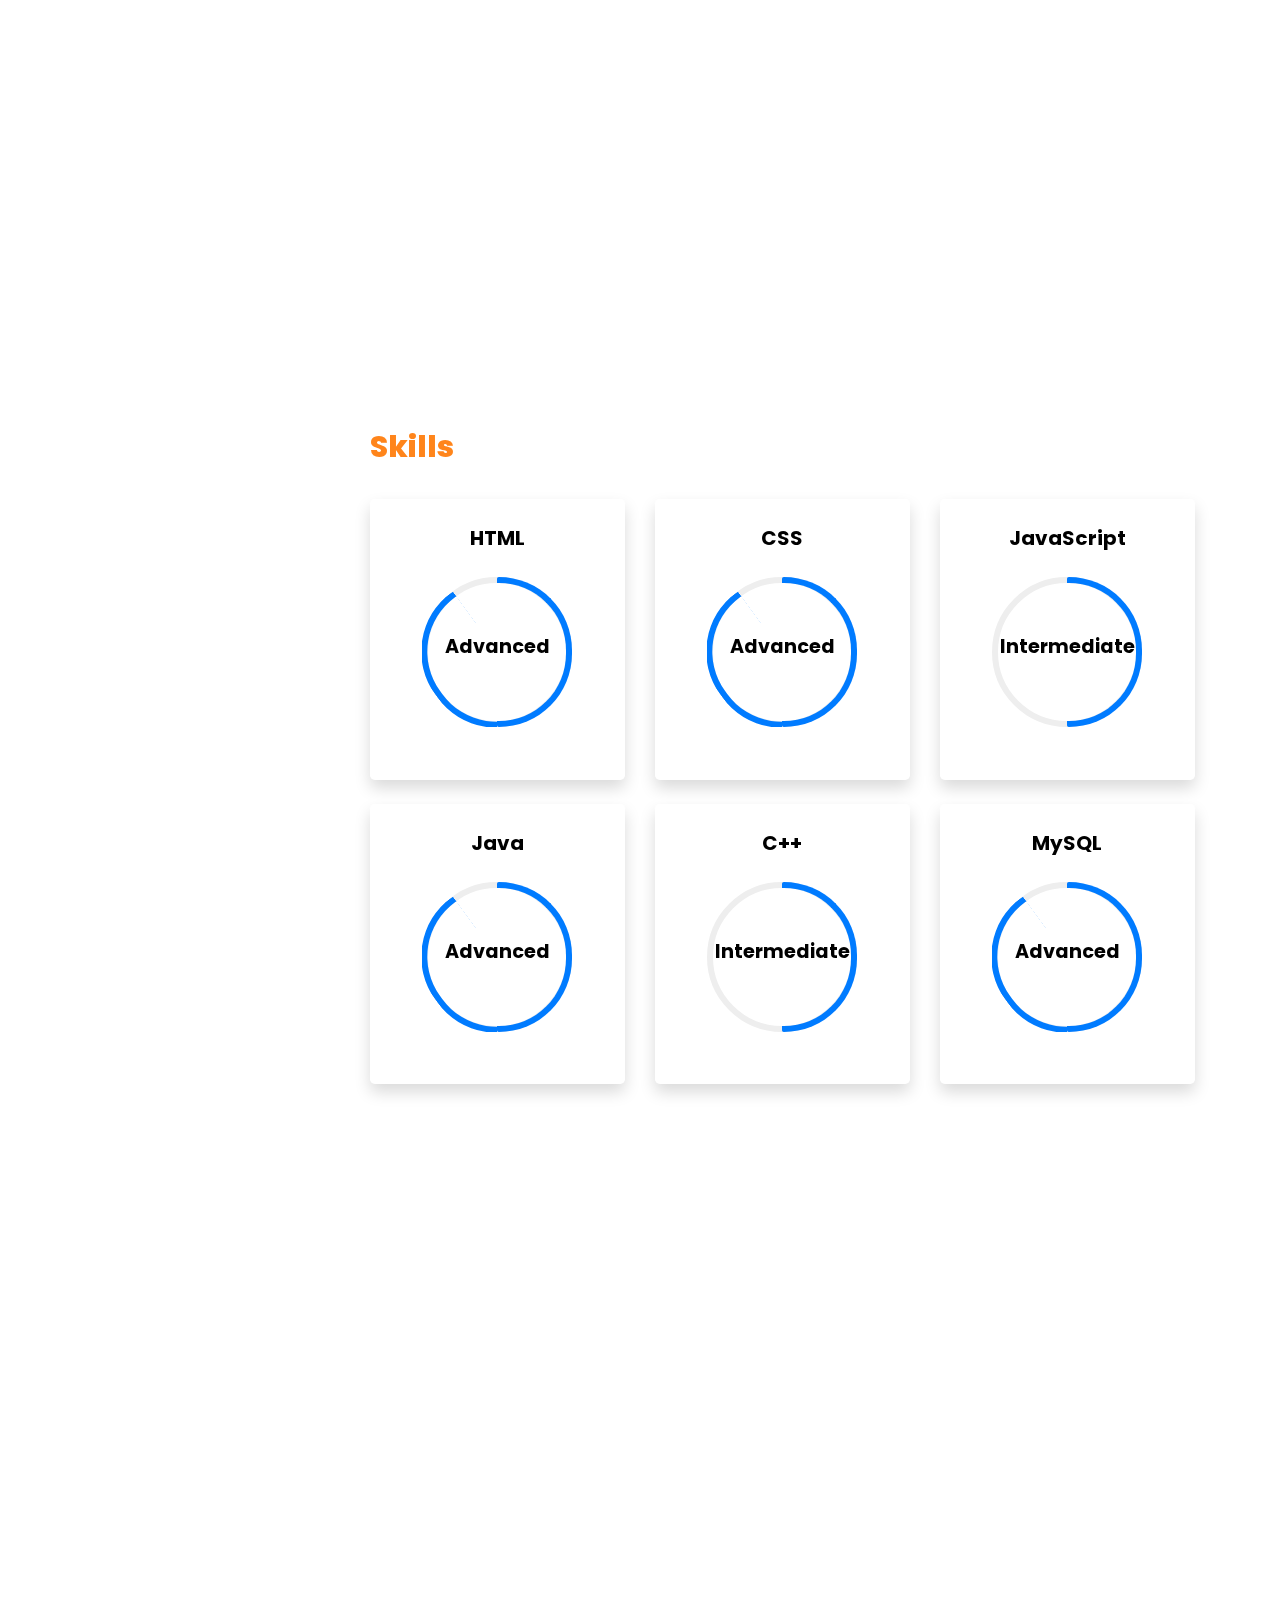
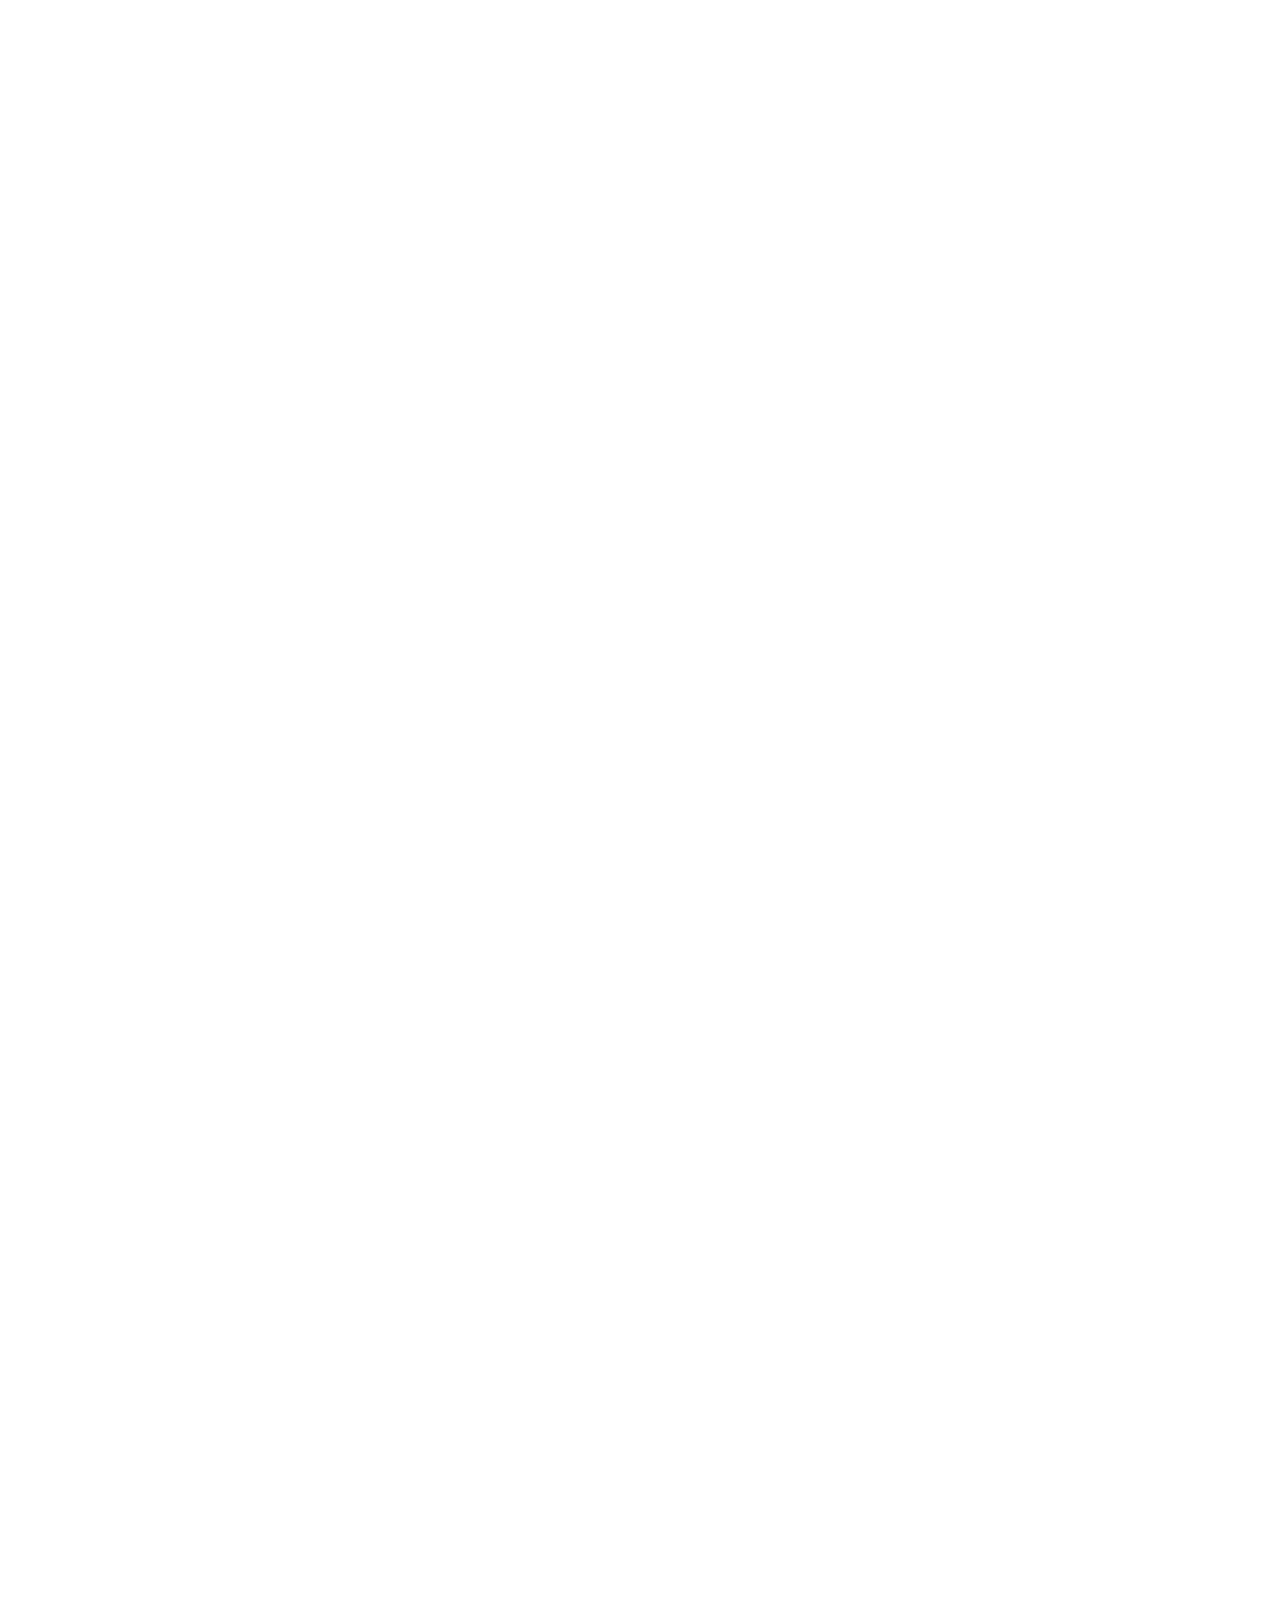
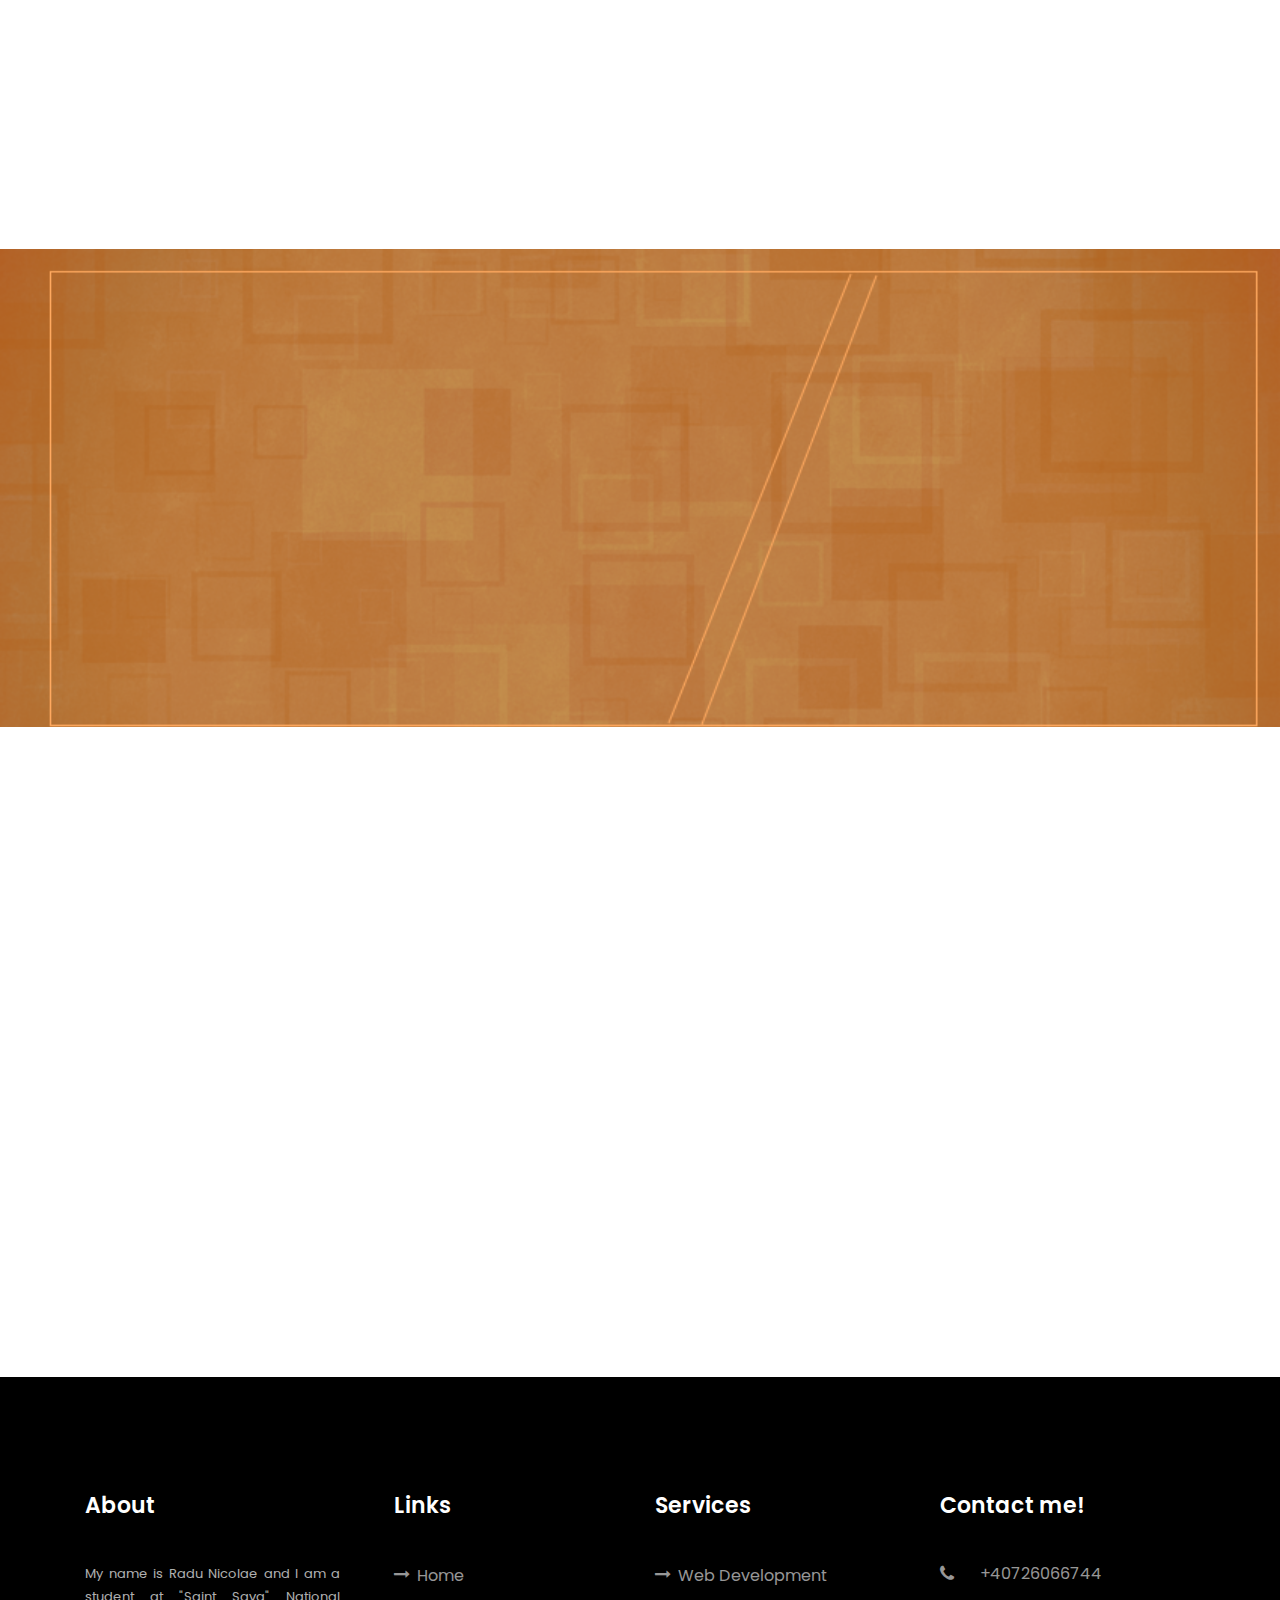
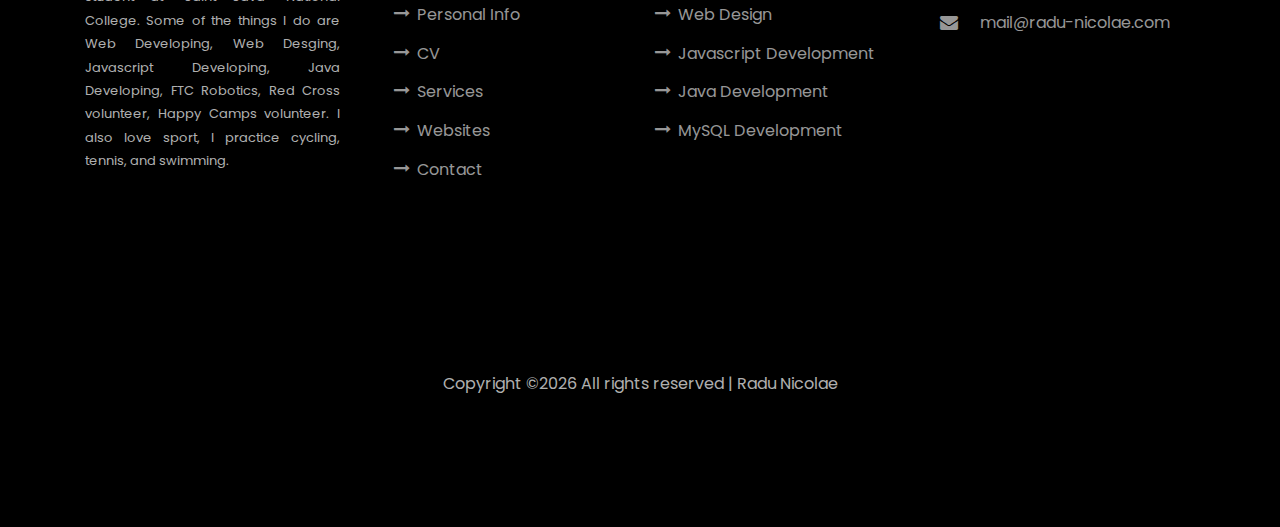
==== commit 7468f891: "Test commit" ====
--- a/index.html
+++ b/index.html
@@ -79,13 +79,22 @@
 		  </div>
           </div>
         </div>
-      
+	  
       <div class="mouse">
 				<a href="#" class="mouse-icon">
 					<div class="mouse-wheel"><span class="ion-ios-arrow-round-down"></span></div>
 				</a>
 			</div>
-    </section>
+	</section>
+	
+	<style>
+		.nothing-when-hov{
+			border: none;
+		}
+		.nothing-when-hov:hover{
+			color: white !important;
+		}
+	</style>
 
     <section class="ftco-about img ftco-section ftco-no-pt ftco-no-pb" id="about-section">
     	<div class="container">
@@ -197,7 +206,7 @@
 									<li>Java FX</li>
 								</ul>
 
-								<p>For more details about Jademy click <a href="https://jademy.ro" target="_blank">here</p>
+								<p>For more details about Jademy click <a href="https://jademy.ro" target="_blank">here.</p>
 		    				</div>
 						</div>
 						<!-- education -->
@@ -241,7 +250,7 @@
 		    					<h2>Mathematics-Informatics</h2>
 								<span class="position">"Saint Sava" National College</span>
 								<div style="color:#999999">
-									<p>I study at the best highschool in Romania mathematics-informatics profile and currently I am in the 11<sup>th</sup> grade.</p>
+									<p>I study at the best high school in Romania mathematics-informatics profile and currently I am in the 11<sup>th</sup> grade.</p>
 									<p>
 										Principal profile subjects studied are:
 									</p>
@@ -275,7 +284,7 @@
 					    	</div>
 					    	<div class="text pl-3">
 		    					<span class="date">2010-2018</span>
-		    					<h2>General School</h2>
+		    					<h2>Secondary School</h2>
 		    					<span class="position">General School "Constantin Brancuși"</span>
 		    					<p></p>
 	    					</div>
@@ -311,7 +320,7 @@
 									<span class="date">May 2020 - prezent</span>
 									<h2>Front-End Trainer Internship</h2>
 									<span class="position"><a href="https://edu.jademy.ro/wiki/doku.php/core:precourseweb:start" target="_blank" class="linksiteuri" style="text-decoration: underline; color: black !important">Jademy Front-End Course</a></span>
-									<p>I have obtained an internship with Jademy in which I've created a front end course of 25 modules consisting of knowledge about HTML 5, CSS 3 and Javascript and I've also participated at Java courses as a trainer assistant. The course can be found <a href="https://edu.jademy.ro/wiki/doku.php/core:precourseweb:start"><u>here.</u></a> </p>
+									<p style="text-align: justify;">I have obtained an internship with Jademy in which I have designed, structured and implemented a front end course of 25 modules consisting of knowledge about HTML 5, CSS 3 and Javascript and I've also participated at Java courses as a trainer assistant. The course can be found <a href="https://edu.jademy.ro/wiki/doku.php/core:precourseweb:start"><u>here.</u></a> </p>
 								</div>
 							</div>
 							<!-- Developing experience -->
@@ -327,7 +336,7 @@
 									<span class="date">Mar 2020 - present</span>
 									<h2>Web Developer Internship</h2>
 									<span class="position"><a href="#" class="linksiteuri" style="text-decoration: underline; color: black !important">This website</a></span>
-									<p>I have projected, designed and build the my personal website by my own. In present I am keeping its maintenance. </p>
+									<p style="text-align: justify;">I have structured, designed and built my personal website by my own. In present I am keeping its maintenance. </p>
 								</div>
 							</div>
 							<!-- Developing experience -->
@@ -343,7 +352,7 @@
 									<span class="date">Mar 2020 - Jun 2020</span>
 									<h2>Web Developer Internship</h2>
 									<span class="position"><a href="https://happycamps.club" target="_blank" class="linksiteuri" style="text-decoration: underline; color: black !important">Happy Camps Club Website</a></span>
-									<p>My duties were to project, design, build and keep the maintenance for the official website of Happy Camps Club.</p>
+									<p style="text-align: justify;">My duties were to structure, design, build and keep the maintenance for the official website of Happy Camps Club.</p>
 								</div>
 							</div>
 							<!-- Developing experience -->
@@ -359,7 +368,7 @@
 									<span class="date">Feb 2020 - Jul 2020</span>
 									<h2>Web Developer Internship</h2>
 									<span class="position"><a href="http://interactbucuresti.ro/" target="_blank" class="linksiteuri" style="text-decoration: underline; color: black !important">Interact</a></span>
-									<p>My duties were to project, design and build the official website of Interact Bucharest. In present I keep the maintenance of the website. Interact Bucharest is a non profit organization, belonging to Rotary Club, an international service organization whose stated purpose is to bring together business and professional leaders in order to
+									<p style="text-align: justify;">My duties were to structure, design and build the official website of Interact Bucharest. In present I keep the maintenance of the website. Interact Bucharest is a non profit organization, belonging to Rotary Club, an international service organization whose stated purpose is to bring together business and professional leaders in order to
 										provide humanitarian service and to advance goodwill and peace around the world. </p>
 								</div>
 							</div>
@@ -376,7 +385,7 @@
 									<span class="date">Oct 2019 - present</span>
 									<h2>Web Developer Internship</h2>
 									<span class="position"><a href="http://revista-cava.ro/" target="_blank" class="linksiteuri" style="text-decoration: underline; color: black !important">ÇaVa Website</a></span>
-									<p>My duties were to project, design and build the official website of CaVa, the magazine of "Saint Sava" National College. In prezent I keep the maintenance of the website by posting new articles, updating details, making announcements, etc.</p>
+									<p style="text-align: justify;">My duties were to structure, design and build the official website of CaVa, the magazine of "Saint Sava" National College. In prezent I keep the maintenance of the website by posting new articles, updating details, making announcements, etc.</p>
 								</div>
 							</div>
 							<!-- Developing experience -->
@@ -413,7 +422,7 @@
 									<span class="date">14.02.2020 - 17.02.2020</span>
 									<h2>Staff member at Lazăr MUN</h2>
 									<span class="position">Lazăr Model United Nations</span>
-									<p>I have occupied the position of Staff member at Model United Nations Conference, held in "Gheorghe Lazar" National College from Bucharest.</p>
+									<p style="text-align: justify;">I have occupied the position of Staff member at Model United Nations Conference, held in "Gheorghe Lazar" National College from Bucharest.</p>
 								</div>
 							</div>
 							<!-- Other experience -->
@@ -429,7 +438,7 @@
 									<span class="date">21.01.2020 - 21.04.2020</span>
 									<h2>Volunteer</h2>
 									<span class="position">Red Cross</span>
-									<p>The International Red Cross and Red Crescent Movement is an international humanitarian movement whose mission is to protect human life and health, to ensure respect for the human being, to prevent and alleviate human suffering, without any discrimination of nationality, race, religion, social classes. More detailes on <a href="https://www.icrc.org" target="_blank"> icrc.org</a></p>
+									<p style="text-align: justify;">The International Red Cross and Red Crescent Movement is an international humanitarian movement whose mission is to protect human life and health, to ensure respect for the human being, to prevent and alleviate human suffering, without any discrimination of nationality, race, religion, social classes. More details on <a href="https://www.icrc.org" target="_blank"> icrc.org</a>.</p>
 								</div>
 							</div>
 							<!-- Other experience -->
@@ -445,7 +454,7 @@
 									<span class="date">16.10.2019</span>
 									<h2>Participant at "The dialogue of the European Union with young people"</h2>
 									<span class="position">European Union</span>
-									<p>I have participated at the local consultation within the Seventh Cycle of the European Union Dialogue with young people, within the National College "Saint Sava". We've discussed about the main problems in the European Union and seek solutions for them. The conclusions were recorded and sent to European Union parliament as "a voice of the young generation".</p>
+									<p style="text-align: justify;">I have participated at the local consultation within the Seventh Cycle of the European Union Dialogue with young people, within the National College "Saint Sava". We've discussed about the main problems in the European Union and seek solutions for them. The conclusions were recorded and sent to European Union's parliament as "the voice of the young generation".</p>
 								</div>
 							</div>
 							<!-- Other experience -->
@@ -458,16 +467,16 @@
 								</div>
 								<div class="text pl-3">
 									<span class="date">01.10.2020 - present</span>
-									<h2>Autovortex Robotics</h2>
-									<span class="position">National Team of Robotics Member</span>
-									<p>Autovortex is the national robotics team, representing Romania at one of the biggest international contest of robotics, FIRST Tech Challenge.</p>
+									<h2>National Team of Robotics Member</h2>
+									<span class="position">Autovortex Robotics</span>
+									<p style="text-align: justify;">Autovortex is the national robotics team, representing Romania in one of the biggest international contest of robotics, FIRST Tech Challenge.</p>
 									<p>
 										Principal activities are:
 									</p>
 									<ul>
-										<li>robot projection</li>
+										<li>robot designing</li>
 										<li>robot construction</li>
-										<li>robot programing</li>
+										<li>robot programming</li>
 									</ul>
 
 									<p>
@@ -489,13 +498,13 @@
 								</div>
 								<div class="text pl-3">
 									<span class="date">08.07.2019 - 14.07.2019</span>
-									<h2>Participant FTC summer camp</h2>
+									<h2>Participant at FTC summer camp</h2>
 									<span class="position">FIRST Tech Challenge</span>
-									<p>I have participated at the official Summer Camp organized by FIRST Tech Challenge where I gained knowledge of:</p>
+									<p style="text-align: justify;">I have participated at the official Summer Camp organized by FIRST Tech Challenge where I gained knowledge of:</p>
 									<ul>
 										<li>PTC Creo</li>
 										<li>Java and Android Studio, used for programming the robots</li>
-										<li>Projection and Construction unwritten rules</li>										</li>
+										<li>Unwritten rules of designing and construction</li>										</li>
 									</ul>
 								</div>
 							</div>
@@ -510,9 +519,9 @@
 								</div>
 								<div class="text pl-3">
 									<span class="date">15.06.2019 - 16.06.2019</span>
-									<h2>Cycling Concurent</h2>
+									<h2>Cycling Competition Participant</h2>
 									<span class="position">Corporate Games</span>
-									<p>I have managed to achieve the second prize at cycling at one of the biggest international competition, Corporate Games. More details about Corporate Games on <a href="https://www.corporate-games.com/" target="_blank">corporate-games.com</a></p>
+									<p style="text-align: justify;">I have managed to gain the second place in cycling at one of the biggest international competitions, Corporate Games. More details about Corporate Games on <a href="https://www.corporate-games.com/" target="_blank">corporate-games.com</a>.</p>
 								</div>
 							</div>
 							<!-- Other experience -->
@@ -527,8 +536,8 @@
 								<div class="text pl-3">
 									<span class="date">07.06.2019</span>
 									<h2>Participant "Kids Parliament"</h2>
-									<span class="position">Palace of the Parliament - Bucharest</span>
-									<p>I have participated as a deputy at a model conference in which it was discussed the introduction of a few laws regarding the environment and the ways of protecting it.</p>
+									<span class="position">The Chamber of Deputies</span>
+									<p style="text-align: justify;">I have participated as a deputy at a model conference in which we discussed the introduction of a few laws regarding the protection of the environment.</p>
 								</div>
 							</div>
 							<!-- Other experience -->
@@ -544,7 +553,7 @@
 									<span class="date">10.05.2019</span>
 									<h2>Participant at robotics contest</h2>
 									<span class="position">Sciences and Techologies Ploiesti</span>
-									<p>My team and I have participated at Sciences and Technologies Contest at Robotics section and we have obtained the special prize.</p>
+									<p style="text-align: justify;">My team and I gained the special prize at robotics in the Sciences and Technologies Contest.</p>
 								</div>
 							</div>
 							<!-- Other experience -->
@@ -560,7 +569,7 @@
 									<span class="date">20.04.2019 - present</span>
 									<h2>Volunteer</h2>
 									<span class="position">Happy Camps</span>
-									<p>Happy Camps is a non profit organization for children and teenagers. Happy Camps is about help, personal development, sport and fun, being one of the biggest volunteering organizations in Romania.
+									<p style="text-align: justify;">Happy Camps is a non profit organization for children and teenagers. Happy Camps is about help, personal development, sport and fun, being one of the biggest volunteering organizations in Romania.
 											</p>
 							  </div>
 							</div>
@@ -575,13 +584,13 @@
 								</div>
 								<div class="text pl-3">
 									<span class="date">01.10.2018 - 01.10.2019</span>
-									<h2>FTC Robotics</h2>
-									<span class="position">Gamma</span>
-									<p>Gamma is the robotics team of "Saint Sava" National College participating at one of the biggest international robotics contests worldwide, FIRST Tech Challenge.
+									<h2>Team Member</h2>
+									<span class="position">Gamma Robotics</span>
+									<p style="text-align: justify;">Gamma is "Saint Sava" National College's robotics team, which participates at one of the biggest international robotics contests worldwide, FIRST Tech Challenge.
 										</p>
 
-									<p>
-										We have managed to pass regional stage and we have competed against the best robotics teams in Romania at the national stage at 2018-2019 season of FIRST Tech Challenge, Rover Ruckus.
+									<p style="text-align: justify;">
+										We have managed to pass regional stage and we have competed against the best robotics teams in Romania at the national stage in the 2018-2019 season of FIRST Tech Challenge, Rover Ruckus.
 									</p>
 								</div>
 							</div>
@@ -803,7 +812,7 @@
 									  <h3>Bootstrap</h3>
 									  <div class="progress">
 										  <div class="progress-bar color-1" role="progressbar" aria-valuenow="90" aria-valuemin="0" aria-valuemax="100" style="width:90%">
-											  <span>90%</span>
+											  <span></span>
 										  </div>
 									  </div>
 								  </div>
@@ -814,7 +823,7 @@
 									  <h3>Java FX</h3>
 									  <div class="progress">
 										  <div class="progress-bar color-2" role="progressbar" aria-valuenow="90" aria-valuemin="0" aria-valuemax="100" style="width:90%">
-											  <span>90%</span>
+											  <span></span>
 										  </div>
 									  </div>
 								  </div>
@@ -825,7 +834,7 @@
 									  <h3>Spring</h3>
 									  <div class="progress">
 										  <div class="progress-bar color-3" role="progressbar" aria-valuenow="30" aria-valuemin="0" aria-valuemax="100" style="width:30%">
-											  <span>30%</span>
+											  <span></span>
 										  </div>
 									  </div>
 								  </div>
@@ -836,7 +845,7 @@
 									  <h3>Maven</h3>
 									  <div class="progress">
 										  <div class="progress-bar color-4" role="progressbar" aria-valuenow="90" aria-valuemin="0" aria-valuemax="100" style="width:90%">
-											  <span>90%</span>
+											  <span></span>
 										  </div>
 									  </div>
 								  </div>
@@ -847,7 +856,7 @@
 									  <h3>Git</h3>
 									  <div class="progress">
 										  <div class="progress-bar color-6" role="progressbar" aria-valuenow="90" aria-valuemin="0" aria-valuemax="100" style="width:90%">
-											  <span>90%</span>
+											  <span></span>
 										  </div>
 									  </div>
 								  </div>
@@ -858,7 +867,7 @@
 									  <h3>Photoshop</h3>
 									  <div class="progress">
 										  <div class="progress-bar color-5" role="progressbar" aria-valuenow="50" aria-valuemin="0" aria-valuemax="100" style="width:50%">
-											  <span>50%</span>
+											  <span></span>
 										  </div>
 									  </div>
 								  </div>
@@ -1044,7 +1053,7 @@
           		</div>
           		<div>
 					<h3 class="mb-4">Website</h3>
-		            <p><a href="index.html">Personal Blog</a></p>
+		            <p><a href="index.html">Personal Website</a></p>
 	          		
 		          </div>
 	          </div>
--- a/cssblog/style.css
+++ b/cssblog/style.css
@@ -3705,7 +3705,7 @@
 
 .navbar-light .navbar-brand {
   color: rgba(0, 0, 0, 0.9); }
-  .navbar-light .navbar-brand:hover, .navbar-light .navbar-brand:focus {
+  .navbar-light, .navbar-light .navbar-brand:focus {
     color: rgba(0, 0, 0, 0.9); }
 
 .navbar-light .navbar-nav .nav-link {
@@ -3737,7 +3737,7 @@
 
 .navbar-dark .navbar-brand {
   color: #fff; }
-  .navbar-dark .navbar-brand:hover, .navbar-dark .navbar-brand:focus {
+  .navbar-dark, .navbar-dark .navbar-brand:focus {
     color: #fff; }
 
 .navbar-dark .navbar-nav .nav-link {
@@ -8138,12 +8138,16 @@
   font-size: 16px;
   line-height: 1.8;
   font-weight: 400;
-  color: #999999; }
+  color: #595959; }
   body.menu-show {
     overflow: hidden;
     position: fixed;
     height: 100%;
     width: 100%; }
+
+p, li{
+  color: #595959;
+}
 
 a {
   -webkit-transition: .3s all ease;
@@ -8188,7 +8192,7 @@
     color: #000000;
     padding-top: .7rem;
     padding-bottom: .7rem; }
-    .ftco-navbar-light .navbar-brand:hover, .ftco-navbar-light .navbar-brand:focus {
+    .ftco-navbar-light, .ftco-navbar-light .navbar-brand:focus {
       color: #000000 !important; }
     @media (max-width: 991.98px) {
       .ftco-navbar-light .navbar-brand {
